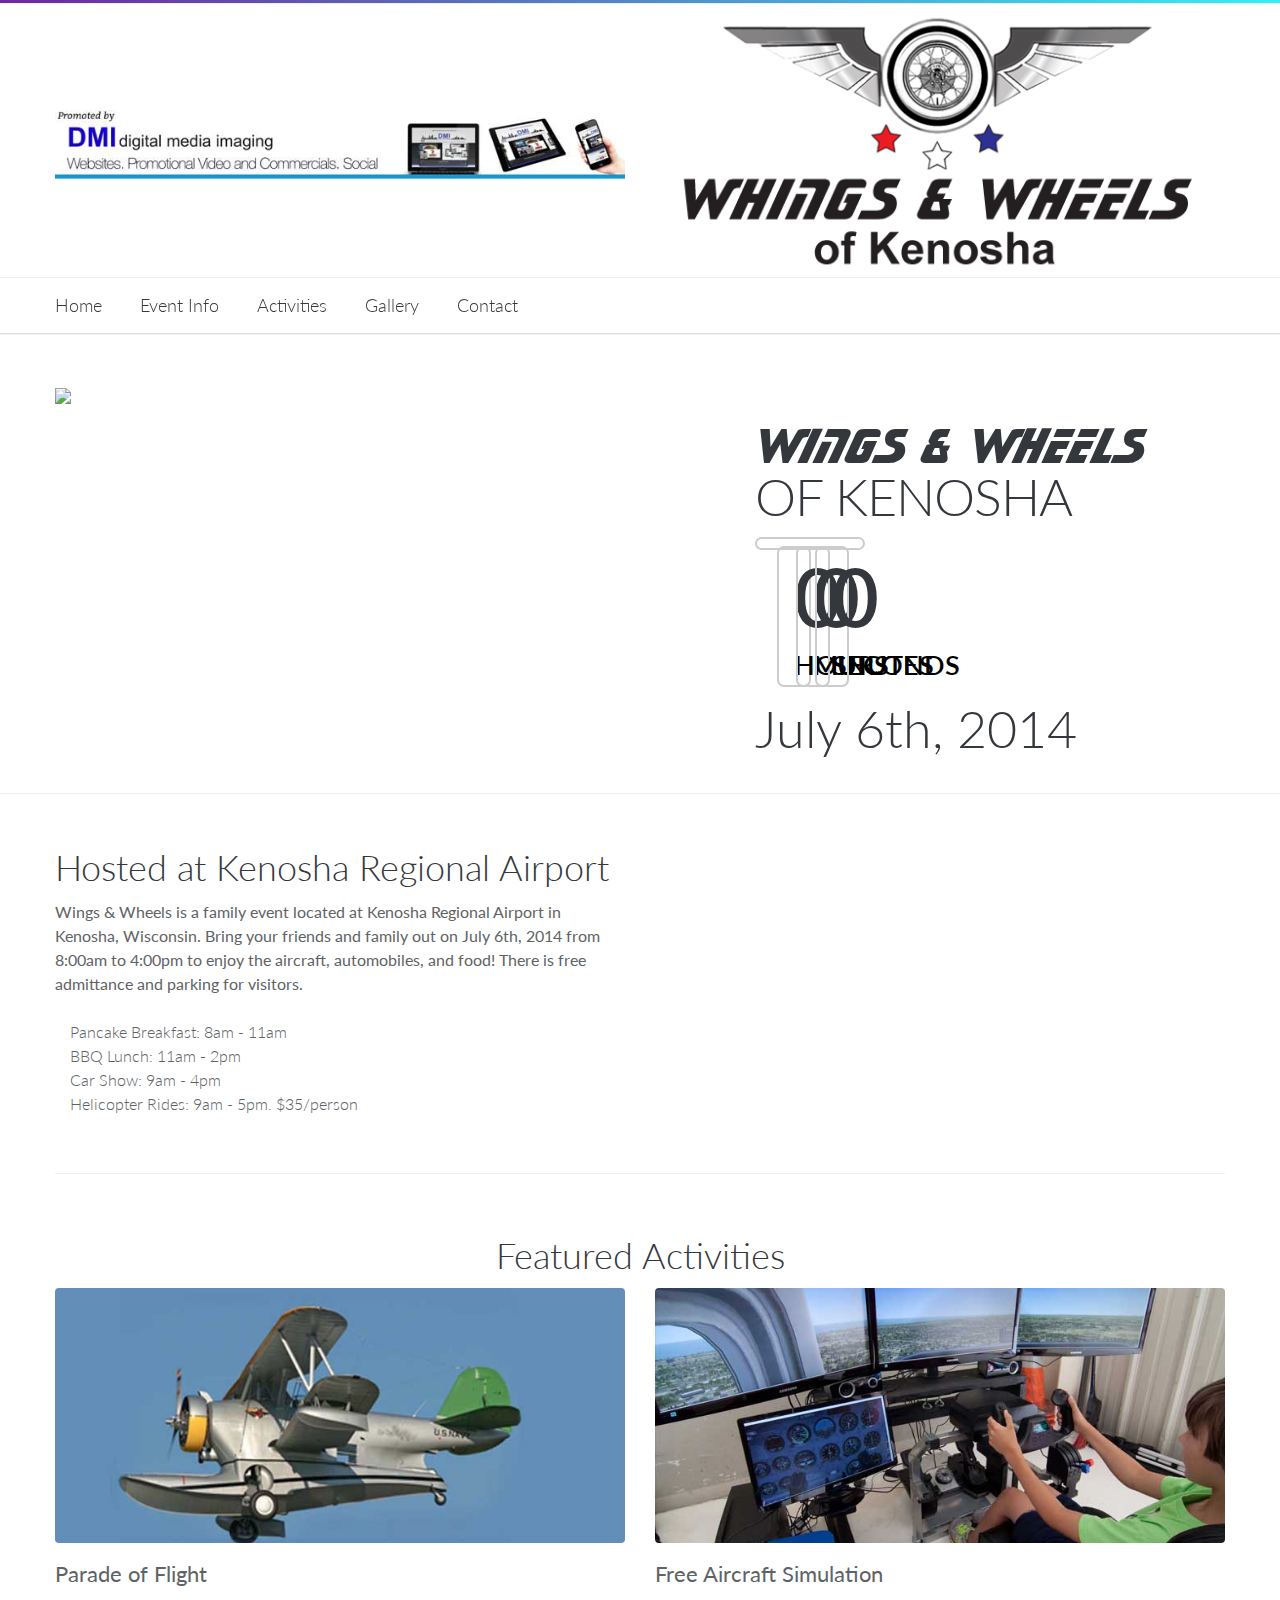
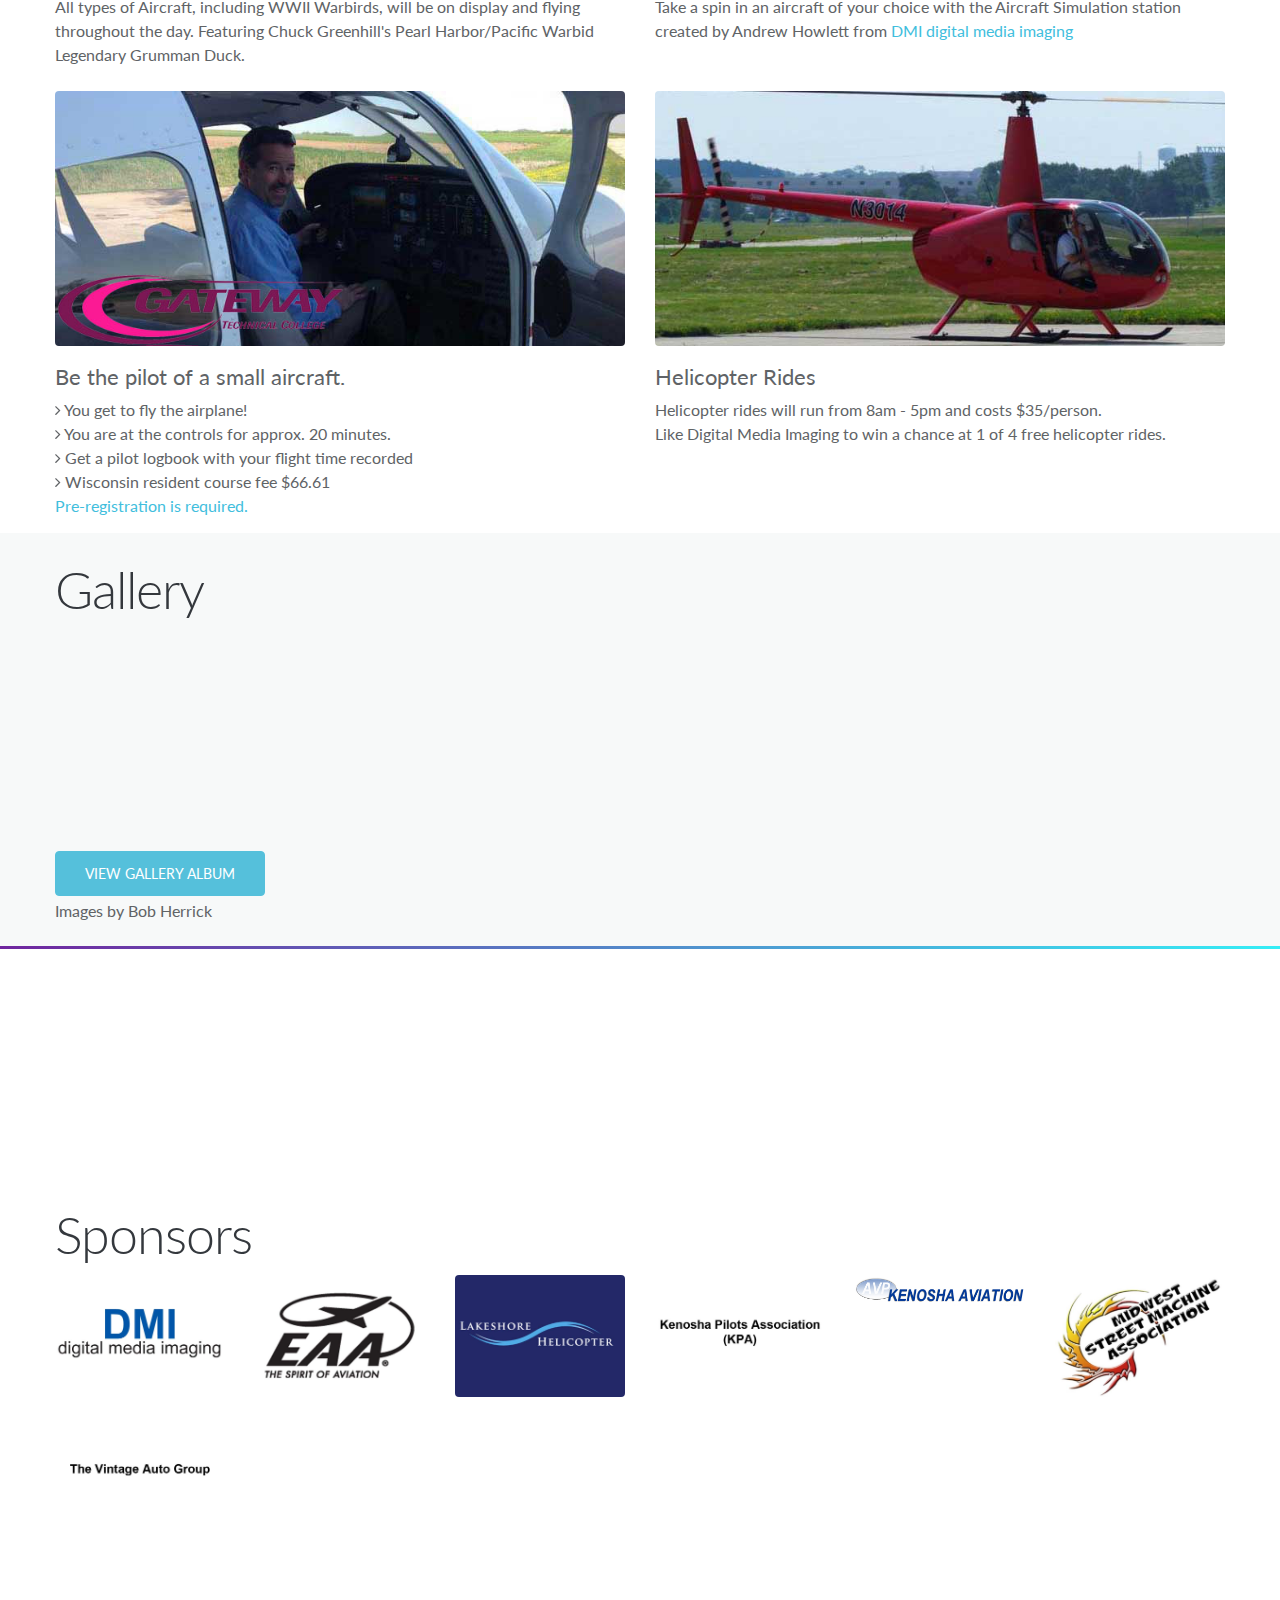
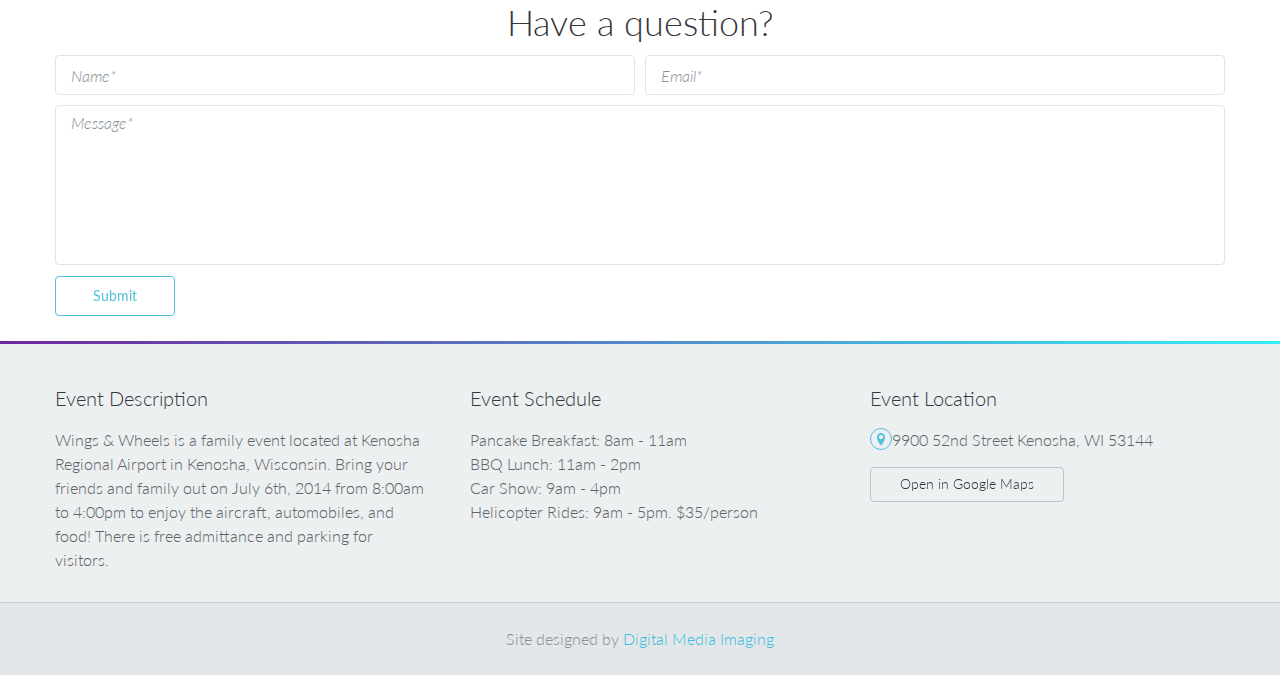
==== index.html @ 27fbc147 "test" ====
<!doctype html>
<!--[if IE 9]><html class="ie9" lang="en"><![endif]-->
<!--[if (gt IE 9)|!(IE)]><!--><html lang="en"><!--<![endif]-->
	<head>
		<title>Wings and Wheels</title>
		<!--meta info-->
		<meta charset="utf-8">
		<meta name="viewport" content="initial-scale=1.0,maximum-scale=1.0,user-scalable=no">
		<meta name="author" content="">
		<meta name="keywords" content="">
		<meta name="description" content="">
		<link rel="shortcut icon" type="image/x-icon" href="images/fav.ico">
		<!--web fonts-->
		<link href='http://fonts.googleapis.com/css?family=Lato:100,300,400,700,900,100italic,300italic,400italic' rel='stylesheet' type='text/css'>

		<!--libs css-->
		<link rel="stylesheet" type="text/css" media="all" href="plugins/owl-carousel/owl.carousel.css">
		<link rel="stylesheet" type="text/css" media="all" href="plugins/owl-carousel/owl.transitions.css">
		<link rel="stylesheet" type="text/css" media="all" href="plugins/jackbox/css/jackbox.min.css">
		<link rel="stylesheet" type="text/css" media="screen" href="plugins/rs-plugin/css/settings.css">
		<!--theme css-->
		<link rel="stylesheet" type="text/css" media="all" href="css/bootstrap.min.css">
		<link rel="stylesheet" type="text/css" media="all" href="css/theme-animate.css">
		<link rel="stylesheet" type="text/css" media="all" href="css/style.css">
		<!--head libs-->
		<script src="js/jquery-2.1.0.min.js"></script>
		<script src="plugins/jquery.queryloader2.min.js"></script>
		<script>
			$('html').addClass('d_none');
			$(document).ready(function(){
				$('html').show();
				$("body").queryLoader2({
					backgroundColor: '#fff',
					barColor : '#35eef6',
					barHeight: 4,
					percentage:true,
					deepSearch:true,
					minimumTime:1000
				});
			});
		</script>
	</head>
	<body class="sticky_menu">
		<div id="fb-root"></div>
		<script>(function(d, s, id) {
		var js, fjs = d.getElementsByTagName(s)[0];
		if (d.getElementById(id)) return;
		js = d.createElement(s); js.id = id;
		js.src = "//connect.facebook.net/en_US/sdk.js#xfbml=1&appId=125740726170&version=v2.0";
		fjs.parentNode.insertBefore(js, fjs);
		}(document, 'script', 'facebook-jssdk'));</script>
		<!--side menu-->
		<button id="open_side_menu" class="icon_wrap_size_2 circle color_black">
			<i class="icon-menu"></i>
		</button>
		<div id="side_menu">
			<header class="m_bottom_30 d_table w_full">
				<!--logo-->
				<div class="d_table_cell half_column v_align_m">
					<a href="index.html">
						<img src="images/logo.jpg" alt="">
					</a>
				</div>
				
		</div>
		<!--layout-->
		<div class="wide_layout bg_light">
			<!--header markup-->
			<header role="banner" class="relative type_2">
				<span class="gradient_line"></span>
				
				<hr class="m_xs_bottom_15">
				<!--header bottom part-->
				<section class="header_bottom_part bg_light">
					<div class="container">
						<!--logo-->
						<div class="d_table w_full d_xs_block t_xs_align_c">
							
							<div class="col-lg-4 col-md-4 col-sm-4 d_table_cell d_xs_block p_xs_hr_0 v_align_m f_none m_xs_bottom_10">
								<a href="index.html" class="d_inline_m">
									<img src="images/ad.jpg" alt="">
								</a>
							</div>
							<div class="col-lg-4 col-md-4 col-sm-4 d_table_cell d_xs_block p_xs_hr_0 v_align_m f_none m_xs_bottom_10">
								<a href="index.html" class="d_inline_m">
									<img src="images/logo.png" alt="">
								</a>
							</div>
														
						</div>
					</div>
				</section>
				<hr class="d_xs_none">
				<section class="sticky_part bg_light shadow_light">
					<div class="container clearfix relative">
						<!--main navigation-->
						<button id="menu_button" class="r_corners tr_all color_blue db_centered m_bottom_20 d_none d_xs_block">
							<i class="icon-menu"></i>
						</button>
						<nav role="navigation" class="d_inline_m f_left f_xs_none d_xs_none m_xs_right_0 m_right_15 m_sm_right_5 t_align_l m_xs_bottom_15">
							<ul class="hr_list main_menu type_2 fw_light">
								<li class="container3d relative f_xs_none m_xs_bottom_5">
									<a class="color_dark fs_large relative r_xs_corners" href="index.html">Home
									</a>
								</li>
								<li class="container3d relative f_xs_none m_xs_bottom_5">
									<a class="color_dark fs_large relative r_xs_corners" href="#event">Event Info
									</a>
								</li>
								<li class=" container3d relative f_xs_none m_xs_bottom_5">
									<a class="color_dark fs_large relative r_xs_corners" href="#activities">Activities
									</a>
								</li>
								<li class=" container3d relative f_xs_none m_xs_bottom_5">
									<a class="color_dark fs_large relative r_xs_corners" href="#gallery">Gallery
									</a>
								</li>
								<li class=" container3d relative f_xs_none m_xs_bottom_5">
									<a class="color_dark fs_large relative r_xs_corners" href="#contact">Contact
									</a>
								</li>
							</ul>
						</nav>
					</div>
				</section>
			</header>


			<section class="coming_soon type_2 color_light">
				<div class="container">
					<div class="row">
						<div class="col-md-7 m_sm_bottom_30">
							<img class="img-responsive" src="images/top_img.jpg"></img>
						</div>
						<div class="col-md-5 mini_coming_soon">
							<p class="static_head_title_1 lh_ex_small color_dark fw_light tt_uppercase ls_medium m_bottom_15 "><span class="sonic">Wings &amp; Wheels</span><br>of Kenosha</p>

							<div id="countdown" class="type_2 m_bottom_15 color_dark m_sm_bottom_30 m_md_bottom_15"></div>	
							<p class="static_head_title_1 lh_ex_small color_dark fw_light  m_bottom_15 ">July 6th, 2014</p>
						</div>
					</div>
					
				</div>
				<br>
				<hr>
			</section>
			
			<!--content-->
			<!-- Location -->
			<div class="container" id="event" >
				<div class="row">
					<div class="col-md-6">
						<h3 class="color_dark fw_light m_bottom_15 heading_1" >Hosted at Kenosha Regional Airport</h3>
						
						
							<p>Wings &amp; Wheels is a family event located at Kenosha Regional Airport in Kenosha, Wisconsin. Bring your friends and family out on July 6th, 2014 from 8:00am to 4:00pm to enjoy the aircraft, automobiles, and food! There is free admittance and parking for visitors.</p>
							<br>
							<ul class="col-sm-12 m_xs_bottom_30 ">
								<li class="m_bottom_8 fw_light">
									<ul>
										<li>Pancake Breakfast: 8am - 11am</li>
										<li>BBQ Lunch: 11am - 2pm</li>
										<li>Car Show: 9am - 4pm</li>
										<li>Helicopter Rides: 9am - 5pm. $35/person</li>
									</ul>
								</li>
							</ul>
						
					</div>
					<div class="col-md-5 col-md-offset-1">
						<iframe class="w_full" height="300" scrolling="no" src="http://maps.google.com/maps?f=q&amp;source=s_q&amp;hl=en&amp;geocode=&amp;q=9900+52nd+Street,+Kenosha,+WI&amp;aq=2&amp;oq=9900+52nd+Street+&amp;sll=42.589346,-87.928337&amp;sspn=0.006832,0.016512&amp;ie=UTF8&amp;hq=&amp;hnear=9900+52nd+St,+Kenosha,+Wisconsin+53144&amp;t=m&amp;ll=42.589362,-87.928305&amp;spn=0.037914,0.081453&amp;z=14&amp;iwloc=A&amp;output=embed">
						</iframe>
						 
					</div>
				</div>
				<br>
				<hr>
			</div>
			
			<section class="section_offset m_bottom_15 p_bottom_0" id="activities">
				<div class="container ">
					<h3 class="color_dark fw_light m_bottom_15 heading_1 t_align_c">Featured Activities</h3>
					<!-- <p class="m_bottom_35 heading_2 t_align_c">Nam elit agna,endrerit sit amet, tincidunt ac, viverra sed, nulla. Donec porta diam eu massa. </p> -->
					<div class="row">
						
						<div class="col-sm-6 m_xs_bottom_30 t_xs_align_c">
							<div class="r_corners wrapper m_bottom_20 d_xs_inline_b d_mxs_block">
								<img src="images/warbird.jpg" alt="">
							</div>
							<h4 class="m_bottom_10 t_xs_align_l">Parade of Flight</h4>
							<p class="t_xs_align_l">All types of Aircraft, including WWII Warbirds, will be on display and flying throughout the day. Featuring Chuck Greenhill's Pearl Harbor/Pacific Warbid Legendary Grumman Duck.</p>
						</div>
						<div class="col-sm-6 t_xs_align_c">
							<div class="r_corners wrapper m_bottom_20 d_xs_inline_b d_mxs_block">
								<img src="images/flight_sim.jpg" alt="">
							</div>
							<h4 class="m_bottom_10 t_xs_align_l">Free Aircraft Simulation</h4>
							<p class="t_xs_align_l">Take a spin in an aircraft of your choice with the Aircraft Simulation station created by Andrew Howlett from <a href="http://www.dmiwebsite.com" target="_blank">DMI digital media imaging</a></p>
						</div>
					</div>
					<br>
					<div class="row">
						<div class="col-sm-6 m_xs_bottom_30 t_xs_align_c">
							<div class="r_corners wrapper m_bottom_20 d_xs_inline_b d_mxs_block">
								<img src="images/plane_lesson.jpg" alt="">
							</div>
							<h4 class="m_bottom_10 t_xs_align_l">Be the pilot of a small aircraft.</h4>
							<p class="t_xs_align_l">
							<ul>
								<li>
									<i class="icon-angle-right"></i> You get to fly the airplane!
								</li>
								<li><i class="icon-angle-right"></i> You are at the controls for approx. 20 minutes.</li>
								<li><i class="icon-angle-right"></i> Get a pilot logbook with your flight time recorded</li>
								<li><i class="icon-angle-right"></i> Wisconsin resident course fee $66.61</li>
							</ul><a href="https://docs.google.com/a/gtc.edu/presentation/d/1HU1LVpwKc3styaCyf51kw0R4Fh5dRrtLPnX3n_kvugY/present#slide=id.gc597646a_00">Pre-registration is required.</a></p>
						</div>

						<div class="col-sm-6 m_xs_bottom_30 t_xs_align_c">
							<div class="r_corners wrapper m_bottom_20 d_xs_inline_b d_mxs_block">
								<img src="images/helicopter.jpg" alt="">
							</div>
							<h4 class="m_bottom_10 t_xs_align_l">Helicopter Rides</h4>
							<p class="t_xs_align_l">Helicopter rides will run from 8am - 5pm and costs $35/person.</p>
							<p class="t_xs_align_l">Like Digital Media Imaging to win a chance at 1 of 4 free helicopter rides.</p>
							<div class="fb-like" data-href="https://www.facebook.com/digitalmediaimaging" data-width="400" data-layout="button" data-action="like" data-show-faces="false" data-share="false"></div>
						</div>

					</div>
				</div>
			</section>

			<!--Gallery-->
			<section class="section_offset_3 bg_light_2 relative" id="gallery">
				<div class="container">
					<div class="row">
						<p class="static_head_title_1 lh_ex_small color_dark fw_light ls_medium m_left_15 m_bottom_15 ">Gallery</p>						
						<div class="owl-carousel" data-plugin-options='{"itemsCustom": [[992,4],[768,3],[450,1],[10,1]],"autoPlay":true,"singleItem" : false}' data-nav="lp_nav_">
							<figure class="col-lg-12 col-md-12 col-sm-12" data-appear-animation="fadeInDown">
								<!--image-->
								<div class="popup_wrap relative r_corners wrapper m_bottom_20 d_xs_inline_b">
									<img src="images/gallery/planes/1.jpg" alt="">
									<div class="popup_buttons tr_all_long w_md_full t_md_align_c">
										<a href="images/gallery/planes/1.jpg" data-group="latest_news" data-title="Title 1" class="jackbox icon_wrap_size_3 color_light n_sc_hover d_block circle f_left m_right_10 f_md_none d_md_inline_b">
											<i class="icon-plus"></i>
										</a>
									</div>
								</div>
							</figure>
							<figure class="col-lg-12 col-md-12 col-sm-12" data-appear-animation="fadeInDown">
								<!--image-->
								<div class="popup_wrap relative r_corners wrapper m_bottom_20 d_xs_inline_b">
									<img src="images/gallery/cars/1.jpg" alt="">
									<div class="popup_buttons tr_all_long w_md_full t_md_align_c">
										<a href="images/gallery/cars/1.jpg" data-group="latest_news" data-title="Title 1" class="jackbox icon_wrap_size_3 color_light n_sc_hover d_block circle f_left m_right_10 f_md_none d_md_inline_b">
											<i class="icon-plus"></i>
										</a>
									</div>
								</div>
							</figure>
							<figure class="col-lg-12 col-md-12 col-sm-12" data-appear-animation="fadeInDown">
								<!--image-->
								<div class="popup_wrap relative r_corners wrapper m_bottom_20 d_xs_inline_b">
									<img src="images/gallery/planes/2.jpg" alt="">
									<div class="popup_buttons tr_all_long w_md_full t_md_align_c">
										<a href="images/gallery/planes/2.jpg" data-group="latest_news" data-title="Title 1" class="jackbox icon_wrap_size_3 color_light n_sc_hover d_block circle f_left m_right_10 f_md_none d_md_inline_b">
											<i class="icon-plus"></i>
										</a>
									</div>
								</div>
							</figure>
							<figure class="col-lg-12 col-md-12 col-sm-12" data-appear-animation="fadeInDown">
								<!--image-->
								<div class="popup_wrap relative r_corners wrapper m_bottom_20 d_xs_inline_b">
									<img src="images/gallery/cars/2.jpg" alt="">
									<div class="popup_buttons tr_all_long w_md_full t_md_align_c">
										<a href="images/gallery/cars/2.jpg" data-group="latest_news" data-title="Title 1" class="jackbox icon_wrap_size_3 color_light n_sc_hover d_block circle f_left m_right_10 f_md_none d_md_inline_b">
											<i class="icon-plus"></i>
										</a>
									</div>
								</div>
							</figure>
							<figure class="col-lg-12 col-md-12 col-sm-12" data-appear-animation="fadeInDown">
								<!--image-->
								<div class="popup_wrap relative r_corners wrapper m_bottom_20 d_xs_inline_b">
									<img src="images/gallery/planes/3.jpg" alt="">
									<div class="popup_buttons tr_all_long w_md_full t_md_align_c">
										<a href="images/gallery/planes/3.jpg" data-group="latest_news" data-title="Title 1" class="jackbox icon_wrap_size_3 color_light n_sc_hover d_block circle f_left m_right_10 f_md_none d_md_inline_b">
											<i class="icon-plus"></i>
										</a>
									</div>
								</div>
							</figure>
							<figure class="col-lg-12 col-md-12 col-sm-12" data-appear-animation="fadeInDown">
								<!--image-->
								<div class="popup_wrap relative r_corners wrapper m_bottom_20 d_xs_inline_b">
									<img src="images/gallery/cars/3.jpg" alt="">
									<div class="popup_buttons tr_all_long w_md_full t_md_align_c">
										<a href="images/gallery/cars/3.jpg" data-group="latest_news" data-title="Title 1" class="jackbox icon_wrap_size_3 color_light n_sc_hover d_block circle f_left m_right_10 f_md_none d_md_inline_b">
											<i class="icon-plus"></i>
										</a>
									</div>
								</div>
							</figure>
							<figure class="col-lg-12 col-md-12 col-sm-12" data-appear-animation="fadeInDown">
								<!--image-->
								<div class="popup_wrap relative r_corners wrapper m_bottom_20 d_xs_inline_b">
									<img src="images/gallery/planes/4.jpg" alt="">
									<div class="popup_buttons tr_all_long w_md_full t_md_align_c">
										<a href="images/gallery/planes/4.jpg" data-group="latest_news" data-title="Title 1" class="jackbox icon_wrap_size_3 color_light n_sc_hover d_block circle f_left m_right_10 f_md_none d_md_inline_b">
											<i class="icon-plus"></i>
										</a>
									</div>
								</div>
							</figure>
							<figure class="col-lg-12 col-md-12 col-sm-12" data-appear-animation="fadeInDown">
								<!--image-->
								<div class="popup_wrap relative r_corners wrapper m_bottom_20 d_xs_inline_b">
									<img src="images/gallery/planes/5.jpg" alt="">
									<div class="popup_buttons tr_all_long w_md_full t_md_align_c">
										<a href="images/gallery/planes/5.jpg" data-group="latest_news" data-title="Title 1" class="jackbox icon_wrap_size_3 color_light n_sc_hover d_block circle f_left m_right_10 f_md_none d_md_inline_b">
											<i class="icon-plus"></i>
										</a>
									</div>
								</div>
							</figure>
							<figure class="col-lg-12 col-md-12 col-sm-12" data-appear-animation="fadeInDown">
								<!--image-->
								<div class="popup_wrap relative r_corners wrapper m_bottom_20 d_xs_inline_b">
									<img src="images/gallery/cars/6.jpg" alt="">
									<div class="popup_buttons tr_all_long w_md_full t_md_align_c">
										<a href="images/gallery/cars/6.jpg" data-group="latest_news" data-title="Title 1" class="jackbox icon_wrap_size_3 color_light n_sc_hover d_block circle f_left m_right_10 f_md_none d_md_inline_b">
											<i class="icon-plus"></i>
										</a>
									</div>
								</div>
							</figure>
							<figure class="col-lg-12 col-md-12 col-sm-12" data-appear-animation="fadeInDown">
								<!--image-->
								<div class="popup_wrap relative r_corners wrapper m_bottom_20 d_xs_inline_b">
									<img src="images/gallery/planes/6.jpg" alt="">
									<div class="popup_buttons tr_all_long w_md_full t_md_align_c">
										<a href="images/gallery/planes/6.jpg" data-group="latest_news" data-title="Title 1" class="jackbox icon_wrap_size_3 color_light n_sc_hover d_block circle f_left m_right_10 f_md_none d_md_inline_b">
											<i class="icon-plus"></i>
										</a>
									</div>
								</div>
							</figure>
							<figure class="col-lg-12 col-md-12 col-sm-12" data-appear-animation="fadeInDown">
								<!--image-->
								<div class="popup_wrap relative r_corners wrapper m_bottom_20 d_xs_inline_b">
									<img src="images/gallery/cars/7.jpg" alt="">
									<div class="popup_buttons tr_all_long w_md_full t_md_align_c">
										<a href="images/gallery/cars/7.jpg" data-group="latest_news" data-title="Title 1" class="jackbox icon_wrap_size_3 color_light n_sc_hover d_block circle f_left m_right_10 f_md_none d_md_inline_b">
											<i class="icon-plus"></i>
										</a>
									</div>
								</div>
							</figure>
							
						</div>
					</div>
					<a href="gallery.html" class="button_type_3 color_blue r_corners tt_uppercase fs_medium tr_all f_left m_right_10 m_md_bottom_10">View Gallery Album</a>
					<br><br><p>Images by Bob Herrick</p>
				</div>
				<!--carousel nav-->
				<button class="icon_wrap_size_4 circle color_grey_light tr_all color_blue_hover lp_nav_prev d_md_none" data-appear-animation="fadeIn">
					<i class="icon-left-open-big"></i>
				</button>
				<button class="icon_wrap_size_4 circle color_grey_light tr_all color_blue_hover lp_nav_next d_md_none" data-appear-animation="fadeIn">
					<i class="icon-right-open-big"></i>
				</button>
			</section>
			<hr class="divider_type_2">

			<!--banner-->
			<section class="section_offset bg_light_1">
				<div class="container">
					<div class="row">
						<div class="col-lg-8 col-md-9 col-sm-8 col-lg-offset-1" data-appear-animation="fadeInUp">
							<h3 class="color_dark fw_light m_bottom_15" style="font-family:arial;"><span class="color_blue" style="font-weight:bold;">DMI</span> digital media imaging</h3>
							<p class="heading_4">Digital Media Imaging is honored to work with the Experimental Aircraft Association and The City of Kenosha in presenting Wings &amp; Wheels of Kenosha 2014. What can DMI do for your business or event?</p>
						</div>
						<div class="col-lg-3 col-md-3 col-sm-4" data-appear-animation="fadeInUp" data-appear-animation-delay="150">
							<a href="http://dmiwebsite.com/contact.htm" id="get_started" class="button_type_4 r_corners d_inline_b color_blue tt_uppercase fs_large m_top_5 m_sm_top_25 tr_all">Get a free quote</a>
						</div>
					</div>
				</div>
			</section>
			

			<!--Sponsors-->
			<section class="section_offset_3 relative" id="sponsors">
				<div class="container">
					<div class="row">
						<p class="static_head_title_1 lh_ex_small color_dark fw_light ls_medium m_left_15 m_bottom_15 ">Sponsors</p>			
						<div class="col-md-2">
							<figure>
								<a href="http://www.dmiwebsite.com" class="d_block wrapper r_corners m_bottom_23">
									<img src="images/sponsers/dmi.jpg" alt="">
								</a>
							</figure>			
						</div>
						<div class="col-md-2">
							<figure>
								<a href="http://www.217.eaachapter.org/" class="d_block wrapper r_corners m_bottom_23">
									<img src="images/sponsers/eaa.jpg" alt="">
								</a>
							</figure>			
						</div>
					
						<div class="col-md-2">
							<figure>
								<a href="http://lakeshorehelicopter.com/" class="d_block wrapper r_corners m_bottom_23">
									<img src="images/sponsers/lakeshore.jpg" alt="">
								</a>
							</figure>			
						</div>
						<div class="col-md-2">
							<figure>
								
								<img src="images/sponsers/kpa.jpg" alt="">
								
							</figure>			
						</div>
					
						<div class="col-md-2">
							<figure>
								<a href="http://kenoshaairport.com/">
									<img src="images/sponsers/avp.jpg" alt="">
								</a>
							</figure>			
						</div>

						<div class="col-md-2">
							<figure>
								<a href="https://www.facebook.com/pages/Midwest-Street-Machine-Association-of-Kenosha/213533131246" class="d_block wrapper r_corners m_bottom_23">
									<img src="images/sponsers/midwest.jpg" alt="">
								</a>
							</figure>			
						</div>
						</div>
					<div class="row">
						<div class="col-md-2">
							<figure>
								
								<img src="images/sponsers/vintage.jpg" alt="">
								
							</figure>			
						</div>
					
					</div>
				</div>
				
			

			

			<section class="section_offset m_bottom_15 p_bottom_0" id="contact">
				<div class="container">
					<div class="row">
						<div class="col-sm-12  m_xs_bottom_30">
							<h3 class="color_dark t_align_c fw_light m_bottom_15 heading_1">Have a question?</h3>
							<form method="post" id="contactform" action="emailform.php">
								<ul>
									<li class="row m_bottom_10">
										<div class="col-lg-6 col-md-6 col-sm-6 w_xs_full m_xs_bottom_10">
											<input ype="text" required name="name" placeholder="Name*"  class="w_full r_corners fw_light">
										</div>
										<div class="col-lg-6 col-md-6 col-sm-6 w_xs_full">
											<input type="email" required name="email" placeholder="Email*" class="w_full r_corners fw_light">
										</div>
									</li>
									<li class="m_bottom_5">
										<textarea class="w_full r_corners fw_light height_3" rows="8" required name="comments" placeholder="Message*" ></textarea>
									</li>
									<li class="m_bottom_10">
										<button type="submit" value="submit" class="button_type_5 color_blue transparent r_corners fs_medium tr_all m_right_10 m_sm_bottom_10">Submit</button>
									</li>
								</ul>
							</form>
						</div>
					</div>
				</div>
			</section>
			<hr class="divider_type_2">
			<!--footer-->
			<footer role="contentinfo" class="bg_light_3" id="#footer_1">
				<!--top part-->
				<section class="footer_top_part">
					<div class="container">
						<div class="row">
							<!--about us-->
							<div class="col-lg-4 col-md-4 col-sm-4 fw_light m_bottom_30">
								<h5 class="color_dark m_bottom_20">Event Description</h5>
								<p>Wings &amp; Wheels is a family event located at Kenosha Regional Airport in Kenosha, Wisconsin. Bring your friends and family out on July 6th, 2014 from 8:00am to 4:00pm to enjoy the aircraft, automobiles, and food! There is free admittance and parking for visitors.</p>
							</div>

							<div class="col-lg-4 col-md-4 col-sm-4 fw_light m_bottom_30">
								<ul class="col-sm-12 m_xs_bottom_30 ">
								<li class="m_bottom_8 fw_light">
									<h5 class="color_dark m_bottom_20">Event Schedule</h5>
									<ul>
										<li>Pancake Breakfast: 8am - 11am</li>
										<li>BBQ Lunch: 11am - 2pm</li>
										<li>Car Show: 9am - 4pm</li>
										<li>Helicopter Rides: 9am - 5pm. $35/person</li>
									</ul>
								</li>
							</ul>
							</div>

							<div class="col-lg-4 col-md-4 col-sm-4 fw_light m_bottom_30">
								<ul class="col-sm-12 m_xs_bottom_30 ">
								<li class="m_bottom_8 fw_light">
									<h5 class="color_dark m_bottom_20">Event Location</h5>
									<ul class="">
										<li class="m_bottom_15 fw_light relative">
											<div class="icon_wrap_size_1 color_blue circle f_left">
												<i class="icon-location"></i>
											</div>
											 9900 52nd Street Kenosha, WI 53144
										</li>
										<li>
											<a href="https://www.google.com/maps/preview?ll=42.589384,-87.928169&z=14&t=m&hl=en-US&gl=US&mapclient=embed&q=9900+52nd+St+Kenosha,+WI+53144" target="_blank" class="button_type_2 color_dark r_corners tr_all color_blue_hover d_inline_m fs_medium t_md_align_c w_break">Open in Google Maps</a>
										</li>
									</ul>
								</li>
							</ul>
							</div>
						
						</div>
					</div>
				</section>
				<!--bottom part-->
				<section class="footer_bottom_part t_align_c color_grey bg_light_4 fw_light">
					<p>Site designed by <a href="http://www.dmiwebsite.com" target="_blank">Digital Media Imaging</a></p>
				</section>
			</footer>
		</div>
		<!--back to top button-->
		<button id="back_to_top" class="circle icon_wrap_size_2 color_blue_hover color_grey_light_4 tr_all d_md_none">
			<i class="icon-angle-up fs_large"></i>
		</button>

		<!--Libs-->
		<script src="plugins/jquery.appear.js"></script>
		<script src="plugins/afterresize.min.js"></script>
		<script src="plugins/jquery.plugin.min.js"></script>
		<script src="plugins/jquery.countdown.min.js"></script>
		<script src="plugins/jquery.easing.1.3.js"></script>
		
		<script src="plugins/jackbox/js/jackbox-packed.min.js"></script>
		
		<script src="plugins/owl-carousel/owl.carousel.min.js"></script>
		<script src="plugins/flickr.js"></script>
		 

		<!--Theme Initializer-->
		<script src="js/theme.plugins.js"></script>
		<script src="js/theme.js"></script>
		<script type="text/javascript">
        $(document).ready(function() {
            $('a[href*=#]').each(function() {
            if (location.pathname.replace(/^\//,'') == this.pathname.replace(/^\//,'')
            && location.hostname == this.hostname
            && this.hash.replace(/#/,'') ) {
              var $targetId = $(this.hash), $targetAnchor = $('[name=' + this.hash.slice(1) +']');
              var $target = $targetId.length ? $targetId : $targetAnchor.length ? $targetAnchor : false;
               if ($target) {
                 var targetOffset = $target.offset().top -55;
                 $(this).click(function() {
                   $('html, body').animate({scrollTop: targetOffset}, 400);
                   return false;
                 });
              }
            }
          });
        });
    </script>
	</body>
</html>
---- plugins/jackbox/css/jackbox.min.css ----
.jackbox-modal{font:12px Arial,Helvetica,sans-serif;color:#666;line-height:18px;background:rgba(0,0,0,0.75);-webkit-box-sizing:content-box;-moz-box-sizing:content-box;-o-box-sizing:content-box;-ms-box-sizing:content-box;box-sizing:content-box;-webkit-user-select:none;-moz-user-select:none;-ms-user-select:none;-o-user-select:none;user-select:none}.jackbox-modal *{-webkit-box-sizing:content-box;-moz-box-sizing:content-box;-o-box-sizing:content-box;-ms-box-sizing:content-box;box-sizing:content-box}.jackbox-container img{max-width:none}.jackbox-modal h2,.jackbox-modal h3{font:24px "Mako",sans-serif;font-weight:normal;color:#444}.jackbox-title-text{font:14px "Mako",sans-serif;color:#222}.jackbox-thumb-tip{background:url(../img/graphics/ie_bg.png);background:rgba(0,0,0,0.75)}.jackbox-thumb-tip-text{font:12px "Mako",sans-serif;text-transform:uppercase;color:#FFF}.jackbox-description-text{background-color:#FFF;text-align:left}.jackbox-html>div{background-color:#f5f5f5;border:1px solid #e5e5e5;text-align:left}.jackbox-holder{background-color:#FFF;-webkit-border-radius:5px;-moz-border-radius:5px;border-radius:5px}.jackbox-container{background:#000;background:-moz-radial-gradient(center,ellipse cover,rgba(68,68,68,1) 0,rgba(0,0,0,1) 100%);background:-webkit-gradient(radial,center center,0px,center center,100%,color-stop(0%,rgba(68,68,68,1)),color-stop(100%,rgba(0,0,0,1)));background:-webkit-radial-gradient(center,ellipse cover,rgba(68,68,68,1) 0,rgba(0,0,0,1) 100%);background:-o-radial-gradient(center,ellipse cover,rgba(68,68,68,1) 0,rgba(0,0,0,1) 100%);background:-ms-radial-gradient(center,ellipse cover,rgba(68,68,68,1) 0,rgba(0,0,0,1) 100%);background:radial-gradient(ellipse at center,rgba(68,68,68,1) 0,rgba(0,0,0,1) 100%)}.jackbox-panel:hover{background-color:#333}.jackbox-panel-left{background-image:url(../img/graphics/panel_left.png)}.jackbox-panel-right{background-image:url(../img/graphics/panel_right.png)}.jackbox-panel-left:hover{-webkit-box-shadow:5px 0 10px rgba(0,0,0,0.2);-moz-box-shadow:5px 0 10px rgba(0,0,0,0.2);box-shadow:5px 0 10px rgba(0,0,0,0.2);border-right:1px solid #4d4d4d;background-image:url(../img/graphics/panel_left_over.png)}.jackbox-panel-right:hover{-webkit-box-shadow:-5px 0 10px rgba(0,0,0,0.2);-moz-box-shadow:-5px 0 10px rgba(0,0,0,0.2);box-shadow:-5px 0 10px rgba(0,0,0,0.2);border-left:1px solid #4d4d4d;background-image:url(../img/graphics/panel_right_over.png)}.jackbox-button{width:20px;height:20px;background-size:20px 20px;background-repeat:no-repeat}.jackbox-arrow-left{background-image:url(../img/graphics/left_arrow.png)}.jackbox-arrow-right{background-image:url(../img/graphics/right_arrow.png)}.jackbox-info{background-image:url(../img/graphics/info.png)}.jackbox-show-thumbs{background-image:url(../img/graphics/thumbs_show.png)}.jackbox-hide-thumbs{background-image:url(../img/graphics/thumbs_hide.png)}.jackbox-close{background-image:url(../img/graphics/exit.png)}.jackbox-fs{background-image:url(../img/graphics/fullscreen.png)}.jackbox-ns{background-image:url(../img/graphics/normalscreen.png)}.jb-info-inactive,.jackbox-button:hover{opacity:.6}.jackbox-thumb-panel{background:url(../img/graphics/ie_bg.png);background:rgba(0,0,0,0.75)}.jackbox-thumb-left{width:20px;height:20px;margin:-9px 0 0 -30px;background-size:20px 20px;background-repeat:no-repeat;background-image:url(../img/graphics/thumb_left.png)}.jackbox-thumb-right{width:20px;height:20px;margin:-9px 0 0 12px;background-size:20px 20px;background-repeat:no-repeat;background-image:url(../img/graphics/thumb_right.png)}.jackbox-thumb-left:hover,.jackbox-thumb-right:hover{opacity:.70}.jackbox-pre-outside{padding:5px;background:url(../img/graphics/ie_preloader.gif);background:-moz-linear-gradient(top,#FFF 0,#FFF 25%,#444 90%);background:-webkit-gradient(linear,left top,left bottom,color-stop(0%,#FFF),color-stop(25%,#FFF),color-stop(90%,#444));background:-webkit-linear-gradient(top,#FFF 0,#FFF 25%,#444 90%);background:-o-linear-gradient(top,#FFF 0,#FFF 25%,#444 90%);background:-ms-linear-gradient(top,#FFF 0,#FFF 25%,#444 90%);background:linear-gradient(to bottom,#FFF 0,#FFF 25%,#444 90%)}.jackbox-pre-inside{background-color:#444}.jackbox{position:relative;display:inline-block}.jackbox-modal{position:fixed;left:0;top:0;width:100%;height:100%;display:none;z-index:9999;-webkit-user-select:none;-moz-user-select:none;-ms-user-select:none;-o-user-select:none;user-select:none}.jackbox-modal h2{margin:0 0 12px -2px}.jackbox-modal h3{margin:0 0 8px -2px}.jackbox-modal ul{margin:0;padding:0}.jackbox-modal li{margin:0 0 10px 0;padding:0}.jackbox-modal li:last-child{margin-bottom:-10px}.jackbox-html>div{padding:16px 20px 16px 20px;box-sizing:border-box}.jackbox-html>div p{margin:5px 0 0 0;color:#808080}.jackbox-title-text{position:absolute;left:6px;top:7px;width:100%;overflow:hidden;text-align:center;white-space:nowrap;z-index:0}.jackbox-info-text{display:inline-block;overflow-y:auto;z-index:999;width:100%;position:absolute;top:0;left:0}.jackbox-description-text{padding:14px 17px 19px 17px}.jackbox-html,.jackbox-wrapper,.jackbox-content,.jackbox-description,.jackbox-hidden-items{display:none}.jackbox-youtube{visibility:hidden;margin:0 auto}.jackbox-html{overflow-y:auto}.jackbox-modal img{image-rendering:optimizeQuality}.jackbox-holder{position:absolute;left:50%;top:50%;width:100%;height:100%;overflow:hidden;opacity:0;padding:33px 6px 34px 6px;-webkit-user-select:none;-moz-user-select:none;-ms-user-select:none;-o-user-select:none;user-select:none}.jackbox-container{width:100%;height:100%;position:relative;overflow:hidden;z-index:0;text-align:center}.jackbox-content{margin:0 auto}.jackbox-overflow{overflow:hidden!important}.jackbox-thumb-holder{position:absolute;width:100%;bottom:0;left:0}.jackbox-thumb-panel{position:absolute;left:50%;overflow:hidden;white-space:nowrap;padding:2px 2px 0 2px}.jackbox-thumb-strip{position:relative}.jackbox-thumb{overflow:hidden;position:absolute;top:0;-webkit-user-select:none;-moz-user-select:none;-ms-user-select:none;-o-user-select:none;user-select:none}.jackbox-thumb img{cursor:pointer;-ms-filter:"alpha(opacity=0)";filter:alpha(opacity=0);opacity:0;-webkit-transition:opacity .4s cubic-bezier(0.230,1.000,0.320,1.000);-moz-transition:opacity .4s cubic-bezier(0.230,1.000,0.320,1.000);-o-transition:opacity .4s cubic-bezier(0.230,1.000,0.320,1.000);-ms-transition:opacity .4s cubic-bezier(0.230,1.000,0.320,1.000);transition:opacity .4s cubic-bezier(0.230,1.000,0.320,1.000)}.jb-thumb-fadein img{-ms-filter:"alpha(opacity=50)";filter:alpha(opacity=50);opacity:.5}.jb-thumb-active img{-ms-filter:"alpha(opacity=100)";filter:alpha(opacity=100);opacity:1}.jb-thumb-hover img:hover{-ms-filter:"alpha(opacity=100)";filter:alpha(opacity=100);opacity:1}.jb-thumb-active img{cursor:auto}.jackbox-thumb-left,.jackbox-thumb-right{cursor:pointer;position:absolute;display:none}.jackbox-top{position:absolute;top:7px;left:5px}.jackbox-top:after{content:"";position:absolute;top:26px;left:1px;width:100%;height:1px;background-color:#FFF;display:block;z-index:999}.jackbox-bottom{position:relative;white-space:nowrap;z-index:99}.jackbox-social{position:absolute}.jackbox-top-icons{position:absolute;right:-1px}.jackbox-bottom-icons{position:absolute;right:0;top:7px}.jackbox-controls{position:absolute;left:0;top:7px;z-index:1}.jackbox-button{cursor:pointer;display:inline-block}.jackbox-arrow-right{margin-left:6px}.jackbox-button-margin{margin-left:6px}:-webkit-full-screen .jackbox-fs{display:none!important}:-moz-full-screen .jackbox-fs{display:none!important}:-webkit-full-screen .jackbox-ns{display:inline-block!important}:-moz-full-screen .jackbox-ns{display:inline-block!important}.jackbox-panel{display:block;cursor:pointer;visibility:hidden;background-position:center center;background-repeat:no-repeat;background-size:38px 38px;width:58px;height:100%;position:absolute;top:0;-ms-filter:"alpha(opacity=0)";filter:alpha(opacity=0);opacity:0;-webkit-transition:all .6s cubic-bezier(0.230,1.000,0.320,1.000);-moz-transition:all .6s cubic-bezier(0.230,1.000,0.320,1.000);-o-transition:all .6s cubic-bezier(0.230,1.000,0.320,1.000);-ms-transition:all .6s cubic-bezier(0.230,1.000,0.320,1.000);transition:all .6s cubic-bezier(0.230,1.000,0.320,1.000)}.jackbox-panel-left{left:0}.jackbox-panel-right{right:0}.jackbox-preloader{position:fixed;left:50%;top:50%;visibility:hidden;width:20px;height:20px;margin:-15px 0 0 -15px;z-index:9999}.jackbox-spin-preloader{visibility:visible;-webkit-animation:rotator 1s linear infinite;-moz-animation:rotator 1s linear infinite;-ms-animation:rotator 1s linear infinite;-o-animation:rotator 1s linear infinite;animation:rotator 1s linear infinite}.jackbox-pre-outside{width:20px;height:20px;display:inline-block;position:relative;top:-25%;left:-25%;-moz-border-radius:50%;-webkit-border-radius:50%;border-radius:50%}.jackbox-pre-inside{display:none;width:20px;height:20px;display:inline-block;position:absolute;top:5px;left:5px;-moz-border-radius:50%;-webkit-border-radius:50%;border-radius:50%;-webkit-transition:background-color .6s cubic-bezier(0.230,1.000,0.320,1.000);-moz-transition:background-color .6s cubic-bezier(0.230,1.000,0.320,1.000);-o-transition:background-color .6s cubic-bezier(0.230,1.000,0.320,1.000);-ms-transition:background-color .6s cubic-bezier(0.230,1.000,0.320,1.000);transition:background-color .6s cubic-bezier(0.230,1.000,0.320,1.000)}.jackbox-thumb-tip{display:block;position:fixed;overflow:hidden;opacity:0;z-index:9999;visibility:hidden;pointer-events:none;padding:5px 10px 5px 10px;-webkit-transition:all .6s cubic-bezier(0.230,1.000,0.320,1.000);-moz-transition:all .6s cubic-bezier(0.230,1.000,0.320,1.000);-o-transition:all .6s cubic-bezier(0.230,1.000,0.320,1.000);-ms-transition:all .6s cubic-bezier(0.230,1.000,0.320,1.000);transition:all .6s cubic-bezier(0.230,1.000,0.320,1.000)}.jackbox-thumb-tip-text{white-space:nowrap;display:inline-block;text-transform:uppercase;-webkit-transition:width .6s cubic-bezier(0.230,1.000,0.320,1.000);-moz-transition:width .6s cubic-bezier(0.230,1.000,0.320,1.000);-o-transition:width .6s cubic-bezier(0.230,1.000,0.320,1.000);-ms-transition:width .6s cubic-bezier(0.230,1.000,0.320,1.000);transition:width .6s cubic-bezier(0.230,1.000,0.320,1.000)}@-webkit-keyframes rotator{from{-webkit-transform:rotate(0deg)}50%{-webkit-transform:rotate(180deg)}to{-webkit-transform:rotate(360deg)}}@-moz-keyframes rotator{from{-moz-transform:rotate(0deg)}50%{-moz-transform:rotate(180deg)}to{-moz-transform:rotate(360deg)}}@-o-keyframes rotator{from{-o-transform:rotate(0deg)}50%{-o-transform:rotate(180deg)}to{-o-transform:rotate(360deg)}}@-ms-keyframes rotator{from{-ms-transform:rotate(0deg)}50%{-ms-transform:rotate(180deg)}to{-ms-transform:rotate(360deg)}}@keyframes rotator{from{transform:rotate(0deg)}50%{transform:rotate(180deg)}to{transform:rotate(360deg)}}@media screen and (max-width:600px){.jackbox-panel,.jackbox-thumb-holder{display:none!important}.jackbox-show-thumbs,.jackbox-hide-thumbs{width:0;margin-left:0;overflow:hidden}}@media only screen and (-webkit-min-device-pixel-ratio:2),only screen and (min--moz-device-pixel-ratio:2),only screen and (-o-min-device-pixel-ratio:2/1),only screen and (min-device-pixel-ratio:2),only screen and (min-resolution:192dpi),only screen and (min-resolution:2dppx){.jackbox-arrow-left{background-image:url(../img/graphics/retina/left_arrow@2x.png)}.jackbox-arrow-right{background-image:url(../img/graphics/retina/right_arrow@2x.png)}.jackbox-info{background-image:url(../img/graphics/retina/info@2x.png)}.jackbox-show-thumbs{background-image:url(../img/graphics/retina/thumbs_show@2x.png)}.jackbox-hide-thumbs{background-image:url(../img/graphics/retina/thumbs_hide@2x.png)}.jackbox-close{background-image:url(../img/graphics/retina/exit@2x.png)}.jackbox-fs{background-image:url(../img/graphics/retina/fullscreen@2x.png)}.jackbox-ns{background-image:url(../img/graphics/retina/normalscreen@2x.png)}.jackbox-thumb-left{background-image:url(../img/graphics/retina/thumb_left@2x.png)}.jackbox-thumb-right{background-image:url(../img/graphics/retina/thumb_right@2x.png)}.jackbox-panel-left{background-image:url(../img/graphics/retina/panel_left@2x.png)}.jackbox-panel-right{background-image:url(../img/graphics/retina/panel_right@2x.png)}.jackbox-panel-left:hover{background-image:url(../img/graphics/retina/panel_left_over@2x.png)}.jackbox-panel-right:hover{background-image:url(../img/graphics/retina/panel_right_over@2x.png)}}

.jackbox-hover{width:100%;height:100%;display:block;position:absolute;background-position:center 75%;background-repeat:no-repeat;background-size:45px 45px;opacity:0;-ms-filter:"alpha(opacity=0)";filter:alpha(opacity=0);-webkit-box-sizing:content-box;-moz-box-sizing:content-box;-o-box-sizing:content-box;-ms-box-sizing:content-box;box-sizing:content-box;-webkit-transition:all .6s cubic-bezier(0.230,1.000,0.320,1.000);-moz-transition:all .6s cubic-bezier(0.230,1.000,0.320,1.000);-o-transition:all .6s cubic-bezier(0.230,1.000,0.320,1.000);-ms-transition:all .6s cubic-bezier(0.230,1.000,0.320,1.000);transition:all .6s cubic-bezier(0.230,1.000,0.320,1.000)}.jackbox-hover *{-webkit-box-sizing:content-box;-moz-box-sizing:content-box;-o-box-sizing:content-box;-ms-box-sizing:content-box;box-sizing:content-box}.jackbox-hover:visited{text-decoration:none!}.jackbox-hover-black{background-color:#000;background-color:rgba(0,0,0,0.65)}.jackbox-hover-white{background-color:#FFF;background-color:rgba(255,255,255,0.9)}.jackbox-hover-magnify{background-image:url(../img/graphics/hover_magnify.png)}.jackbox-hover-play{background-image:url(../img/graphics/hover_play.png)}.jackbox-hover-document{background-image:url(../img/graphics/hover_document.png)}.jackbox-hover-blur{background-color:#000;background-color:rgba(255,255,255,0.25)}.jackbox-canvas-blur{position:absolute;top:0;left:0;opacity:0;-ms-filter:"alpha(opacity=0)";filter:alpha(opacity=0);-webkit-transition:all .6s cubic-bezier(0.230,1.000,0.320,1.000);-moz-transition:all .6s cubic-bezier(0.230,1.000,0.320,1.000);-o-transition:all .6s cubic-bezier(0.230,1.000,0.320,1.000);-ms-transition:all .6s cubic-bezier(0.230,1.000,0.320,1.000);transition:all .6s cubic-bezier(0.230,1.000,0.320,1.000)}.jackbox:hover>.jackbox-hover{opacity:1;-ms-filter:"alpha(opacity=100)";filter:alpha(opacity=100);background-position:center center}.jackbox:hover>.jackbox-canvas-blur{opacity:1;-ms-filter:"alpha(opacity=100)";filter:alpha(opacity=100)}.jackbox>.jackbox-hover-black,.jackbox>.jackbox-hover-blur,.jackbox:visited>.jackbox-hover-black,.jackbox:visited>.jackbox-hover-blur{color:#EEE}.jackbox>.jackbox-hover-white,.jackbox:visited>.jackbox-hover-white{color:#333}.jackbox{font:14px "Mako",sans-serif;text-decoration:none;line-height:0}.jackbox-hover p{margin:0;text-align:left;padding:10px 10px 0 10px;line-height:normal}.jackbox-tooltip{position:absolute;display:inline-block;pointer-events:none;-webkit-border-radius:8px;-moz-border-radius:8px;border-radius:8px;border:1px solid #FFF;border-bottom:0;background:#f5f5f5;background:-moz-linear-gradient(top,#f5f5f5 0,#e5e5e5 100%);background:-webkit-gradient(linear,left top,left bottom,color-stop(0%,#f5f5f5),color-stop(100%,#e5e5e5));background:-webkit-linear-gradient(top,#f5f5f5 0,#e5e5e5 100%);background:-o-linear-gradient(top,#f5f5f5 0,#e5e5e5 100%);background:-ms-linear-gradient(top,#f5f5f5 0,#e5e5e5 100%);background:linear-gradient(to bottom,#f5f5f5 0,#e5e5e5 100%);-moz-box-shadow:0 0 5px rgba(0,0,0,0.15);-webkit-box-shadow:0 0 5px rgba(0,0,0,0.15);box-shadow:0 0 5px rgba(0,0,0,0.15);-ms-filter:"alpha(opacity=0)";filter:alpha(opacity=0);opacity:0;-webkit-transition:all .6s cubic-bezier(0.230,1.000,0.320,1.000);-moz-transition:all .6s cubic-bezier(0.230,1.000,0.320,1.000);-o-transition:all .6s cubic-bezier(0.230,1.000,0.320,1.000);-ms-transition:all .6s cubic-bezier(0.230,1.000,0.320,1.000);transition:all .6s cubic-bezier(0.230,1.000,0.320,1.000)}.jackbox-tooltip p{font:14px "Mako",sans-serif;line-height:normal;white-space:nowrap;padding:6px 10px 7px 10px;margin:0;color:#444;text-shadow:1px 1px 0 #FFF}.jackbox-tooltip p:after{width:0;height:0;content:"";border-left:10px solid transparent;border-right:10px solid transparent;border-top:10px solid #e5e5e5;position:absolute;bottom:-10px;left:65%}@media only screen and (-webkit-min-device-pixel-ratio:2),only screen and (min--moz-device-pixel-ratio:2),only screen and (-o-min-device-pixel-ratio:2/1),only screen and (min-device-pixel-ratio:2),only screen and (min-resolution:192dpi),only screen and (min-resolution:2dppx){.jackbox-hover-magnify{background-image:url(../img/graphics/retina/hover_magnify@2x.png)}.jackbox-hover-play{background-image:url(../img/graphics/retina/hover_play@2x.png)}.jackbox-hover-document{background-image:url(../img/graphics/retina/hover_document@2x.png)}}
---- plugins/rs-plugin/css/settings.css ----
/*-----------------------------------------------------------------------------

	-	Revolution Slider 4.1 Captions -

		Screen Stylesheet

version:   	1.4.5
date:      	27/11/13
author:		themepunch
email:     	info@themepunch.com
website:   	http://www.themepunch.com
-----------------------------------------------------------------------------*/



/*************************
	-	CAPTIONS	-
**************************/

.tp-hide-revslider,.tp-caption.tp-hidden-caption	{	visibility:hidden !important; display:none !important;}


.tp-caption { z-index:1; white-space:nowrap}

.tp-caption-demo .tp-caption	{	position:relative !important; display:inline-block; margin-bottom:10px; margin-right:20px !important;}


.tp-caption.whitedivider3px {

	color: #000000;
	text-shadow: none;
	background-color: rgb(255, 255, 255);
	background-color: rgba(255, 255, 255, 1);
	text-decoration: none;
	min-width: 408px;
	min-height: 3px;
	background-position: initial initial;
	background-repeat: initial initial;
	border-width: 0px;
	border-color: #000000;
	border-style: none;
}


.tp-caption.finewide_large_white {
color:#ffffff;
text-shadow:none;
font-size:60px;
line-height:60px;
font-weight:300;
font-family:"Open Sans", sans-serif;
background-color:transparent;
text-decoration:none;
text-transform:uppercase;
letter-spacing:8px;
border-width:0px;
border-color:rgb(0, 0, 0);
border-style:none;
}

.tp-caption.whitedivider3px {
color:#000000;
text-shadow:none;
background-color:rgb(255, 255, 255);
background-color:rgba(255, 255, 255, 1);
text-decoration:none;
font-size:0px;
line-height:0;
min-width:468px;
min-height:3px;
border-width:0px;
border-color:rgb(0, 0, 0);
border-style:none;
}

.tp-caption.finewide_medium_white {
color:#ffffff;
text-shadow:none;
font-size:37px;
line-height:37px;
font-weight:300;
font-family:"Open Sans", sans-serif;
background-color:transparent;
text-decoration:none;
text-transform:uppercase;
letter-spacing:5px;
border-width:0px;
border-color:rgb(0, 0, 0);
border-style:none;
}

.tp-caption.boldwide_small_white {
font-size:25px;
line-height:25px;
font-weight:800;
font-family:"Open Sans", sans-serif;
color:rgb(255, 255, 255);
text-decoration:none;
background-color:transparent;
text-shadow:none;
text-transform:uppercase;
letter-spacing:5px;
border-width:0px;
border-color:rgb(0, 0, 0);
border-style:none;
}

.tp-caption.whitedivider3px_vertical {
color:#000000;
text-shadow:none;
background-color:rgb(255, 255, 255);
background-color:rgba(255, 255, 255, 1);
text-decoration:none;
font-size:0px;
line-height:0;
min-width:3px;
min-height:130px;
border-width:0px;
border-color:rgb(0, 0, 0);
border-style:none;
}

.tp-caption.finewide_small_white {
color:#ffffff;
text-shadow:none;
font-size:25px;
line-height:25px;
font-weight:300;
font-family:"Open Sans", sans-serif;
background-color:transparent;
text-decoration:none;
text-transform:uppercase;
letter-spacing:5px;
border-width:0px;
border-color:rgb(0, 0, 0);
border-style:none;
}

.tp-caption.finewide_verysmall_white_mw {
font-size:13px;
line-height:25px;
font-weight:400;
font-family:"Open Sans", sans-serif;
color:#ffffff;
text-decoration:none;
background-color:transparent;
text-shadow:none;
text-transform:uppercase;
letter-spacing:5px;
max-width:470px;
white-space:normal !important;
border-width:0px;
border-color:rgb(0, 0, 0);
border-style:none;
}

.tp-caption.lightgrey_divider {
text-decoration:none;
background-color:rgb(235, 235, 235);
background-color:rgba(235, 235, 235, 1);
width:370px;
height:3px;
background-position:initial initial;
background-repeat:initial initial;
border-width:0px;
border-color:rgb(34, 34, 34);
border-style:none;
}

.tp-caption.finewide_large_white {
color: #FFF;
text-shadow: none;
font-size: 60px;
line-height: 60px;
font-weight: 300;
font-family: "Open Sans", sans-serif;
background-color: rgba(0, 0, 0, 0);
text-decoration: none;
text-transform: uppercase;
letter-spacing: 8px;
border-width: 0px;
border-color: #000;
border-style: none;
}

.tp-caption.finewide_medium_white {
color: #FFF;
text-shadow: none;
font-size: 34px;
line-height: 34px;
font-weight: 300;
font-family: "Open Sans", sans-serif;
background-color: rgba(0, 0, 0, 0);
text-decoration: none;
text-transform: uppercase;
letter-spacing: 5px;
border-width: 0px;
border-color: #000;
border-style: none;
}

.tp-caption.huge_red {
position:absolute;
color:rgb(223,75,107);
font-weight:400;
font-size:150px;
line-height:130px;
font-family: 'Oswald', sans-serif;
margin:0px;
border-width:0px;
border-style:none;
white-space:nowrap;
background-color:rgb(45,49,54);
padding:0px;
}

.tp-caption.middle_yellow {
position:absolute;
color:rgb(251,213,114);
font-weight:600;
font-size:50px;
line-height:50px;
font-family: 'Open Sans', sans-serif;
margin:0px;
border-width:0px;
border-style:none;
white-space:nowrap;
}

.tp-caption.huge_thin_yellow {
	position:absolute;
color:rgb(251,213,114);
font-weight:300;
font-size:90px;
line-height:90px;
font-family: 'Open Sans', sans-serif;
margin:0px;
letter-spacing: 20px;
border-width:0px;
border-style:none;
white-space:nowrap;
}

.tp-caption.big_dark {
position:absolute;
color:#333;
font-weight:700;
font-size:70px;
line-height:70px;
font-family:"Open Sans";
margin:0px;
border-width:0px;
border-style:none;
white-space:nowrap;
}

.tp-caption.medium_dark {
position:absolute;
color:#333;
font-weight:300;
font-size:40px;
line-height:40px;
font-family:"Open Sans";
margin:0px;
letter-spacing: 5px;
border-width:0px;
border-style:none;
white-space:nowrap;
}


.tp-caption.medium_grey {
position:absolute;
color:#fff;
text-shadow:0px 2px 5px rgba(0, 0, 0, 0.5);
font-weight:700;
font-size:20px;
line-height:20px;
font-family:Arial;
padding:2px 4px;
margin:0px;
border-width:0px;
border-style:none;
background-color:#888;
white-space:nowrap;
}

.tp-caption.small_text {
position:absolute;
color:#fff;
text-shadow:0px 2px 5px rgba(0, 0, 0, 0.5);
font-weight:700;
font-size:14px;
line-height:20px;
font-family:Arial;
margin:0px;
border-width:0px;
border-style:none;
white-space:nowrap;
}

.tp-caption.medium_text {
position:absolute;
color:#fff;
text-shadow:0px 2px 5px rgba(0, 0, 0, 0.5);
font-weight:700;
font-size:20px;
line-height:20px;
font-family:Arial;
margin:0px;
border-width:0px;
border-style:none;
white-space:nowrap;
}


.tp-caption.large_bold_white_25 {
font-size:55px;
line-height:65px;
font-weight:700;
font-family:"Open Sans";
color:#fff;
text-decoration:none;
background-color:transparent;
text-align:center;
text-shadow:#000 0px 5px 10px;
border-width:0px;
border-color:rgb(255, 255, 255);
border-style:none;
}

.tp-caption.medium_text_shadow {
font-size:25px;
line-height:25px;
font-weight:600;
font-family:"Open Sans";
color:#fff;
text-decoration:none;
background-color:transparent;
text-align:center;
text-shadow:#000 0px 5px 10px;
border-width:0px;
border-color:rgb(255, 255, 255);
border-style:none;
}

.tp-caption.large_text {
position:absolute;
color:#fff;
text-shadow:0px 2px 5px rgba(0, 0, 0, 0.5);
font-weight:700;
font-size:40px;
line-height:40px;
font-family:Arial;
margin:0px;
border-width:0px;
border-style:none;
white-space:nowrap;
}

.tp-caption.medium_bold_grey {
font-size:30px;
line-height:30px;
font-weight:800;
font-family:"Open Sans";
color:rgb(102, 102, 102);
text-decoration:none;
background-color:transparent;
text-shadow:none;
margin:0px;
padding:1px 4px 0px;
border-width:0px;
border-color:rgb(255, 214, 88);
border-style:none;
}

.tp-caption.very_large_text {
position:absolute;
color:#fff;
text-shadow:0px 2px 5px rgba(0, 0, 0, 0.5);
font-weight:700;
font-size:60px;
line-height:60px;
font-family:Arial;
margin:0px;
border-width:0px;
border-style:none;
white-space:nowrap;
letter-spacing:-2px;
}

.tp-caption.very_big_white {
position:absolute;
color:#fff;
text-shadow:none;
font-weight:800;
font-size:60px;
line-height:60px;
font-family:Arial;
margin:0px;
border-width:0px;
border-style:none;
white-space:nowrap;
padding:0px 4px;
padding-top:1px;
background-color:#000;
}

.tp-caption.very_big_black {
position:absolute;
color:#000;
text-shadow:none;
font-weight:700;
font-size:60px;
line-height:60px;
font-family:Arial;
margin:0px;
border-width:0px;
border-style:none;
white-space:nowrap;
padding:0px 4px;
padding-top:1px;
background-color:#fff;
}

.tp-caption.modern_medium_fat {
position:absolute;
color:#000;
text-shadow:none;
font-weight:800;
font-size:24px;
line-height:20px;
font-family:"Open Sans", sans-serif;
margin:0px;
border-width:0px;
border-style:none;
white-space:nowrap;
}

.tp-caption.modern_medium_fat_white {
position:absolute;
color:#fff;
text-shadow:none;
font-weight:800;
font-size:24px;
line-height:20px;
font-family:"Open Sans", sans-serif;
margin:0px;
border-width:0px;
border-style:none;
white-space:nowrap;
}

.tp-caption.modern_medium_light {
position:absolute;
color:#000;
text-shadow:none;
font-weight:300;
font-size:24px;
line-height:20px;
font-family:"Open Sans", sans-serif;
margin:0px;
border-width:0px;
border-style:none;
white-space:nowrap;
}

.tp-caption.modern_big_bluebg {
position:absolute;
color:#fff;
text-shadow:none;
font-weight:800;
font-size:30px;
line-height:36px;
font-family:"Open Sans", sans-serif;
padding:3px 10px;
margin:0px;
border-width:0px;
border-style:none;
background-color:#4e5b6c;
letter-spacing:0;
}

.tp-caption.modern_big_redbg {
position:absolute;
color:#fff;
text-shadow:none;
font-weight:300;
font-size:30px;
line-height:36px;
font-family:"Open Sans", sans-serif;
padding:3px 10px;
padding-top:1px;
margin:0px;
border-width:0px;
border-style:none;
background-color:#de543e;
letter-spacing:0;
}

.tp-caption.modern_small_text_dark {
position:absolute;
color:#555;
text-shadow:none;
font-size:14px;
line-height:22px;
font-family:Arial;
margin:0px;
border-width:0px;
border-style:none;
white-space:nowrap;
}

.tp-caption.boxshadow {
-moz-box-shadow:0px 0px 20px rgba(0, 0, 0, 0.5);
-webkit-box-shadow:0px 0px 20px rgba(0, 0, 0, 0.5);
box-shadow:0px 0px 20px rgba(0, 0, 0, 0.5);
}

.tp-caption.black {
color:#000;
text-shadow:none;
}

.tp-caption.noshadow {
text-shadow:none;
}

.tp-caption a {
/*color:#ff7302;*/
text-shadow:none;
-webkit-transition:all 0.2s ease-out;
-moz-transition:all 0.2s ease-out;
-o-transition:all 0.2s ease-out;
-ms-transition:all 0.2s ease-out;
}

.tp-caption a:hover {
color:#ffa902;
}

.tp-caption.thinheadline_dark {
position:absolute;
color:rgba(0,0,0,0.85);
text-shadow:none;
font-weight:300;
font-size:30px;
line-height:30px;
font-family:"Open Sans";
background-color:transparent;
}

.tp-caption.thintext_dark {
position:absolute;
color:rgba(0,0,0,0.85);
text-shadow:none;
font-weight:300;
font-size:16px;
line-height:26px;
font-family:"Open Sans";
background-color:transparent;
}

.tp-caption.medium_bg_red a {
	color: #fff;
    text-decoration: none;
}

.tp-caption.medium_bg_red a:hover {
	color: #fff;
    text-decoration: underline;
}

.tp-caption.smoothcircle {
font-size:30px;
line-height:75px;
font-weight:800;
font-family:"Open Sans";
color:rgb(255, 255, 255);
text-decoration:none;
background-color:rgb(0, 0, 0);
background-color:rgba(0, 0, 0, 0.498039);
padding:50px 25px;
text-align:center;
border-radius:500px 500px 500px 500px;
border-width:0px;
border-color:rgb(0, 0, 0);
border-style:none;
}

.tp-caption.largeblackbg {
font-size:50px;
line-height:70px;
font-weight:300;
font-family:"Open Sans";
color:rgb(255, 255, 255);
text-decoration:none;
background-color:rgb(0, 0, 0);
padding:0px 20px 5px;
text-shadow:none;
border-width:0px;
border-color:rgb(255, 255, 255);
border-style:none;
}

.tp-caption.largepinkbg {
position:absolute;
color:#fff;
text-shadow:none;
font-weight:300;
font-size:50px;
line-height:70px;
font-family:"Open Sans";
background-color:#db4360;
padding:0px 20px;
-webkit-border-radius:0px;
-moz-border-radius:0px;
border-radius:0px;
}

.tp-caption.largewhitebg {
position:absolute;
color:#000;
text-shadow:none;
font-weight:300;
font-size:50px;
line-height:70px;
font-family:"Open Sans";
background-color:#fff;
padding:0px 20px;
-webkit-border-radius:0px;
-moz-border-radius:0px;
border-radius:0px;
}

.tp-caption.largegreenbg {
position:absolute;
color:#fff;
text-shadow:none;
font-weight:300;
font-size:50px;
line-height:70px;
font-family:"Open Sans";
background-color:#67ae73;
padding:0px 20px;
-webkit-border-radius:0px;
-moz-border-radius:0px;
border-radius:0px;
}

.tp-caption.excerpt {
font-size:36px;
line-height:36px;
font-weight:700;
font-family:Arial;
color:#ffffff;
text-decoration:none;
background-color:rgba(0, 0, 0, 1);
text-shadow:none;
margin:0px;
letter-spacing:-1.5px;
padding:1px 4px 0px 4px;
width:150px;
white-space:normal !important;
height:auto;
border-width:0px;
border-color:rgb(255, 255, 255);
border-style:none;
}

.tp-caption.large_bold_grey {
font-size:60px;
line-height:60px;
font-weight:800;
font-family:"Open Sans";
color:rgb(102, 102, 102);
text-decoration:none;
background-color:transparent;
text-shadow:none;
margin:0px;
padding:1px 4px 0px;
border-width:0px;
border-color:rgb(255, 214, 88);
border-style:none;
}

.tp-caption.medium_thin_grey {
font-size:34px;
line-height:30px;
font-weight:300;
font-family:"Open Sans";
color:rgb(102, 102, 102);
text-decoration:none;
background-color:transparent;
padding:1px 4px 0px;
text-shadow:none;
margin:0px;
border-width:0px;
border-color:rgb(255, 214, 88);
border-style:none;
}

.tp-caption.small_thin_grey {
font-size:18px;
line-height:26px;
font-weight:300;
font-family:"Open Sans";
color:rgb(117, 117, 117);
text-decoration:none;
background-color:transparent;
padding:1px 4px 0px;
text-shadow:none;
margin:0px;
border-width:0px;
border-color:rgb(255, 214, 88);
border-style:none;
}

.tp-caption.lightgrey_divider {
text-decoration:none;
background-color:rgba(235, 235, 235, 1);
width:370px;
height:3px;
background-position:initial initial;
background-repeat:initial initial;
border-width:0px;
border-color:rgb(34, 34, 34);
border-style:none;
}

.tp-caption.large_bold_darkblue {
font-size:58px;
line-height:60px;
font-weight:800;
font-family:"Open Sans";
color:rgb(52, 73, 94);
text-decoration:none;
background-color:transparent;
border-width:0px;
border-color:rgb(255, 214, 88);
border-style:none;
}

.tp-caption.medium_bg_darkblue {
font-size:20px;
line-height:20px;
font-weight:800;
font-family:"Open Sans";
color:rgb(255, 255, 255);
text-decoration:none;
background-color:rgb(52, 73, 94);
padding:10px;
border-width:0px;
border-color:rgb(255, 214, 88);
border-style:none;
}

.tp-caption.medium_bold_red {
font-size:24px;
line-height:30px;
font-weight:800;
font-family:"Open Sans";
color:rgb(227, 58, 12);
text-decoration:none;
background-color:transparent;
padding:0px;
border-width:0px;
border-color:rgb(255, 214, 88);
border-style:none;
}

.tp-caption.medium_light_red {
font-size:21px;
line-height:26px;
font-weight:300;
font-family:"Open Sans";
color:rgb(227, 58, 12);
text-decoration:none;
background-color:transparent;
padding:0px;
border-width:0px;
border-color:rgb(255, 214, 88);
border-style:none;
}

.tp-caption.medium_bg_red {
font-size:20px;
line-height:20px;
font-weight:800;
font-family:"Open Sans";
color:rgb(255, 255, 255);
text-decoration:none;
background-color:rgb(227, 58, 12);
padding:10px;
border-width:0px;
border-color:rgb(255, 214, 88);
border-style:none;
}

.tp-caption.medium_bold_orange {
font-size:24px;
line-height:30px;
font-weight:800;
font-family:"Open Sans";
color:rgb(243, 156, 18);
text-decoration:none;
background-color:transparent;
border-width:0px;
border-color:rgb(255, 214, 88);
border-style:none;
}

.tp-caption.medium_bg_orange {
font-size:20px;
line-height:20px;
font-weight:800;
font-family:"Open Sans";
color:rgb(255, 255, 255);
text-decoration:none;
background-color:rgb(243, 156, 18);
padding:10px;
border-width:0px;
border-color:rgb(255, 214, 88);
border-style:none;
}

.tp-caption.grassfloor {
text-decoration:none;
background-color:rgba(160, 179, 151, 1);
width:4000px;
height:150px;
border-width:0px;
border-color:rgb(34, 34, 34);
border-style:none;
}

.tp-caption.large_bold_white {
font-size:58px;
line-height:60px;
font-weight:800;
font-family:"Open Sans";
color:rgb(255, 255, 255);
text-decoration:none;
background-color:transparent;
border-width:0px;
border-color:rgb(255, 214, 88);
border-style:none;
}

.tp-caption.medium_light_white {
font-size:30px;
line-height:36px;
font-weight:300;
font-family:"Open Sans";
color:rgb(255, 255, 255);
text-decoration:none;
background-color:transparent;
padding:0px;
border-width:0px;
border-color:rgb(255, 214, 88);
border-style:none;
}

.tp-caption.mediumlarge_light_white {
font-size:34px;
line-height:40px;
font-weight:300;
font-family:"Open Sans";
color:rgb(255, 255, 255);
text-decoration:none;
background-color:transparent;
padding:0px;
border-width:0px;
border-color:rgb(255, 214, 88);
border-style:none;
}

.tp-caption.mediumlarge_light_white_center {
font-size:34px;
line-height:40px;
font-weight:300;
font-family:"Open Sans";
color:#ffffff;
text-decoration:none;
background-color:transparent;
padding:0px 0px 0px 0px;
text-align:center;
border-width:0px;
border-color:rgb(255, 214, 88);
border-style:none;
}

.tp-caption.medium_bg_asbestos {
font-size:20px;
line-height:20px;
font-weight:800;
font-family:"Open Sans";
color:rgb(255, 255, 255);
text-decoration:none;
background-color:rgb(127, 140, 141);
padding:10px;
border-width:0px;
border-color:rgb(255, 214, 88);
border-style:none;
}

.tp-caption.medium_light_black {
font-size:30px;
line-height:36px;
font-weight:300;
font-family:"Open Sans";
color:rgb(0, 0, 0);
text-decoration:none;
background-color:transparent;
padding:0px;
border-width:0px;
border-color:rgb(255, 214, 88);
border-style:none;
}

.tp-caption.large_bold_black {
font-size:58px;
line-height:60px;
font-weight:800;
font-family:"Open Sans";
color:rgb(0, 0, 0);
text-decoration:none;
background-color:transparent;
border-width:0px;
border-color:rgb(255, 214, 88);
border-style:none;
}

.tp-caption.mediumlarge_light_darkblue {
font-size:34px;
line-height:40px;
font-weight:300;
font-family:"Open Sans";
color:rgb(52, 73, 94);
text-decoration:none;
background-color:transparent;
padding:0px;
border-width:0px;
border-color:rgb(255, 214, 88);
border-style:none;
}

.tp-caption.small_light_white {
font-size:17px;
line-height:28px;
font-weight:300;
font-family:"Open Sans";
color:rgb(255, 255, 255);
text-decoration:none;
background-color:transparent;
padding:0px;
border-width:0px;
border-color:rgb(255, 214, 88);
border-style:none;
}

.tp-caption.roundedimage {
border-width:0px;
border-color:rgb(34, 34, 34);
border-style:none;
}

.tp-caption.large_bg_black {
font-size:40px;
line-height:40px;
font-weight:800;
font-family:"Open Sans";
color:rgb(255, 255, 255);
text-decoration:none;
background-color:rgb(0, 0, 0);
padding:10px 20px 15px;
border-width:0px;
border-color:rgb(255, 214, 88);
border-style:none;
}

.tp-caption.mediumwhitebg {
font-size:30px;
line-height:30px;
font-weight:300;
font-family:"Open Sans";
color:rgb(0, 0, 0);
text-decoration:none;
background-color:rgb(255, 255, 255);
padding:5px 15px 10px;
text-shadow:none;
border-width:0px;
border-color:rgb(0, 0, 0);
border-style:none;
}

.tp-caption.medium_bg_orange_new1 {
font-size:20px;
line-height:20px;
font-weight:800;
font-family:"Open Sans";
color:rgb(255, 255, 255);
text-decoration:none;
background-color:rgb(243, 156, 18);
padding:10px;
border-width:0px;
border-color:rgb(255, 214, 88);
border-style:none;
}



.tp-caption.boxshadow{
		-moz-box-shadow: 0px 0px 20px rgba(0, 0, 0, 0.5);
		-webkit-box-shadow: 0px 0px 20px rgba(0, 0, 0, 0.5);
		box-shadow: 0px 0px 20px rgba(0, 0, 0, 0.5);
	}

.tp-caption.black{
		color: #000;
		text-shadow: none;
		font-weight: 300;
		font-size: 19px;
		line-height: 19px;
		font-family: 'Open Sans', sans;
	}

.tp-caption.noshadow {
		text-shadow: none;
	}


.tp_inner_padding	{	box-sizing:border-box;
						-webkit-box-sizing:border-box;
						-moz-box-sizing:border-box;
						max-height:none !important;	}


/*.tp-caption			{	transform:none !important}*/


/*********************************
	-	SPECIAL TP CAPTIONS -
**********************************/
.tp-caption .frontcorner		{
										width: 0;
										height: 0;
										border-left: 40px solid transparent;
										border-right: 0px solid transparent;
										border-top: 40px solid #00A8FF;
										position: absolute;left:-40px;top:0px;
									}

.tp-caption .backcorner		{
										width: 0;
										height: 0;
										border-left: 0px solid transparent;
										border-right: 40px solid transparent;
										border-bottom: 40px solid #00A8FF;
										position: absolute;right:0px;top:0px;
									}

.tp-caption .frontcornertop		{
										width: 0;
										height: 0;
										border-left: 40px solid transparent;
										border-right: 0px solid transparent;
										border-bottom: 40px solid #00A8FF;
										position: absolute;left:-40px;top:0px;
									}

.tp-caption .backcornertop		{
										width: 0;
										height: 0;
										border-left: 0px solid transparent;
										border-right: 40px solid transparent;
										border-top: 40px solid #00A8FF;
										position: absolute;right:0px;top:0px;
									}

/******************************
	-	BUTTONS	-
*******************************/

.tp-simpleresponsive .button				{	padding:6px 13px 5px; border-radius: 3px; -moz-border-radius: 3px; -webkit-border-radius: 3px; height:30px;
												cursor:pointer;
												color:#fff !important; text-shadow:0px 1px 1px rgba(0, 0, 0, 0.6) !important; font-size:15px; line-height:45px !important;
												background:url(../images/gradient/g30.png) repeat-x top; font-family: arial, sans-serif; font-weight: bold; letter-spacing: -1px;
											}

.tp-simpleresponsive  .button.big			{	color:#fff; text-shadow:0px 1px 1px rgba(0, 0, 0, 0.6); font-weight:bold; padding:9px 20px; font-size:19px;  line-height:57px !important; background:url(../images/gradient/g40.png) repeat-x top;}


.tp-simpleresponsive  .purchase:hover,
.tp-simpleresponsive  .button:hover,
.tp-simpleresponsive  .button.big:hover		{	background-position:bottom, 15px 11px;}



	@media only screen and (min-width: 768px) and (max-width: 959px) {

	 }



	@media only screen and (min-width: 480px) and (max-width: 767px) {
		.tp-simpleresponsive  .button	{	padding:4px 8px 3px; line-height:25px !important; font-size:11px !important;font-weight:normal;	}
		.tp-simpleresponsive  a.button { -webkit-transition: none; -moz-transition: none; -o-transition: none; -ms-transition: none;	 }


	}

    @media only screen and (min-width: 0px) and (max-width: 479px) {
		.tp-simpleresponsive  .button	{	padding:2px 5px 2px; line-height:20px !important; font-size:10px !important;}
		.tp-simpleresponsive  a.button { -webkit-transition: none; -moz-transition: none; -o-transition: none; -ms-transition: none;	 }
	}





/*	BUTTON COLORS	*/



.tp-simpleresponsive  .button.green, .tp-simpleresponsive  .button:hover.green,
.tp-simpleresponsive  .purchase.green, .tp-simpleresponsive  .purchase:hover.green			{ background-color:#21a117; -webkit-box-shadow:  0px 3px 0px 0px #104d0b;        -moz-box-shadow:   0px 3px 0px 0px #104d0b;        box-shadow:   0px 3px 0px 0px #104d0b;  }


.tp-simpleresponsive  .button.blue, .tp-simpleresponsive  .button:hover.blue,
.tp-simpleresponsive  .purchase.blue, .tp-simpleresponsive  .purchase:hover.blue			{ background-color:#1d78cb; -webkit-box-shadow:  0px 3px 0px 0px #0f3e68;        -moz-box-shadow:   0px 3px 0px 0px #0f3e68;        box-shadow:   0px 3px 0px 0px #0f3e68;}


.tp-simpleresponsive  .button.red, .tp-simpleresponsive  .button:hover.red,
.tp-simpleresponsive  .purchase.red, .tp-simpleresponsive  .purchase:hover.red				{ background-color:#cb1d1d; -webkit-box-shadow:  0px 3px 0px 0px #7c1212;        -moz-box-shadow:   0px 3px 0px 0px #7c1212;        box-shadow:   0px 3px 0px 0px #7c1212;}

.tp-simpleresponsive  .button.orange, .tp-simpleresponsive  .button:hover.orange,
.tp-simpleresponsive  .purchase.orange, .tp-simpleresponsive  .purchase:hover.orange		{ background-color:#ff7700; -webkit-box-shadow:  0px 3px 0px 0px #a34c00;        -moz-box-shadow:   0px 3px 0px 0px #a34c00;        box-shadow:   0px 3px 0px 0px #a34c00;}

.tp-simpleresponsive  .button.darkgrey, .tp-simpleresponsive  .button.grey,
.tp-simpleresponsive  .button:hover.darkgrey, .tp-simpleresponsive  .button:hover.grey,
.tp-simpleresponsive  .purchase.darkgrey, .tp-simpleresponsive  .purchase:hover.darkgrey	{ background-color:#555; -webkit-box-shadow:  0px 3px 0px 0px #222;        -moz-box-shadow:   0px 3px 0px 0px #222;        box-shadow:   0px 3px 0px 0px #222;}

.tp-simpleresponsive  .button.lightgrey, .tp-simpleresponsive  .button:hover.lightgrey,
.tp-simpleresponsive  .purchase.lightgrey, .tp-simpleresponsive  .purchase:hover.lightgrey	{ background-color:#888; -webkit-box-shadow:  0px 3px 0px 0px #555;        -moz-box-shadow:   0px 3px 0px 0px #555;        box-shadow:   0px 3px 0px 0px #555;}



/****************************************************************

	-	SET THE ANIMATION EVEN MORE SMOOTHER ON ANDROID   -

******************************************************************/

/*.tp-simpleresponsive				{	-webkit-perspective: 1500px;
										-moz-perspective: 1500px;
										-o-perspective: 1500px;
										-ms-perspective: 1500px;
										perspective: 1500px;
									}*/




/**********************************************
	-	FULLSCREEN AND FULLWIDHT CONTAINERS	-
**********************************************/

.fullscreen-container {
		width:100%;
		position:relative;
		padding:0;
}



.fullwidthbanner-container{
	width:100%;
	position:relative;
	padding:0;
	overflow:hidden;
}

.fullwidthbanner-container .fullwidthbanner{
	width:100%;
	position:relative;
}



/************************************************
	  - SOME CAPTION MODIFICATION AT START  -
*************************************************/
.tp-simpleresponsive .caption,
.tp-simpleresponsive .tp-caption {
	/*-ms-filter: "progid:DXImageTransform.Microsoft.Alpha(Opacity=0)";		-moz-opacity: 0;	-khtml-opacity: 0;	opacity: 0; */
	position:absolute;visibility: hidden;
	-webkit-font-smoothing: antialiased !important;
}


.tp-simpleresponsive img	{	max-width:none;}



/******************************
	-	IE8 HACKS	-
*******************************/
.noFilterClass {
	filter:none !important;
}


/******************************
	-	SHADOWS		-
******************************/
.tp-bannershadow  {
		position:absolute;

		margin-left:auto;
		margin-right:auto;
		-moz-user-select: none;
        -khtml-user-select: none;
        -webkit-user-select: none;
        -o-user-select: none;
	}

.tp-bannershadow.tp-shadow1 {	background:url(../assets/shadow1.png) no-repeat; background-size:100% 100%; width:890px; height:60px; bottom:-60px;}
.tp-bannershadow.tp-shadow2 {	background:url(../assets/shadow2.png) no-repeat; background-size:100% 100%; width:890px; height:60px;bottom:-60px;}
.tp-bannershadow.tp-shadow3 {	background:url(../assets/shadow3.png) no-repeat; background-size:100% 100%; width:890px; height:60px;bottom:-60px;}


/********************************
	-	FULLSCREEN VIDEO	-
*********************************/
.caption.fullscreenvideo {	left:0px; top:0px; position:absolute;width:100%;height:100%;}
.caption.fullscreenvideo iframe,
.caption.fullscreenvideo video	{ width:100% !important; height:100% !important; display: none}

.tp-caption.fullscreenvideo	{	left:0px; top:0px; position:absolute;width:100%;height:100%;}


.tp-caption.fullscreenvideo iframe,
.tp-caption.fullscreenvideo iframe video	{ width:100% !important; height:100% !important; display: none;}


.fullcoveredvideo video,
.fullscreenvideo video					{	background: #000;}

.fullcoveredvideo .tp-poster		{	background-position: center center;background-size: cover;width:100%;height:100%;top:0px;left:0px;}

.html5vid.videoisplaying .tp-poster	{	display: none}

.tp-video-play-button		{	background:#000;
								background:rgba(0,0,0,0.3);
								padding:5px;
								border-radius:5px;-moz-border-radius:5px;-webkit-border-radius:5px;
								position: absolute;
								top: 50%;
								left: 50%;
								font-size: 40px;
								color: #FFF;
								z-index: 3;
								margin-top: -27px;
								margin-left: -28px;
								text-align: center;
								cursor: pointer;
							}

.html5vid .tp-revstop		{	width:6px;height:20px; border-left:5px solid #fff; border-right:5px solid #fff; position: relative;margin:10px 20px;}						
.html5vid .tp-revstop	{	display:none;}
.html5vid.videoisplaying .revicon-right-dir	{	display:none}
.html5vid.videoisplaying .tp-revstop	{	display:block}

.html5vid.videoisplaying .tp-video-play-button	{	display:none}
.html5vid:hover .tp-video-play-button { display:block}		

.fullcoveredvideo .tp-video-play-button	{	display:none !important}			


/********************************
	-	FULLSCREEN VIDEO ENDS	-
*********************************/


/********************************
	-	DOTTED OVERLAYS	-
*********************************/
.tp-dottedoverlay						{	background-repeat:repeat;width:100%;height:100%;position:absolute;top:0px;left:0px;z-index:1;}
.tp-dottedoverlay.twoxtwo				{	background:url(../assets/gridtile.png)}
.tp-dottedoverlay.twoxtwowhite			{	background:url(../assets/gridtile_white.png)}
.tp-dottedoverlay.threexthree			{	background:url(../assets/gridtile_3x3.png)}
.tp-dottedoverlay.threexthreewhite		{	background:url(../assets/gridtile_3x3_white.png)}
/********************************
	-	DOTTED OVERLAYS ENDS	-
*********************************/


/************************
	-	NAVIGATION	-
*************************/

/** BULLETS **/

.tpclear		{	clear:both;}


.tp-bullets									{	z-index:1000; position:absolute;
												-ms-filter: "progid:DXImageTransform.Microsoft.Alpha(Opacity=100)";
												-moz-opacity: 1;
												-khtml-opacity: 1;
												opacity: 1;
												-webkit-transition: opacity 0.2s ease-out; -moz-transition: opacity 0.2s ease-out; -o-transition: opacity 0.2s ease-out; -ms-transition: opacity 0.2s ease-out;-webkit-transform: translateZ(5px);
											}
.tp-bullets.hidebullets					{
												-ms-filter: "progid:DXImageTransform.Microsoft.Alpha(Opacity=0)";
												-moz-opacity: 0;
												-khtml-opacity: 0;
												opacity: 0;
											}


.tp-bullets.simplebullets.navbar						{ 	border:1px solid #666; border-bottom:1px solid #444; background:url(../assets/boxed_bgtile.png); height:40px; padding:0px 10px; -webkit-border-radius: 5px; -moz-border-radius: 5px; border-radius: 5px ;}

.tp-bullets.simplebullets.navbar-old					{ 	 background:url(../assets/navigdots_bgtile.png); height:35px; padding:0px 10px; -webkit-border-radius: 5px; -moz-border-radius: 5px; border-radius: 5px ;}


.tp-bullets.simplebullets.round .bullet					{	cursor:pointer; position:relative;	background:url(../assets/bullet.png) no-Repeat top left;	width:20px;	height:20px;  margin-right:0px; float:left; margin-top:0px; margin-left:3px;}
.tp-bullets.simplebullets.round .bullet.last			{	margin-right:3px;}

.tp-bullets.simplebullets.round-old .bullet				{	cursor:pointer; position:relative;	background:url(../assets/bullets.png) no-Repeat bottom left;	width:23px;	height:23px;  margin-right:0px; float:left; margin-top:0px;}
.tp-bullets.simplebullets.round-old .bullet.last		{	margin-right:0px;}


/**	SQUARE BULLETS **/
.tp-bullets.simplebullets.square .bullet				{	cursor:pointer; position:relative;	background:url(../assets/bullets2.png) no-Repeat bottom left;	width:19px;	height:19px;  margin-right:0px; float:left; margin-top:0px;}
.tp-bullets.simplebullets.square .bullet.last			{	margin-right:0px;}


/**	SQUARE BULLETS **/
.tp-bullets.simplebullets.square-old .bullet			{	cursor:pointer; position:relative;	background:url(../assets/bullets2.png) no-Repeat bottom left;	width:19px;	height:19px;  margin-right:0px; float:left; margin-top:0px;}
.tp-bullets.simplebullets.square-old .bullet.last		{	margin-right:0px;}


/** navbar NAVIGATION VERSION **/
.tp-bullets.simplebullets.navbar .bullet			{	cursor:pointer; position:relative;	background:url(../assets/bullet_boxed.png) no-Repeat top left;	width:18px;	height:19px;   margin-right:5px; float:left; margin-top:0px;}

.tp-bullets.simplebullets.navbar .bullet.first		{	margin-left:0px !important;}
.tp-bullets.simplebullets.navbar .bullet.last		{	margin-right:0px !important;}



/** navbar NAVIGATION VERSION **/
.tp-bullets.simplebullets.navbar-old .bullet			{	cursor:pointer; position:relative;	background:url(../assets/navigdots.png) no-Repeat bottom left;	width:15px;	height:15px;  margin-left:5px !important; margin-right:5px !important;float:left; margin-top:10px;}
.tp-bullets.simplebullets.navbar-old .bullet.first		{	margin-left:0px !important;}
.tp-bullets.simplebullets.navbar-old .bullet.last		{	margin-right:0px !important;}


.tp-bullets.simplebullets .bullet:hover,
.tp-bullets.simplebullets .bullet.selected				{	background-position:top left; }

.tp-bullets.simplebullets.round .bullet:hover,
.tp-bullets.simplebullets.round .bullet.selected,
.tp-bullets.simplebullets.navbar .bullet:hover,
.tp-bullets.simplebullets.navbar .bullet.selected		{	background-position:bottom left; }



/*************************************
	-	TP ARROWS 	-
**************************************/
.tparrows												{	-ms-filter: "progid:DXImageTransform.Microsoft.Alpha(Opacity=100)";
															-moz-opacity: 1;
															-khtml-opacity: 1;
															opacity: 1;
															-webkit-transition: opacity 0.2s ease-out; -moz-transition: opacity 0.2s ease-out; -o-transition: opacity 0.2s ease-out; -ms-transition: opacity 0.2s ease-out;			
															-webkit-transform: translateZ(5000px);
															-webkit-transform-style: flat;
															-webkit-backface-visibility: hidden;
															z-index:600;
															position: relative;

														}
.tparrows.hidearrows									{
															-ms-filter: "progid:DXImageTransform.Microsoft.Alpha(Opacity=0)";
															-moz-opacity: 0;
															-khtml-opacity: 0;
															opacity: 0;
														}
.tp-leftarrow											{	z-index:100;cursor:pointer; position:relative;	background:url(../assets/large_left.png) no-Repeat top left;	width:40px;	height:40px;   }
.tp-rightarrow											{	z-index:100;cursor:pointer; position:relative;	background:url(../assets/large_right.png) no-Repeat top left;	width:40px;	height:40px;   }


.tp-leftarrow.round										{	z-index:100;cursor:pointer; position:relative;	background:url(../assets/small_left.png) no-Repeat top left;	width:19px;	height:14px;  margin-right:0px; float:left; margin-top:0px;	}
.tp-rightarrow.round									{	z-index:100;cursor:pointer; position:relative;	background:url(../assets/small_right.png) no-Repeat top left;	width:19px;	height:14px;  margin-right:0px; float:left;	margin-top:0px;}


.tp-leftarrow.round-old									{	z-index:100;cursor:pointer; position:relative;	background:url(../assets/arrow_left.png) no-Repeat top left;	width:26px;	height:26px;  margin-right:0px; float:left; margin-top:0px;	}
.tp-rightarrow.round-old								{	z-index:100;cursor:pointer; position:relative;	background:url(../assets/arrow_right.png) no-Repeat top left;	width:26px;	height:26px;  margin-right:0px; float:left;	margin-top:0px;}


.tp-leftarrow.navbar									{	z-index:100;cursor:pointer; position:relative;	background:url(../assets/small_left_boxed.png) no-Repeat top left;	width:20px;	height:15px;   float:left;	margin-right:6px; margin-top:12px;}
.tp-rightarrow.navbar									{	z-index:100;cursor:pointer; position:relative;	background:url(../assets/small_right_boxed.png) no-Repeat top left;	width:20px;	height:15px;   float:left;	margin-left:6px; margin-top:12px;}


.tp-leftarrow.navbar-old								{	z-index:100;cursor:pointer; position:relative;	background:url(../assets/arrowleft.png) no-Repeat top left;		width:9px;	height:16px;   float:left;	margin-right:6px; margin-top:10px;}
.tp-rightarrow.navbar-old								{	z-index:100;cursor:pointer; position:relative;	background:url(../assets/arrowright.png) no-Repeat top left;	width:9px;	height:16px;   float:left;	margin-left:6px; margin-top:10px;}

.tp-leftarrow.navbar-old.thumbswitharrow				{	margin-right:10px; }
.tp-rightarrow.navbar-old.thumbswitharrow				{	margin-left:0px; }

.tp-leftarrow.square									{	z-index:100;cursor:pointer; position:relative;	background:url(../assets/arrow_left2.png) no-Repeat top left;	width:12px;	height:17px;   float:left;	margin-right:0px; margin-top:0px;}
.tp-rightarrow.square									{	z-index:100;cursor:pointer; position:relative;	background:url(../assets/arrow_right2.png) no-Repeat top left;	width:12px;	height:17px;   float:left;	margin-left:0px; margin-top:0px;}


.tp-leftarrow.square-old								{	z-index:100;cursor:pointer; position:relative;	background:url(../assets/arrow_left2.png) no-Repeat top left;	width:12px;	height:17px;   float:left;	margin-right:0px; margin-top:0px;}
.tp-rightarrow.square-old								{	z-index:100;cursor:pointer; position:relative;	background:url(../assets/arrow_right2.png) no-Repeat top left;	width:12px;	height:17px;   float:left;	margin-left:0px; margin-top:0px;}


.tp-leftarrow.default									{	z-index:100;cursor:pointer; position:relative;	background:url(../assets/large_left.png) no-Repeat 0 0;	width:40px;	height:40px;

														}
.tp-rightarrow.default									{	z-index:100;cursor:pointer; position:relative;	background:url(../assets/large_right.png) no-Repeat 0 0;	width:40px;	height:40px;

														}




.tp-leftarrow:hover,
.tp-rightarrow:hover 									{	background-position:bottom left; }






/****************************************************************************************************
	-	TP THUMBS 	-
*****************************************************************************************************

 - tp-thumbs & tp-mask Width is the width of the basic Thumb Container (500px basic settings)

 - .bullet width & height is the dimension of a simple Thumbnail (basic 100px x 50px)

 *****************************************************************************************************/


.tp-bullets.tp-thumbs						{	z-index:1000; position:absolute; padding:3px;background-color:#fff;
												width:500px;height:50px; 			/* THE DIMENSIONS OF THE THUMB CONTAINER */
												margin-top:-50px;
											}


.fullwidthbanner-container .tp-thumbs		{  padding:3px;}

.tp-bullets.tp-thumbs .tp-mask				{	width:500px; height:50px;  			/* THE DIMENSIONS OF THE THUMB CONTAINER */
												overflow:hidden; position:relative;}


.tp-bullets.tp-thumbs .tp-mask .tp-thumbcontainer	{	width:5000px; position:absolute;}

.tp-bullets.tp-thumbs .bullet				{   width:100px; height:50px; 			/* THE DIMENSION OF A SINGLE THUMB */
												cursor:pointer; overflow:hidden;background:none;margin:0;float:left;
												-ms-filter: "progid:DXImageTransform.Microsoft.Alpha(Opacity=50)";
												/*filter: alpha(opacity=50);	*/
												-moz-opacity: 0.5;
												-khtml-opacity: 0.5;
												opacity: 0.5;

												-webkit-transition: all 0.2s ease-out; -moz-transition: all 0.2s ease-out; -o-transition: all 0.2s ease-out; -ms-transition: all 0.2s ease-out;
											}


.tp-bullets.tp-thumbs .bullet:hover,
.tp-bullets.tp-thumbs .bullet.selected		{ 	-ms-filter: "progid:DXImageTransform.Microsoft.Alpha(Opacity=100)";

												-moz-opacity: 1;
												-khtml-opacity: 1;
												opacity: 1;
											}
.tp-thumbs img								{	width:100%; }


/************************************
		-	TP BANNER TIMER		-
*************************************/
.tp-bannertimer								{	width:100%; height:10px; background:url(../assets/timer.png);position:absolute; z-index:200;top:0px;}
.tp-bannertimer.tp-bottom					{	bottom:0px;height:5px; top:auto;}




/***************************************
	-	RESPONSIVE SETTINGS 	-
****************************************/




    @media only screen and (min-width: 0px) and (max-width: 479px) {
				.responsive .tp-bullets	{	display:none}
				.responsive .tparrows	{	display:none;}
	}





/*********************************************

	-	BASIC SETTINGS FOR THE BANNER	-

***********************************************/

 .tp-simpleresponsive img {
		-moz-user-select: none;
        -khtml-user-select: none;
        -webkit-user-select: none;
        -o-user-select: none;
}



.tp-simpleresponsive a{	text-decoration:none;}

.tp-simpleresponsive ul {
	list-style:none;
	padding:0;
	margin:0;
}

.tp-simpleresponsive >ul >li{
	list-stye:none;
	position:absolute;
	visibility:hidden;
}
/*  CAPTION SLIDELINK   **/
.caption.slidelink a div,
.tp-caption.slidelink a div {	width:3000px; height:1500px;  background:url(../assets/coloredbg.png) repeat;}

/******************************
	-	LOADER FORMS	-
********************************/

.tp-loader 	{	  
				top:50%; left:50%; 
				z-index:10000; 
				position:absolute;
				

			}
			
.tp-loader.spinner0 {
  width: 40px;
  height: 40px;
  background:url(../assets/loader.gif) no-repeat center center;
  background-color: #fff;
  box-shadow: 0px 0px 20px 0px rgba(0,0,0,0.15);
  -webkit-box-shadow: 0px 0px 20px 0px rgba(0,0,0,0.15);  
  margin-top:-20px;
  margin-left:-20px;
  -webkit-animation: tp-rotateplane 1.2s infinite ease-in-out;
  animation: tp-rotateplane 1.2s infinite ease-in-out;
  border-radius: 3px;
	-moz-border-radius: 3px;
	-webkit-border-radius: 3px;
}


.tp-loader.spinner1 {
  width: 40px;
  height: 40px;
  background-color: #fff;
  box-shadow: 0px 0px 20px 0px rgba(0,0,0,0.15);
  -webkit-box-shadow: 0px 0px 20px 0px rgba(0,0,0,0.15);  
  margin-top:-20px;
  margin-left:-20px;
  -webkit-animation: tp-rotateplane 1.2s infinite ease-in-out;
  animation: tp-rotateplane 1.2s infinite ease-in-out;
  border-radius: 3px;
	-moz-border-radius: 3px;
	-webkit-border-radius: 3px;
}



.tp-loader.spinner5 	{	background:url(../assets/loader.gif) no-repeat 10px 10px; 
							background-color:#fff;  
							margin:-22px -22px; 							
							width:44px;height:44px;
							border-radius: 3px;
							-moz-border-radius: 3px;
							-webkit-border-radius: 3px;
						}


@-webkit-keyframes tp-rotateplane {
  0% { -webkit-transform: perspective(120px) }
  50% { -webkit-transform: perspective(120px) rotateY(180deg) }
  100% { -webkit-transform: perspective(120px) rotateY(180deg)  rotateX(180deg) }
}

@keyframes tp-rotateplane {
  0% { 
    transform: perspective(120px) rotateX(0deg) rotateY(0deg);
    -webkit-transform: perspective(120px) rotateX(0deg) rotateY(0deg) 
  } 50% { 
    transform: perspective(120px) rotateX(-180.1deg) rotateY(0deg);
    -webkit-transform: perspective(120px) rotateX(-180.1deg) rotateY(0deg) 
  } 100% { 
    transform: perspective(120px) rotateX(-180deg) rotateY(-179.9deg);
    -webkit-transform: perspective(120px) rotateX(-180deg) rotateY(-179.9deg);
  }
}


.tp-loader.spinner2 {
  width: 40px;
  height: 40px;
  margin-top:-20px;margin-left:-20px;
  background-color: #ff0000;
   box-shadow: 0px 0px 20px 0px rgba(0,0,0,0.15);
  -webkit-box-shadow: 0px 0px 20px 0px rgba(0,0,0,0.15);  
  border-radius: 100%;  
  -webkit-animation: tp-scaleout 1.0s infinite ease-in-out;
  animation: tp-scaleout 1.0s infinite ease-in-out;
}

@-webkit-keyframes tp-scaleout {
  0% { -webkit-transform: scale(0.0) }
  100% {
    -webkit-transform: scale(1.0);
    opacity: 0;
  }
}

@keyframes tp-scaleout {
  0% { 
    transform: scale(0.0);
    -webkit-transform: scale(0.0);
  } 100% {
    transform: scale(1.0);
    -webkit-transform: scale(1.0);
    opacity: 0;
  }
}




.tp-loader.spinner3 {
  margin: -9px 0px 0px -35px;
  width: 70px;
  text-align: center;

}

.tp-loader.spinner3 .bounce1,
.tp-loader.spinner3 .bounce2,
.tp-loader.spinner3 .bounce3 {
  width: 18px;
  height: 18px;
  background-color: #fff;
  box-shadow: 0px 0px 20px 0px rgba(0,0,0,0.15);
  -webkit-box-shadow: 0px 0px 20px 0px rgba(0,0,0,0.15);  
  border-radius: 100%;
  display: inline-block;
  -webkit-animation: tp-bouncedelay 1.4s infinite ease-in-out;
  animation: tp-bouncedelay 1.4s infinite ease-in-out;
  /* Prevent first frame from flickering when animation starts */
  -webkit-animation-fill-mode: both;
  animation-fill-mode: both;
}

.tp-loader.spinner3 .bounce1 {
  -webkit-animation-delay: -0.32s;
  animation-delay: -0.32s;
}

.tp-loader.spinner3 .bounce2 {
  -webkit-animation-delay: -0.16s;
  animation-delay: -0.16s;
}

@-webkit-keyframes tp-bouncedelay {
  0%, 80%, 100% { -webkit-transform: scale(0.0) }
  40% { -webkit-transform: scale(1.0) }
}

@keyframes tp-bouncedelay {
  0%, 80%, 100% { 
    transform: scale(0.0);
    -webkit-transform: scale(0.0);
  } 40% { 
    transform: scale(1.0);
    -webkit-transform: scale(1.0);
  }
}




.tp-loader.spinner4 {
  margin: -20px 0px 0px -20px;
  width: 40px;
  height: 40px;
  text-align: center; 
  -webkit-animation: tp-rotate 2.0s infinite linear;
  animation: tp-rotate 2.0s infinite linear;
}

.tp-loader.spinner4 .dot1, 
.tp-loader.spinner4 .dot2 {
  width: 60%;
  height: 60%;
  display: inline-block;
  position: absolute;
  top: 0;
  background-color: #fff;
  border-radius: 100%;  
  -webkit-animation: tp-bounce 2.0s infinite ease-in-out;
  animation: tp-bounce 2.0s infinite ease-in-out;
  box-shadow: 0px 0px 20px 0px rgba(0,0,0,0.15);
  -webkit-box-shadow: 0px 0px 20px 0px rgba(0,0,0,0.15);  
}

.tp-loader.spinner4 .dot2 {
  top: auto;
  bottom: 0px;
  -webkit-animation-delay: -1.0s;
  animation-delay: -1.0s;
}

@-webkit-keyframes tp-rotate { 100% { -webkit-transform: rotate(360deg) }}
@keyframes tp-rotate { 100% { transform: rotate(360deg); -webkit-transform: rotate(360deg) }}

@-webkit-keyframes tp-bounce {
  0%, 100% { -webkit-transform: scale(0.0) }
  50% { -webkit-transform: scale(1.0) }
}

@keyframes tp-bounce {
  0%, 100% { 
    transform: scale(0.0);
    -webkit-transform: scale(0.0);
  } 50% { 
    transform: scale(1.0);
    -webkit-transform: scale(1.0);
  }
}



.tp-transparentimg {	content:"url(../assets/transparent.png)"}
.tp-3d				{	-webkit-transform-style: preserve-3d;
						 -webkit-transform-origin: 50% 50%;
					}



.tp-caption img {
background: transparent;
-ms-filter: "progid:DXImageTransform.Microsoft.gradient(startColorstr=#00FFFFFF,endColorstr=#00FFFFFF)";
filter: progid:DXImageTransform.Microsoft.gradient(startColorstr=#00FFFFFF,endColorstr=#00FFFFFF);
zoom: 1;
}


@font-face {
  font-family: 'revicons';
  src: url('../font/revicons.eot?5510888');
  src: url('../font/revicons.eot?5510888#iefix') format('embedded-opentype'),
       url('../font/revicons.woff?5510888') format('woff'),
       url('../font/revicons.ttf?5510888') format('truetype'),
       url('../font/revicons.svg?5510888#revicons') format('svg');
  font-weight: normal;
  font-style: normal;
}
/* Chrome hack: SVG is rendered more smooth in Windozze. 100% magic, uncomment if you need it. */
/* Note, that will break hinting! In other OS-es font will be not as sharp as it could be */
/*
@media screen and (-webkit-min-device-pixel-ratio:0) {
  @font-face {
    font-family: 'revicons';
    src: url('../font/revicons.svg?5510888#revicons') format('svg');
  }
}
*/

 [class^="revicon-"]:before, [class*=" revicon-"]:before {
  font-family: "revicons";
  font-style: normal;
  font-weight: normal;
  speak: none;

  display: inline-block;
  text-decoration: inherit;
  width: 1em;
  margin-right: .2em;
  text-align: center;
  /* opacity: .8; */

  /* For safety - reset parent styles, that can break glyph codes*/
  font-variant: normal;
  text-transform: none;

  /* fix buttons height, for twitter bootstrap */
  line-height: 1em;

  /* Animation center compensation - margins should be symmetric */
  /* remove if not needed */
  margin-left: .2em;

  /* you can be more comfortable with increased icons size */
  /* font-size: 120%; */

  /* Uncomment for 3D effect */
  /* text-shadow: 1px 1px 1px rgba(127, 127, 127, 0.3); */
}

.revicon-search-1:before { content: '\e802'; } /* '' */
.revicon-pencil-1:before { content: '\e831'; } /* '' */
.revicon-picture-1:before { content: '\e803'; } /* '' */
.revicon-cancel:before { content: '\e80a'; } /* '' */
.revicon-info-circled:before { content: '\e80f'; } /* '' */
.revicon-trash:before { content: '\e801'; } /* '' */
.revicon-left-dir:before { content: '\e817'; } /* '' */
.revicon-right-dir:before { content: '\e818'; } /* '' */
.revicon-down-open:before { content: '\e83b'; } /* '' */
.revicon-left-open:before { content: '\e819'; } /* '' */
.revicon-right-open:before { content: '\e81a'; } /* '' */
.revicon-angle-left:before { content: '\e820'; } /* '' */
.revicon-angle-right:before { content: '\e81d'; } /* '' */
.revicon-left-big:before { content: '\e81f'; } /* '' */
.revicon-right-big:before { content: '\e81e'; } /* '' */
.revicon-magic:before { content: '\e807'; } /* '' */
.revicon-picture:before { content: '\e800'; } /* '' */
.revicon-export:before { content: '\e80b'; } /* '' */
.revicon-cog:before { content: '\e832'; } /* '' */
.revicon-login:before { content: '\e833'; } /* '' */
.revicon-logout:before { content: '\e834'; } /* '' */
.revicon-video:before { content: '\e805'; } /* '' */
.revicon-arrow-combo:before { content: '\e827'; } /* '' */
.revicon-left-open-1:before { content: '\e82a'; } /* '' */
.revicon-right-open-1:before { content: '\e82b'; } /* '' */
.revicon-left-open-mini:before { content: '\e822'; } /* '' */
.revicon-right-open-mini:before { content: '\e823'; } /* '' */
.revicon-left-open-big:before { content: '\e824'; } /* '' */
.revicon-right-open-big:before { content: '\e825'; } /* '' */
.revicon-left:before { content: '\e836'; } /* '' */
.revicon-right:before { content: '\e826'; } /* '' */
.revicon-ccw:before { content: '\e808'; } /* '' */
.revicon-arrows-ccw:before { content: '\e806'; } /* '' */
.revicon-palette:before { content: '\e829'; } /* '' */
.revicon-list-add:before { content: '\e80c'; } /* '' */
.revicon-doc:before { content: '\e809'; } /* '' */
.revicon-left-open-outline:before { content: '\e82e'; } /* '' */
.revicon-left-open-2:before { content: '\e82c'; } /* '' */
.revicon-right-open-outline:before { content: '\e82f'; } /* '' */
.revicon-right-open-2:before { content: '\e82d'; } /* '' */
.revicon-equalizer:before { content: '\e83a'; } /* '' */
.revicon-layers-alt:before { content: '\e804'; } /* '' */
.revicon-popup:before { content: '\e828'; } /* '' */
---- css/style.css ----
/* ----------------------------------
	1. Reset default browser styles
	2. Basic classes and elements 
	3. Colors
	4. Typography
	5. Header
	6. Sliders
	7. Tabs,Accordions,toggles
	8. Carousels
	9. Twitter Feed
	10. Lists and navigations
	11. Buttons
	12. Tables
	13. Icons
	14. Main content elements
	15. Forms
	16. Footer
	17. Animations
	18. Responsive changes
	19. Retina ready
-------------------------------------*/

/* -----------------------------------

	1. Reset default browser styles

------------------------------------- */
@import "reset.css";
@import "fontello.css";

/* -----------------------------------

	2. Custom

------------------------------------- */

.sonic {
	font-family: sonic;
}

#youtube_vid  {
		width:370px;
		height: 275px;
	}

/* -----------------------------------

	3. Basic classes and elements 

------------------------------------- */

::-webkit-selection{
	background:#41bedd;
	color:#fff;
}
::-moz-selection{
	background:#41bedd;
	color:#fff;
}
::selection{
	background:#41bedd;
	color:#fff;
}
::-webkit-scrollbar{
	width:10px;
	background:#f7f9f9;
}
::-webkit-scrollbar-thumb{
	background:-webkit-gradient(linear,left top,right bottom,from(#70269f),to(#35eef6));
	background:linear-gradient(top,#70269f,#35eef6);
}
::-webkit-input-placeholder{
	-webkit-transition:text-indent .5s ease,color .5s ease;
	color:#899096;
}
input::-moz-placeholder{
	color:#899096;
}
::ms-input-placeholder{
	color:#899096;
}
[placeholder]:focus::-webkit-input-placeholder{
	text-indent:10em;
	color:transparent;
}
.circle,
.flickr_list li:hover,
#dribbble_feed li:hover,
.owl-pagination > .owl-page,
input[type="radio"] + label:after,
input[type="radio"] + label:before{
	-webkit-border-radius:50%;
	-moz-border-radius:50%;
	border-radius:50%;
}
.f_none{
	float:none;
}
.f_left{
	float:left;
}
.f_right{
	float:right;
}
.d_block{
	display:block;
}
.d_table{
	display:table;
}
.d_table > [class*="col-"]:last-child{
	padding-right:0px;
}
.d_table > [class*="col-"]:first-child{
	padding-left:0px;
}
.d_table_cell{
	display:table-cell;
}
.d_inline_b,
.clients.brands .owl-pagination{
	display:inline-block;
}
.d_inline_m{
	display:inline-block;
	vertical-align: middle;
}
.d_none,
.sticky_menu #side_menu,
.sticky_menu #open_side_menu{
	display:none;
}
.v_align_m{
	vertical-align: middle;
}
.v_align_b{
	vertical-align: bottom;
}
.v_align_t{
	vertical-align: top;
}
.relative,
.tooltip_container{
	position:relative;
	z-index:1;
}
.half_column{
	width:50%;
}
.im_half_container .half_column:last-child{
	margin-left:-5px;
}
.ie9 .im_half_container .half_column:last-child{
	margin-left:-4px;
}
.counter{
	counter-reset: counter;
}
.counter_inc{
	counter-increment: counter;
}
.ls_medium{
	letter-spacing: -1px;
}
.w_auto{
	width:auto;
}
.w_full,
.wide_layout,
[class*="_isotope_container"] .shop_isotope_item.list_view{
	width:100%;
}
.translucent{
	opacity:.5;
}
.wrapper{
	overflow:hidden;
}
.ellipsis{
	text-overflow:ellipsis;
}
.w_break{
	word-break:break-all;
}
.t_align_c,
.clients.brands .owl-controls{
	text-align:center;
}
.t_align_r{
	text-align:right;
}
.t_align_l,.fp_item:hover,.fp_item:hover .fp_price{
	text-align:left;
}
.lh_inherit{
	line-height: inherit;
}
.lh_small{
	line-height:1.18em;
}
.lh_medium{
	line-height:1.125em;
}
.lh_large{
	line-height:1.375em;
}
.fs_ex_small,#countdown.type_2 dd{
	font-size:0.75em;
}
.fs_small{
	font-size:0.812em;
}
.fs_medium,
.accordion_item .icon-plus{
	font-size:0.875em;
}
.fw_ex_light{
	font-weight:100;
}
.fw_light{
	font-weight:300;
}
.fw_normal{
	font-weight:400;
}
.fw_ex_bold{
	font-weight:900;
}
.m_right_2{
	margin-right:2px;
}
.m_right_5{
	margin-right:5px;
}
.m_right_8{
	margin-right:8px;
}
.m_right_10{
	margin-right:10px;
}
.m_right_15{
	margin-right:15px;
}
.m_right_20{
	margin-right:20px;
}
.m_right_30{
	margin-right:30px;
}
.m_right_40{
	margin-right:40px;
}
.m_right_60{
	margin-right:60px;
}
.m_left_5{
	margin-left:5px;
}
.m_left_8{
	margin-left:8px;
}
.m_left_10{
	margin-left:10px;
}
.m_left_15{
	margin-left:15px;
}
.m_bottom_0{
	margin-bottom:0px !important;
}
.m_bottom_3{
	margin-bottom:3px;
}
.m_bottom_5{
	margin-bottom:5px;
}
.m_bottom_8{
	margin-bottom:8px;
}
.m_bottom_10{
	margin-bottom:10px;
}
.m_bottom_12{
	margin-bottom:12px;
}
.m_bottom_15{
	margin-bottom:15px;
}
.m_bottom_20{
	margin-bottom:20px;
}
.m_bottom_23{
	margin-bottom:23px;
}
.m_bottom_25{
	margin-bottom:25px;
}
.m_bottom_30{
	margin-bottom:30px;
}
.m_bottom_35{
	margin-bottom:35px;
}
.m_bottom_40{
	margin-bottom:40px;
}
.m_bottom_45{
	margin-bottom:45px;
}
.m_bottom_50{
	margin-bottom:50px;
}
.m_bottom_55{
	margin-bottom:55px;
}
.m_bottom_70{
	margin-bottom:70px;
}
.m_top_0{
	margin-top:0px !important;
}
.m_top_5{
	margin-top:5px;
}
.m_top_8{
	margin-top:8px;
}
.m_top_10{
	margin-top:10px;
}
.m_top_15{
	margin-top:15px;
}
.m_top_20{
	margin-top:20px;
}
.m_top_35{
	margin-top:35px;
}
.p_bottom_0{
	padding-bottom:0 !important;
}
.p_top_0{
	padding-top:0 !important;
}
.tt_uppercase{
	text-transform: uppercase;
}
.db_centered{
	margin-left:auto;
	margin-right:auto;
}
.container3d{
	-webkit-transform-style:preserve-3d;
	-moz-transform-style:preserve-3d;
	-o-transform-style:preserve-3d;
	-ms-transform-style:preserve-3d;
	transform-style:preserve-3d;
	-webkit-transform:perspective(600);
	-moz-transform:perspective(600);
	-o-transform:perspective(600);
	-ms-transform:perspective(600);
	transform:perspective(600);
	perspective:600px;
}
.tr_all,
.popup_wrap:before,
.popup_wrap:after,
.owl-pagination > div{
	-webkit-transition:all .5s ease;
	-moz-transition:all .5s ease;
	-o-transition:all .5s ease;
	transition:all .5s ease;
	-webkit-animation-duration:.5s;	
	-moz-animation-duration:.5s;	
	-o-animation-duration:.5s;	
	animation-duration:.5s;	
}
.tr_all_long{
	-webkit-transition:all 1.1s ease;
	-moz-transition:all 1.1s ease;
	-o-transition:all 1.1s ease;
	transition:all 1.1s ease;
	-webkit-animation-duration:1.1s;	
	-moz-animation-duration:1.1s;	
	-o-animation-duration:1.1s;	
	animation-duration:1.1s;
}
.tr_all_medium{
	-webkit-transition:all .8s ease;
	-moz-transition:all .8s ease;
	-o-transition:all .8s ease;
	transition:all .8s ease;
	-webkit-animation-duration:.8s;	
	-moz-animation-duration:.8s;	
	-o-animation-duration:.8s;	
	animation-duration:.8s;	
}
.border_none{
	border:none !important;
}
.mw_none{
	min-width:0 !important;
}
.trf_none,
.ie9 [class*="animate_f"]:not(.with_ie){
	-webkit-transform:none !important;
	-moz-transform:none !important;
	-o-transform:none !important;
	-ms-transform:none !important;
	transform:none !important;
}
.shadow_1{
	-webkit-box-shadow:0 1px 1px rgba(0,0,0,.15);
	-moz-box-shadow:0 1px 1px rgba(0,0,0,.15);
	-o-box-shadow:0 1px 1px rgba(0,0,0,.15);
	-ms-box-shadow:0 1px 1px rgba(0,0,0,.15);
	box-shadow:0 1px 1px rgba(0,0,0,.15);
}
.r_corners,
input[type="checkbox"] + label:before,
.ui-slider,.zoomWindow{
	-webkit-border-radius:4px;
	-moz-border-radius:4px;
	border-radius:4px;
}
.r_corners_2{
	-webkit-border-radius:7px;
	-moz-border-radius:7px;
	border-radius:7px;	
}
.rc_first_hr{
	-webkit-border-radius:4px 0 0 4px;
	-moz-border-radius:4px 0 0 4px;
	border-radius:4px 0 0 4px;
}
.rc_last_hr{
	-webkit-border-radius:0 4px 4px 0;
	-moz-border-radius:0 4px 4px 0;
	border-radius:0 4px 4px 0;
}
.vc_child:after{
	content:"";
	height:100%;
	display:inline-block;
	vertical-align: middle;
}
.boxed_layout{
	width:1250px;
	margin:0 auto;
}

/* -----------------------------------

	3. Colors

------------------------------------- */

/* scheme color*/
a,a:not([class*="_hover"]):hover,
.main_menu .current > a,
.main_menu li:hover > a,
.main_menu > .current_click > a,
.sub_menu .current_click > a,
blockquote.type_2:before,
.thumbnails_container > ul > .active article > p,
.thumbnails_container > ul > li:hover article > p,
blockquote.type_2 > p:last-of-type:after,
.main_menu li:hover > a i[class|="icon"],
a:not([class*="_hover"]):hover [class*="icon_wrap"][class*="color_"],
a:not([class*="_hover"]):hover [class|="icon"][class*="color_"],
.categories_list li:hover > a,.categories_list li:hover > a > *,
.color_scheme,.color_scheme_hover:hover,.color_scheme_hover:hover [class*="color_"],
.dropdown_2_container.login:hover > [class*="icon_wrap_"] > [class|="icon"]{
	color:#41bedd;
}
mark,
#open_switcher,
.bg_color_blue,
.tabs_nav .active a,
.owl-pagination > .active,
.bg_color_blue_hover:hover,
.p_table.bg_color_blue_hover.active,
[class*="icon_wrap_"].animation_fill.color_scheme:before{
	background:#41bedd;
}
.translucent_bg_color_scheme,
.translucent_bg_color_scheme.image_fixed:before{
	background-color:rgba(65,190,221,.7);
}
.tabs_nav .active a,
.accordion_item.active,
.owl-pagination > .active,
.p_table.bg_color_blue_hover:hover,
.p_table.bg_color_blue_hover.active,
.dropdown .sub_menu,
.color_scheme_hover:not(.color_light):hover,.color_scheme_hover:hover [class*="color_"],
.dropdown_2_container.login:hover > [class*="icon_wrap_"]{
	border-color:#41bedd;
}
.dropdown_2_container.login .dropdown_2:before{
	border-bottom-color:#41bedd;
}
.dropdown_2_container.login .dropdown_2{
	border-top-color:#41bedd;
}
.tabs_nav .active + li a{
	border-left-color:#41bedd;
}
.main_menu > li > a:after{
	background:#3fb8d6;
}
/* other colors */
.color_default{
	color:#606366;
}
.color_black,
.color_black_hover:hover{
	color:#000;
}
.color_grey_light,
.accordion_item:not(.active) dt [class*="icon_wrap"]{
	color:#bdc3c7;
}
.color_grey_light_2{
	color:#d1d5d8;
}
.color_grey_light_3{
	color:#ecf0f1;
}
.color_grey_light_4{
	color:#cbd0d4;
}
.color_grey_light_5{
	color:#bfc4c8;
}
.color_grey,
.tweet_time a{
	color:#899096;
}
mark,
.color_light,
.social_icons a:hover,
.tabs_nav .active a,
.checkout_video:hover *,
.paginations .active a,
.color_light_hover:hover,
.paginations li a:hover,
.step:hover .step_counter,
.link_container:hover [class*="icon_wrap_"],
.p_table:hover > *:not([class*="button_type"]),
.p_table.active > *:not([class*="button_type"]),
.steps_nav li .animation_fill.type_2,
[class*="button_type_"].transparent:not(.color_light):hover,
[class*="button_type_"]:not(.transparent),
.animation_fill[class*="color_"]:hover,
.item_services h6:hover .animation_fill{
	color:#fff;
}
.color_light,
.p_table:hover .pt_icon,
.p_table.active .pt_icon,
.p_table:hover [class*="button_type"],
.p_table.active [class*="button_type"],
.link_container:hover [class*="icon_wrap_"]{
	border-color:#fff;
}
.color_light_2{
	color:#f7f9f9;
}
.color_dark,
.tweet_text a:hover,
.color_dark_hover:hover,
.select_list li:hover,
[class*="button_type_"].color_dark,
.breadcrumbs li a.color_default:hover{
	color:#34383d;
}
.breadcrumbs li a.color_default:hover{
	border-color:#34383d;	
}
[class*="button_type_"].color_dark,
.accordion_item:not(.active) dt [class*="icon_wrap"]{
	border-color:#bdc3c7;
}
.translucent_bg_color_dark,
.translucent_bg_color_dark.image_fixed:before{
	background:rgba(0,0,0,.7);
}
.color_grey_light[class*="icon_wrap"]{
	border-color:#d2d6d9;
}
.checkout_video:hover .video_button i[class|="icon"],
.color_purple,
.step:hover h3,
blockquote.type_3:before,
blockquote.type_3 > p:last-of-type:after,
.color_purple_hover:hover,
.category_link:hover .category_title,
.color_purple [class*="icon_wrap_"],
[class*="button_type_"]:not(.transparent).color_purple:hover{
	color:#4e4ca0;
}
.border_color_purple,
.paginations .active a,
.paginations .active:last-child a,
.paginations li a:hover,
.paginations li:last-child a:hover,
.step:hover .step_counter,
[class*="icon_wrap_"].color_purple,
.color_purple [class*="icon_wrap_"],
[class*="button_type"].color_purple,
.bg_color_purple_hover:hover,
.p_table.bg_color_purple_hover:hover,
.p_table.bg_color_purple_hover.active,
[class*="icon_wrap_"].color_purple_hover:hover,
[class*="button_type"].color_purple_hover:not(.color_light):hover{
	border-color:#4e4ca0;
}
.paginations .active + li a,
.paginations li:hover + li a{
	border-left-color:#4e4ca0;
}
.bg_color_purple,
.paginations .active a,
.paginations li a:hover,
.step:hover .step_counter,
.title_counter_type:before,
.bg_color_purple_hover:hover,
.animation_fill.color_purple:before,
.p_table.bg_color_purple_hover.active,
[class*="button_type_"].transparent.color_purple:hover,
[class*="button_type_"].color_purple:not(.transparent){
	background:#4e4ca0;
}
.translucent_bg_purple,
.translucent_bg_purple.image_fixed:before{
	background-color:rgba(78,76,160,.7);
}
.color_pink,
.color_pink_hover:hover,
.color_pink_hover:hover [class*="color_"],
[class*="button_type_"].color_pink:not(.transparent):hover,
.dropdown_2_container.shoppingcart:hover > [class*="icon_wrap_"] > [class|="icon"]{
	color:#a255c4;
}
.border_color_pink,
[class*="icon_wrap_"].color_pink,
.color_pink_hover:hover [class*="icon_wrap_"],
[class*="button_type_"].color_pink,
.p_table.bg_color_pink_hover:hover,
.p_table.bg_color_pink_hover.active,
[class*="button_type_"].color_pink_hover:not(.color_light):hover,
[class*="icon_wrap_"].color_pink_hover:hover,
.dropdown_2_container.shoppingcart:hover > [class*="icon_wrap_"]{
	border-color:#a255c4;
}
.dropdown_2_container.shoppingcart .dropdown_2:before{
	border-bottom-color:#a255c4;
}
.dropdown_2_container.shoppingcart .dropdown_2{
	border-top-color:#a255c4;
}
.bg_color_pink,
.ui-slider-range,
.bg_color_pink_hover:hover,
.p_table.bg_color_pink_hover.active,
.animation_fill.color_pink:before,
[class*="button_type_"].transparent.color_pink:hover,
[class*="button_type_"].color_pink:not(.transparent){
	background:#a255c4;
}
.color_green,
.color_green_hover:hover,
[class*="button_type_"].color_green_hover:hover,
[class*="button_type_"].color_green:not(.transparent):hover{
	color:#2ecc71;
}
.select_button_left,
input:not([type="submit"]).success,
[class*="button_type_"].color_green_hover:hover,
[class*="button_type_"].color_green{
	border-color:#2ecc71;
}
.bg_color_green,
[class*="button_type_"].color_green.transparent:hover,
[class*="button_type_"].color_green:not(.transparent){
	background:#2ecc71;
}
.translucent_bg_green,
.translucent_bg_green.image_fixed:before{
	background-color:rgba(39,174,96,.7);
}
.bg_color_dark_green{
	background:#00a847;
}
.color_blue,
.color_blue_hover:hover,
[class*="button_type_"].color_blue:not(.transparent):hover{
	color:#55c0db;
}
.main_menu > li > a,
#menu_button.color_blue,
[class*="icon_wrap_"].color_blue,
[class*="button_type_"].color_blue,
[class*="icon_wrap_"].color_blue_hover:hover,
[class*="button_type_"].color_blue_hover:hover{
	border-color:#55c0db;
}
[class*="button_type_"].transparent.color_blue:hover,
[class*="button_type_"].color_blue:not(.transparent),
.animation_fill.color_blue:before{
	background:#55c0db;
}
.color_red,
.required:after,
.required_l:before,
.color_red_hover:hover,
.color_red_hover:hover [class*="color_"],
[class*="button_type_"].color_red:not(.transparent):hover{
	color:#e74c3c;
}
.bg_color_red,
[class*="button_type_"].transparent.color_red:hover,
[class*="button_type_"].color_red:not(.transparent){
	background:#e74c3c;
}
input:not([type="submit"]).error,
[class*="button_type_"].color_red,
.blog_side_button[class*="border_"]:hover{
	border-color:#e74c3c;
}
.translucent_bg_red,
.translucent_bg_red.image_fixed:before{
	background-color:rgba(231,76,60,.9);
}
.color_yellow,
[class*="button_type_"].color_yellow:not(.transparent):hover{
	color:#f1c40f;
}
.color_light_green{
	color:#27ae60;
}
[class*="button_type_"].color_yellow,
.p_table.bg_color_yellow_hover:hover,
.p_table.bg_color_yellow_hover.active{
	border-color:#f1c40f;
}
.bg_color_yellow,
.bg_color_yellow_hover:hover,
.p_table.bg_color_yellow_hover.active,
[class*="button_type_"].color_yellow:not(.transparent),
[class*="button_type_"].color_yellow.transparent:hover{
	background:#f1c40f;	
}
.color_dark_blue{
	color:#3498db;
}
.bg_color_dark_blue{
	background:#3498db;
}
.bg_color_dark{
	background:#161618;
}
input:not([type="submit"]).info{
	border-color:#3498db;
}
.translucent_bg_orange,
.translucent_bg_orange.image_fixed:before{
	background-color:rgba(219,175,0,.7);
}
.color_orange{
	color:#e67e22;
}
input:not([type="submit"]).warning{
	border-color:#e67e22;
}
.bg_light,
[class*="button_type_"].transparent.color_light:hover,
.p_table:hover [class*="button_type"],
.p_table.active [class*="button_type"]{
	background:#fff;
}
.bg_light_2,
.sub_menu li:hover > a,
.sub_menu .current > a,
table:not(.table_type_9) tr:hover,
.categories_list ul a:hover,
.sub_menu .current_click > a{
	background:#f7f9f9;
}
.bg_light_3,.category_link:hover .category_title,
.thumbnails_container > ul > .active,
.thumbnails_container > ul > li:hover{
	background:#ecf0f1;
}
.bg_light_4{
	background:#e3e7e9;
}
.facebook:hover,.facebook_static_color{
	background:#39599f;
	border-color:#39599f;
}
.twitter:hover,.twitter_static_color{
	background:#40bff5;
	border-color:#40bff5;	
}
.googleplus:hover,.googleplus_static_color{
	background:#eb5b4c;
	border-color:#eb5b4c;	
}
.pinterest:hover,.pinterest_static_color{
	background:#b8242a;
	border-color:#b8242a;	
}
.dribbble:hover,.dribbble_static_color{
	background:#e65992;
	border-color:#e65992;	
}
.flickr:hover,.flickr_static_color{
	background:#ff1981;
	border-color:#ff1981;	
}
.youtube:hover,.youtube_static_color{
	background:#cd322c;
	border-color:#cd322c;	
}
.vimeo:hover,.vimeo_static_color{
	background:#44bbff;
	border-color:#44bbff;	
}
.instagram:hover,.instagram_static_color{
	background:#a47a5e;
	border-color:#a47a5e;	
}
.linkedin:hover{
	background:#328dd3;
	border-color:#328dd3;	
}
.facebook_color:hover *{
	color:#39599f !important;
}
.twitter_color:hover *{
	color:#40bff5 !important;
}
.googleplus_color:hover *{
	color:#eb5b4c !important;
}
.pinterest_color:hover *{
	color:#b8242a !important;
}
.label.color_scheme{
	background:#e6f7fb;
}
.label.color_pink{
	background:#f6eef9;
}
.rss{
	background: #e67e22;
	border-color:#e67e22;
}

/* -----------------------------------

	4. Typography

------------------------------------- */

body{
	font:400 16px/1.5em "Lato","sans-serif";
	color:#606366;
	overflow-x:hidden;
	background: #2c2b44;
	background-attachment: fixed;
}
.tr_delay,
a:not([class*="tr_all"]){
	-webkit-transition:color 1.1s ease,background-color 1.1s ease,border-color 1.1s ease;
	-moz-transition:color 1.1s ease,background-color 1.1s ease,border-color 1.1s ease;
	-o-transition:color 1.1s ease,background-color 1.1s ease,border-color 1.1s ease;
	transition:color 1.1s ease,background-color 1.1s ease,border-color 1.1s ease;
}
.tr_delay:hover,
a:not(.tr_all):hover{
	-webkit-transition:color .1s ease,background-color .1s ease,border-color .1s ease;
	-moz-transition:color .1s ease,background-color .1s ease,border-color .1s ease;
	-o-transition:color .1s ease,background-color .1s ease,border-color .1s ease;
	transition:color .1s ease,background-color .1s ease,border-color .1s ease;
}
.tr_inherit{
	-webkit-transition:inherit;
	-moz-transition:inherit;
	-o-transition:inherit;
	transition:inherit;
}
h1,.pt_price,#countdown dt{
	font-size:3.75em;
}
h2,
.first_letter_1 > .fl,
.item_statistic dt{
	font-size:3em;
}
h3,.day_of_the_month,
#countdown.type_2 dt{
	font-size:2.25em;
}
h4{
	font-size:1.375em;
}
h5{
	font-size:1.25em;
}
h6,.fs_large{
	font-size:1.125em;
}
h1,h2,h3,h4,h5,h6,.pt_price,
.item_statistic dt,#countdown dt,.article_stats,
.lh_ex_small,.clients.brands .owl-controls {
	line-height:1em;
}
.fs_middle,
.p_table:hover .pt_title:not(.pt_time),
.p_table.active .pt_title:not(.pt_time){
	font-size:1.875em;
}
.mega_menu_container p{
	padding-left:20px;
}
blockquote{
	padding:24px 25px 22px 50px;
	word-break:break-all;
	line-height: 1.42em;
}
blockquote.type_2{
	background:#ecf0f1;
}
blockquote.type_2:after{
	content:"";
	width:0;
	height:0;
	border-left:11px solid transparent;
	border-top:8px solid #ecf0f1;
	border-right:11px solid transparent;
	position:absolute;
	left:24px;
	bottom:-8px;
}
blockquote:before,
blockquote > p:last-of-type:after{
	font-size:50px;
	font-weight:bold;
	opacity:.5;
}
blockquote:before{
	content:open-quote;
	position:absolute;
	left:19px;
	top:33px;
}
blockquote > p:last-of-type:after{
	content:close-quote;
	display: inline-block;
	line-height: 0;
	height:0;
	vertical-align: -27px;
	margin-left:12px;
}
.first_letter_1 > .fl{
	margin:12px 10px 0 0;
}
.first_letter_2 > .fl{
	font-size:1.5em;
	border-width:1px;
	border-style:solid;
	width:40px;
	height:40px;
	padding-top:7px;
	margin:6px 10px 0 0;
}
.title_counter_type{
	padding:12px 20px 14px 70px;
	font-size:1.5em;
	position:relative;
}
.title_counter_type:before{
	content:counter(counter);
	font-style:italic;
	color:#fff;
	position:absolute;
	left:0;
	padding:12px 0;
	height:100%;
	width:50px;
	text-align:center;
	top:0;
}
.static_head_title_1{
	font-size:3.25em;
}
.bn_title{
	padding:3px 21px 3px;
	width:11.09%;
}
.title_size_1{
	font-size:2.625em;
}

/* -----------------------------------

	5. Header

------------------------------------- */

[role="banner"]{
	padding-top:3px;
	width:inherit;
	z-index:150;
}
[role="banner"] .container > a:only-child{
	margin:35px 0;
}
/* sticky */
.sticky_menu [role="banner"]{
	border-bottom-color:transparent;
	border-bottom-style:solid;
}
.gradient_line{
	display:block;
	width:100%;
	position:absolute;
	top:0;
}
.header_top_part{
	padding:6px 0 8px;
}
[role="banner"] [class*="_part"]{
	width:inherit;
}
.header_bottom_part.fixed,.sticky_part.fixed{
	position:fixed;
	top:0;
	-webkit-backface-visibility:hidden;
}
.header_bottom_part.type_2{
	padding:30px 0;
}
.header_bottom_part.type_3{
	padding:22px 0;
}
.sticky_part:after,.header_bottom_part:not([class*="type_"]):after,.header_bottom_part.type_3.sticky:after{
	content:"";
	display:block;
	position:absolute;
	height:3px;
	width:100%;
	bottom:-3px;
	left:0;
	background:url("../images/shadow.png") repeat-x;
}
.sticky_part.shadow_light:not(.fixed):after{
	opacity:.5;
}
.main_menu > li > a{
	display:block;
	padding:36px 19px 37px;
}
.main_menu.type_2 > li > a{
	padding-top:15px;
	padding-bottom:16px;
}
.main_menu.type_2 > li:first-child > a{
	padding-left:0;
}
.main_menu.type_2 > li > a:after{
	display:none;
}
.main_menu > li > a:after{
	content:"";
	display:block;
	height:2px;
	width:100%;
	position:absolute;
	opacity:0;
	left:0;
	bottom:-2px;
	-webkit-transition:opacity 1.1s ease;
	-moz-transition:opacity 1.1s ease;
	-o-transition:opacity 1.1s ease;
	transition:opacity 1.1s ease;
}
.main_menu > li:hover > a:after,
.main_menu > .current > a:after{
	opacity:1;
	-webkit-transition:opacity .1s ease;
	-moz-transition:opacity .1s ease;
	-o-transition:opacity .1s ease;
	transition:opacity .1s ease;
}
.main_menu > li > ul{
	top:100%;
	margin-top:2px;
}
.main_menu.type_2 > li > ul{
	margin-top:0;
}
.mega_menu_container,
.mega_menu_container .container3d .sub_menu{
	position:absolute;
	top:100%;
	padding:21px 20px;
	-webkit-transform:translateY(55px);
	-moz-transform:translateY(55px);
	-o-transform:translateY(55px);
	-ms-transform:translateY(55px);
	transform:translateY(55px);
	opacity:0;
	visibility: hidden;
}
.mega_menu_container .container3d .sub_menu{
	padding:0;
	top:-1px;
}
.sub_menu.relative,.container_zoom_image{
	z-index:0;
}
.sub_menu:not(.relative){
	border-left:1px solid #f7f7f7;
	border-right:1px solid #f7f7f7;
	border-bottom:1px solid #f7f7f7;
	min-width:127px;
	position:absolute;
	-webkit-box-shadow:0 1px 1px rgba(0,0,0,.05);
	-moz-box-shadow:0 1px 1px rgba(0,0,0,.05);
	-o-box-shadow:0 1px 1px rgba(0,0,0,.05);
	-ms-box-shadow:0 1px 1px rgba(0,0,0,.05);
	box-shadow:0 1px 1px rgba(0,0,0,.05);
	-webkit-transform:rotate3d(1,0,0,-90deg);
	-moz-transform:rotate3d(1,0,0,-90deg);
	-o-transform:rotate3d(1,0,0,-90deg);
	-ms-transform:rotate3d(1,0,0,-90deg);
	transform:rotate3d(1,0,0,-90deg);
	-webkit-transform-origin:0 0 0;
	-moz-transform-origin:0 0 0;
	-o-transform-origin:0 0 0;
	-ms-transform-origin:0 0 0;
	transform-origin:0 0 0;
}
.sub_menu a{
	padding:9px 18px;
	white-space:nowrap;
}
.sub_menu .container3d > a{
	padding-right:36px;
}
.sub_menu .sub_menu{
	left:100%;
	top:0;
	margin-left:1px;
	-webkit-transform:rotate3d(0,1,0,90deg);
	-moz-transform:rotate3d(0,1,0,90deg);
	-o-transform:rotate3d(0,1,0,90deg);
	-ms-transform:rotate3d(0,1,0,90deg);
	transform:rotate3d(0,1,0,90deg);
}
.main_menu li:hover > .sub_menu,.dropdown:hover .sub_menu{
	-webkit-transform:rotate3d(0,0,0,0deg);
	-moz-transform:rotate3d(0,0,0,0deg);
	-o-transform:rotate3d(0,0,0,0deg);
	-ms-transform:rotate3d(0,0,0,0deg);
	transform:rotate3d(0,0,0,0deg);
}
.ie9 .sub_menu:not(.relative){
	visibility: hidden;
}
doesnotexist:-o-prefocus, .sub_menu:not(.relative) {
  visibility: hidden;
}
doesnotexist:-o-prefocus, .main_menu li:hover > .sub_menu,.dropdown:hover .sub_menu{
	visibility:visible;
}
.ie9 .main_menu li:hover > .sub_menu,
.ie9 .dropdown:hover .sub_menu{
	visibility:visible;
}
.main_menu *,.tooltip,.tooltip_type_2,.item_services h6,
.steps_nav li [class*="icon_wrap"],.animation_fill{
	-webkit-backface-visibility:hidden;
	-moz-backface-visibility:hidden;
	-o-backface-visibility:hidden;
	backface-visibility:hidden;
}
.dropdown a img{
	margin-top:6px;
}
.dropdown > a{
	padding:6px 10px;
	display:block;
	z-index:1;
}
.dropdown .sub_menu a{
	padding:5.5px 10px;
}
.dropdown{
	z-index:15;
	margin-left:-3px;
}
.dropdown:last-child > a{
	padding-right:0;
}
.dropdown .sub_menu{
	min-width:100px;
	width:100%;
	border-top-width:2px;
	border-top-style:solid;
}

/* -----------------------------------

	6. Sliders

------------------------------------- */

.r_slider{
	width:100%;
	position:relative;
}
[class*="ios_nav_"],.ls-nav-prev,.ls-nav-next{
	position:absolute;
}
[class*="ios_nav_"],
.flexslider .flex-direction-nav a,
.simple_slideshow .flex-direction-nav a,
.tp-rightarrow.default,.tp-leftarrow.default,[class*="ls-nav-"]{
	width:50px;
	height:50px;
	cursor:pointer;
	background:url("../images/prevnext.png") no-repeat 0 1px;
	opacity:.5;
	top:50% !important;
	margin-top:-25px !important;
}
.tp-rightarrow,.simple_slideshow .flex-next,.ios_nav_next,
.flexslider .flex-next{
	background-position:1px -47px !important;
}
.ls-nav-prev{
	background-position:0 2px !important;
}
.ls-nav-next{
	background-position:3px -46px !important;
}
.tp-leftarrow:hover,
.tp-rightarrow:hover,
[class*="ios_nav_"]:hover,
.jackbox[data-group]:hover,
.popup_wrap [class*="icon_wrap"]:hover,
.simple_slideshow .flex-direction-nav a:hover,
.flexslider .flex-direction-nav a:hover,
.ls-nav-prev:hover,.ls-nav-next:hover{
	background-color:rgba(255,255,255,.2);
	opacity:1;
}
.caption iframe{
	-webkit-box-shadow:0 0 18px 0 rgba(0,0,0,.25);
	-moz-box-shadow:0 0 18px 0 rgba(0,0,0,.25);
	-o-box-shadow:0 0 18px 0 rgba(0,0,0,.25);
	-ms-box-shadow:0 0 18px 0 rgba(0,0,0,.25);
	box-shadow:0 0 18px 0 rgba(0,0,0,.25);
}
.simple_slideshow .flex-next{
	right:20px;
}
.simple_slideshow .flex-prev{
	left:20px;
}
[class*="col-"]:not(.snormal_size) .simple_slideshow .flex-direction-nav a,
.blog_isotope_item .simple_slideshow .flex-direction-nav a{
	width:36px;
	height:36px;
	margin-top:-18px !important;
	background-size:100% 200%;
}
[class*="col-"] .simple_slideshow .flex-prev,
.blog_isotope_item .simple_slideshow .flex-prev{
	background-position:0 2px;
}
[class*="col-"] .simple_slideshow .flex-next,
.blog_isotope_item .simple_slideshow .flex-next{
	background-position:2px 90% !important;
}
.slider_title_1{
	font-size:9.375em;
	line-height:.75em;
}
.slider_title_2{
	font-size:4.5em;
}
.slider_title_3{
	font-size:5em;
}
.iosslider {
	position: relative;
	padding-bottom:26.5%;
	overflow: hidden;	
	width: 100%;
	height: 0;
}
.iosslider .slider {
	width: 100%;
	height: 100%;
}
.iosslider .slider .slide {
	float: left;
	width: 100%;
}
.iosslider .slider .slide img{
	max-width:none;
	width:100%;
	height:auto;
}
.iosslider .slider .slide [class^="item"]{
	position:absolute;
	left:50%;
}
.iosslider .slider .slide .item{
	margin-left:115px;
	top:17.95%;
}
.iosslider .slider .slide .item_2{
	left:0;
	top:14.73%;
	width:100%;
}
.iosslider .slider .slide .item_3{
	margin-left:-588px;
	top:14.73%;
}
.flex_container{
	width:74.35%;
	-webkit-border-radius:4px 0 0 4px;
	-moz-border-radius:4px 0 0 4px;
	border-radius:4px 0 0 4px;
}
.thumbnails_container{
	width:25.64%;
	-webkit-border-radius:0 4px 4px 0;
	-moz-border-radius:0 4px 4px 0;
	border-radius:0 4px 4px 0;
}
.flexslider .slides > li > iframe{
	width:100%;
}
.flexslider .flex-direction-nav a{
	top:auto !important;
	bottom: 20px;
	margin-top:0 !important;
}
.flexslider .flex-next{
	right:20px !important;
}
.flexslider .flex-prev{
	right:80px !important;
	left:auto !important;
}
#layerslider_video [class^="ls-nav-"]{
	top:50% !important;
	margin-top:-25px !important;
	background-image:url("../images/prevnext.png");
}

/* -----------------------------------

	7. Tabs,Accordions,Toggles

------------------------------------- */

.tabs_nav li:first-child a{
	-webkit-border-radius:4px 0 0 4px;
	-moz-border-radius:4px 0 0 4px;
	border-radius:4px 0 0 4px;
}
.tabs_nav li:last-child a{
	-webkit-border-radius:0 4px 4px 0;
	-moz-border-radius:0 4px 4px 0;
	border-radius:0 4px 4px 0;
}
.tabs_nav a{
	padding:9px 20px 10px;
}
.tabs_nav.type_2 a{
	padding:5px 28px;
}
.tabs_nav.type_3 a{
	padding-left:14px;
	padding-right:14px;
}
.tabs_nav a,
.border_grey,
.accordion_item,
.ui-slider{
	border:1px solid #bdc3c7;
}
.tabs_nav li:not(:last-child) a{
	border-right:none;	
}
.accordion_item dt{
	padding:9px 50px 10px 19px;
	cursor:pointer;
}
.accordion_item dd{
	padding:7px 20px 23px;
}
.accordion_item dt [class*="icon_wrap"]{
	position:absolute;
	right:19px;
	top:50%;
	margin-top:-11px;
	font-size:16px;
}

/* -----------------------------------

	8. Carousels

------------------------------------- */

.brands_carousel .owl-item{
	padding:0 15px;
}
[class*="fp_nav_"]{
	position:absolute;
	top:38.5%;
}
.ios_nav_prev,
.lp_nav_prev,
.c_nav_prev.nav_type_3,
.fp_nav_prev,.pc_nav_prev,.rp_nav_prev,
.extended.simple_slideshow .flex-prev{
	left:30px;
}
.ios_nav_next,
.lp_nav_next,
.c_nav_next.nav_type_3,
.fp_nav_next,.pc_nav_next,.rp_nav_next,
.extended.simple_slideshow .flex-next{
	right:30px;
}
.owl-pagination > div{
	width:12px;
	height:12px;
	border:1px solid rgba(255,255,255,.5);
	float:left;
}
.owl-pagination > div:not(:last-child){
	margin-right:8px;
}
.bg_light_2 .owl-pagination > div:not(.active),
.clients.brands:not(.with_video) .owl-pagination > div:not(.active){
	border-color:#bfc4c8;
}
[class*="pc_nav_"],[class*="rp_nav"],[class*="fproducts_nav_"]:not(.fn_type_2),[class*="ln_nav_"],
[class*="fp_nav_"].nav_type_2,[class*="lp_nav_"]{
	position:absolute;
	top:50%;
	margin-top:-18px;
}
[class*="c_nav_"].nav_type_2{
	position:absolute;
	top:38px;
}
[class*="c_nav_"].nav_type_3{
	position:absolute;
	top:50%;
	margin-top:20px;
}
.twc_prev,.twc_next{
	position:absolute;
	top:50%;
	margin-top:-12px;
}
.twc_prev{
	left:0;
}
.twc_next{
	right:0;
}
.related_projects .owl-item,
.wfilter_carousel .owl-item{
	padding-bottom:75px;
}
[class*="rp_nav"]{
	margin-top:-47px;
}
[class*="fproducts_nav_"]:not(.fn_type_2){
	margin-top:-90px;
}
[class*="ln_nav_"]{
	top:78px;
}
.fproducts_nav_prev,.ln_nav_prev{
	left:-50px;
}
.fproducts_nav_next,.ln_nav_next{
	right:-50px;
}
.c_nav_prev.nav_type_2{
	left:-54px;
}
.c_nav_next.nav_type_2{
	right:-54px;
}
.boxed_layout .fproducts_nav_prev,.boxed_layout .ln_nav_prev{
	left:-35px;
}
.boxed_layout .fproducts_nav_next,.boxed_layout .ln_nav_next{
	right:-35px;
}
.boxed_layout .c_nav_next.nav_type_2{
	right:-32px;
}
.boxed_layout .c_nav_prev.nav_type_2{
	left:-32px;
}
.featured_products .owl-item{
	padding-bottom:1px;
}
.thumbnails_carousel{
	width:80px;
}
[class*="fp_nav_"].nav_type_2{
	margin-top:15px;
}
#breaking_news{
	width:87.03%;
	margin-top:3px;
}
.photo_carousel img{
	min-width:100%;
}

/* -----------------------------------

	9. Twitter Feed

------------------------------------- */

.single{
	padding:0 34px;
}
.tweet_list li{
	padding-left:35px;
}
.single .tweet_list li {
	padding-left:0;
}
.tweet_list li > [class*="icon_wrap_"]{
	position:absolute;
	left:0;
	top:4px;
}

/* -----------------------------------

	10. Lists and Navigations

------------------------------------- */

.hr_list > li{
	float:left;
}
.m_left_0,.hr_list > li:first-child{
	margin-left:0;
}
.hr_list > li:last-child{
	margin-right:0;
}
.hr_list:after,.clearfix:after,
.clients.brands .owl-pagination:after{
	content:"";
	display:block;
	clear:both;
	width:100%;
}
.vr_list li:not(:first-child),
.select_list li:not(:first-child){
	border-top:1px solid #ecf0f1;
}
.vr_list:not(.sub_menu) li{
	padding:9px 5px 9px 35px;
}
.social_icons{
	padding-top:2px;
}
.breadcrumbs{
	margin-top:4px;
}
.breadcrumbs li a,
.project_description h4 a,
.project_description .category a{
	border-bottom:1px solid transparent;
}
.breadcrumbs li a:hover,
.project_description h4 a:hover,
.project_description .category a:hover{
	color:#fff;
	border-color:#fff;
}
.dotted_list li:not(:last-child):after{
	content:".";
	font-size:25px;
	position:absolute;
	display:block;
	width:3px;
	height:3px;
	line-height: 0;
	right:-10px;
	top:50%;
	margin-top:-8px;
}
.dotted_list.type_2 li:not(:last-child):after{
	right:-17px;
}
.vr_list_type_2 li,
.vr_list_type_4 li a{
	padding-left:28px;
}
.vr_list_type_2 li [class*="icon_wrap"],
.vr_list_type_4 li a [class*="icon_wrap"]{
	margin:4px 0 0 -28px;
}
.vr_list_type_2 li > [class|="icon"]{
	margin-left:-28px;
}
.vr_list_type_3 li:before{
	content: counter(counter) ".";
	display:inline-block;
	margin-right:3px;
}
.vr_list_type_5 li{
	padding-left:37px;
}
.vr_list_type_5 li .icon_wrap_size_1{
	margin-left:-37px;
	margin-top:2px;
}
.vr_list_type_5 li [class*="button_type_"]{
	margin-left:-37px;
}
.paginations li a{
	width:39px;
	height:35px;
	line-height: 32px;
	display:block;
	border-top:1px solid #bdc3c7;
	border-bottom:1px solid #bdc3c7;
	border-left:1px solid #bdc3c7;
}
.paginations li:last-child a{
	border-right:1px solid #bdc3c7;
}
.steps_nav li .container3d{
	width:140px;
	height:140px;
}
.steps_nav li [class*="icon_wrap"]{
	position:absolute;
}
.step_counter:before,
.steps_nav li .step_num:before{
	content:counter(counter);
	font-style:italic;
	font-weight:300;
	display:inline-block;
}
.steps_nav li .step_num:before{
	font-size:1.36em;
	margin-top:-10px;
}
.steps_nav .active .step_num,
.steps_nav li [class*="icon_wrap"]:not(.step_num){
	-webkit-transform:rotate3d(1,0,0,180deg);
	-moz-transform:rotate3d(1,0,0,180deg);
	-o-transform:rotate3d(1,0,0,180deg);
	-ms-transform:rotate3d(1,0,0,180deg);
	transform:rotate3d(1,0,0,180deg);
}
.steps_nav .active [class*="icon_wrap"]:not(.step_num){
	-webkit-transform:rotate3d(1,0,0,0deg);
	-moz-transform:rotate3d(1,0,0,0deg);
	-o-transform:rotate3d(1,0,0,0deg);
	-ms-transform:rotate3d(1,0,0,0deg);
	transform:rotate3d(1,0,0,0deg);
}
.steps_nav li:not(:last-child):after{
	content:"";
	display:block;
	width:22px;
	height:40px;
	position:absolute;
	right:-42px;
	top:50%;
	margin-top:-20px;
	background:url("../images/icon-right.png") no-repeat;
}
.sitemap_list ul{
	padding-left:30px;
}
.flickr_list{
	margin:0 -7.5px;
}
.flickr_list li,#dribbble_feed li{
	margin:0 7.5px 15px;
}
.flickr_list img{
	width:80px;
	height:80px;
}
.stripe_list li:not(:last-child){
	position:relative;
	margin-right:19px;
}
.stripe_list li:not(:last-child)::after{
	content:"";
	display:block;
	width:1px;
	height:11px;
	background:#c7cccf;
	position:absolute;
	top:50%;
	margin-top:-4px;
	right:-10px;
}
.contact_info_list{
	padding-top:6px;
}
.added_items_list{
	padding:20px 0 0 2px;
}
.added_items_list li{
	padding-right:35px;
}
.added_items_list li > [class|="icon"]{
	cursor:pointer;
	position:absolute;
	right:0px;
	top:-5px;
	display:block;
	width:16px;
	height:16px;
}
.added_items_list.type_2{
	margin-top:-17px;
}
.added_items_list.type_2 li{
	padding:17px 10px 17px 0;
}
.added_items_list.type_2 li > [class|="icon"]{
	top:15px;
}
.fp_item .rating_list{
	margin-top:-5px;
}
.rating_list li:not(:last-child){
	margin-right:2px;
}
.rating_list li{
	width:15px;
	height:15px;
	cursor:pointer;
}
.rating_list li > [class|="icon"]{
	position:absolute;
	left:0;
}
.categories_list li:not(:first-child) > a,
.categories_list ul{
	border-top:1px solid #ecf0f1;
}
.categories_list{
	margin-top:-6px;
}
.categories_list li a{
	padding:5px 0 7px;
}
.categories_list ul a{
	padding:4px 0 6px 28px;
}
.categories_list ul ul a{
	padding-left:43px;
}
.helper-list{
	height:0;
	overflow: hidden;
}
.news_list > li:first-child{
	padding-top:0;
}
.news_list > li{
	padding:20px 0 20px 20px;
}
.thumbnails_container{
	padding:10px 0;
}
.thumbnails_container > ul > li{
	padding:20px 15px 20px 20px;
	cursor: pointer;
}

/* -----------------------------------

	11. Buttons

------------------------------------- */

.search_buttons{
	width:40px;
	height:40px;
}
.search_buttons > button{
	position:absolute;
	top:0;
	left:0;
}
.search_buttons > .active{
	z-index:1;
}
[class*="button_type"]{
	border-width:1px;
	border-style:solid;
	padding-left:29px;
	padding-right:29px;
	backface-visibility:hidden;
}
.button_type_1{
	padding-top:2px;
	padding-bottom:2px;
}
.button_type_2{
	padding-top:4px;
	padding-bottom:5px;
}
.button_type_3{
	padding-top:10px;
	padding-bottom:9px;
}
.button_type_4{
	padding-top:19px;
	padding-bottom:20px;
}
.button_type_5{
	min-height:40px;
	padding:7px 18px 7px;
}
.button_type_6{
	padding:2px 10px;
	height:40px;
	min-width:40px;
}
.button_type_7{
	padding:2px 10px;
	height:45px;
}
[class*="button_type"]:not(.transparent):hover,
[class*="select_button_"]:hover,.checkout_video:hover .video_button{
	background:transparent;
}
.popup_buttons{
	position:absolute;
	top:50%;
	left:50%;
	z-index:3;
	opacity:0;
	-webkit-transform:translate(-50%,-50%);
	-moz-transform:translate(-50%,-50%);
	-o-transform:translate(-50%,-50%);
	-ms-transform:translate(-50%,-50%);
	transform:translate(-50%,-50%);
}
#back_to_top{
	position:fixed;
	top:59.6%;
	z-index:5;
}
#open_side_menu{
	position:fixed;
	top:30px;
	right:-40px;
	cursor:pointer;
	z-index:25;
	opacity:0;
}
.side_main_menu > li > ul,
.side_main_menu > li > ul ul{
	padding-left:10px;
}
#menu_button{
	width:50px;
	height:40px;
	border-width:1px;
	border-style:solid;
	font-size:30px;
}
[class*="page_button"],.mini_side_offset{
	padding-left:18px;
	padding-right:18px;
}
.tags_list [class*="button_type"]{
	padding-left:10px;
	padding-right:10px;
}
.blog_side_button{
	height:70px;
	width:70px;
}
.blog_side_button [class|="icon"]{
	font-size:30px;
}
.calendar_nav{
	padding:8px 0 7px;
}
.calendar_nav [data-calendar-nav]{
	position: absolute;
	top:50%;
	margin-top:-9px;
}
[data-calendar-nav="prev"]{
	left:10px;
}
[data-calendar-nav="next"]{
	right:10px;
}
#back_to_top [class|="icon"]{
	margin-top:-3px;
}
.color_button{
	border:1px solid #bec3c7;
	width:30px;
	height:30px;
	padding:3px;
	background-clip:content-box;
}
.color_button:hover{
	border-color:#363a3f;
}
.quantity > button{
	width:29px;
	height:33px;
}
.open_product{
	position:relative;
	margin:-50px 10px 0 0;
	z-index:110;
	width:40px;
	height:40px;
	border-color:#575a5f;
	line-height: 40px;
	opacity:.5;	
}
.open_product i[class|="icon"]{
	color:#575a5e;
	font-size:1.9em;
	display: inline-block;
	margin:-3px 0 0 -2px;
}
.open_product:hover{
	opacity:.7;
	background:rgba(52,56,61,.2) !important;
}
[class*="select_button_"]{
	padding:10px 15px 9px;
	min-width:214px;
	border-style:solid;
	-webkit-transition:background-color .5s ease,color .5s ease,border-color .5s ease !important;
	-moz-transition:background-color .5s ease,color .5s ease,border-color .5s ease !important;
	transition:background-color .5s ease,color .5s ease,border-color .5s ease !important;
}
.select_button_left{
	-webkit-border-radius:4px 0 0 4px;
	-moz-border-radius:4px 0 0 4px;
	border-radius:4px 0 0 4px;
	border-width:1px 0px 1px 1px;
	/*margin-right:15px;*/
}
.select_button_right{
	-webkit-border-radius:0 4px 4px 0;
	-moz-border-radius:0 4px 4px 0;
	border-radius:0 4px 4px 0;
	border-width:1px 1px 1px 0px;
	border-color:#fff;
	/*margin-left:15px;*/
}
[class*="select_button_"]:before,
[class*="select_button_"]:after{
	content:"";
	position:absolute;
	top:-1px;
	display:block;
	width:14px;
	height:45px;
	-webkit-transition:opacity .5s;
	-moz-transition:opacity .5s;
	-o-transition:opacity .5s;
	transition:opacity .5s;
}
.select_button_left:after,.select_button_left:before{
	background:url("../images/select_button_left.png") no-repeat;
	right:-14px;
}
.select_button_right:after,.select_button_right:before{
	background:url("../images/select_button_right.png") no-repeat;
	left:-14px;
}
[class*="select_button_"]:before{
	background-position:0 -45px;
}
.or{
	padding:10px 8px 9px;
	font-size:0.625em;
}
.video_button{
	width:60px;
	height:60px;
	border-width:2px;
	border-style:solid;
	line-height:56px;
}
.video_button:after{
	border-color:#4e4ca0 !important;
}
.video_button:before{
	background:#fff !important;
}
.video_button i[class|="icon"]{
	font-size:2.2em;
	margin:0px 0 0 5px;
}

/* -----------------------------------

	12. Tables

------------------------------------- */

table td,
table th{
	padding:9px 18px 10px;
	border:1px solid #bdc3c7;
}
table td{
	padding-top:9px;
	padding-bottom:9px;
}
table tr:first-child td,
table tr:first-child th{
	border-top:none;
}
table tr:last-child td{
	border-bottom:none;
}
table tr td:first-child,
table tr th:first-child{
	border-left:none;
}
table tr td:last-child,
table tr th:last-child{
	border-right:none;
}
.three_columns th{
	width:33.3333%;
}
.p_table{
	padding:35px 19px 39px;
	-webkit-transition:background-color .5s ease,border-color .5s ease;
	-moz-transition:background-color .5s ease,border-color .5s ease;
	-o-transition:background-color .5s ease,border-color .5s ease;
	transition:background-color .5s ease,border-color .5s ease;
}
.p_table:hover,
.p_table.active{
	margin:-10px -10px 0;
	padding:36px 29px 50px;
}
.border_light{
	border:1px solid #fff;
}
.border_dark{
	border:2px solid #ccc;
}
.pt_icon{
	width:100px;
	height:100px;
	font-size:39px;
	border:1px solid transparent;
}
.pt_title{
	font-size:1.375em;
	padding-bottom:2px;
}
.pt_icon,.pt_title,.pt_price,.price_icon{
	-webkit-transition:color .5s ease;
	-moz-transition:color .5s ease;
	-o-transition:color .5s ease;
	transition:color .5s ease;
}
.pt_time{
	padding-bottom:3px;	
}
.price_icon{
	font-size:1.8em;
	margin-top:13px;
}
.p_table:hover .pt_icon,
.p_table.active .pt_icon{
	font-size:50px;
}
.calendar{
	border-collapse: separate;
}
.calendar th,
.calendar td{
	width:14.28%;
	border:none;
	vertical-align: middle;
}
.calendar .bg_light_2 th{
	border-top:1px solid #bdc3c7;
	border-bottom:1px solid #bdc3c7;
}
.calendar th{
	padding:3px 0 2px;
}
.calendar td{
	padding:6.5px 0;
}
.calendar td.active span{
	width:30px;
	padding:2px 0;
}
.table_type_2 td:not([colspan]),.table_type_4 td{
	padding:19px;
}
.table_type_8 td:not([colspan]){
	padding:17px 19px 0;
	height:120px;
}
.table_type_5 tr:first-child td:not(:first-child){
	padding:19px 19px 6px;
}
.table_type_2 tr:first-child th:nth-child(2){
	width:330px;
}
.table_type_2 tr:first-child th:nth-child(3),
.table_type_2 tr:first-child th:nth-child(4),
.table_type_2 tr:first-child th:nth-child(7),
.table_type_8 tr:first-child th:nth-child(4),
.table_type_8 tr:first-child th:nth-child(7){
	width:100px;
}
.table_type_2 tr:first-child th:first-child,
.table_type_2 tr:first-child th:nth-child(5),
.table_type_4 tr:first-child th:nth-child(3),
.table_type_8 tr:first-child th:nth-child(3){
	width:140px;
}
.table_type_2 tr:first-child th:nth-child(6),
.fe_width_3{
	width:90px;
}
.table_type_2 tr:first-child th:nth-child(8){
	width:120px;
}
.table_type_3 td:first-child,
.table_type_4 tr:first-child th:first-child,
.table_type_5 td:first-child,
.table_type_8 tr:first-child th:nth-child(2){
	width:200px;
}
.table_type_4 tr:first-child th:nth-child(2){
	width:300px;
}
.table_type_5 td:not(:first-child){
	width:325px;
}
.table_type_6 td:first-child,
.table_type_6 td:nth-child(2),
.table_type_7 td:first-child{
	width:150px;
}
.table_type_6 td:nth-child(3){
	width:400px;
}
.table_type_8 tr:first-child th:first-child,
.table_type_8 tr:first-child th:nth-child(6){
	width:80px;
}
.table_type_8 tr:first-child th:nth-child(5){
	width:65px;
}
.table_type_9 td{
	padding:0;
	border:none;
}
.table_type_9 td:first-child{
	width:110px;
}

/* -----------------------------------

	13. Icons

------------------------------------- */

i[class|="icon"]{
	line-height: inherit;
}
[class*="icon_wrap"] i[class|="icon"]{
	display:block;
	width:inherit;
	height:inherit;
	margin:-1px 0 0 -1px;
	backface-visibility:hidden;
}
[class*="icon_wrap"]{
	border-width:1px;
	border-style:solid;
	text-align:center;
}
[class*="icon_wrap"].type_2{
	border-width:2px;
}
[class*="icon_wrap"].d_inline_m{
	margin-top:-2px;
}
.icon_wrap_size_1 [class*="icon-mail-alt"]{
	font-size:10px;
}
.icon_wrap_size_1 [class*="icon-location"]{
	font-size:16px;
}
.icon_wrap_size_0{
	width:18px;
	height:18px;
	line-height: 18px;
	font-size:12px;
}
.icon_wrap_size_1{
	width:22px;
	height:22px;
	line-height: 22px;
	font-size:12px;
}
.icon_wrap_size_2{
	width:40px;
	height:40px;
	line-height: 40px;
	font-size:23.3px;
}
.icon_wrap_size_3{
	width:50px;
	height:50px;
	line-height: 50px;
	font-size:23px;
}
.icon_wrap_size_4{
	width:36px;
	height:36px;
	line-height: 36px;
	font-size:20px;
}
.icon_wrap_size_5{
	width:24px;
	height:24px;
	line-height: 24px;
	font-size:13px;
}
.icon_wrap_size_6{
	width:100px;
	height:100px;
	line-height: 100px;
	font-size:40px;
}
.icon_wrap_size_7{
	width:140px;
	height:140px;
	line-height: 140px;
	font-size:53px;
}
.main_menu > li [class|="icon"]{
	font-size:13px;
	margin-left:4px;
}
.main_menu > li {
	z-index:10;
}
.main_menu.type_2 > li > .sub_menu:before,
.main_menu.type_2 > li > .sub_menu > li:first-child > .sub_menu:before,
.main_menu > li > .mega_menu_container:before{
	content:"";
	display: block;
	width:100%;
	height:3px;
	position: absolute;
	top:0;
	z-index:2;
	left:0;
	background:url("../images/shadow.png") repeat-x;
}
.sub_menu li a i[class|="icon"]{
	color:#939597;
	position:absolute;
	right:17px;
	top:50%;
	-webkit-transform:translateY(-43%);
	-moz-transform:translateY(-43%);
	-o-transform:translateY(-43%);
	-ms-transform:translateY(-43%);
	transform:translateY(-43%);
}
.vr_list:not(.sub_menu) li [class|="icon"]{
	position:absolute;
	top:9px;
	left:17px;
	font-size:9px;
}
.item_services h6 [class*="icon_wrap_"]{
	position:absolute;
	left:-70px;
	top:-6px;
}
.animation_fill:after,.animation_fill:before{
	content:"";
	position:absolute;
	width:inherit;
	height:inherit;
	z-index:-1;
	top:-1px;
	left:-1px;
	-webkit-border-radius:inherit;
	-moz-border-radius:inherit;
	border-radius:inherit;
	-webkit-transform:scale(.25);
	-moz-transform:scale(.25);
	-o-transform:scale(.25);
	-ms-transform:scale(.25);
	transform:scale(.25);
	opacity:0;
	-webkit-transition:-webkit-transform .8s ease,opacity .8s ease;
	-moz-transition:transform .8s ease,opacity .8s ease;
	-o-transition:transform .8s ease,opacity .8s ease;
	transition:transform .8s ease,opacity .8s ease;
}
.animation_fill:after{
	border-width:inherit;
	border-style: solid;
	border-color: #fff;
	-webkit-transform:scale(.25);
	-moz-transform:scale(.25);
	-o-transform:scale(.25);
	-ms-transform:scale(.25);
	transform:scale(.25);
	-webkit-transition-delay:.1s;
	-moz-transition-delay:.1s;
	-o-transition-delay:.1s;
	transition-delay:.1s;
}
.animation_fill.type_2:after,.animation_fill.type_2:before{
	top:-2px;
	left:-2px;
}
.animation_fill:hover:after,
.steps_nav li .animation_fill:after,
.item_services h6:hover .animation_fill:after{
	-webkit-transform:scale(.85);
	-moz-transform:scale(.85);
	-o-transform:scale(.85);
	-ms-transform:scale(.85);
	transform:scale(.85);
	opacity:1;
}
.checkout_video:hover .animation_fill.type_2:after,
.steps_nav li .animation_fill.type_2:after,
.animation_fill.type_2:hover:after{
	-webkit-transform:scale(.92) !important;
	-moz-transform:scale(.92) !important;
	-o-transform:scale(.92) !important;
	-ms-transform:scale(.92) !important;
	transform:scale(.92) !important;
}
.animation_fill:hover:before,
.checkout_video:hover .animation_fill.type_2:before,
.steps_nav li .animation_fill.type_2:before,
.item_services h6:hover .animation_fill:before{
	-webkit-transform:scale(1) !important;
	-moz-transform:scale(1) !important;
	-o-transform:scale(1) !important;
	-ms-transform:scale(1) !important;
	transform:scale(1) !important;
	opacity:1 !important;
}
.checkout_video:hover .animation_fill.type_2:after,
.checkout_video:hover .animation_fill.type_2:before{
	opacity:1 !important;
}
.popular{
	position:absolute;
	top:-6px;
	right:-6px;
	z-index:2;
}
.paginations i[class|="icon"],.product_current_price{
	font-size:1.5em;
}
.like_project .icon-heart-empty-1{
	font-size:22px;
}
.login_icon{
	position:absolute;
	top:50%;
	right:20px;
	-webkit-transform:translateY(-50%);
	-moz-transform:translateY(-50%);
	-o-transform:translateY(-50%);
	-ms-transform:translateY(-50%);
	transform:translateY(-50%);
}
.login_form .login_icon{
	right:15px;
}
.icon-heart.fs_large{
	font-size:1.27em;
}
.paginations i.icon-layout,
.paginations i.icon-menu{
	font-size:24px;
}
[class*="button_type_"].mini_side_offset .icon-check.fs_large{
	font-size:25px;
	margin-top:-2px;
}
[class*="fproducts_nav"].fn_type_2 i[class|="icon"],
[class*="web_design_"] i[class|="icon"]{
	font-size:20px;
	margin-top:-2px;
}
.thumbnails_carousel i[class|="icon"]{
	font-size:19px;
}
.thumbnails_carousel .flex-direction-nav li:first-child i[class|="icon"]{
	display: inline-block;
	margin-top:-2px;
}

/* -----------------------------------

	14. Main Content Elements

------------------------------------- */

hr{
	height:1px;
	background:#ecf0f1;
}
.bg_gradient,
.divider_type_2,.gradient_line,#qLbar{
	background:#70269f;
	background:-webkit-gradient(linear,left top,right top,from(#70269f),to(#35eef6));
	background:-webkit-linear-gradient(left,#70269f,#35eef6);
	background:-moz-linear-gradient(left,#70269f,#35eef6);
	background:-o-linear-gradient(left,#70269f,#35eef6);
	background:-ms-linear-gradient(left,#70269f,#35eef6);
	background:linear-gradient(left,#70269f,#35eef6);
	filter: progid:DXImageTransform.Microsoft.gradient( startColorstr='#70269f', endColorstr='#35eef6',GradientType=1 );
}
.divider_type_2,.gradient_line{
	height:3px;
}
.divider_type_3{
	background:#d9dee0;
}
.divider_type_4{
	background:rgba(236,240,241,.07);
}
.divider_type_5,.p_table:hover hr,.p_table.active hr{
	background:rgba(255,255,255,.5);
}
.show,
.translucent:hover,
#thumbnails .active,
.search_buttons > .active,
.popup_wrap:hover .popup_buttons,
[class*="select_button"]:hover:before,
.popup_wrap:hover .project_description,
.rating_list .active > [class|="icon"]:last-child,
.accordion_item.active dt [class*="icon_wrap"]:first-child,
.wfilter_carousel .owl-item:hover .popup_wrap .popup_buttons,
.related_projects .owl-item:hover .popup_wrap .popup_buttons{
	opacity:1;
}
.hide,
.search_buttons > button,
[class*="select_button"]:before,
[class*="select_button"]:hover:after,
.fp_item:hover .fp_images > img:first-child,
.rating_list li > [class|="icon"]:last-child,
.rating_list .active > [class|="icon"]:first-child,
.accordion_item dt [class*="icon_wrap"]:first-child,
.accordion_item.active dt [class*="icon_wrap"]:nth-child(2){
	opacity:0;
}
.section_offset{
	padding:63px 0 67px;
}
.section_offset_2{
	padding:70px 0 60px;
}
.section_offset_3{
	padding:30px 0 23px;
}
.page_title,.coming_soon{
	padding:100px 0 104px;
}
.coming_soon.type_2{
	padding:55px 0;
	min-height:none;
	min-height:0px;
}
.page_title_2{
	padding:30px 0;
}
.page_title.type_3{
	padding:130px 0;
	max-height:none;
}
.iframe_video_wrap{
	width: 100%;
	height: 0;
	position: relative;
	padding-bottom: 56%;
}
.iframe_video_wrap.type_2{
	padding-bottom:61%;
}
.video_wrap{
	position:absolute;
	width:100%;
	height:0;
	padding-bottom:57%;
	left:0;
	top:0;
	z-index:-1;
}
.video_wrap > video,
.iframe_video_wrap > iframe,
.slider_video_wrap > iframe{
	position: absolute;
	width: 100%;
	height: 100%;
	top: 0;
	left: 0;
}
.video_wrap > video{
	top:-10%;
}
.item_services{
	padding-left:70px;
}
.image_bg_1{background:rgba(236,240,241,.4) url("../images/image_bg_1.png") 0 -150px;}
.image_bg_2{background:url("../images/image_bg_2.jpg") no-repeat;}
.image_bg_3{background:url("../images/image_bg_3.jpg") no-repeat;}
.image_bg_4{background:url("../images/image_bg_5.jpg") no-repeat;}
.image_bg_5{background:url("../images/image_bg_8.jpg") no-repeat;}
.image_bg_6{background:url("../images/home_img_13.jpg") no-repeat;}
.image_bg_7{background:url("../images/image_bg_13.jpg") no-repeat;}
.image_bg_8{background:url("../images/home_img_19.jpg") no-repeat;}
.image_bg_9{background:url("../images/image_bg_4.jpg") no-repeat;}
.image_bg_10{background:url("../images/image_bg_6.jpg") no-repeat;}
.image_bg_11{background:url("../images/image_bg_7.jpg") no-repeat;}
.image_bg_12{background:url("../images/image_bg_9.jpg") no-repeat;}
.image_bg_13{background:url("../images/image_bg_10.jpg") no-repeat;}
.image_bg_14{background:url("../images/image_bg_11.jpg") no-repeat;}
.image_bg_15{background:url("../images/image_bg_12.jpg") no-repeat;}
.image_bg_16{background:url("../images/home_img_18.jpg") no-repeat;}
[class*="image_bg_"]{
	background-attachment:fixed;
	background-size:cover;
}
[class*="translucent_bg"].image_fixed{
	background-color:transparent;
}
[class*="translucent_bg"][class*="image_bg_"].image_fixed{
	background-attachment: scroll;
}
[class*="translucent_bg"].image_fixed.type_2:before{
	z-index:0;
}
.darkness{
	background-size:auto auto;
	padding:153px 0;
}
.darkness.type_2{
	padding:135px 0;
}
.darkness:after{
	background:rgba(0,0,0,.5);
}
.darkness.type_3:after{
	background:rgba(0,0,0,.4);	
}
.darkness.type_4{
	padding:96px 0;
	background-size:cover;
}
[class*="translucent_bg"].image_fixed:before,.darkness:after{
	content:"";
	position:absolute;
	left:0;
	top:0;
	width:100%;
	height:100%;
	z-index:-1;
}
[class*="translucent_bg"].image_fixed > img.page_404{
	position:absolute;
	top:0;
	left:0;
	z-index:-2;
	left:50%;
	-webkit-transform:translateX(-50%);
	-moz-transform:translateX(-50%);
	-o-transform:translateX(-50%);
	-ms-transform:translateX(-50%);
	transform:translateX(-50%);
}
.popup_wrap:before,
.popup_wrap:after{
	content:"";
	display:block;
	position:absolute;
	width:50%;
	height:100%;
	left:0;
	top:0;
	background:rgba(0,0,0,.3);
	-webkit-transform:translateX(-100%);
	-moz-transform:translateX(-100%);
	-o-transform:translateX(-100%);
	-ms-transform:translateX(-100%);
	transform:translateX(-100%);
	z-index:1;
}
.popup_wrap:after{
	-webkit-transform:translateX(100%);
	-moz-transform:translateX(100%);
	-o-transform:translateX(100%);
	-ms-transform:translateX(100%);
	transform:translateX(100%);
	left:auto;
	right:0;
}
[class*="tooltip"]:not(.tooltip_container){
	position:absolute;
	white-space: nowrap;
	opacity:0;
	visibility: hidden;
}
.tooltip{
	background:#e6f7fb;
	margin-bottom:10px;
	padding:4px 9px;
}
.tooltip,.tooltip_type_2.top{
	bottom:100%;
	left:50%;
	-webkit-transform:translate(-50%,-15px);
	-moz-transform:translate(-50%,-15px);
	-o-transform:translate(-50%,-15px);
	-ms-transform:translate(-50%,-15px);
	transform:translate(-50%,-15px);
}
.tooltip:after{
	content:"";
	width:0;
	height:0;
	border-left:6px solid transparent;
	border-top:5px solid #606366;
	border-right:6px solid transparent;
	position:absolute;
	bottom:-5px;
	left:50%;
	margin-left:-6px;
}
.tooltip_type_2{
	background:rgba(52,56,61,.8);
	padding:2px 10px;
}
.tooltip_type_2:after{
	content:"";
	position:absolute;
}
.tooltip_type_2.bottom{
	top:100%;
	left:50%;
	-webkit-transform:translate(-50%,15px);
	-moz-transform:translate(-50%,15px);
	-o-transform:translate(-50%,15px);
	-ms-transform:translate(-50%,15px);
	transform:translate(-50%,15px);
}
.tooltip_type_2.left{
	top:50%;
	right:100%;
	margin-right:9px;
	-webkit-transform:translate(-15px,-50%);
	-moz-transform:translate(-15px,-50%);
	-o-transform:translate(-15px,-50%);
	-ms-transform:translate(-15px,-50%);
	transform:translate(-15px,-50%);
}
.tooltip_type_2.right{
	top:50%;
	left:100%;
	margin-left:9px;
	-webkit-transform:translate(15px,-50%);
	-moz-transform:translate(15px,-50%);
	-o-transform:translate(15px,-50%);
	-ms-transform:translate(15px,-50%);
	transform:translate(15px,-50%);
}
.tooltip_type_2.top:after{
	top:100%;
	border-left:7px solid transparent;
	border-top:5px solid rgba(52,56,61,.8);
	border-right:7px solid transparent;
	left:50%;
	margin-left:-7px;
}
.tooltip_type_2.bottom:after{
	bottom:100%;
	border-left:7px solid transparent;
	border-bottom:5px solid rgba(52,56,61,.8);
	border-right:7px solid transparent;
	left:50%;
	margin-left:-7px;
}
.tooltip_type_2.left:after{
	top:50%;
	border-top:7px solid transparent;
	border-left:5px solid rgba(52,56,61,.8);
	border-bottom:7px solid transparent;
	left:100%;
	margin-top:-7px;
}
.tooltip_type_2.right:after{
	top:50%;
	border-top:7px solid transparent;
	border-right:5px solid rgba(52,56,61,.8);
	border-bottom:7px solid transparent;
	right:100%;
	margin-top:-7px;
}
.tooltip_container:hover .tooltip,
.tooltip_container:hover .tooltip_type_2.top,
.tooltip_container:hover .tooltip_type_2.bottom{
	-webkit-transform:translate(-50%,0px);
	-moz-transform:translate(-50%,0px);
	-o-transform:translate(-50%,0px);
	-ms-transform:translate(-50%,0px);
	transform:translate(-50%,0px);
	opacity:1 !important;
	visibility: visible;
}
.tooltip_container:hover .tooltip_type_2.left,
.tooltip_container:hover .tooltip_type_2.right{
	-webkit-transform:translate(0px,-50%);
	-moz-transform:translate(0px,-50%);
	-o-transform:translate(0px,-50%);
	-ms-transform:translate(0px,-50%);
	transform:translate(0px,-50%);
	opacity:1;
	visibility: visible;
}
#side_menu{
	position:fixed;
	top:0;
	right:-280px;
	z-index:26;
	width:280px;
	background:#34383d;
	padding:33px 30px;
	height:100%;
	overflow-y:auto;
}
#side_menu > hr{
	margin-right:-30px;
	margin-left:-30px;
}
.alert_box{
	padding:13px 55px 13px 20px;
}
.alert_box i[class|="icon"]{
	width:16px;
	height:16px;
	position:absolute;
	top:50%;
	right:20px;
	margin-top:-8px;
	cursor:pointer;
	line-height: 16px;
	font-size:17px;
}
.alert_box.warning{
	background:#fae5d3;
	color:#d35400;
}
.alert_box.warning i[class|="icon"]{
	color:#fae5d3;
	background:#d35400;
}
.alert_box.error{
	background:#f2d7d5;
	color:#c0392b;
}
.alert_box.error i[class|="icon"]{
	color:#f2d7d5;
	background:#c0392b;
}
.alert_box.success{
	background:#d5f5e3;
	color:#27ae60;
}
.alert_box.success i[class|="icon"]{
	color:#d5f5e3;
	background:#27ae60;
}
.alert_box.info{
	background:#d6eaf8;
	color:#2980b9;
}
.alert_box.info i[class|="icon"]{
	color:#d6eaf8;
	background:#2980b9;
}
.progress_indicator{
	position:relative;
	height:9px;
}
.progress_indicator > div{
	position:absolute;
	top:2px;
	left:2px;
	right:2px;
	bottom:2px;
	width:0;
}
.item_statistic{
	height:140px;
}
.item_statistic [class|="icon"]{
	position:absolute;
	z-index:0;
	opacity:.15;
	font-size:137px;
	line-height: 140px;
	top:0;
	left:0;
	width:100%;
}
.item_statistic .icon-coffee{
	font-size:145px;
	margin-top:-10px;
}
.step_counter{
	border-width:2px;
	border-style:solid;
	width:95px;
	-webkit-border-radius:4px 0 0 4px;
	-moz-border-radius:4px 0 0 4px;
	border-radius:4px 0 0 4px;
}
.step_img_container .d_table_cell:not(.step_counter){
	padding:0 0 0 5px;
}
.step_img_container.right .d_table_cell:not(.step_counter){
	padding:0 5px 0 0;
}
.step_img_container.right .step_counter{
	-webkit-border-radius:0 4px 4px 0;
	-moz-border-radius:0 4px 4px 0;
	border-radius:0 4px 4px 0;	
}
.step_counter:before{
	font-size:4.5em;
	margin-top:16px;
}
.step_description{
	padding-top:12px;
}
.coming_soon{
	background:white;
}
#countdown dl{
	padding:30px 20px 23px;
}
#countdown dl hr{
	margin-top:12px;
}
[class*="_isotope_container"]{
	margin-left:-15px;
	margin-right:-15px;
	overflow: hidden;
	-webkit-transition:height .7s ease;
	-moz-transition:height .7s ease;
	-o-transition:height .7s ease;
	transition:height .7s ease;
}
[class*="_isotope_container"].without_text .portfolio_item,
[class*="_isotope_container"] .blog_isotope_item,
[class*="_isotope_container"] .shop_isotope_item{
	margin-top:15px;
	margin-bottom:15px;
}
[class*="_isotope_container"] .blog_isotope_item,
[class*="_isotope_container"] .shop_isotope_item{
	border-left:15px solid transparent;
	border-right:15px solid transparent;
}
.portfolio_item{
	margin:25px 0;
	border-left:15px solid transparent;
	border-right:15px solid transparent;
}
[class*="_isotope_container"].two_columns .portfolio_item,
[class*="_isotope_container"].two_columns .blog_isotope_item{
	width:50%;
}
[class*="_isotope_container"].three_columns .portfolio_item,
[class*="_isotope_container"].three_columns .blog_isotope_item,
[class*="_isotope_container"].three_columns .shop_isotope_item:not(.list_view){
	width:33.333333%;
}
[class*="_isotope_container"].four_columns .portfolio_item,
[class*="_isotope_container"].four_columns .blog_isotope_item{
	width:25%;
}
.project_description{
	position:absolute;
	top:0;
	left:0;
	width:100%;
	height:100%;
	z-index:2;
	opacity:0;
	padding-left:50px;
	padding-right:50px;
}
.project_description.type_2{
	padding-left:10px;
	padding-right:10px;
}
.project_description_up{
	padding:16px 0 8px;
	position:absolute;
	top:100%;
	left:0;
	width:100%;
	z-index:5;
}
.portfolio_item.type_2 .popup_wrap:hover img{
	-webkit-transform:translateY(-75px);
	-moz-transform:translateY(-75px);
	-o-transform:translateY(-75px);
	-ms-transform:translateY(-75px);
	transform:translateY(-75px);
}
.portfolio_item.type_2 .popup_wrap:hover .project_description{
	-webkit-transform:translateY(-37px);
	-moz-transform:translateY(-37px);
	-o-transform:translateY(-37px);
	-ms-transform:translateY(-37px);
	transform:translateY(-37px);	
}
.portfolio_item.type_2 .popup_wrap:hover .project_description_up{
	-webkit-transform:translateY(-100%);
	-moz-transform:translateY(-100%);
	-o-transform:translateY(-100%);
	-ms-transform:translateY(-100%);
	transform:translateY(-100%);
}
.project_description_up [class*="col-"].d_table_cell{
	padding:0 20px;
}
.p_carousel_description{
	position:absolute;
	bottom:0;
	left:0;
	width:100%;
	padding:15px 20px 13px;
	z-index:-1;
	max-height:75px;
	min-height: 75px;
}
.related_projects .owl-item:hover .p_carousel_description,
.wfilter_carousel .owl-item:hover .p_carousel_description{
	-webkit-transform:translateY(100%);
	-moz-transform:translateY(100%);
	-o-transform:translateY(100%);
	-ms-transform:translateY(100%);
	transform:translateY(100%);
}
.like_project{
	margin-top:-8px;
}
.blog_date{
	padding:14px 0 7px;
}
.blog_date > span:first-child{
	margin-bottom:1px;
}
[class*="border_color_"]{
	border-width:1px;
	border-style:solid;
}
.link_container{
	padding:17px 19px 19px;
}
.link_container.type_2{
	padding-left:17px;
	padding-right:17px;
}
.link_container [class*="icon_wrap_"],[class*="latest_projects_"],.tags_icon,
[class*="specials_"],td .reviews{
	margin-top:2px;
}
.blog_side_container{
	width:70px;
	margin-left:-100px;
}
figcaption.blog_post .blog_side_container{
	margin-top:-9px;
}
.blog_post{
	padding-left:100px;
}
.advertising_area{
	padding:0px 10px 10px;
}
.advertising_area.type_2{
	padding:0 8px 8px;
}
.advertising_area.type_3{
	padding:0 70px 10px;
}
.advertising_area.type_4{
	padding:0;
}
.advertising_area.type_3 > div:not(.advertising_row),
.advertising_area.type_4 > div:not(.advertising_row){
	height:90px;
}
.advertising_area.type_4{
	width:728px;
}
.advertising_area > div:not(.advertising_row){
	height:250px;
}
.advertising_area > span{
	font-size:0.625em;
}
.advertising_area .half_column > div{
	font-size:0.75em;
	line-height: 1.2em;
	height:125px;
}
.advertising_area .half_column{
	padding:0 2px;
}
.advertising_row{
	margin:0 -2px;
}
.advertising_row > .clearfix:first-child{
	margin-bottom:4px;
}
.blog_isotope_container{
	margin-top:-15px;
}
.blog_isotope_item > article{
	padding:19px 19px 27px;
}
.comment{
	padding:13px 20px;
}
.comment:before{
	content:"";
	width:0;
	height:0;
	position:absolute;
	left:30px;
	top:-8px;
	border-left:10px solid transparent;
	border-bottom:8px solid #ecf0f1;
	border-right:10px solid transparent;
}
.comment_level_2{
	padding-left:30px;
}
.addthis_floating_style{
	position:relative !important;
	margin-top:15px;
	left:0 !important;
	top:0 !important;
}
.category_select{
	width:215px;
	z-index:14;
}
.dropdown_2{
	position:absolute;
	top:100%;
	margin-top:15px;
	width:380px;
	right:0;
	border-top-width:3px;
	border-top-style:solid;
	-webkit-transform-origin:100% 0;
	-moz-transform-origin:100% 0;
	-o-transform-origin:100% 0;
	-ms-transform-origin:100% 0;
	transform-origin:100% 0;
	-webkit-transform:translateY(20px);
	-moz-transform:translateY(20px);
	-o-transform:translateY(20px);
	-ms-transform:translateY(20px);
	transform:translateY(20px);
	opacity:0;
	visibility: hidden;
}
.dropdown_2:before{
	content:"";
	position:absolute;
	top:-8px;
	right:15px;
	border-left:6px solid transparent;
	border-bottom-width:5px;
	border-bottom-style:solid;
	border-right:6px solid transparent;
}
.dropdown_2:after{
	content:"";
	display:block;
	height:15px;
	width:100%;
	position:absolute;
	top:-18px;
	right:0;
}
.dropdown_2_container{
	z-index:12;
}
.dropdown_2_container .dropdown_2{
	padding:27px 15px 0;
}
.dropdown_2_container.shoppingcart .dropdown_2 .sc_header,.total_price{
	margin-left:-15px;
	margin-right:-15px;
	padding:4px 15px 3px;
	border-bottom:1px solid #ecf0f1;
}
.dropdown_2 .sc_footer{
	padding:16px 15px;
	margin:0 -15px;
	border-top:1px solid #ecf0f1;
}
.item_description{
	max-width:150px;
}
.total_price{
	border-top:1px solid #ecf0f1;
	padding:8px 50px 8px 15px;
}
.total_price .price{
	min-width:60px;
	margin-bottom:1px;
}
.fp_images > img:last-child{
	position:absolute;
	top:0;
	left:0;
	z-index:-1;
}
.labels_container{
	position:absolute;
	left:10px;
	top:10px;
	z-index:2;
}
.label{
	width:50px;
	height:50px;
}
.client_item::after{
	content:"";
	display:block;
	position:absolute;
	left:0;
	top:0;
	width:100%;
	height:100%;
	background:#fff;
	z-index:-1;
}
.category_title{
	padding:15px 5px 14px;
}
.quantity{
	border:1px solid #e1e4e6;
}
.privacy{
	padding:17px 19px 15px;
}
.banners_container{
	padding:10px 10px 8px;
}
.product_view{
	width:54%;
}
.product_info{
	width:42.52%;
}
.zoomWindowContainer > div{
	z-index:100 !important;
}
.slider_video_wrap{
	padding-right:30px;
}
.mini_coming_soon{
	padding-top:30px;
}
#countdown.type_2 dt{
	font-weight:600;
	margin-bottom:0;
}
#countdown.type_2 dl{
	text-align: center;
	padding:7px 15px 2px;
}
#countdown.type_2 hr{
	margin:8px 0 2px;
}
#countdown.type_2 [class*="col-"]{
	padding:0 5px;
}
#countdown.type_2 .row{
	margin-left:-5px;
	margin-right:-5px;
}
.wfilter_carousel:after{
	content:"";
	display:none;
	width:32px;
	height:32px;
	background:url("../images/loader2.gif") no-repeat;
	position:absolute;
	top:50%;
	left:50%;
	margin:-59px 0 0 -16px;
}
.wfilter_carousel.changed:after{
	display:block;
}
.screens,.mobile{
	height:450px;
}
.screens > [class^="layer_"],.mobile > [class^="layer_"]{
	position:absolute;
	bottom:0;
}
.screens > .layer_1{
	left:50%;
	margin-left:-344px;
	z-index:2;
}
.screens > .layer_2{
	left:0;
	z-index:1;
}
.screens > .layer_3{
	right:0;
}
.mobile > .layer_2{
	right:-10px;
}
.tablet > .layer_1{
	max-width:none;
	margin-top:-63px;
}
.stat{
	width:100px;
}
.breaking_news{
	padding:5px 0;
}
.news_main_item{
	width:54.02%;
}
.news_list{
	width:44.82%;
}
.fs_caption{
	background:rgba(255,255,255,.7);
	padding:45px 20px 17px;
	position:absolute;
	bottom:20px;
	left:20px;
	width:430px;
}
.fs_caption > header{
	position:absolute;
	top:0;
	left:0;
	padding:5px 20px 7px;
	-webkit-border-bottom-right-radius:4px;
	-moz-border-bottom-right-radius:4px;
	border-bottom-right-radius:4px;
}
.create_account_form_wrap{
	background:rgba(255,255,255,.6);
	padding:28px 20px 30px;
	width:390px;
}
.clients_item:before{
	content:"";
	display:block;
	position:absolute;
	-webkit-border-radius:5px 5px 5px 5px;
	-moz-border-radius:5px 5px 5px 5px;
	border-radius:5px 5px 5px 5px;
	top:0px;
	left:0px;
	right:0px;
	bottom:0px;
	background:#fff;
	z-index:-1;
}
.form_description{
	padding-left:65px;
}

/* -----------------------------------

	15. Forms

------------------------------------- */

[role="banner"] [role="search"]:not(.type_3){
	position:absolute;
	width:100%;
	height:100%;
	left:-47px;
	top:0;
	z-index:11;
	-webkit-transform:translateX(-100px);
	-moz-transform:translateX(-100px);
	-o-transform:translateX(-100px);
	-ms-transform:translateX(-100px);
	transform:translateX(-100px);
	opacity:0;
	visibility: hidden;
}
textarea,
.select_title,
input:not([type="submit"]){
	border:1px solid #e1e4e6;
	height:40px;
	padding:5px 15px;
	font-style:italic;
}
textarea{
	resize:none;
	outline:none;
	height:250px;
}
.height_2{
	height:150px;
}
.height_3{
	height:160px;
}
.height_4{
	height:210px;
}
.height_5{
	height:120px;
}
form li label{
	width:17%;
}
form li input,
form li textarea,form .inline_select{
	width:82%;
}
label[for^="input_"]:not([for="input_1"]){
	width:144px;
}
input[type="radio"] + label,
input[type="checkbox"] + label{
	width:auto !important;
	position:relative;
	padding-left:36px;
	cursor:pointer;
}
input[type="radio"] + label:after,
input[type="radio"] + label:before,
input[type="checkbox"] + label:before{
	content:"";
	display:block;
	position:absolute;
	background:#fff;
	top:0;
	left:0;
	width:26px;
	height:26px;
	border:1px solid #e2e5e7;
}
input[type="radio"] + label:after{
	display:none;
	border:none;
	background:#606366;
	width:10px;
	height:10px;
	left:8px;
	top:8px;
}
input[type="checkbox"] + label:after{
	content:'\e914';
	font-family: "fontello";
	position:absolute;
	left:8px;
	top:2px;
	display:none;
}
input[type="radio"]:checked + label:after,
input[type="checkbox"]:checked + label:after{
	display:block;
}
[role="banner"] [role="search"]:not(.type_3) input[type="text"]{
	width:520px;
}
.custom_select{
	position:relative;
}
.select_title{
	padding:6px 35px 5px 13px;
	cursor:pointer;
}
.custom_select.type_2 .select_title{
	font-style:normal;
	height:35px;
	padding-top:4px;
	padding-bottom:4px;
}
.products_filter{
	width:180px;
}
.show_per_page_select{
	min-width:70px;
}
.select_title:after,
.side_main_menu .has_sub_menu > a:after{
	content:'\e9f9';
	font-family: "fontello";
	display:block;
	font-style:normal;
	position: absolute;
	top:0;
	height:40px;
	line-height:40px;
	color:#606366;
	font-size:20px;
	right:14px;
}
.select_title.active:after,
.side_main_menu .has_sub_menu.active > a:after{
	content:'\e9f8';
}
.custom_select.type_2 .select_title:after{
	font-size:17px;
	height:34px;
	line-height: 34px;
}
.select_list{
	width:100%;
	position:absolute;
	top:100%;
	-webkit-transform:translateY(15px);
	-moz-transform:translateY(15px);
	-o-transform:translateY(15px);
	-ms-transform:translateY(15px);
	transform:translateY(15px);
	opacity:0;
	visibility: hidden;
	z-index:2;
}
.select_list li{
	cursor: pointer;
	padding:6px 13px 5px;
}
.select_list li:hover{
	background:#f7f7f7;
}
[role="search"].type_2 input[type="text"]{
	padding-right:45px;
}
[role="search"].type_2 button{
	position:absolute;
	top:0;
	width:46px;
	height:100%;
	right:0;
	font-size:23px;
}
form .row{
	margin-left:-5px;
	margin-right:-5px;
}
form [class*="col-"]{
	padding-left:5px;
	padding-right:5px;
}
#capcha{
	width:100px;
}
#contactform [class*="button_type"]{
	min-width:120px;
}
form.login_form [class*="button_type"]{
	min-width:72px;
	padding-left:10px;
	padding-right:10px;
}
.notify_me input[type="email"]{
	width:77.19%;
}
.notify_me button{
	width:21.05%;
}
.side_main_menu .has_sub_menu > a:after{
	height:100%;
	line-height: inherit;
	right:0;
	font-size:13px;
	opacity:.8;
	color:inherit;
}
[role="search"].type_3{
	width:350px;
}
input[class*="_limit"]{
	border:none;
	padding:0;
	font-style:normal;
}
.login_icon + input:not([type="submit"]){
	padding-right:40px;
}
.ui-slider{
	height:9px;
	cursor:pointer;
	position:relative;
	padding:0 2px;
}
.ui-slider-handle{
	display:block;
	width:13px;
	height:20px;
	position:absolute;
	margin-left:-6px;
	top:-7px;
	background:url("../images/slider_range_icon.png") no-repeat;
}
.ui-slider-range{
	position:absolute;
	top:2px;
	bottom:2px;
}
.quantity input[type="text"]{
	border-top:none;
	border-bottom:none;
	border-left:1px solid #e1e4e6;
	border-right:1px solid #e1e4e6;
	padding-left:2px;
	padding-right:2px;
	text-align:center;
	font-style:normal;
	height:33px;
	width:40px;
}
.quantity.type_2 input[type="text"]{
	width:60px;
}
.coupon{
	width:325px;
	margin:2px 3px;
}
.coupon + button{
	margin-top:-10px;
}
.required:after,.required_l:before{
	content:"*";
}
.required:after{
	display:inline-block;
	margin-left:3px;
}
.fe_width_1{
	width:170px;
}
.fe_width_2,.table_type_3{
	width:370px;
}
.subscribe_form{
	background:#dbf2fa;
	padding:10px;
}
.subscribe_form input[type="email"]{
	width:76%;
}
.subscribe_form button{
	width:22.88%;
}
[role="search"]:not(.type_3).type_4{
	width:calc(100% - 50px);
	left:0;
}
[role="search"]:not(.type_3).type_4 input[type="text"]{
	width:100%;
	height:100%;
	border:none;
	padding-left:0;
}

/* chrome special fixes*/
@media only screen and (-webkit-min-device-pixel-ratio:0){
	.side_main_menu .has_sub_menu > a:after{
		top:1px;
	}
	.categories_list li a{
		padding:6px 0;
	}
	.categories_list ul a{
		padding:4px 0 5px 28px;
	}
	.open_product i[class|="icon"]{
		margin:-4px 0 0 -2px;
	}
	[class*="select_button_"]:before,
	[class*="select_button_"]:after{
		-webkit-transition:opacity .56s;
		-moz-transition:opacity .56s;
		-o-transition:opacity .56s;
		transition:opacity .56s;
	}
	.flex_container .slides > li > img{
		-webkit-border-radius:4px 0 0 4px;
	}
	.icon_wrap_size_1 > .icon-lifebuoy{
		font-size:.95em;
	}
	.owl-carousel:not(.wfilter_carousel) .owl-item{
		padding:0 1px;
	}
	.photo_carousel .owl-item{
		padding-left:0 !important;
		padding-right: 0 !important;
	}
}
/* firefox special fixes*/
@-moz-document url-prefix() { 
	.breadcrumbs i[class|="icon"]{
		margin-top:2px;
	}
	.stripe_list li:not(:last-child)::after{
		margin-top:-4px;
	}
	.button_type_2{
		padding-top:3px;
		padding-bottom:6px;
	}
	.button_type_3{
		padding-top:10px;
		padding-bottom:10px;
	}
	.button_type_5{
		padding-top:6px;
		padding-bottom:7px;
	}
	.button_type_6{
		padding-top:1px;
		padding-bottom:3px;
	}
	.category_title{
		padding:14px 5px 15px;
	}
	.custom_select.type_2 .select_title{
		padding-top:3px;
	}
	.paginations i[class|="icon"]{
		margin-top:-.5px;
		display:inline-block;
	}
	table td{
		padding-top:8px;
		padding-bottom:10px;
	}
	.thumbnails_carousel .flex-direction-nav li:first-child i[class|="icon"]{
		margin-top:-3px;
	}
	.thumbnails_carousel .flex-direction-nav li:last-child i[class|="icon"]{
		margin-top:-2px;
	}
	.project_description_up{
		padding:15px 0 9px;
	}
	.tabs_nav.type_2 a{
		padding-top:4px;
		padding-bottom:5px;
	}
	#breaking_news{
		margin-top:2px;
	}
	.button_type_1{
		padding-top:1px;
		padding-bottom:3px;
	}
	.icon_wrap_size_2{
		line-height: 39px;
	}
	[class*="icon_wrap"] .icon-play{
		margin-left:0px !important;
	}
	[class*="icon_wrap"] .icon-plus,[class*="icon_wrap"] .icon-minus{
		margin-top:-2px !important;
	}
	[class*="icon_wrap"] [class^="icon-angle-"]{
		margin-top:-2px !important;
	}
	.icon_wrap_size_0 .icon-link{
		font-size:.95em;
		margin-top:-2px;
	}
	.step .d_table_cell img{
		width:100%;
	}
	.video_button i[class|="icon"]{
		margin-top:1px;
	}
}

/* -----------------------------------

	16. Footer

------------------------------------- */

[role="contentinfo"]{
	padding:44px 0 0;
}
.footer_bottom_part{
	padding:24px 0;
	border-top:1px solid #cbd0d4;
}

/* -----------------------------------

	17. Animations

------------------------------------- */
[class*="animate_f"],#back_to_top{
	opacity:0;
	visibility: hidden;
}
.animate_ftr{
	-webkit-transform:translateX(-60px);
	-moz-transform:translateX(-60px);
	-o-transform:translateX(-60px);
	-ms-transform:translateX(-60px);
	transform:translateX(-60px);
}
.animate_ftl,#back_to_top{
	-webkit-transform:translateX(60px);
	-moz-transform:translateX(60px);
	-o-transform:translateX(60px);
	-ms-transform:translateX(60px);
	transform:translateX(60px);
}
.animate_ftt{
	-webkit-transform:translateY(60px);
	-moz-transform:translateY(60px);
	-o-transform:translateY(60px);
	-ms-transform:translateY(60px);
	transform:translateY(60px);
}
.animate_ftb{
	-webkit-transform:translateY(-60px);
	-moz-transform:translateY(-60px);
	-o-transform:translateY(-60px);
	-ms-transform:translateY(-60px);
	transform:translateY(-60px);
}
.animate_fctr{
	-webkit-transform:translateX(-50%);
	-moz-transform:translateX(-50%);
	-o-transform:translateX(-50%);
	-ms-transform:translateX(-50%);
	transform:translateX(-50%);
}
.animate_fctl{
	-webkit-transform:translateX(50%);
	-moz-transform:translateX(50%);
	-o-transform:translateX(50%);
	-ms-transform:translateX(50%);
	transform:translateX(50%);
}
.wfilter_carousel .owl-item:hover .popup_wrap:before,
.wfilter_carousel .owl-item:hover .popup_wrap:after,
.related_projects .owl-item:hover .popup_wrap:before,
.related_projects .owl-item:hover .popup_wrap:after,
.popup_wrap:hover:before,
.popup_wrap:hover:after,
.horizontal_animate_finished[class*="animate_"],
[role="banner"] [role="search"]:not(.type_3).horizontal_animate_finished,
#back_to_top.horizontal_animate_finished,
.dropdown_2_container:hover .dropdown_2,
.fp_item:hover [class*="animate_fc"],.no_children_animate [class*="animate_f"]{
	-webkit-transform:translateX(0px);
	-moz-transform:translateX(0px);
	-o-transform:translateX(0px);
	-ms-transform:translateX(0px);
	transform:translateX(0px);
	opacity:1;
	visibility: visible;
}
.vertical_animate_finished,
.main_menu li:hover > .mega_menu_container,
.mega_menu_container .container3d:hover .sub_menu,
.no_children_animate [class*="animate_f"]{
	-webkit-transform:translateY(0px);
	-moz-transform:translateY(0px);
	-o-transform:translateY(0px);
	-ms-transform:translateY(0px);
	transform:translateY(0px);
	opacity:1;
	visibility: visible;
}
.animate_fsj_finished{
	-webkit-animation-name:sizejump;
	-moz-animation-name:sizejump;
	-o-animation-name:sizejump;
	animation-name:sizejump;
	-webkit-animation-timing-function:ease;
	-moz-animation-timing-function:ease;
	-o-animation-timing-function:ease;
	animation-timing-function:ease;
	opacity:1;
	visibility: visible;
}
@-webkit-keyframes sizejump{
	0% {-webkit-transform:scale(.8);}
	50% {-webkit-transform:scale(1.05);}
	100% {-webkit-transform:scale(1);}
}
@keyframes sizejump{
	0% {-moz-transform:scale(.8);-o-transform:scale(.8);transform:scale(.8);}
	50% {-moz-transform:scale(1.05);-o-transform:scale(1.05);transform:scale(1.05);}
	100% {-moz-transform:scale(1);-o-transform:scale(1);transform:scale(1);}
}
.ie9 [class*="animate_f"]:not(.with_ie),.fade_finished,.fp_item .animate_fctl{
	opacity:1;
	visibility: visible;
}
#close_side_menu{
	opacity:.2;
}

/* -----------------------------------

	18. Responsive changes

------------------------------------- */

/* slider layers fix*/
@media only screen and (max-width:1600px){
	.slider_title_1{
		font-size:6em;
	}
	.slider_title_2{
		font-size:3.5em;
	}
	.iosslider .slider .slide .item_3,.iosslider .slider .slide .item_2{
		top:8%;
	}
}

@media only screen and (max-width:1200px){
	/* scheme color */
	.tabs_nav.type_3 .active a{
		border-right-color:#41bedd !important;
	}
	.tabs_nav.type_3 .active + li a{
		border-top-color:#41bedd;
	}

	.boxed_layout{
		width:1000px;
	}
	[class*="animate_f"]{
		-webkit-transform:none;
		-moz-transform:none;
		-o-transform:none;
		-ms-transform:none;
		transform:none;
		opacity:1;
		visibility: visible;
	}
	iframe[src^="http://www.facebook.com/plugins"]{
		width:100% !important;
		height:auto !important;
	}
	#scroll_sidebar{
		position:relative !important;
		top:auto !important;
		right:auto !important;
	}
	.step_description{
		padding-top:0;
	}
	.tabs_nav.type_3 li:first-child a{
		-webkit-border-radius:4px 4px 0 0;
		-moz-border-radius:4px 4px 0 0;
		border-radius:4px 4px 0 0;
	}
	.tabs_nav.type_3 li:last-child a{
		-webkit-border-radius:0 0 4px 4px;
		-moz-border-radius:0 0 4px 4px;
		border-radius:0 0 4px 4px;
	}
	.tabs_nav.type_3 li:not(:last-child) a{
		border-right:1px solid #bdc3c7;
		border-bottom:none;
	}
	.tabs_nav.type_3 .active + li a{
		border-left-color:#bdc3c7;
	}
	.iosslider .slider .slide h1,.slider_title_1,.slider_title_2,.slider_title_3{
		font-size:2.5em;
	}
	[role="banner"].type_2 .header_top_part{
		padding-bottom:6px !important;
	}
	.category_link{
		width:136px;
	}
	.table_type_2 tr:first-child th:nth-child(2){
		width:285px;
	}
	.table_type_2 tr:first-child th:nth-child(5){
		width:190px;
	}
	.table_type_2 td:not([colspan]),.table_type_2 th,
	.table_type_8 td:not([colspan]),.table_type_8 th{
		padding-left:15px;
		padding-right:15px;
	}
	.table_type_8 td:not([colspan]){
		padding-bottom:10px;
	}
	.table_type_4 tr:first-child th:nth-child(2){
		width:180px;
	}
	.title_size_1{
		line-height: 1em;
	}
	.mini_coming_soon{
		padding-top:0;
	}
	.darkness{
		padding:120px 0;
	}
	.darkness.type_2{
		padding:100px 0;
	}
	.bn_title{
		width:13.3%;
	}
	#breaking_news{
		width:83.03%;
	}
	.thumbnails_container > ul > li{
		width:25%;
	}
	.iosslider .slider .slide .item_3,.iosslider .slider .slide .item_2{
		top:6%;
	}
	.iosslider .slider .slide .item{
		top:8%;
	}
	.iosslider .slider .slide .item_3{
		margin-left:-480px;
	}
	.flex_container{
		-webkit-border-radius:5px 5px 0 0;
		-moz-border-radius:5px 5px 0 0;
		border-radius:5px 5px 0 0;
	}
	.thumbnails_container{
		-webkit-border-radius:0 0 4px 4px;
		-moz-border-radius:0 0 4px 4px;
		border-radius:0 0 4px 4px;
	}
	.main_menu > li > a{
		padding-left:16px;
		padding-right:16px;
	}
	.page_title.type_3{
		padding:75px 0;
	}
	.md_wrapper{
		overflow: hidden;
	}
	.f_md_left{
		float:left;
	}
	.w_md_full,.flex_container,.thumbnails_container{
		width:100%;
	}
	.f_md_none,.hr_list > .f_md_none{
		float:none;
	}
	.d_md_block{
		display:block;
	}
	.d_md_none,
	.zoomContainer,
	.steps_nav li:not(:last-child):after{
		display:none;
	}
	.d_md_inline_b{
		display:inline-block;
	}
	.t_md_align_c,.fp_item:hover,.fp_item:hover .fp_price{
		text-align:center;
	}
	.t_md_align_l,.list_view .fp_item:hover,.list_view .fp_item:hover .fp_price{
		text-align:left;
	}
	.m_md_right_0{
		margin-right:0px;
	}
	.m_md_right_10{
		margin-right:10px;
	}
	.m_md_right_15{
		margin-right:15px;
	}
	.m_md_right_20{
		margin-right:20px;
	}
	.m_md_bottom_5{
		margin-bottom:5px;
	}
	.m_md_bottom_10{
		margin-bottom:10px;
	}
	.m_md_bottom_15{
		margin-bottom:15px;
	}
	.m_md_bottom_30{
		margin-bottom:30px;
	}

	#youtube_vid  {
		width:303px;
		height: 225px;
	}
}
@media only screen and (max-width:992px){
	
	.boxed_layout{
		width:780px;
	}
	.container,.project_description{
		padding-left:10px;
		padding-right:10px;
	}
	.main_menu > li > a{
		padding:25px 5px;
	}
	.main_menu > li [class|="icon"]{
		margin-left:0;
	}
	.item_services{
		padding-left:60px;
	}
	.item_services h6 [class*="icon_wrap_"]{
		left:-60px;
	}
	[class*="button_type"]:not(.button_type_6){
		padding-left:27px;
		padding-right:27px;
	}
	[role="banner"] [role="search"]:not(.type_3){
		width:93%;
		left:0;
	}
	.tabs_nav a{
		padding-left:16px;
		padding-right:16px;
	}
	.steps_nav li .step_num:before{
		margin-top:-4px;
	}
	.steps_nav li .icon_wrap_size_7,
	.steps_nav li .container3d{
		width:105px;
		height:105px;
		line-height: 105px;
	}
	.flickr_list img{
		width:72px;
		height:auto;
	}
	.calendar td.active span{
		width: 26px;
		padding: 1px 0;
	}
	.blog_isotope_container[class*="_columns"].type_2 .blog_isotope_item > article {
		padding: 14px 14px 27px;
	}
	.blog_isotope_container[class*="_columns"].type_2{
		margin-top:-2px;
		margin-left:-2px;
		margin-right:-2px;
	}
	.blog_isotope_container[class*="_columns"].type_2 .blog_isotope_item{
		border-left-width:2px;
		border-right-width:2px;
		margin:2px 0;
	}
	.portfolio_isotope_container.home .portfolio_item{
		width:50%;
	}
	.category_select,.type_3[role="search"]{
		width:200px;
	}
	.category_link{
		width:100px;
	}
	.screens{
		height:350px;
	}
	.screens > .layer_1{
		width:70%;
		margin-left:-35%;
	}
	.screens > .layer_2,
	.screens > .layer_3{
		width:50%;
	}
	.tablet > .layer_1{
		max-width:100%;
		margin-top:0;
	}
	.table_type_2 td:not([colspan]),.table_type_2 th{
		padding-left:5px;
		padding-right:5px;
	}
	.table_type_2 .quantity input[type="text"]{
		width:30px;
	}
	.table_type_4 td:not([colspan]),.table_type_4 th,.table_type_5 td,.table_type_5 th{
		padding-left:15px;
		padding-right:15px;
	}
	.table_type_4 td:not(:last-child),.table_type_4 th:not(:last-child){
		width:22%;
	}
	.table_type_4 img{
		width:100px;
	}
	.table_type_8 td:not([colspan]),.table_type_8 th,.table_type_8 td[colspan]{
		padding-left:6px;
		padding-right:6px;
	}
	.coupon{
		width: 280px;
	}
	.slider_video_wrap{
		padding-right:0;
	}
	.product_view{
		width:470px;
	}
	.iosslider .slider .slide .item,
	.iosslider .slider .slide .item_3{
		min-width:400px;
		margin-left:0px;
	}
	.iosslider .slider .slide .item_3{
		top:3%;
		margin-left:-364px;
	}
	.p_sm_top_0{
		padding-top: 0px !important;
	}
	.w_sm_full,.advertising_area.type_4,form .inline_select{
		width:100%;
	}
	.w_sm_auto{
		width:auto;
	}
	.f_sm_none{
		float:none;
	}
	.f_sm_left{
		float:left;
	}
	.f_sm_right{
		float:right;
	}
	.t_sm_align_l{
		text-align: left;
	}
	.t_sm_align_c{
		text-align: center;
	}
	.d_sm_block{
		display:block;
	}
	.d_sm_none{
		display:none;
	}
	.d_sm_inline_b{
		display:inline-block;
	}
	.m_sm_right_0{
		margin-right:0px;
	}
	.m_sm_right_5{
		margin-right:5px;
	}
	.m_sm_right_15{
		margin-right:15px;
	}
	.m_sm_left_15{
		margin-left:15px;
	}
	.m_sm_top_25{
		margin-top:25px;
	}
	.m_sm_bottom_0{
		margin-bottom:0px;
	}
	.m_sm_bottom_5{
		margin-bottom:5px;
	}
	.m_sm_bottom_10{
		margin-bottom:10px;
	}
	.m_sm_bottom_20{
		margin-bottom:20px;
	}
	.m_sm_bottom_30{
		margin-bottom:30px;
	}
	.m_sm_bottom_60{
		margin-bottom:60px;
	}
	#youtube_vid  {
		width:223px;
		height: 166px;
	}
}
@media only screen and (max-width:768px){
	/* scheme color */
	html{
 		overflow-x:hidden;
	}
	.tabs_nav .active a{
		border-right-color:#41bedd !important;
	}
	.tabs_nav .active + li a{
		border-top-color:#41bedd;
	}
	h1:not(.ls-l){
		font-size:1.75em;
	}
	.page_title,.page_title.type_3{
		padding:20px 0;
	}
	.boxed_layout{
		width:auto;
		margin-left:10px;
		margin-right: 10px;
	}
	[class*="image_bg_"]{
		background-attachment:scroll;
		background-position:0 0;
	}
	[role="banner"]{
		padding-bottom:1px;
	}
	[role="banner"] [role="search"]{
		position:relative !important;
		top:auto !important;
	}
	[role="banner"]{
		border-bottom:none !important;
	}
	.header_bottom_part{
		padding-bottom:20px;
	}
	.type_2[role="banner"] .header_top_part{
		padding-bottom:1px !important;
	}
	.header_bottom_part.type_2{
		padding:0;
	}
	.main_menu > li > a,
	.main_menu.type_2 > li > a{
		padding:8px 40px 9px 20px;
		border-top-width:1px;
		border-right-width:1px;
		border-left-width:1px;
		border-bottom-width:2px;
		border-style:solid;
	}
	.main_menu > li > a > i{
		position: absolute;
		height:100%;
		right:15px;
	}
	.main_menu.type_2 > li:first-child > a{
		padding-left:20px;
	}
	[class*="translucent_bg"].image_fixed > img{
		left:-70%;
	}
	.r_xs_corners{
		-webkit-border-radius:4px;
		-moz-border-radius:4px;
		border-radius:4px;
	}
	.mega_menu_container{
		width:100% !important;
		left:0 !important;
		padding:0;
	}
	.mega_menu_container,
	.sub_menu:not(.relative),
	.mega_menu_container .container3d .sub_menu{
		position:relative;
		top:auto;
		margin-top: 5px;
		border:1px solid #F7F7F7;
	}
	.main_menu.type_2 > li > ul{
		margin-top:5px;
	}
	.dropdown .sub_menu{
		position:absolute;
		top:100%;
		border-top:2px solid #41bedd;
		margin-top:0px;
	}
	.sub_menu .sub_menu,
	[role="banner"] [role="search"]:not(.type_3){
		left:0;
		margin-left:0;
	}
	.sub_menu .sub_menu,
	.mega_menu_container .container3d .sub_menu{
		margin-top:0;
		border:none;
		-webkit-border-radius:0px;
		-moz-border-radius:0px;
		border-radius:0px;
	}
	.sub_menu ul li a{
		padding-left:30px;
	}
	.sub_menu ul ul li a{
		padding-left:40px;
	}
	.section_offset,.section_offset_2{
		padding:35px 0 40px;
	}
	[role="contentinfo"]{
		padding-top:35px;
	}
	.r_xs_corners_none{
		-webkit-border-radius:0px;
		-moz-border-radius:0px;
		border-radius:0px;
	}
	.tabs_nav li:first-child a{
		-webkit-border-radius:4px 4px 0 0;
		-moz-border-radius:4px 4px 0 0;
		border-radius:4px 4px 0 0;
	}
	.tabs_nav li:last-child a{
		-webkit-border-radius:0 0 4px 4px;
		-moz-border-radius:0 0 4px 4px;
		border-radius:0 0 4px 4px;
	}
	.tabs_nav li:not(:last-child) a{
		border-right:1px solid #bdc3c7;
		border-bottom:none;
	}
	.tabs_nav .active + li a{
		border-left-color:#bdc3c7;
	}
	.clients_item{
		max-width:170px;
	}
	.d_table > [class*="col-"]:last-child{
		padding-right:15px;
	}
	.d_table > [class*="col-"]:first-child{
		padding-left:15px;
	}
	.p_table:hover,.p_table.active{
		margin:0;
		padding:35px 19px 39px;
	}
	.page_title{
		max-height:268px;
	}
	[class*="_isotope_container"] .portfolio_item,
	[class*="_isotope_container"] .blog_isotope_item,
	.blog_isotope_container[class*="_columns"].type_2 .blog_isotope_item{
		border-left:none;
		border-right:none;
		margin-top:15px;
		margin-bottom:15px;
	}
	.project_description,.p_carousel_description,.blog_post{
		padding-left:0;
		padding-right:0;
	}
	.p_xs_hr_0{
		padding-left:0 !important;
		padding-right:0 !important;
	}
	.blog_side_container{
		margin-left:0;
	}
	.advertising_area.type_3{
		padding-left:30px;
		padding-right:30px;
	}
	.blog_isotope_container[class*="_columns"].type_2 .blog_isotope_item > article {
		padding: 19px 19px 27px;
	}
	.dropdown_2{
		width:280px;
		right:auto;
		left:50%;
		margin-left:-140px;
	}
	.item_description{
		max-width:145px;
	}
	.dropdown_2:before{
		right:50%;
		margin-right:-6px;
	}
	.featured_products .owl-wrapper{
		padding-bottom:2px;
	}
	.clients.brands .owl-controls{
		margin-top:20px;
	}
	[class*="addthis_button_"],.addthis_counter{
		display:block !important;
	}
	.thumbnails_carousel .flex-direction-nav{
		margin-top:15px !important;
	}
	[role="search"]:not(.type_3).type_4 input[type="text"]{
		border:1px solid #e1e4e6;
		padding-left:20px;
		height:40px;
	}
	.header_bottom_part.type_3{
		padding-bottom:14px;
	}
	[class*="select_button"]{
		-webkit-border-radius:4px;
		-moz-border-radius:4px;
		border-radius:4px;
		border-width:1px;
	}
	.darkness{
		padding:80px 0;
	}
	.darkness.type_3{
		padding:20px 0;
	}
	.screens{
		height:0;
		padding-bottom:48%;
	}
	.tablet{
		padding-bottom:30px;
	}
	.mobile{
		height:0;
		padding-bottom:67%;
	}
	.news_list > li {
		padding-left:0;
	}
	.video_wrap > video{
		width:auto;
		height:auto;
	}
	.coming_soon{
		background-size:100% 100%;
	}
	.table_type_8 td:not([colspan]){
		height:auto;
	}
	.form_description{
		padding-left:0;
		padding-right:0;
	}
	.db_xs_centered,
	[class*="_isotope_container"],
	.blog_isotope_container[class*="_columns"].type_2,
	[role="banner"] [role="search"]:not(.type_3){
		margin-left:auto;
		margin-right: auto;
	}
	.bs_xs_none,
	.sub_menu.bs_xs_none{
		-webkit-box-shadow:none;
		-moz-box-shadow:none;
		-o-box-shadow:none;
		box-shadow:none;
	}
	.tr_xs_none{
		-webkit-transition:none !important;
		-moz-transition:none !important;
		-o-transition:none !important;
		transition:none !important;
	}
	.trf_xs_none{
		-webkit-transform:none !important;
		-moz-transform:none !important;
		-o-transform:none !important;
		-ms-transform:none !important;
		transform:none !important;
		opacity:1 !important;
		visibility: visible !important;
	}
	.w_xs_auto,.notify_me button,.bn_title{
		width:auto;
	}
	.w_xs_full,
	#breaking_news,
	.thumbnails_container > ul > li,
	.notify_me input[type="email"],
	[role="banner"] [role="search"],
	.addthis_floating_style.addthis_counter_style,
	[role="banner"] [role="search"]:not(.type_3) input[type="text"],
	[class*="_isotope_container"][class*="_columns"] .portfolio_item,
	[class*="_isotope_container"][class*="_columns"] .blog_isotope_item,
	[class*="_isotope_container"][class*="_columns"] .shop_isotope_item:not(.list_view),
	.addthis_floating_style.addthis_counter_style .addthis_internal_container{
		width:100%;
	}
	.f_xs_none,
	.hr_list > .f_xs_none{
		float:none;
	}
	.d_xs_none,
	.main_menu > li > a:after,
	[class*="select_button"]:after,
	[class*="select_button"]:before,
	[role="banner"] [role="search"]:after,
	[class*="ios_nav_"],
	.tp-leftarrow,.tp-rightarrow,
	.main_menu.type_2 > li > .sub_menu:before,
	.main_menu > li > .mega_menu_container:before,
	.main_menu.type_2 > li > .sub_menu > li:first-child > .sub_menu:before{
		display:none;
	}
	.w_xs_half_column{
		width:50%;
	}
	.f_xs_left,[class*="addthis_button_"],.addthis_counter{
		float:left;
	}
	.f_xs_right{
		float: right;
	}
	.d_xs_block{
		display:block;
	}
	.d_xs_inline_b{
		display:inline-block;
	}
	.d_xs_inline_m{
		display:inline-block;
		vertical-align: middle;
	}
	.t_xs_align_c{
		text-align:center;
	}
	.t_xs_align_l{
		text-align:left;
	}
	.m_xs_left_0{
		margin-left:0px;
	}
	.m_xs_left_5{
		margin-right:5px;
	}
	.m_xs_right_0{
		margin-right:0;
	}
	.m_xs_right_5{
		margin-right:5px;
	}
	.m_xs_right_8{
		margin-right:8px;
	}
	.m_xs_right_15{
		margin-right:15px;
	}
	.m_xs_right_20{
		margin-right:20px;
	}
	.m_xs_top_0{
		margin-top:0px;
	}
	.m_xs_top_10{
		margin-top:10px;
	}
	.m_xs_top_15{
		margin-top:15px;	
	}
	.m_xs_top_20{
		margin-top:20px;
	}
	.m_xs_bottom_0{
		margin-bottom:0;
	}
	.m_xs_bottom_5{
		margin-bottom:5px;
	}
	.m_xs_bottom_8{
		margin-bottom:8px;
	}
	.m_xs_bottom_10{
		margin-bottom:10px;
	}
	.m_xs_bottom_15{
		margin-bottom:15px;
	}
	.m_xs_bottom_20{
		margin-bottom:20px;
	}
	.m_xs_bottom_30{
		margin-bottom:30px;
	}
	.responsive_table thead tr,.responsive_table td.d_xs_none{
		display:none !important;
	}
	.responsive_table.rt_type_2 tbody tr{
		counter-reset: counter;
	}
	.responsive_table tbody td[colspan]{
		display: block;
		text-align: center;
		border-left:none;
		border-right: none;
		border-top:none;
		width:100%;
	}
	.responsive_table tbody td:not([colspan]){
		display:block;
		padding-left:52% !important;
		position:relative;
		border-left:none;
		border-right: none;
		border-top:none;
		width:100%;
	}
	.responsive_table tbody tr:nth-child(2n+1){
		background:#f7f9f9;
	}
	.responsive_table tbody td:not([colspan]):before{
		content: attr(data-title);
		position:absolute;
		left:15px;
		top:50%;
		width:40%;
		-webkit-transform:translateY(-50%);
		-moz-transform:translateY(-50%);
		-o-transform:translateY(-50%);
		-ms-transform:translateY(-50%);
		transform:translateY(-50%);
	}
	.responsive_table.rt_type_2 tbody tr td{
		counter-increment: counter;
	}
	.responsive_table.rt_type_2 tbody td:not([colspan]):before{
		content:counter(counter)". "attr(data-title);
	}
	.responsive_table tbody td:not([colspan]):after{
		content:"";
		display:block;
		height:100%;
		border-left:1px solid #bdc3c7;
		position:absolute;
		left:49%;
		top:0;
	}
	.responsive_table tr:last-child td:not(:last-child){
		border-bottom:1px solid #bdc3c7;
	}
	.coupon{
		width: 80%;
	}

	#youtube_vid  {
		width:100%;
		height: 300px;
	}
}
@media only screen and (max-width:696px){
	.steps_nav li .icon_wrap_size_7,
	.steps_nav li .container3d{
		width:60px;
		height:60px;
		line-height: 60px;
		font-size:30px;

	}


}
@media only screen and (max-width:500px){
	.product_view{
		width:100%;
	}

	
}
@media only screen and (max-width:390px){
	.table_type_5 .quantity input[type="text"]{
		width:30px;
	}
	.w_mxs_full{
		width:100%;
	}
	.d_mxs_none{
		display:none;
	}
	.d_mxs_block{
		display:block;
	}
	.d_mxs_inline_b{
		display:inline-block;
	}
	.d_mxs_table_cell{
		display:table-cell;
	}
	.m_mxs_left_0{
		margin-left:0;
	}
	.m_mxs_bottom_5{
		margin-bottom:5px;
	}
	.m_mxs_bottom_10{
		margin-bottom:10px;
	}
	.f_mxs_none{
		float:none;
	}

}

/* -----------------------------------

	19. Retina ready

------------------------------------- */

@media only screen and (-webkit-min-device-pixel-ratio: 1.5),
only screen and (min-resolution: 144 dpi){
	.simple_slideshow .flex-direction-nav a,
	.ls-nav-prev,.ls-nav-next{
		background-image:url("../images/prevnext@2x.png");
		background-size:50px 100px;
	}
	.steps_nav li:after{
		background-image:url("../images/icon-right@2x.png");
		background-size:22px 40px;
	}
	.select_button_left:after,.select_button_left:before{
		background-image:url("../images/select_button_left@2x.png");
		background-size:14px 90px;
	}
}
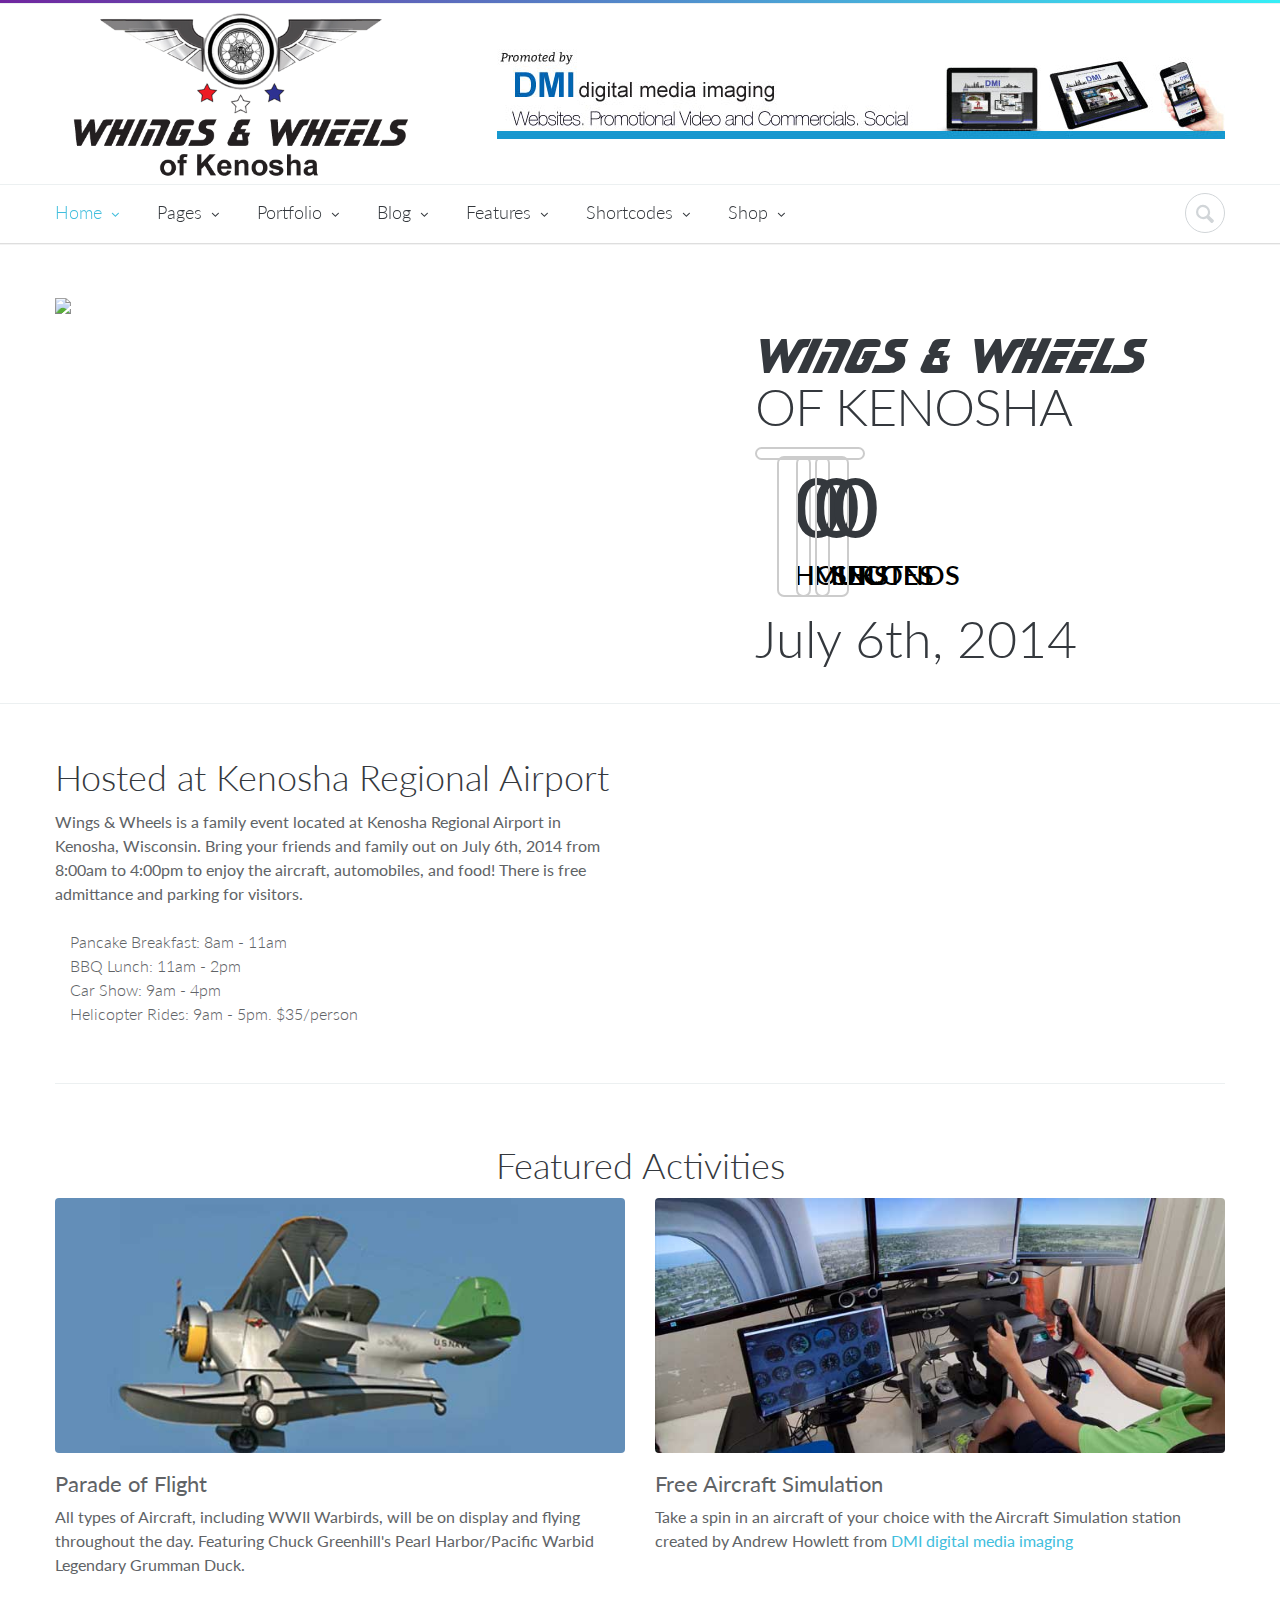
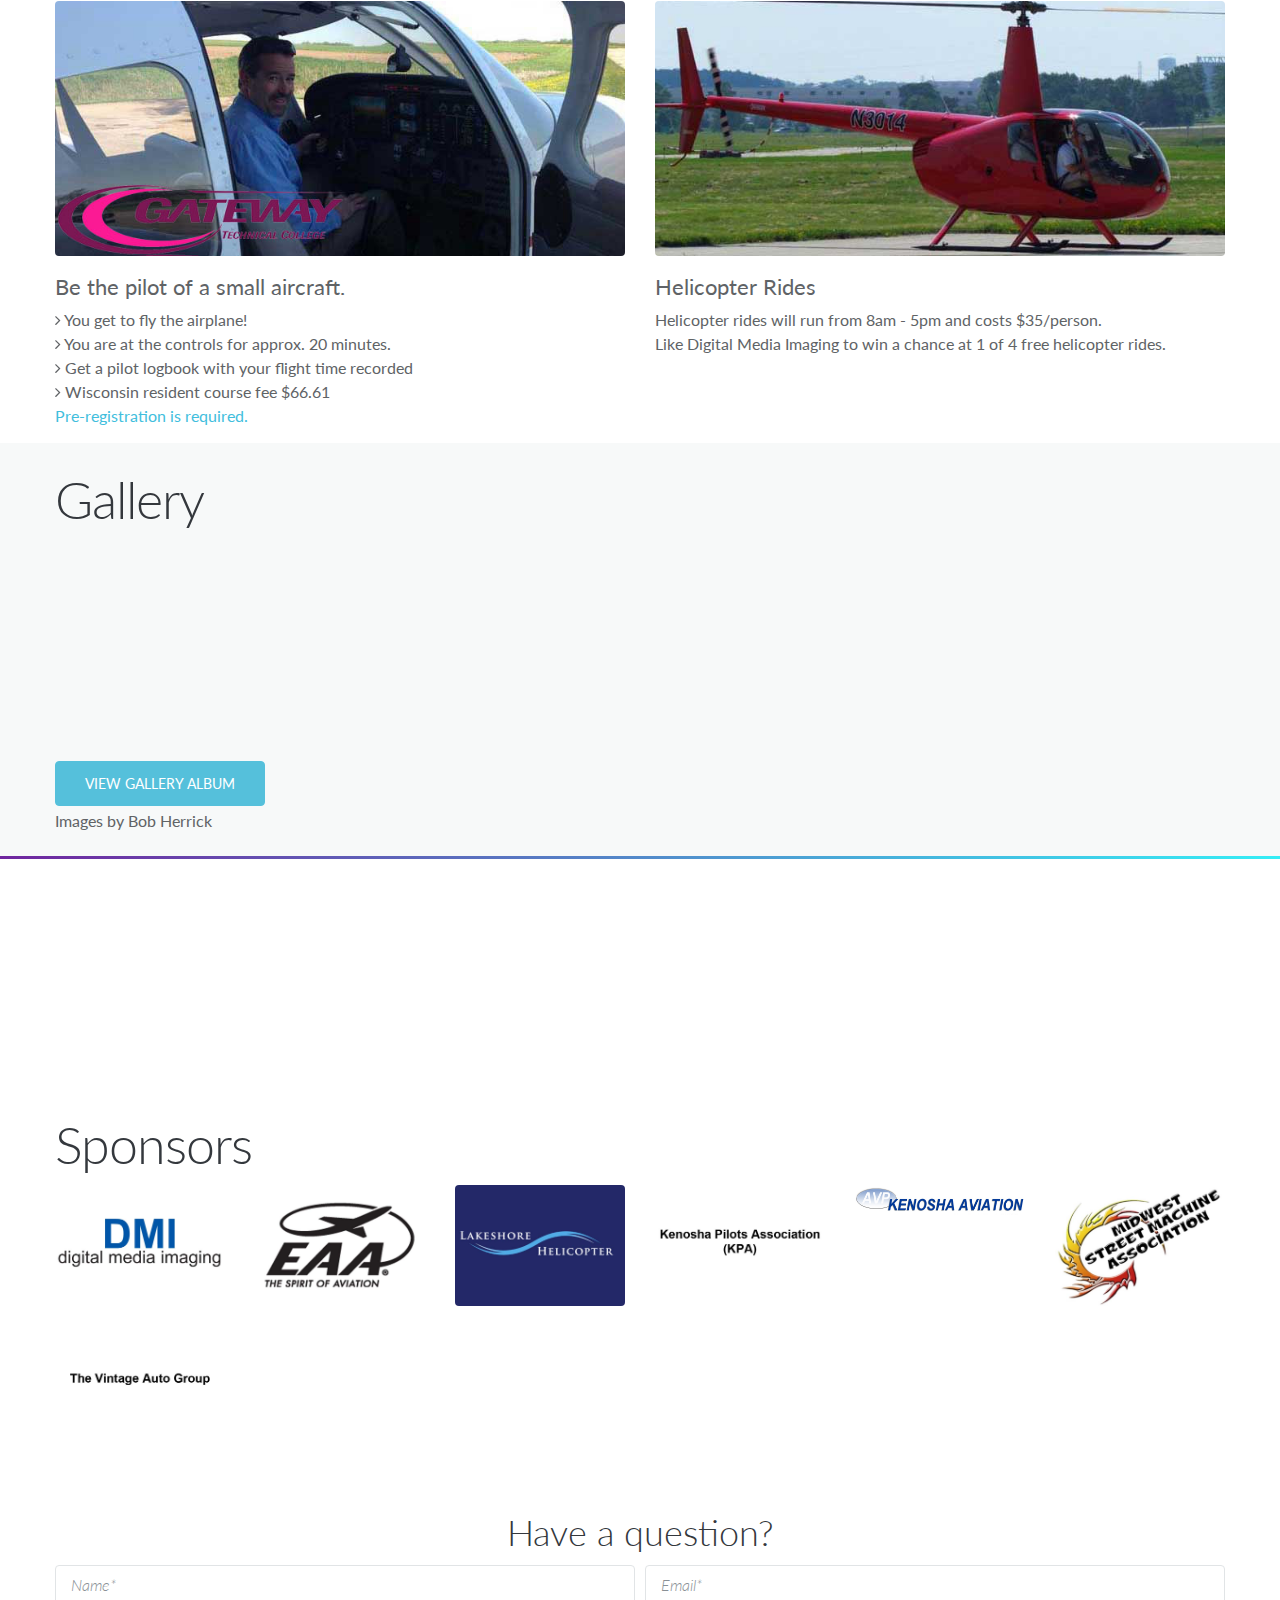
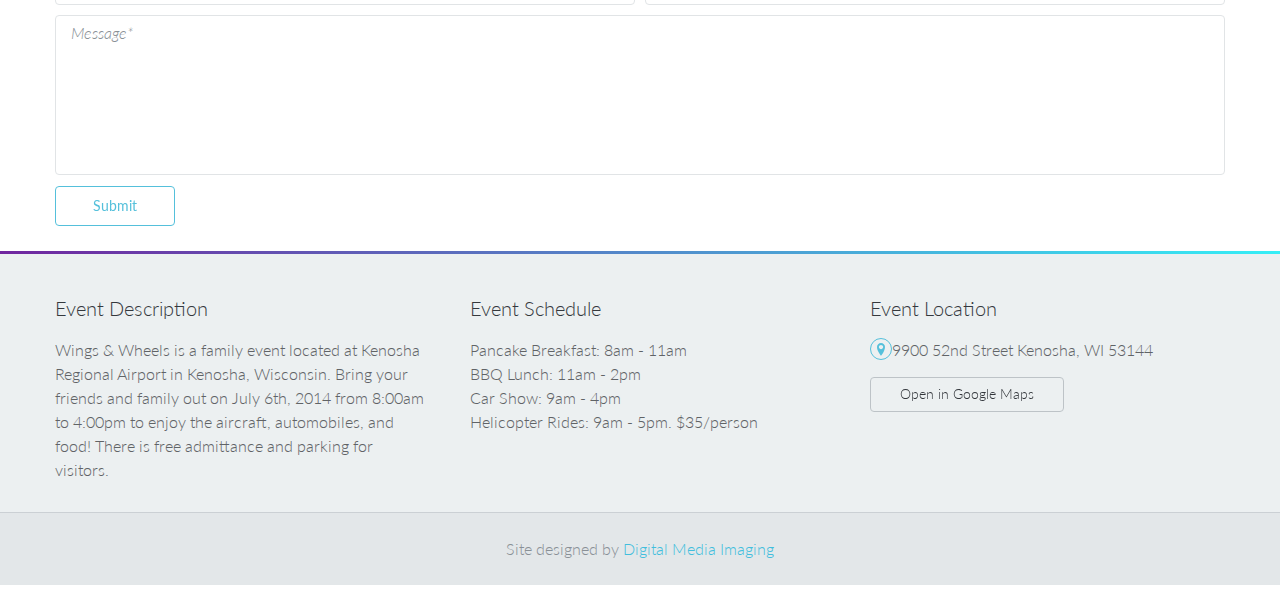
==== commit 70c41e8f: "sync" ====
--- a/index.html
+++ b/index.html
@@ -2,7 +2,7 @@
 <!--[if IE 9]><html class="ie9" lang="en"><![endif]-->
 <!--[if (gt IE 9)|!(IE)]><!--><html lang="en"><!--<![endif]-->
 	<head>
-		<title>Wings and Wheels</title>
+		<title>Home - Illusion</title>
 		<!--meta info-->
 		<meta charset="utf-8">
 		<meta name="viewport" content="initial-scale=1.0,maximum-scale=1.0,user-scalable=no">
@@ -12,12 +12,12 @@
 		<link rel="shortcut icon" type="image/x-icon" href="images/fav.ico">
 		<!--web fonts-->
 		<link href='http://fonts.googleapis.com/css?family=Lato:100,300,400,700,900,100italic,300italic,400italic' rel='stylesheet' type='text/css'>
-
 		<!--libs css-->
+		<link rel="stylesheet" type="text/css" media="all" href="plugins/flexslider/flexslider.css">
+		<link rel="stylesheet" type="text/css" media="all" href="plugins/colorpicker/colorpicker.css">
 		<link rel="stylesheet" type="text/css" media="all" href="plugins/owl-carousel/owl.carousel.css">
 		<link rel="stylesheet" type="text/css" media="all" href="plugins/owl-carousel/owl.transitions.css">
 		<link rel="stylesheet" type="text/css" media="all" href="plugins/jackbox/css/jackbox.min.css">
-		<link rel="stylesheet" type="text/css" media="screen" href="plugins/rs-plugin/css/settings.css">
 		<!--theme css-->
 		<link rel="stylesheet" type="text/css" media="all" href="css/bootstrap.min.css">
 		<link rel="stylesheet" type="text/css" media="all" href="css/theme-animate.css">
@@ -41,14 +41,6 @@
 		</script>
 	</head>
 	<body class="sticky_menu">
-		<div id="fb-root"></div>
-		<script>(function(d, s, id) {
-		var js, fjs = d.getElementsByTagName(s)[0];
-		if (d.getElementById(id)) return;
-		js = d.createElement(s); js.id = id;
-		js.src = "//connect.facebook.net/en_US/sdk.js#xfbml=1&appId=125740726170&version=v2.0";
-		fjs.parentNode.insertBefore(js, fjs);
-		}(document, 'script', 'facebook-jssdk'));</script>
 		<!--side menu-->
 		<button id="open_side_menu" class="icon_wrap_size_2 circle color_black">
 			<i class="icon-menu"></i>
@@ -58,10 +50,322 @@
 				<!--logo-->
 				<div class="d_table_cell half_column v_align_m">
 					<a href="index.html">
-						<img src="images/logo.jpg" alt="">
+						<img src="images/logo_side.png" alt="">
 					</a>
 				</div>
-				
+				<!--close sidemenu button-->
+				<div class="d_table_cell half_column v_align_m t_align_r">
+					<button class="icon_wrap_size_2 circle color_grey_light_2 d_inline_m" id="close_side_menu">
+						<i class="icon-cancel"></i>
+					</button>
+				</div>
+			</header>
+			<hr class="divider_type_4 m_bottom_20">
+			<!--searchform-->
+			<form role="search" class="m_bottom_20 relative type_2">
+				<input type="text" placeholder="Search" class="r_corners fw_light bg_light w_full">
+				<button class="color_grey_light color_purple_hover tr_all">
+					<i class="icon-search"></i>
+				</button>
+			</form>
+			<hr class="divider_type_4 m_bottom_25">
+			<!--main menu-->
+			<nav>
+				<ul class="side_main_menu fw_light">
+					<li class="has_sub_menu active m_bottom_10">
+						<a href="index.html" class="d_block relative fs_large color_light_2 color_blue_hover">Home</a>
+						<!--sub menu(second level)-->
+						<ul class="m_top_10">
+							<li class="has_sub_menu m_bottom_10">
+								<a href="index.html" class="d_block relative color_light_2 color_blue_hover">Layouts</a>
+								<!--sub menu(third level)-->
+								<ul class="m_top_10 d_none">
+									<li class="m_bottom_10"><a href="index.html" class="d_block relative color_light_2 color_blue_hover">Business</a></li>
+									<li class="m_bottom_10"><a href="index_agency.html" class="d_block relative color_light_2 color_blue_hover">Agency</a></li>
+									<li class="m_bottom_10"><a href="index_portfolio.html" class="d_block relative color_light_2 color_blue_hover">Portfolio</a></li>
+									<li class="m_bottom_10"><a href="index_landing.html" class="d_block relative color_light_2 color_blue_hover">Landing Page</a></li>
+									<li class="m_bottom_10"><a href="index_magazine.html" class="d_block relative color_light_2 color_blue_hover">Magazine</a></li>
+									<li><a href="shop.html" class="d_block relative color_light_2 color_blue_hover">Shop</a></li>
+								</ul>
+							</li>
+							<li class="has_sub_menu active">
+								<a href="index.html" class="d_block relative color_light_2 color_blue_hover">Sliders</a>
+								<!--sub menu(third level)-->
+								<ul class="m_top_10">
+									<li class="m_bottom_10"><a href="index.html" class="d_block relative color_light_2 color_blue_hover">Revolution</a></li>
+									<li class="m_bottom_10"><a href="index_magazine.html" class="d_block relative color_light_2 color_blue_hover">Flex</a></li>
+									<li class="m_bottom_10"><a href="shop.html" class="d_block relative color_light_2 color_blue_hover">iosSlider</a></li>
+									<li class="m_bottom_10"><a href="index_portfolio.html" class="d_block relative color_light_2 color_blue_hover">Layer</a></li>
+									<li class="m_bottom_10"><a href="index_video_slider.html" class="d_block relative color_light_2 color_blue_hover">Video Slider</a></li>
+									<li class="has_sub_menu active">
+										<a href="index_boxed_static_video.html" class="d_block relative color_light_2 color_blue_hover">Static Content</a>
+										<!--sub menu(fourth level)-->
+										<ul class="m_top_10">
+											<li class="m_bottom_10"><a href="index_text_and_form.html" class="d_block relative color_light_2 color_blue_hover">Text &amp; Form</a></li>
+											<li class="m_bottom_10"><a href="index_other_head_static_content.html" class="d_block relative color_light_2 color_blue_hover">Event Countdown</a></li>
+											<li class="m_bottom_10"><a href="index_video_background.html" class="d_block relative color_light_2 color_blue_hover">Video Background</a></li>
+											<li class="m_bottom_10"><a href="index_video_in_popup.html" class="d_block relative color_light_2 color_blue_hover">Video in Popup Window</a></li>
+											<li class="m_bottom_10"><a href="index_static_image.html" class="d_block relative color_light_2 color_blue_hover">Static Image</a></li>
+											<li><a href="index_boxed_static_video.html" class="d_block relative color_light_2 color_blue_hover">Static Video</a></li>
+										</ul>
+									</li>
+								</ul>
+							</li>
+						</ul>
+					</li>
+					<li class="has_sub_menu m_bottom_10">
+						<a href="pages_about.html" class="d_block relative fs_large color_light_2 color_blue_hover">Pages</a>
+						<!--sub menu(second level)-->
+						<ul class="d_none m_top_10">
+							<li class="m_bottom_10">
+								<a href="pages_about.html" class="d_block relative color_light_2 color_blue_hover">About us</a>
+							</li>
+							<li class="m_bottom_10">
+								<a href="pages_services.html" class="d_block relative color_light_2 color_blue_hover">Services</a>
+							</li>
+							<li class="m_bottom_10">
+								<a href="pages_team.html" class="d_block relative color_light_2 color_blue_hover">Team</a>
+							</li>
+							<li class="m_bottom_10">
+								<a href="pages_process.html" class="d_block relative color_light_2 color_blue_hover">Process</a>
+							</li>
+							<li class="m_bottom_10">
+								<a href="pages_careers.html" class="d_block relative color_light_2 color_blue_hover">Careers</a>
+							</li>
+							<li class="m_bottom_10">
+								<a href="pages_faq.html" class="d_block relative color_light_2 color_blue_hover">FAQ</a>
+							</li>
+							<li class="m_bottom_10">
+								<a href="index_landing.html" class="d_block relative color_light_2 color_blue_hover">Landing Page</a>
+							</li>
+							<li class="m_bottom_10">
+								<a href="pages_404.html" class="d_block relative color_light_2 color_blue_hover">404 Page</a>
+							</li>
+							<li class="m_bottom_10">
+								<a href="pages_coming_soon.html" class="d_block relative color_light_2 color_blue_hover">Coming soon page</a>
+							</li>
+							<li class="m_bottom_10">
+								<a href="pages_sitemap.html" class="d_block relative color_light_2 color_blue_hover">Sitemap</a>
+							</li>
+							<li class="m_bottom_10">
+								<a href="pages_full_width.html" class="d_block relative color_light_2 color_blue_hover">Full width text page</a>
+							</li>
+							<li class="m_bottom_10">
+								<a href="pages_right_sidebar.html" class="d_block relative color_light_2 color_blue_hover">Text page with right sidebar</a>
+							</li>
+							<li class="m_bottom_10">
+								<a href="pages_left_sidebar.html" class="d_block relative color_light_2 color_blue_hover">Text page with left sidebar</a>
+							</li>
+							<li>
+								<a href="pages_contact.html" class="d_block relative color_light_2 color_blue_hover">Contact us</a>
+							</li>
+						</ul>
+					</li>
+					<li class="has_sub_menu m_bottom_10">
+						<a href="portfolio_classic_1_column.html" class="d_block relative fs_large color_light_2 color_blue_hover">Portfolio</a>
+						<!--sub menu(second level)-->
+						<ul class="d_none m_top_10">
+							<li class="has_sub_menu m_bottom_10">
+								<a href="portfolio_classic_1_column.html" class="d_block relative color_light_2 color_blue_hover">Classic</a>
+								<!--sub menu(third level)-->
+								<ul class="d_none m_top_10">
+									<li class="m_bottom_10"><a href="portfolio_classic_1_column.html" class="d_block relative color_light_2 color_blue_hover">1 column</a></li>
+									<li class="m_bottom_10"><a href="portfolio_classic_2_columns.html" class="d_block relative color_light_2 color_blue_hover">2 columns</a></li>
+									<li class="m_bottom_10"><a href="portfolio_classic_2_columns_rsidebar.html" class="d_block relative color_light_2 color_blue_hover">2 columns with right sidebar</a></li>
+									<li class="m_bottom_10"><a href="portfolio_classic_3_columns.html" class="d_block relative color_light_2 color_blue_hover">3 columns</a></li>
+									<li class="m_bottom_10"><a href="portfolio_classic_3_columns_lsidebar.html" class="d_block relative color_light_2 color_blue_hover">3 columns with left sidebar</a></li>
+									<li><a href="portfolio_classic_4_columns.html" class="d_block relative color_light_2 color_blue_hover">4 columns</a></li>
+								</ul>
+							</li>
+							<li class="has_sub_menu m_bottom_10">
+								<a href="portfolio_sortable_t_2_columns.html" class="d_block relative color_light_2 color_blue_hover">Sortable grid with text</a>
+								<!--sub menu(third level)-->
+								<ul class="d_none m_top_10">
+									<li class="m_bottom_10"><a href="portfolio_sortable_t_2_columns.html" class="d_block relative color_light_2 color_blue_hover">2 columns</a></li>
+									<li class="m_bottom_10"><a href="portfolio_sortable_t_2_columns_rsidebar.html" class="d_block relative color_light_2 color_blue_hover">2 columns with right sidebar</a></li>
+									<li class="m_bottom_10"><a href="portfolio_sortable_t_3_columns.html" class="d_block relative color_light_2 color_blue_hover">3 columns</a></li>
+									<li class="m_bottom_10"><a href="portfolio_sortable_t_3_columns_lsidebar.html" class="d_block relative color_light_2 color_blue_hover">3 columns with left sidebar</a></li>
+									<li><a href="portfolio_sortable_t_4_columns.html" class="d_block relative color_light_2 color_blue_hover">4 columns</a></li>
+								</ul>
+							</li>
+							<li class="has_sub_menu m_bottom_10">
+								<a href="portfolio_sortable_wt_2_columns.html" class="d_block relative color_light_2 color_blue_hover">Sortable grid without text</a>
+								<!--sub menu(third level)-->
+								<ul class="d_none m_top_10">
+									<li class="m_bottom_10"><a href="portfolio_sortable_wt_2_columns.html" class="d_block relative color_light_2 color_blue_hover">2 columns</a></li>
+									<li class="m_bottom_10"><a href="portfolio_sortable_wt_2_columns_rsidebar.html" class="d_block relative color_light_2 color_blue_hover">2 columns with right sidebar</a></li>
+									<li class="m_bottom_10"><a href="portfolio_sortable_wt_3_columns.html" class="d_block relative color_light_2 color_blue_hover">3 columns</a></li>
+									<li class="m_bottom_10"><a href="portfolio_sortable_wt_3_columns_lsidebar.html" class="d_block relative color_light_2 color_blue_hover">3 columns with left sidebar</a></li>
+									<li><a href="portfolio_sortable_wt_4_columns.html" class="d_block relative color_light_2 color_blue_hover">4 columns</a></li>
+								</ul>
+							</li>
+							<li class="has_sub_menu m_bottom_10">
+								<a href="portfolio_masonry_2_columns.html" class="d_block relative color_light_2 color_blue_hover">Sortable masonry</a>
+								<!--sub menu(third level)-->
+								<ul class="d_none m_top_10">
+									<li class="m_bottom_10"><a href="portfolio_masonry_2_columns.html" class="d_block relative color_light_2 color_blue_hover">2 columns</a></li>
+									<li class="m_bottom_10"><a href="portfolio_masonry_2_columns_rsidebar.html" class="d_block relative color_light_2 color_blue_hover">2 columns with right sidebar</a></li>
+									<li class="m_bottom_10"><a href="portfolio_masonry_3_columns.html" class="d_block relative color_light_2 color_blue_hover">3 columns</a></li>
+									<li class="m_bottom_10"><a href="portfolio_masonry_3_columns_lsidebar.html" class="d_block relative color_light_2 color_blue_hover m_bottom_10">3 columns with left sidebar</a></li>
+									<li><a href="portfolio_masonry_4_columns.html" class="d_block relative color_light_2 color_blue_hover">4 columns</a></li>
+								</ul>
+							</li>
+							<li class="has_sub_menu">
+								<a href="portfolio_single_side_image_list.html" class="d_block relative color_light_2 color_blue_hover">Single project pages</a>
+								<!--sub menu(third level)-->
+								<ul class="d_none m_top_10">
+									<li class="m_bottom_10"><a href="portfolio_single_side_image_list.html" class="d_block relative color_light_2 color_blue_hover">Project with side image list</a></li>
+									<li class="m_bottom_10"><a href="portfolio_single_full_width_image_list.html" class="d_block relative color_light_2 color_blue_hover">Project with full width image list</a></li>
+									<li class="m_bottom_10"><a href="portfolio_single_side_image_slider.html" class="d_block relative color_light_2 color_blue_hover">Project with side image slider</a></li>
+									<li class="m_bottom_10"><a href="portfolio_single_full_width_image_slider.html" class="d_block relative color_light_2 color_blue_hover">Project with full width image slider</a></li>
+									<li class="m_bottom_10"><a href="portfolio_single_extended_image_slider.html" class="d_block relative color_light_2 color_blue_hover">Project with extended image list</a></li>
+									<li class="m_bottom_10"><a href="portfolio_single_side_video_list.html" class="d_block relative color_light_2 color_blue_hover">Project with side video list</a></li>
+									<li><a href="portfolio_single_full_width_video.html" class="d_block relative color_light_2 color_blue_hover">Project with full width video list</a></li>
+								</ul>
+							</li>
+						</ul>
+					</li>
+					<li class="has_sub_menu m_bottom_10">
+						<a href="blog_classic_1_column.html" class="d_block relative fs_large color_light_2 color_blue_hover">Blog</a>
+						<!--sub menu(second level)-->
+						<ul class="d_none m_top_10">
+							<li class="has_sub_menu m_bottom_10">
+								<a href="blog_classic_1_column.html" class="d_block relative color_light_2 color_blue_hover">Classic</a>
+								<!--sub menu(third level)-->
+								<ul class="d_none m_top_10">
+									<li class="m_bottom_10"><a href="blog_classic_1_column.html" class="d_block relative color_light_2 color_blue_hover">1 column</a></li>
+									<li><a href="portfolio_classic_2_columns.html" class="d_block relative color_light_2 color_blue_hover">1 Column with right sidebar</a></li>
+								</ul>
+							</li>
+							<li class="has_sub_menu m_bottom_10">
+								<a href="blog_grid_2_columns.html" class="d_block relative color_light_2 color_blue_hover">Grid</a>
+								<!--sub menu(third level)-->
+								<ul class="d_none m_top_10">
+									<li class="m_bottom_10"><a href="blog_grid_2_columns.html" class="d_block relative color_light_2 color_blue_hover">2 columns</a></li>
+									<li class="m_bottom_10"><a href="blog_grid_2_columns_left_sidebar.html" class="d_block relative color_light_2 color_blue_hover">2 columns with left sidebar</a></li>
+									<li class="m_bottom_10"><a href="blog_grid_3_columns.html" class="d_block relative color_light_2 color_blue_hover">3 columns</a></li>
+									<li class="m_bottom_10"><a href="blog_grid_3_columns_right_sidebar.html" class="d_block relative color_light_2 color_blue_hover">3 columns with right sidebar</a></li>
+									<li><a href="blog_grid_4_columns.html" class="d_block relative color_light_2 color_blue_hover">4 columns</a></li>
+								</ul>
+							</li>
+							<li class="has_sub_menu m_bottom_10">
+								<a href="blog_masonry_2_columns.html" class="d_block relative color_light_2 color_blue_hover">Masonry</a>
+								<!--sub menu(third level)-->
+								<ul class="d_none m_top_10">
+									<li class="m_bottom_10"><a href="blog_masonry_2_columns.html" class="d_block relative color_light_2 color_blue_hover">2 columns</a></li>
+									<li class="m_bottom_10"><a href="blog_masonry_2_columns_right_sidebar.html" class="d_block relative color_light_2 color_blue_hover">2 columns with right sidebar</a></li>
+									<li class="m_bottom_10"><a href="blog_masonry_3_columns.html" class="d_block relative color_light_2 color_blue_hover">3 columns</a></li>
+									<li class="m_bottom_10"><a href="blog_masonry_3_columns_left_sidebar.html" class="d_block relative color_light_2 color_blue_hover">3 columns with left sidebar</a></li>
+									<li><a href="blog_masonry_4_columns.html" class="d_block relative color_light_2 color_blue_hover">4 columns</a></li>
+								</ul>
+							</li>
+							<li class="has_sub_menu">
+								<a href="blog_single_right_sidebar.html" class="d_block relative color_light_2 color_blue_hover">Single blog post</a>
+								<!--sub menu(third level)-->
+								<ul class="d_none m_top_10">
+									<li class="m_bottom_10"><a href="blog_single_right_sidebar.html" class="d_block relative color_light_2 color_blue_hover">Image post</a></li>
+									<li class="m_bottom_10"><a href="blog_single_image_slideshow_post.html" class="d_block relative color_light_2 color_blue_hover">Image slideshow post</a></li>
+									<li class="m_bottom_10"><a href="blog_single_video_post.html" class="d_block relative color_light_2 color_blue_hover">Video post</a></li>
+									<li class="m_bottom_10"><a href="blog_single_audio_post.html" class="d_block relative color_light_2 color_blue_hover">Audio post</a></li>
+									<li class="m_bottom_10"><a href="blog_single_blockquote_post.html" class="d_block relative color_light_2 color_blue_hover">Blockquote post</a></li>
+									<li class="m_bottom_10"><a href="blog_single_link_post.html" class="d_block relative color_light_2 color_blue_hover">Link post</a></li>
+									<li><a href="blog_single_full_width.html" class="d_block relative color_light_2 color_blue_hover">Full Width Post</a></li>
+								</ul>
+							</li>
+						</ul>
+					</li>
+					<li class="has_sub_menu m_bottom_10">
+						<a href="#" class="d_block relative fs_large color_light_2 color_blue_hover">Features</a>
+						<!--sub menu(second level)-->
+						<ul class="d_none m_top_10">
+							<li class="has_sub_menu m_bottom_10">
+								<a href="index.html" class="d_block relative color_light_2 color_blue_hover">Layouts</a>
+								<!--sub menu(third level)-->
+								<ul class="d_none m_top_10">
+									<li class="m_bottom_10"><a href="index.html" class="d_block relative color_light_2 color_blue_hover">Business</a></li>
+									<li><a href="index_agency.html" class="d_block relative color_light_2 color_blue_hover">Agency</a></li>
+									<li><a href="index_portfolio.html" class="d_block relative color_light_2 color_blue_hover">Portfolio</a></li>
+									<li><a href="index_landing.html" class="d_block relative color_light_2 color_blue_hover">Landing Page</a></li>
+									<li><a href="index_magazine.html" class="d_block relative color_light_2 color_blue_hover">Magazine</a></li>
+									<li><a href="shop.html" class="d_block relative color_light_2 color_blue_hover">Shop</a></li>
+								</ul>
+							</li>
+							<li class="has_sub_menu m_bottom_10">
+								<a href="index.html" class="d_block relative color_light_2 color_blue_hover">Sliders</a>
+								<!--sub menu(third level)-->
+								<ul class="d_none m_top_10">
+									<li class="m_bottom_10"><a href="index.html" class="d_block relative color_light_2 color_blue_hover">Revolution</a></li>
+									<li><a href="index_agency.html" class="d_block relative color_light_2 color_blue_hover">Flex</a></li>
+									<li><a href="index_portfolio.html" class="d_block relative color_light_2 color_blue_hover">iosSlider</a></li>
+									<li><a href="index_landing.html" class="d_block relative color_light_2 color_blue_hover">Layer</a></li>
+									<li><a href="index_magazine.html" class="d_block relative color_light_2 color_blue_hover">Video Slider</a></li>
+									<li class="has_sub_menu active">
+										<a href="index_boxed_static_video.html" class="d_block relative color_light_2 color_blue_hover">Static Content</a>
+										<!--sub menu(fourth level)-->
+										<ul class="m_top_10">
+											<li class="m_bottom_10"><a href="index_text_and_form.html" class="d_block relative color_light_2 color_blue_hover">Text &amp; Form</a></li>
+											<li class="m_bottom_10"><a href="index_other_head_static_content.html" class="d_block relative color_light_2 color_blue_hover">Event Countdown</a></li>
+											<li class="m_bottom_10"><a href="index_video_background.html" class="d_block relative color_light_2 color_blue_hover">Video Background</a></li>
+											<li class="m_bottom_10"><a href="index_video_in_popup.html" class="d_block relative color_light_2 color_blue_hover">Video in Popup Window</a></li>
+											<li class="m_bottom_10"><a href="index_static_image.html" class="d_block relative color_light_2 color_blue_hover">Static Image</a></li>
+											<li><a href="index_boxed_static_video.html" class="d_block relative color_light_2 color_blue_hover">Static Video</a></li>
+										</ul>
+									</li>
+								</ul>
+							</li>
+							<li class="has_sub_menu m_bottom_10">
+								<a href="index.html" class="d_block relative color_light_2 color_blue_hover">Headers</a>
+								<!--sub menu(third level)-->
+								<ul class="d_none m_top_10">
+									<li class="m_bottom_10"><a href="index.html" class="d_block relative color_light_2 color_blue_hover">Header 1</a></li>
+									<li class="m_bottom_10"><a href="index_agency.html" class="d_block relative color_light_2 color_blue_hover">Header 2</a></li>
+									<li class="m_bottom_10"><a href="index_portfolio.html" class="d_block relative color_light_2 color_blue_hover">Header 3</a></li>
+									<li class="m_bottom_10"><a href="index_landing.html" class="d_block relative color_light_2 color_blue_hover">Header 4</a></li>
+									<li class="m_bottom_10"><a href="index_magazine.html" class="d_block relative color_light_2 color_blue_hover">Header 5</a></li>
+									<li><a href="shop.html" class="d_block relative color_light_2 color_blue_hover">Header 6</a></li>
+								</ul>
+							</li>
+							<li class="has_sub_menu m_bottom_10">
+								<a href="index.html" class="d_block relative color_light_2 color_blue_hover">Footers</a>
+								<!--sub menu(third level)-->
+								<ul class="d_none m_top_10">
+									<li class="m_bottom_10"><a href="index.html" class="d_block relative color_light_2 color_blue_hover">Footer 1</a></li>
+									<li class="m_bottom_10"><a href="index_agency.html" class="d_block relative color_light_2 color_blue_hover">Footer 2</a></li>
+									<li class="m_bottom_10"><a href="index_portfolio.html" class="d_block relative color_light_2 color_blue_hover">Footer 3</a></li>
+									<li class="m_bottom_10"><a href="index_landing.html" class="d_block relative color_light_2 color_blue_hover">Footer 4</a></li>
+									<li class="m_bottom_10"><a href="index_magazine.html" class="d_block relative color_light_2 color_blue_hover">Footer 5</a></li>
+									<li><a href="shop.html" class="d_block relative color_light_2 color_blue_hover">Footer 6</a></li>
+								</ul>
+							</li>
+						</ul>
+					</li>
+					<li class="has_sub_menu m_bottom_10">
+						<a href="shortcodes_elements.html" class="d_block relative fs_large color_light_2 color_blue_hover">Shortcodes</a>
+						<!--sub menu(second level)-->
+						<ul class="d_none m_top_10">
+							<li class="m_bottom_10"><a href="shortcodes_elements.html" class="d_block relative color_light_2 color_blue_hover">Elements</a></li>
+							<li class="m_bottom_10"><a href="shortcodes_columns.html" class="d_block relative color_light_2 color_blue_hover">Columns</a></li>
+							<li><a href="shortcodes_typography.html" class="d_block relative color_light_2 color_blue_hover">Typography</a></li>
+						</ul>
+					</li>
+					<li class="has_sub_menu m_bottom_10">
+						<a href="shop.html" class="d_block relative fs_large color_light_2 color_blue_hover">Shop</a>
+						<!--sub menu(second level)-->
+						<ul class="d_none m_top_10">
+							<li class="m_bottom_10"><a href="shop.html" class="d_block relative color_light_2 color_blue_hover">Front Page</a></li>
+							<li class="m_bottom_10"><a href="shop_category_v1.html" class="d_block relative color_light_2 color_blue_hover">Category Page v1</a></li>
+							<li class="m_bottom_10"><a href="shop_category_v2.html" class="d_block relative color_light_2 color_blue_hover">Category Page v2</a></li>
+							<li class="m_bottom_10"><a href="shop_product_page_v1.html" class="d_block relative color_light_2 color_blue_hover">Product Page v1</a></li>
+							<li class="m_bottom_10"><a href="shop_product_page_v2.html" class="d_block relative color_light_2 color_blue_hover">Product Page v2</a></li>
+							<li class="m_bottom_10"><a href="shop_cart.html" class="d_block relative color_light_2 color_blue_hover">Shoping Cart &amp; Checkout</a></li>
+							<li class="m_bottom_10"><a href="shop_wishlist.html" class="d_block relative color_light_2 color_blue_hover">Wishlist</a></li>
+							<li class="m_bottom_10"><a href="shop_compare_products.html" class="d_block relative color_light_2 color_blue_hover">Compare products</a></li>
+							<li class="m_bottom_10"><a href="shop_order_list.html" class="d_block relative color_light_2 color_blue_hover">Orders list</a></li>
+							<li><a href="shop_order_information.html" class="d_block relative color_light_2 color_blue_hover">Order information</a></li>
+						</ul>
+					</li>
+				</ul>
+			</nav>
 		</div>
 		<!--layout-->
 		<div class="wide_layout bg_light">
@@ -75,18 +379,17 @@
 					<div class="container">
 						<!--logo-->
 						<div class="d_table w_full d_xs_block t_xs_align_c">
-							
-							<div class="col-lg-4 col-md-4 col-sm-4 d_table_cell d_xs_block p_xs_hr_0 v_align_m f_none m_xs_bottom_10">
-								<a href="index.html" class="d_inline_m">
-									<img src="images/ad.jpg" alt="">
-								</a>
-							</div>
 							<div class="col-lg-4 col-md-4 col-sm-4 d_table_cell d_xs_block p_xs_hr_0 v_align_m f_none m_xs_bottom_10">
 								<a href="index.html" class="d_inline_m">
 									<img src="images/logo.png" alt="">
 								</a>
 							</div>
-														
+							<div class="col-lg-8 col-md-6 col-sm-8 d_table_cell d_xs_block p_xs_hr_0 v_align_m f_none t_align_r t_xs_align_c">
+								<!--advertising area-->
+	 							<div class="advertising_area type_4 d_inline_b t_align_c  m_top_10 m_bottom_10 m_xs_bottom_0">
+									<div class="tt_uppercase vc_child"><div class="d_inline_m  fw_light lh_medium"><img src="images/ad.jpg"></div></div>
+								</div>
+							</div>
 						</div>
 					</div>
 				</section>
@@ -99,28 +402,398 @@
 						</button>
 						<nav role="navigation" class="d_inline_m f_left f_xs_none d_xs_none m_xs_right_0 m_right_15 m_sm_right_5 t_align_l m_xs_bottom_15">
 							<ul class="hr_list main_menu type_2 fw_light">
-								<li class="container3d relative f_xs_none m_xs_bottom_5">
+								<li class="current container3d relative f_xs_none m_xs_bottom_5">
 									<a class="color_dark fs_large relative r_xs_corners" href="index.html">Home
+										<i class="icon-angle-down d_inline_m"></i>
 									</a>
+									<!--sub menu-->
+									<ul class="sub_menu r_xs_corners bg_light vr_list tr_all tr_xs_none trf_xs_none bs_xs_none d_xs_none">
+										<li class="current container3d relative">
+											<a href="index.html" class="d_block color_dark relative">Layouts
+												<i class="icon-angle-right"></i>
+											</a>
+											<ul class="sub_menu bg_light vr_list tr_all tr_xs_none trf_xs_none bs_xs_none d_xs_none">
+												<li><a href="index.html" class="d_block color_dark">Business</a></li>
+												<li><a href="index_agency.html" class="d_block color_dark">Agency</a></li>
+												<li><a href="index_portfolio.html" class="d_block color_dark">Portfolio</a></li>
+												<li><a href="index_landing.html" class="d_block color_dark">Landing page</a></li>
+												<li class="current"><a href="index_magazine.html" class="d_block color_dark">Magazine</a></li>
+												<li><a href="shop.html" class="d_block color_dark">Shop</a></li>
+											</ul>
+										</li>
+										<li class="container3d relative">
+											<a href="index.html" class="d_block color_dark relative">Sliders
+												<i class="icon-angle-right"></i>
+											</a>
+											<!--sub menu (third level)-->
+											<ul class="sub_menu bg_light vr_list tr_all tr_xs_none trf_xs_none bs_xs_none d_xs_none">
+												<li><a href="index.html" class="d_block color_dark">Revolution</a></li>
+												<li><a href="index_magazine.html" class="d_block color_dark">Flex</a></li>
+												<li><a href="shop.html" class="d_block color_dark">iosSlider</a></li>
+												<li><a href="index_portfolio.html" class="d_block color_dark">Layer</a></li>
+												<li><a href="index_video_slider.html" class="d_block color_dark">Video Slider</a></li>
+												<li class="container3d relative">
+													<a href="index_text_and_form.html" class="d_block color_dark relative">Static Content
+														<i class="icon-angle-right"></i>
+													</a>
+													<!--sub menu (fourth level)-->
+													<ul class="sub_menu bg_light vr_list tr_all tr_xs_none trf_xs_none bs_xs_none d_xs_none">
+														<li><a href="index_text_and_form.html" class="d_block color_dark">Text &amp; Form</a></li>
+														<li><a href="index_other_head_static_content.html" class="d_block color_dark">Event Countdown</a></li>
+														<li><a href="index_video_background.html" class="d_block color_dark">Video Background</a></li>
+														<li><a href="index_video_in_popup.html" class="d_block color_dark">Video in Popup Window</a></li>
+														<li><a href="index_static_image.html" class="d_block color_dark">Static Image</a></li>
+														<li><a href="index_boxed_static_video.html" class="d_block color_dark ">Static Video</a></li>
+													</ul>
+												</li>
+											</ul>
+										</li>
+									</ul>
 								</li>
 								<li class="container3d relative f_xs_none m_xs_bottom_5">
-									<a class="color_dark fs_large relative r_xs_corners" href="#event">Event Info
+									<a class="color_dark fs_large relative r_xs_corners" href="pages_about.html">Pages
+										<i class="icon-angle-down d_inline_m"></i>
 									</a>
+									<ul class="sub_menu r_xs_corners bg_light vr_list tr_all tr_xs_none trf_xs_none bs_xs_none d_xs_none">
+										<li>
+											<a href="pages_about.html" class="d_block color_dark relative">About us</a>
+										</li>
+										<li>
+											<a href="pages_services.html" class="d_block color_dark relative">Services</a>
+										</li>
+										<li>
+											<a href="pages_team.html" class="d_block color_dark relative">Team</a>
+										</li>
+										<li>
+											<a href="pages_process.html" class="d_block color_dark relative">Process</a>
+										</li>
+										<li>
+											<a href="pages_careers.html" class="d_block color_dark relative">Careers</a>
+										</li>
+										<li>
+											<a href="pages_faq.html" class="d_block color_dark relative">FAQ</a>
+										</li>
+										<li>
+											<a href="index_landing.html" class="d_block color_dark relative">Landing Page</a>
+										</li>
+										<li>
+											<a href="pages_404.html" class="d_block color_dark relative">404 Page</a>
+										</li>
+										<li>
+											<a href="pages_coming_soon.html" class="d_block color_dark relative">Coming soon page</a>
+										</li>
+										<li>
+											<a href="pages_sitemap.html" class="d_block color_dark relative">Sitemap</a>
+										</li>
+										<li>
+											<a href="pages_full_width.html" class="d_block color_dark relative">Full width text page</a>
+										</li>
+										<li>
+											<a href="pages_right_sidebar.html" class="d_block color_dark relative">Text page with right sidebar</a>
+										</li>
+										<li>
+											<a href="pages_left_sidebar.html" class="d_block color_dark relative">Text page with left sidebar</a>
+										</li>
+										<li>
+											<a href="pages_contact.html" class="d_block color_dark relative">Contact us</a>
+										</li>
+									</ul>
 								</li>
-								<li class=" container3d relative f_xs_none m_xs_bottom_5">
-									<a class="color_dark fs_large relative r_xs_corners" href="#activities">Activities
+								<li class="container3d relative f_xs_none m_xs_bottom_5">
+									<a class="color_dark fs_large relative r_xs_corners" href="portfolio_classic_1_column.html">Portfolio
+										<i class="icon-angle-down d_inline_m r_xs_corners"></i>
 									</a>
+									<!--sub menu-->
+									<ul class="sub_menu r_xs_corners bg_light vr_list tr_all tr_xs_none trf_xs_none bs_xs_none d_xs_none">
+										<li class="container3d relative">
+											<a href="portfolio_classic_1_column.html" class="d_block color_dark relative">Classic
+												<i class="icon-angle-right"></i>
+											</a>
+											<!--sub menu (third level)-->
+											<ul class="sub_menu bg_light vr_list tr_all tr_xs_none trf_xs_none bs_xs_none d_xs_none">
+												<li><a href="portfolio_classic_1_column.html" class="d_block color_dark">1 column</a></li>
+												<li><a href="portfolio_classic_2_columns.html" class="d_block color_dark">2 columns</a></li>
+												<li><a href="portfolio_classic_2_columns_rsidebar.html" class="d_block color_dark">2 columns with right sidebar</a></li>
+												<li><a href="portfolio_classic_3_columns.html" class="d_block color_dark">3 columns</a></li>
+												<li><a href="portfolio_classic_3_columns_lsidebar.html" class="d_block color_dark">3 columns with left sidebar</a></li>
+												<li><a href="portfolio_classic_4_columns.html" class="d_block color_dark">4 columns</a></li>
+											</ul>
+										</li>
+										<li class="container3d relative">
+											<a href="portfolio_sortable_t_2_columns.html" class="d_block color_dark relative">Sortable grid with text
+												<i class="icon-angle-right"></i>
+											</a>
+											<!--sub menu (third level)-->
+											<ul class="sub_menu bg_light vr_list tr_all tr_xs_none trf_xs_none bs_xs_none d_xs_none">
+												<li><a href="portfolio_sortable_t_2_columns.html" class="d_block color_dark">2 columns</a></li>
+												<li><a href="portfolio_sortable_t_2_columns_rsidebar.html" class="d_block color_dark">2 columns with right sidebar</a></li>
+												<li><a href="portfolio_sortable_t_3_columns.html" class="d_block color_dark">3 columns</a></li>
+												<li><a href="portfolio_sortable_t_3_columns_lsidebar.html" class="d_block color_dark">3 columns with left sidebar</a></li>
+												<li><a href="portfolio_sortable_t_4_columns.html" class="d_block color_dark">4 columns</a></li>
+											</ul>
+										</li>
+										<li class="container3d relative">
+											<a href="portfolio_sortable_wt_2_columns.html" class="d_block color_dark relative">Sortable grid without text
+												<i class="icon-angle-right"></i>
+											</a>
+											<!--sub menu (third level)-->
+											<ul class="sub_menu bg_light vr_list tr_all tr_xs_none trf_xs_none bs_xs_none d_xs_none">
+												<li><a href="portfolio_sortable_wt_2_columns.html" class="d_block color_dark">2 columns</a></li>
+												<li><a href="portfolio_sortable_wt_2_columns_rsidebar.html" class="d_block color_dark">2 columns with right sidebar</a></li>
+												<li><a href="portfolio_sortable_wt_3_columns.html" class="d_block color_dark">3 columns</a></li>
+												<li><a href="portfolio_sortable_wt_3_columns_lsidebar.html" class="d_block color_dark">3 columns with left sidebar</a></li>
+												<li><a href="portfolio_sortable_wt_4_columns.html" class="d_block color_dark">4 columns</a></li>
+											</ul>
+										</li>
+										<li class="container3d relative">
+											<a href="portfolio_masonry_2_columns.html" class="d_block color_dark relative">Sortable masonry
+												<i class="icon-angle-right"></i>
+											</a>
+											<!--sub menu (third level)-->
+											<ul class="sub_menu bg_light vr_list tr_all tr_xs_none trf_xs_none bs_xs_none d_xs_none">
+												<li><a href="portfolio_masonry_2_columns.html" class="d_block color_dark">2 columns</a></li>
+												<li><a href="portfolio_masonry_2_columns_rsidebar.html" class="d_block color_dark">2 columns with right sidebar</a></li>
+												<li><a href="portfolio_masonry_3_columns.html" class="d_block color_dark">3 columns</a></li>
+												<li><a href="portfolio_masonry_3_columns_lsidebar.html" class="d_block color_dark">3 columns with left sidebar</a></li>
+												<li><a href="portfolio_masonry_4_columns.html" class="d_block color_dark">4 columns</a></li>
+											</ul>
+										</li>
+										<li class="container3d relative">
+											<a href="portfolio_single_side_image_list.html" class="d_block color_dark relative">Single project pages
+												<i class="icon-angle-right"></i>
+											</a>
+											<!--sub menu (third level)-->
+											<ul class="sub_menu bg_light vr_list tr_all tr_xs_none trf_xs_none bs_xs_none d_xs_none">
+												<li><a href="portfolio_single_side_image_list.html" class="d_block color_dark">Project with side image list</a></li>
+												<li><a href="portfolio_single_full_width_image_list.html" class="d_block color_dark">Project with full width image list</a></li>
+												<li><a href="portfolio_single_side_image_slider.html" class="d_block color_dark">Project with side image slider</a></li>
+												<li><a href="portfolio_single_full_width_image_slider.html" class="d_block color_dark">Project with full width image slider</a></li>
+												<li><a href="portfolio_single_extended_image_slider.html" class="d_block color_dark">Project with extended image slider</a></li>
+												<li><a href="portfolio_single_side_video_list.html" class="d_block color_dark">Project with side video list</a></li>
+												<li><a href="portfolio_single_full_width_video.html" class="d_block color_dark">Project with full width video</a></li>
+											</ul>
+										</li>
+									</ul>
 								</li>
-								<li class=" container3d relative f_xs_none m_xs_bottom_5">
-									<a class="color_dark fs_large relative r_xs_corners" href="#gallery">Gallery
+								<li class="container3d relative f_xs_none m_xs_bottom_5">
+									<a class="color_dark fs_large relative r_xs_corners" href="blog_classic_1_column.html">Blog
+										<i class="icon-angle-down d_inline_m"></i>
 									</a>
+									<!--sub menu-->
+									<ul class="sub_menu r_xs_corners bg_light vr_list tr_all tr_xs_none trf_xs_none bs_xs_none d_xs_none">
+										<li class="container3d relative">
+											<a href="blog_classic_1_column.html" class="d_block color_dark relative">Classic
+												<i class="icon-angle-right"></i>
+											</a>
+											<ul class="sub_menu bg_light vr_list tr_all tr_xs_none trf_xs_none bs_xs_none d_xs_none">
+												<li><a href="blog_classic_1_column.html" class="d_block color_dark">1 column</a></li>
+												<li><a href="blog_classic_1_column_right_sidebar.html" class="d_block color_dark">1 column with right sidebar</a></li>
+											</ul>
+										</li>
+										<li class="container3d relative">
+											<a href="blog_grid_2_columns.html" class="d_block color_dark relative">Grid
+												<i class="icon-angle-right"></i>
+											</a>
+											<!--sub menu (third level)-->
+											<ul class="sub_menu bg_light vr_list tr_all tr_xs_none trf_xs_none bs_xs_none d_xs_none">
+												<li><a href="blog_grid_2_columns.html" class="d_block color_dark">2 columns</a></li>
+												<li><a href="blog_grid_2_columns_left_sidebar.html" class="d_block color_dark">2 columns with left sidebar</a></li>
+												<li><a href="blog_grid_3_columns.html" class="d_block color_dark">3 columns</a></li>
+												<li><a href="blog_grid_3_columns_right_sidebar.html" class="d_block color_dark">3 columns with right sidebar</a></li>
+												<li><a href="blog_grid_4_columns.html" class="d_block color_dark">4 columns</a></li>
+											</ul>
+										</li>
+										<li class="container3d relative">
+											<a href="blog_masonry_2_columns.html" class="d_block color_dark relative">Masonry
+												<i class="icon-angle-right"></i>
+											</a>
+											<!--sub menu (third level)-->
+											<ul class="sub_menu bg_light vr_list tr_all tr_xs_none trf_xs_none bs_xs_none d_xs_none">
+												<li><a href="blog_masonry_2_columns.html" class="d_block color_dark">2 columns</a></li>
+												<li><a href="blog_masonry_2_columns_right_sidebar.html" class="d_block color_dark">2 columns with right sidebar</a></li>
+												<li><a href="blog_masonry_3_columns.html" class="d_block color_dark">3 columns</a></li>
+												<li><a href="blog_masonry_3_columns_left_sidebar.html" class="d_block color_dark">3 columns with left sidebar</a></li>
+												<li><a href="blog_masonry_4_columns.html" class="d_block color_dark">4 columns</a></li>
+											</ul>
+										</li>
+										<li class="container3d relative">
+											<a href="blog_single_right_sidebar.html" class="d_block color_dark relative">Single blog post
+												<i class="icon-angle-right"></i>
+											</a>
+											<!--sub menu (third level)-->
+											<ul class="sub_menu bg_light vr_list tr_all tr_xs_none trf_xs_none bs_xs_none d_xs_none">
+												<li><a href="blog_single_right_sidebar.html" class="d_block color_dark">Image post</a></li>
+												<li><a href="blog_single_image_slideshow_post.html" class="d_block color_dark">Image slideshow post</a></li>
+												<li><a href="blog_single_video_post.html" class="d_block color_dark">Video post</a></li>
+												<li><a href="blog_single_audio_post.html" class="d_block color_dark">Audio post</a></li>
+												<li><a href="blog_single_blockquote_post.html" class="d_block color_dark">Blockquote post</a></li>
+												<li><a href="blog_single_link_post.html" class="d_block color_dark">Link post</a></li>
+												<li><a href="blog_single_full_width.html" class="d_block color_dark">Full Width Post</a></li>
+											</ul>
+										</li>
+									</ul>
 								</li>
-								<li class=" container3d relative f_xs_none m_xs_bottom_5">
-									<a class="color_dark fs_large relative r_xs_corners" href="#contact">Contact
+								<li class="container3d relative f_xs_none m_xs_bottom_5">
+									<a class="color_dark fs_large relative r_xs_corners" href="#">Features
+										<i class="icon-angle-down d_inline_m"></i>
 									</a>
+									<!--sub mega menu-->
+									<div class="mega_menu_container r_xs_corners bs_xs_none bg_light shadow_1 tr_all tr_xs_none trf_xs_none d_xs_none">
+										<div class="row">
+											<div class="col-lg-2 col-md-3 col-sm-3">
+												<p class="color_dark tt_uppercase m_bottom_10 m_xs_top_10">Layouts</p>
+												<!--sub menu-->
+												<ul class="sub_menu vr_list tr_all relative">
+													<li><a href="index.html" class="d_block color_dark">Business</a></li>
+													<li><a href="index_agency.html" class="d_block color_dark">Agency</a></li>
+													<li><a href="index_portfolio.html" class="d_block color_dark">Portfolio</a></li>
+													<li><a href="index_landing.html" class="d_block color_dark">Landing page</a></li>
+													<li><a href="index_magazine.html" class="d_block color_dark">Magazine</a></li>
+													<li><a href="shop.html" class="d_block color_dark">Shop</a></li>
+												</ul>
+											</div>
+											<div class="col-lg-2 col-md-3 col-sm-3 relative">
+												<p class="color_dark tt_uppercase m_bottom_10 m_xs_top_10">Sliders</p>
+												<!--sub menu-->
+												<ul class="sub_menu vr_list tr_all tr_xs_none relative">
+													<li><a href="index.html" class="d_block color_dark">Revolution</a></li>
+													<li><a href="index_magazine.html" class="d_block color_dark">Flex</a></li>
+													<li><a href="shop.html" class="d_block color_dark">iosSlider</a></li>
+													<li><a href="index_portfolio.html" class="d_block color_dark">Layer</a></li>
+													<li><a href="index_video_slider.html" class="d_block color_dark">Video Slider</a></li>
+													<li class="container3d relative">
+														<a href="index_boxed_static_video.html" class="d_block color_dark relative">Static Content
+															<i class="icon-angle-right"></i>
+														</a>
+														<!--sub menu(third level)-->
+														<ul class="sub_menu vr_list bg_light tr_all tr_xs_none trf_xs_none bs_xs_none d_xs_none">
+															<li><a href="index_text_and_form.html" class="d_block color_dark">Text &amp; Form</a></li>
+															<li><a href="index_other_head_static_content.html" class="d_block color_dark">Event Countdown</a></li>
+															<li><a href="index_video_background.html" class="d_block color_dark">Video Background</a></li>
+															<li><a href="index_video_in_popup.html" class="d_block color_dark">Video in Popup Window</a></li>
+															<li><a href="index_static_image.html" class="d_block color_dark">Static Image</a></li>
+															<li><a href="index_boxed_static_video.html" class="d_block color_dark ">Static Video</a></li>
+														</ul>
+													</li>
+												</ul>
+											</div>
+											<div class="col-lg-2 col-md-3 col-sm-3">
+												<p class="color_dark tt_uppercase m_bottom_10 m_xs_top_10">Headers</p>
+												<!--sub menu-->
+												<ul class="sub_menu vr_list tr_all relative">
+													<li><a href="index.html" class="d_block color_dark">Header 1</a></li>
+													<li><a href="index_agency.html" class="d_block color_dark">Header 2</a></li>
+													<li><a href="index_portfolio.html" class="d_block color_dark">Header 3</a></li>
+													<li><a href="index_landing.html" class="d_block color_dark">Header 4</a></li>
+													<li><a href="index_magazine.html" class="d_block color_dark">Header 5</a></li>
+													<li><a href="shop.html" class="d_block color_dark">Header 6</a></li>
+												</ul>
+											</div>
+											<div class="col-lg-2 col-md-3 col-sm-3">
+												<p class="color_dark tt_uppercase m_bottom_10 m_xs_top_10">Footers</p>
+												<!--sub menu-->
+												<ul class="sub_menu vr_list tr_all relative">
+													<li><a href="index.html#footer" class="d_block color_dark">Footer 1</a></li>
+													<li><a href="index_agency.html#footer" class="d_block color_dark">Footer 2</a></li>
+													<li><a href="index_portfolio.html#footer" class="d_block color_dark">Footer 3</a></li>
+													<li><a href="index_landing.html#footer" class="d_block color_dark">Footer 4</a></li>
+													<li><a href="index_magazine.html#footer" class="d_block color_dark">Footer 5</a></li>
+													<li><a href="shop.html#footer" class="d_block color_dark">Footer 6</a></li>
+												</ul>
+											</div>
+											<div class="col-lg-4 col-md-4 d_md_none">
+												<p class="color_dark tt_uppercase m_bottom_10 m_xs_top_10">More Features</p>
+												<div class="row">
+													<div class="col-lg-6 col-md-6 col-sm-6">
+														<ul class="vr_list">
+															<li class="relative"><i class="icon-check color_scheme"></i>Responsive design</li>
+															<li class="relative"><i class="icon-check color_scheme"></i>Bootstrap 3</li>
+															<li class="relative"><i class="icon-check color_scheme"></i>Retina ready</li>
+															<li class="relative"><i class="icon-check color_scheme"></i>Valid HTML code</li>
+															<li class="relative"><i class="icon-check color_scheme"></i>Boxed &amp; wide versions</li>
+														</ul>
+													</div>
+													<div class="col-lg-6 col-md-6 col-sm-6">
+														<ul class="vr_list">
+															<li class="relative"><i class="icon-check color_scheme"></i>Parallax effect</li>
+															<li class="relative"><i class="icon-check color_scheme"></i>Side menu</li>
+															<li class="relative"><i class="icon-check color_scheme"></i>Video Background</li>
+															<li class="relative"><i class="icon-check color_scheme"></i>Iconic fonts</li>
+															<li class="relative"><i class="icon-check color_scheme"></i>Plenty of elements</li>
+															<li class="relative">PSD files included</li>
+														</ul>
+													</div>
+												</div>
+											</div>
+										</div>
+									</div>
+								</li>
+								<li class="container3d relative f_xs_none m_xs_bottom_5">
+									<a class="color_dark fs_large relative r_xs_corners" href="shortcodes_elements.html">Shortcodes
+										<i class="icon-angle-down d_inline_m"></i>
+									</a>
+									<ul class="sub_menu r_xs_corners bg_light vr_list tr_all tr_xs_none trf_xs_none bs_xs_none d_xs_none">
+										<li>
+											<a href="shortcodes_elements.html" class="d_block color_dark relative">Elements</a>
+										</li>
+										<li>
+											<a href="shortcodes_columns.html" class="d_block color_dark relative">Columns</a>
+										</li>
+										<li>
+											<a href="shortcodes_typography.html" class="d_block color_dark relative">Typography</a>
+										</li>
+									</ul>
+								</li>
+								<li class="container3d relative f_xs_none m_xs_bottom_5">
+									<a class="color_dark fs_large relative r_xs_corners" href="shop.html">Shop
+										<i class="icon-angle-down d_inline_m"></i>
+									</a>
+									<ul class="sub_menu r_xs_corners bg_light vr_list tr_all tr_xs_none trf_xs_none bs_xs_none d_xs_none">
+										<li>
+											<a href="shop.html" class="d_block color_dark relative">Front page</a>
+										</li>
+										<li>
+											<a href="shop_category_v1.html" class="d_block color_dark relative">Category page v1</a>
+										</li>
+										<li>
+											<a href="shop_category_v2.html" class="d_block color_dark relative">Category page v2</a>
+										</li>
+										<li>
+											<a href="shop_product_page_v1.html" class="d_block color_dark relative">Product page v1</a>
+										</li>
+										<li>
+											<a href="shop_product_page_v2.html" class="d_block color_dark relative">Product page v2</a>
+										</li>
+										<li>
+											<a href="shop_cart.html" class="d_block color_dark relative">Shopping Cart &amp; Checkout</a>
+										</li>
+										<li>
+											<a href="shop_wishlist.html" class="d_block color_dark relative">Wishlist</a>
+										</li>
+										<li>
+											<a href="shop_compare_products.html" class="d_block color_dark relative">Compare products</a>
+										</li>
+										<li>
+											<a href="shop_order_list.html" class="d_block color_dark relative">Orders list</a>
+										</li>
+										<li>
+											<a href="shop_order_information.html" class="d_block color_dark relative">Order information</a>
+										</li>
+									</ul>
 								</li>
 							</ul>
 						</nav>
+						<div class="f_right m_top_8 f_xs_none m_xs_bottom_20">
+							<!--searchform button-->
+							<div class="relative d_inline_m search_buttons d_xs_none">
+								<button class="icon_wrap_size_2 circle color_grey_light_2 tr_all color_purple_hover"><i class="icon-cancel"></i></button>
+								<button class="icon_wrap_size_2 active circle color_grey_light_2 tr_all color_purple_hover"><i class="icon-search"></i></button>
+							</div>
+							<!--searchform-->
+							<form role="search" class="bg_light animate_ vc_child type_4 t_align_r fw_light tr_all trf_xs_none">
+								<input type="text" name="search" placeholder="Search" class="r_corners d_inline_m">
+							</form>
+						</div>
 					</div>
 				</section>
 			</header>
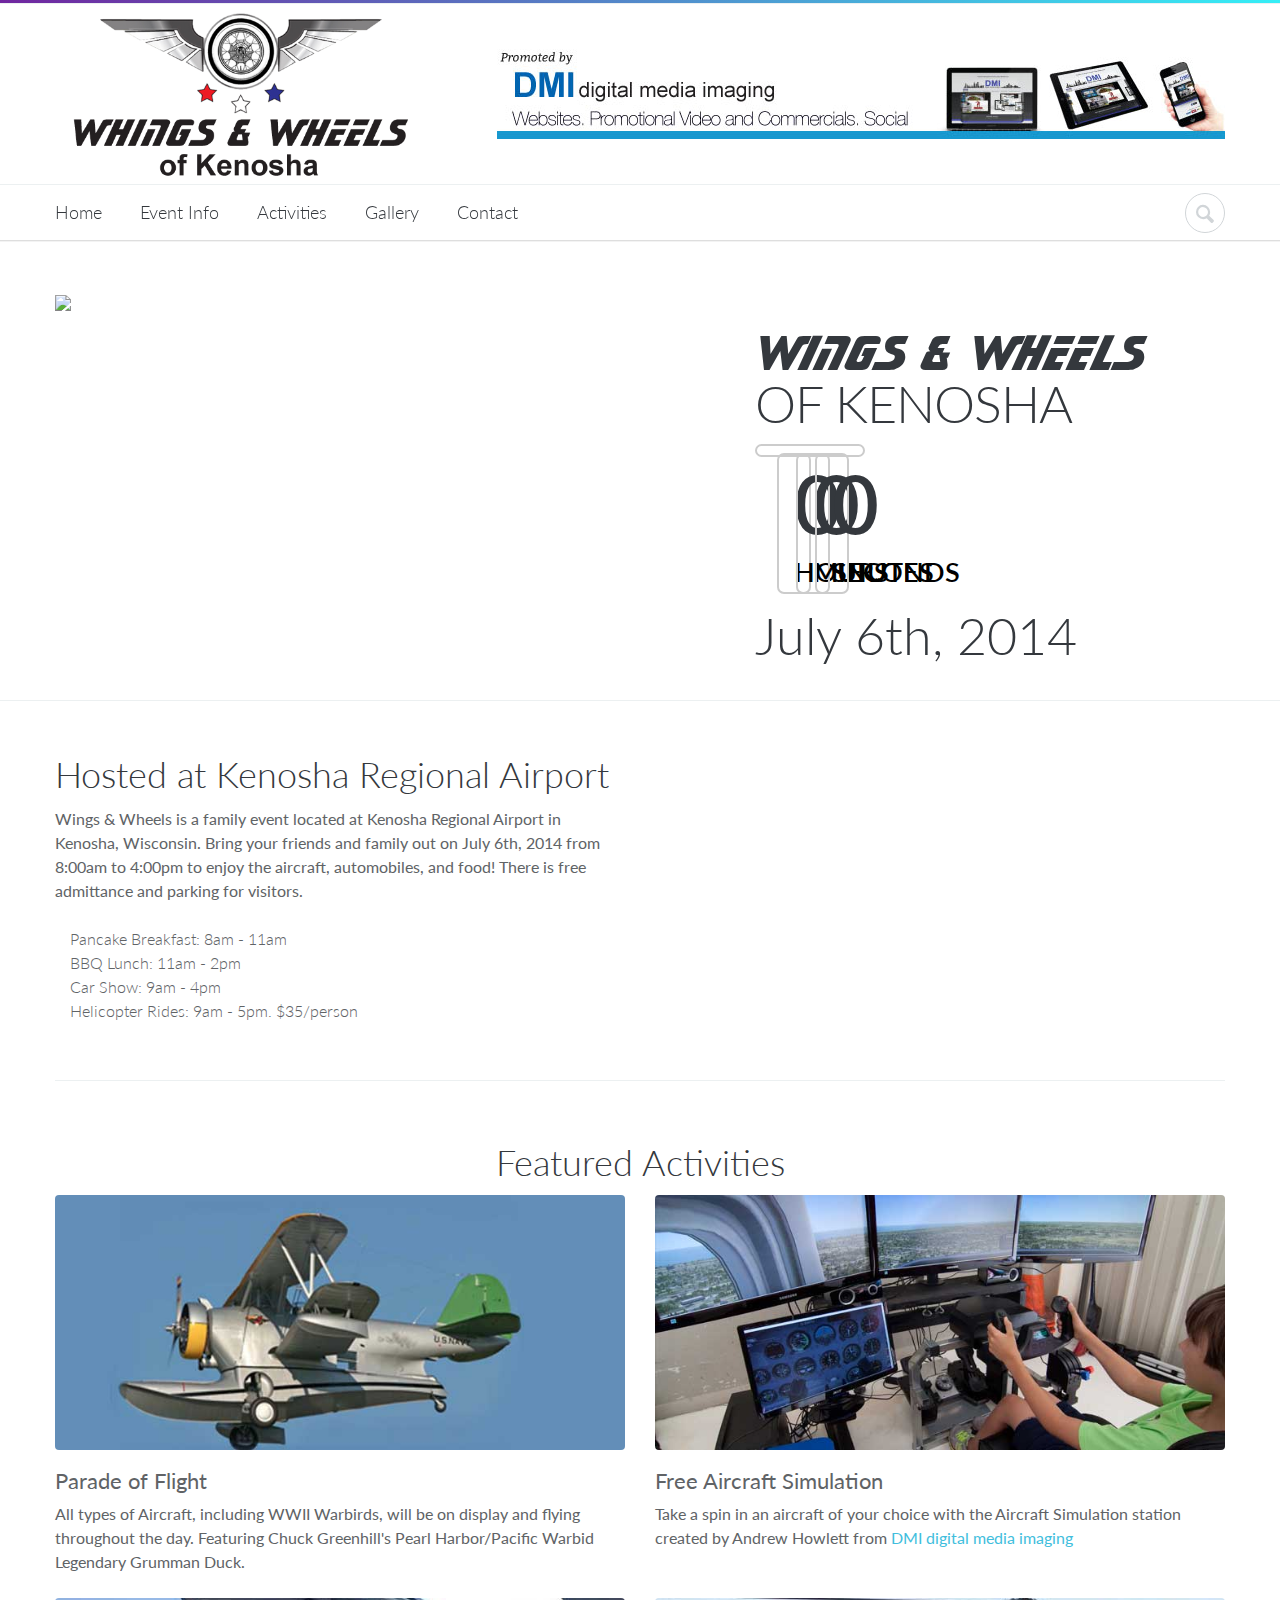
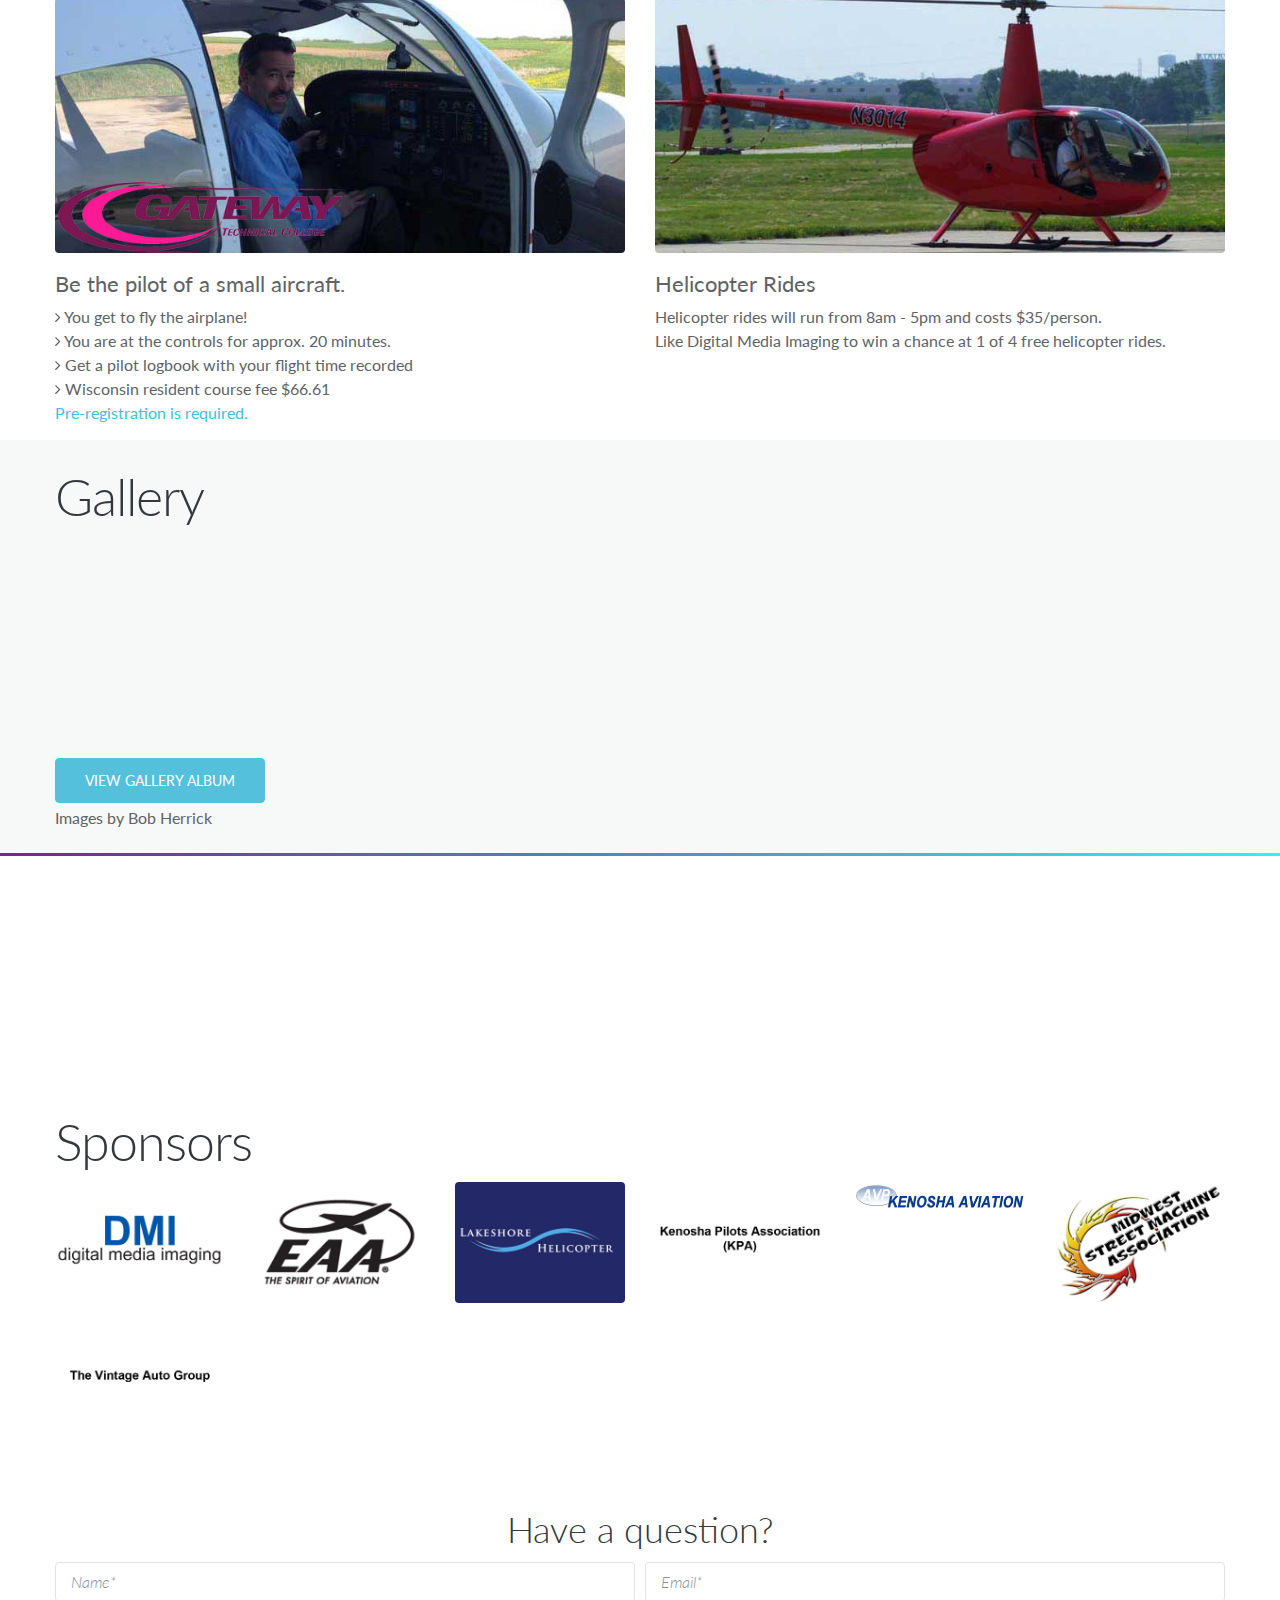
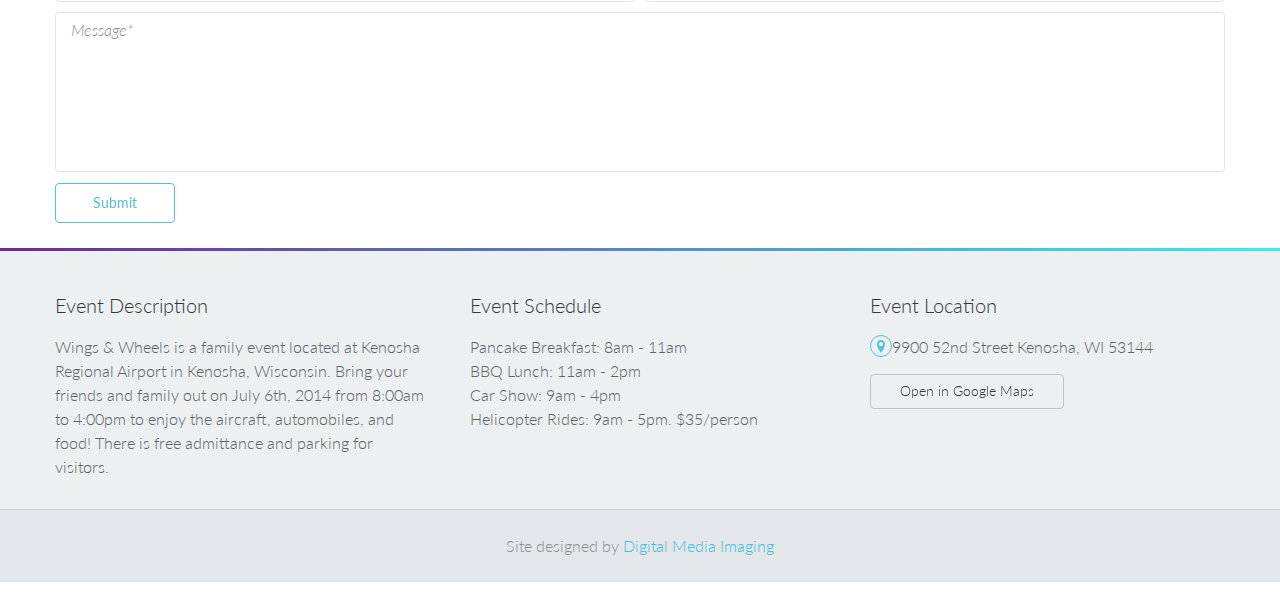
==== commit 5be60616: "banner ad" ====
--- a/index.html
+++ b/index.html
@@ -387,7 +387,11 @@
 							<div class="col-lg-8 col-md-6 col-sm-8 d_table_cell d_xs_block p_xs_hr_0 v_align_m f_none t_align_r t_xs_align_c">
 								<!--advertising area-->
 	 							<div class="advertising_area type_4 d_inline_b t_align_c  m_top_10 m_bottom_10 m_xs_bottom_0">
-									<div class="tt_uppercase vc_child"><div class="d_inline_m  fw_light lh_medium"><img src="images/ad.jpg"></div></div>
+									<div class="tt_uppercase vc_child">
+										<div class="d_inline_m  fw_light lh_medium">
+											<img src="images/ad.jpg">
+										</div>
+									</div>
 								</div>
 							</div>
 						</div>
@@ -402,384 +406,25 @@
 						</button>
 						<nav role="navigation" class="d_inline_m f_left f_xs_none d_xs_none m_xs_right_0 m_right_15 m_sm_right_5 t_align_l m_xs_bottom_15">
 							<ul class="hr_list main_menu type_2 fw_light">
-								<li class="current container3d relative f_xs_none m_xs_bottom_5">
+								<li class="container3d relative f_xs_none m_xs_bottom_5">
 									<a class="color_dark fs_large relative r_xs_corners" href="index.html">Home
-										<i class="icon-angle-down d_inline_m"></i>
 									</a>
-									<!--sub menu-->
-									<ul class="sub_menu r_xs_corners bg_light vr_list tr_all tr_xs_none trf_xs_none bs_xs_none d_xs_none">
-										<li class="current container3d relative">
-											<a href="index.html" class="d_block color_dark relative">Layouts
-												<i class="icon-angle-right"></i>
-											</a>
-											<ul class="sub_menu bg_light vr_list tr_all tr_xs_none trf_xs_none bs_xs_none d_xs_none">
-												<li><a href="index.html" class="d_block color_dark">Business</a></li>
-												<li><a href="index_agency.html" class="d_block color_dark">Agency</a></li>
-												<li><a href="index_portfolio.html" class="d_block color_dark">Portfolio</a></li>
-												<li><a href="index_landing.html" class="d_block color_dark">Landing page</a></li>
-												<li class="current"><a href="index_magazine.html" class="d_block color_dark">Magazine</a></li>
-												<li><a href="shop.html" class="d_block color_dark">Shop</a></li>
-											</ul>
-										</li>
-										<li class="container3d relative">
-											<a href="index.html" class="d_block color_dark relative">Sliders
-												<i class="icon-angle-right"></i>
-											</a>
-											<!--sub menu (third level)-->
-											<ul class="sub_menu bg_light vr_list tr_all tr_xs_none trf_xs_none bs_xs_none d_xs_none">
-												<li><a href="index.html" class="d_block color_dark">Revolution</a></li>
-												<li><a href="index_magazine.html" class="d_block color_dark">Flex</a></li>
-												<li><a href="shop.html" class="d_block color_dark">iosSlider</a></li>
-												<li><a href="index_portfolio.html" class="d_block color_dark">Layer</a></li>
-												<li><a href="index_video_slider.html" class="d_block color_dark">Video Slider</a></li>
-												<li class="container3d relative">
-													<a href="index_text_and_form.html" class="d_block color_dark relative">Static Content
-														<i class="icon-angle-right"></i>
-													</a>
-													<!--sub menu (fourth level)-->
-													<ul class="sub_menu bg_light vr_list tr_all tr_xs_none trf_xs_none bs_xs_none d_xs_none">
-														<li><a href="index_text_and_form.html" class="d_block color_dark">Text &amp; Form</a></li>
-														<li><a href="index_other_head_static_content.html" class="d_block color_dark">Event Countdown</a></li>
-														<li><a href="index_video_background.html" class="d_block color_dark">Video Background</a></li>
-														<li><a href="index_video_in_popup.html" class="d_block color_dark">Video in Popup Window</a></li>
-														<li><a href="index_static_image.html" class="d_block color_dark">Static Image</a></li>
-														<li><a href="index_boxed_static_video.html" class="d_block color_dark ">Static Video</a></li>
-													</ul>
-												</li>
-											</ul>
-										</li>
-									</ul>
 								</li>
 								<li class="container3d relative f_xs_none m_xs_bottom_5">
-									<a class="color_dark fs_large relative r_xs_corners" href="pages_about.html">Pages
-										<i class="icon-angle-down d_inline_m"></i>
+									<a class="color_dark fs_large relative r_xs_corners" href="#event">Event Info
 									</a>
-									<ul class="sub_menu r_xs_corners bg_light vr_list tr_all tr_xs_none trf_xs_none bs_xs_none d_xs_none">
-										<li>
-											<a href="pages_about.html" class="d_block color_dark relative">About us</a>
-										</li>
-										<li>
-											<a href="pages_services.html" class="d_block color_dark relative">Services</a>
-										</li>
-										<li>
-											<a href="pages_team.html" class="d_block color_dark relative">Team</a>
-										</li>
-										<li>
-											<a href="pages_process.html" class="d_block color_dark relative">Process</a>
-										</li>
-										<li>
-											<a href="pages_careers.html" class="d_block color_dark relative">Careers</a>
-										</li>
-										<li>
-											<a href="pages_faq.html" class="d_block color_dark relative">FAQ</a>
-										</li>
-										<li>
-											<a href="index_landing.html" class="d_block color_dark relative">Landing Page</a>
-										</li>
-										<li>
-											<a href="pages_404.html" class="d_block color_dark relative">404 Page</a>
-										</li>
-										<li>
-											<a href="pages_coming_soon.html" class="d_block color_dark relative">Coming soon page</a>
-										</li>
-										<li>
-											<a href="pages_sitemap.html" class="d_block color_dark relative">Sitemap</a>
-										</li>
-										<li>
-											<a href="pages_full_width.html" class="d_block color_dark relative">Full width text page</a>
-										</li>
-										<li>
-											<a href="pages_right_sidebar.html" class="d_block color_dark relative">Text page with right sidebar</a>
-										</li>
-										<li>
-											<a href="pages_left_sidebar.html" class="d_block color_dark relative">Text page with left sidebar</a>
-										</li>
-										<li>
-											<a href="pages_contact.html" class="d_block color_dark relative">Contact us</a>
-										</li>
-									</ul>
 								</li>
-								<li class="container3d relative f_xs_none m_xs_bottom_5">
-									<a class="color_dark fs_large relative r_xs_corners" href="portfolio_classic_1_column.html">Portfolio
-										<i class="icon-angle-down d_inline_m r_xs_corners"></i>
+								<li class=" container3d relative f_xs_none m_xs_bottom_5">
+									<a class="color_dark fs_large relative r_xs_corners" href="#activities">Activities
 									</a>
-									<!--sub menu-->
-									<ul class="sub_menu r_xs_corners bg_light vr_list tr_all tr_xs_none trf_xs_none bs_xs_none d_xs_none">
-										<li class="container3d relative">
-											<a href="portfolio_classic_1_column.html" class="d_block color_dark relative">Classic
-												<i class="icon-angle-right"></i>
-											</a>
-											<!--sub menu (third level)-->
-											<ul class="sub_menu bg_light vr_list tr_all tr_xs_none trf_xs_none bs_xs_none d_xs_none">
-												<li><a href="portfolio_classic_1_column.html" class="d_block color_dark">1 column</a></li>
-												<li><a href="portfolio_classic_2_columns.html" class="d_block color_dark">2 columns</a></li>
-												<li><a href="portfolio_classic_2_columns_rsidebar.html" class="d_block color_dark">2 columns with right sidebar</a></li>
-												<li><a href="portfolio_classic_3_columns.html" class="d_block color_dark">3 columns</a></li>
-												<li><a href="portfolio_classic_3_columns_lsidebar.html" class="d_block color_dark">3 columns with left sidebar</a></li>
-												<li><a href="portfolio_classic_4_columns.html" class="d_block color_dark">4 columns</a></li>
-											</ul>
-										</li>
-										<li class="container3d relative">
-											<a href="portfolio_sortable_t_2_columns.html" class="d_block color_dark relative">Sortable grid with text
-												<i class="icon-angle-right"></i>
-											</a>
-											<!--sub menu (third level)-->
-											<ul class="sub_menu bg_light vr_list tr_all tr_xs_none trf_xs_none bs_xs_none d_xs_none">
-												<li><a href="portfolio_sortable_t_2_columns.html" class="d_block color_dark">2 columns</a></li>
-												<li><a href="portfolio_sortable_t_2_columns_rsidebar.html" class="d_block color_dark">2 columns with right sidebar</a></li>
-												<li><a href="portfolio_sortable_t_3_columns.html" class="d_block color_dark">3 columns</a></li>
-												<li><a href="portfolio_sortable_t_3_columns_lsidebar.html" class="d_block color_dark">3 columns with left sidebar</a></li>
-												<li><a href="portfolio_sortable_t_4_columns.html" class="d_block color_dark">4 columns</a></li>
-											</ul>
-										</li>
-										<li class="container3d relative">
-											<a href="portfolio_sortable_wt_2_columns.html" class="d_block color_dark relative">Sortable grid without text
-												<i class="icon-angle-right"></i>
-											</a>
-											<!--sub menu (third level)-->
-											<ul class="sub_menu bg_light vr_list tr_all tr_xs_none trf_xs_none bs_xs_none d_xs_none">
-												<li><a href="portfolio_sortable_wt_2_columns.html" class="d_block color_dark">2 columns</a></li>
-												<li><a href="portfolio_sortable_wt_2_columns_rsidebar.html" class="d_block color_dark">2 columns with right sidebar</a></li>
-												<li><a href="portfolio_sortable_wt_3_columns.html" class="d_block color_dark">3 columns</a></li>
-												<li><a href="portfolio_sortable_wt_3_columns_lsidebar.html" class="d_block color_dark">3 columns with left sidebar</a></li>
-												<li><a href="portfolio_sortable_wt_4_columns.html" class="d_block color_dark">4 columns</a></li>
-											</ul>
-										</li>
-										<li class="container3d relative">
-											<a href="portfolio_masonry_2_columns.html" class="d_block color_dark relative">Sortable masonry
-												<i class="icon-angle-right"></i>
-											</a>
-											<!--sub menu (third level)-->
-											<ul class="sub_menu bg_light vr_list tr_all tr_xs_none trf_xs_none bs_xs_none d_xs_none">
-												<li><a href="portfolio_masonry_2_columns.html" class="d_block color_dark">2 columns</a></li>
-												<li><a href="portfolio_masonry_2_columns_rsidebar.html" class="d_block color_dark">2 columns with right sidebar</a></li>
-												<li><a href="portfolio_masonry_3_columns.html" class="d_block color_dark">3 columns</a></li>
-												<li><a href="portfolio_masonry_3_columns_lsidebar.html" class="d_block color_dark">3 columns with left sidebar</a></li>
-												<li><a href="portfolio_masonry_4_columns.html" class="d_block color_dark">4 columns</a></li>
-											</ul>
-										</li>
-										<li class="container3d relative">
-											<a href="portfolio_single_side_image_list.html" class="d_block color_dark relative">Single project pages
-												<i class="icon-angle-right"></i>
-											</a>
-											<!--sub menu (third level)-->
-											<ul class="sub_menu bg_light vr_list tr_all tr_xs_none trf_xs_none bs_xs_none d_xs_none">
-												<li><a href="portfolio_single_side_image_list.html" class="d_block color_dark">Project with side image list</a></li>
-												<li><a href="portfolio_single_full_width_image_list.html" class="d_block color_dark">Project with full width image list</a></li>
-												<li><a href="portfolio_single_side_image_slider.html" class="d_block color_dark">Project with side image slider</a></li>
-												<li><a href="portfolio_single_full_width_image_slider.html" class="d_block color_dark">Project with full width image slider</a></li>
-												<li><a href="portfolio_single_extended_image_slider.html" class="d_block color_dark">Project with extended image slider</a></li>
-												<li><a href="portfolio_single_side_video_list.html" class="d_block color_dark">Project with side video list</a></li>
-												<li><a href="portfolio_single_full_width_video.html" class="d_block color_dark">Project with full width video</a></li>
-											</ul>
-										</li>
-									</ul>
 								</li>
-								<li class="container3d relative f_xs_none m_xs_bottom_5">
-									<a class="color_dark fs_large relative r_xs_corners" href="blog_classic_1_column.html">Blog
-										<i class="icon-angle-down d_inline_m"></i>
+								<li class=" container3d relative f_xs_none m_xs_bottom_5">
+									<a class="color_dark fs_large relative r_xs_corners" href="#gallery">Gallery
 									</a>
-									<!--sub menu-->
-									<ul class="sub_menu r_xs_corners bg_light vr_list tr_all tr_xs_none trf_xs_none bs_xs_none d_xs_none">
-										<li class="container3d relative">
-											<a href="blog_classic_1_column.html" class="d_block color_dark relative">Classic
-												<i class="icon-angle-right"></i>
-											</a>
-											<ul class="sub_menu bg_light vr_list tr_all tr_xs_none trf_xs_none bs_xs_none d_xs_none">
-												<li><a href="blog_classic_1_column.html" class="d_block color_dark">1 column</a></li>
-												<li><a href="blog_classic_1_column_right_sidebar.html" class="d_block color_dark">1 column with right sidebar</a></li>
-											</ul>
-										</li>
-										<li class="container3d relative">
-											<a href="blog_grid_2_columns.html" class="d_block color_dark relative">Grid
-												<i class="icon-angle-right"></i>
-											</a>
-											<!--sub menu (third level)-->
-											<ul class="sub_menu bg_light vr_list tr_all tr_xs_none trf_xs_none bs_xs_none d_xs_none">
-												<li><a href="blog_grid_2_columns.html" class="d_block color_dark">2 columns</a></li>
-												<li><a href="blog_grid_2_columns_left_sidebar.html" class="d_block color_dark">2 columns with left sidebar</a></li>
-												<li><a href="blog_grid_3_columns.html" class="d_block color_dark">3 columns</a></li>
-												<li><a href="blog_grid_3_columns_right_sidebar.html" class="d_block color_dark">3 columns with right sidebar</a></li>
-												<li><a href="blog_grid_4_columns.html" class="d_block color_dark">4 columns</a></li>
-											</ul>
-										</li>
-										<li class="container3d relative">
-											<a href="blog_masonry_2_columns.html" class="d_block color_dark relative">Masonry
-												<i class="icon-angle-right"></i>
-											</a>
-											<!--sub menu (third level)-->
-											<ul class="sub_menu bg_light vr_list tr_all tr_xs_none trf_xs_none bs_xs_none d_xs_none">
-												<li><a href="blog_masonry_2_columns.html" class="d_block color_dark">2 columns</a></li>
-												<li><a href="blog_masonry_2_columns_right_sidebar.html" class="d_block color_dark">2 columns with right sidebar</a></li>
-												<li><a href="blog_masonry_3_columns.html" class="d_block color_dark">3 columns</a></li>
-												<li><a href="blog_masonry_3_columns_left_sidebar.html" class="d_block color_dark">3 columns with left sidebar</a></li>
-												<li><a href="blog_masonry_4_columns.html" class="d_block color_dark">4 columns</a></li>
-											</ul>
-										</li>
-										<li class="container3d relative">
-											<a href="blog_single_right_sidebar.html" class="d_block color_dark relative">Single blog post
-												<i class="icon-angle-right"></i>
-											</a>
-											<!--sub menu (third level)-->
-											<ul class="sub_menu bg_light vr_list tr_all tr_xs_none trf_xs_none bs_xs_none d_xs_none">
-												<li><a href="blog_single_right_sidebar.html" class="d_block color_dark">Image post</a></li>
-												<li><a href="blog_single_image_slideshow_post.html" class="d_block color_dark">Image slideshow post</a></li>
-												<li><a href="blog_single_video_post.html" class="d_block color_dark">Video post</a></li>
-												<li><a href="blog_single_audio_post.html" class="d_block color_dark">Audio post</a></li>
-												<li><a href="blog_single_blockquote_post.html" class="d_block color_dark">Blockquote post</a></li>
-												<li><a href="blog_single_link_post.html" class="d_block color_dark">Link post</a></li>
-												<li><a href="blog_single_full_width.html" class="d_block color_dark">Full Width Post</a></li>
-											</ul>
-										</li>
-									</ul>
 								</li>
-								<li class="container3d relative f_xs_none m_xs_bottom_5">
-									<a class="color_dark fs_large relative r_xs_corners" href="#">Features
-										<i class="icon-angle-down d_inline_m"></i>
+								<li class=" container3d relative f_xs_none m_xs_bottom_5">
+									<a class="color_dark fs_large relative r_xs_corners" href="#contact">Contact
 									</a>
-									<!--sub mega menu-->
-									<div class="mega_menu_container r_xs_corners bs_xs_none bg_light shadow_1 tr_all tr_xs_none trf_xs_none d_xs_none">
-										<div class="row">
-											<div class="col-lg-2 col-md-3 col-sm-3">
-												<p class="color_dark tt_uppercase m_bottom_10 m_xs_top_10">Layouts</p>
-												<!--sub menu-->
-												<ul class="sub_menu vr_list tr_all relative">
-													<li><a href="index.html" class="d_block color_dark">Business</a></li>
-													<li><a href="index_agency.html" class="d_block color_dark">Agency</a></li>
-													<li><a href="index_portfolio.html" class="d_block color_dark">Portfolio</a></li>
-													<li><a href="index_landing.html" class="d_block color_dark">Landing page</a></li>
-													<li><a href="index_magazine.html" class="d_block color_dark">Magazine</a></li>
-													<li><a href="shop.html" class="d_block color_dark">Shop</a></li>
-												</ul>
-											</div>
-											<div class="col-lg-2 col-md-3 col-sm-3 relative">
-												<p class="color_dark tt_uppercase m_bottom_10 m_xs_top_10">Sliders</p>
-												<!--sub menu-->
-												<ul class="sub_menu vr_list tr_all tr_xs_none relative">
-													<li><a href="index.html" class="d_block color_dark">Revolution</a></li>
-													<li><a href="index_magazine.html" class="d_block color_dark">Flex</a></li>
-													<li><a href="shop.html" class="d_block color_dark">iosSlider</a></li>
-													<li><a href="index_portfolio.html" class="d_block color_dark">Layer</a></li>
-													<li><a href="index_video_slider.html" class="d_block color_dark">Video Slider</a></li>
-													<li class="container3d relative">
-														<a href="index_boxed_static_video.html" class="d_block color_dark relative">Static Content
-															<i class="icon-angle-right"></i>
-														</a>
-														<!--sub menu(third level)-->
-														<ul class="sub_menu vr_list bg_light tr_all tr_xs_none trf_xs_none bs_xs_none d_xs_none">
-															<li><a href="index_text_and_form.html" class="d_block color_dark">Text &amp; Form</a></li>
-															<li><a href="index_other_head_static_content.html" class="d_block color_dark">Event Countdown</a></li>
-															<li><a href="index_video_background.html" class="d_block color_dark">Video Background</a></li>
-															<li><a href="index_video_in_popup.html" class="d_block color_dark">Video in Popup Window</a></li>
-															<li><a href="index_static_image.html" class="d_block color_dark">Static Image</a></li>
-															<li><a href="index_boxed_static_video.html" class="d_block color_dark ">Static Video</a></li>
-														</ul>
-													</li>
-												</ul>
-											</div>
-											<div class="col-lg-2 col-md-3 col-sm-3">
-												<p class="color_dark tt_uppercase m_bottom_10 m_xs_top_10">Headers</p>
-												<!--sub menu-->
-												<ul class="sub_menu vr_list tr_all relative">
-													<li><a href="index.html" class="d_block color_dark">Header 1</a></li>
-													<li><a href="index_agency.html" class="d_block color_dark">Header 2</a></li>
-													<li><a href="index_portfolio.html" class="d_block color_dark">Header 3</a></li>
-													<li><a href="index_landing.html" class="d_block color_dark">Header 4</a></li>
-													<li><a href="index_magazine.html" class="d_block color_dark">Header 5</a></li>
-													<li><a href="shop.html" class="d_block color_dark">Header 6</a></li>
-												</ul>
-											</div>
-											<div class="col-lg-2 col-md-3 col-sm-3">
-												<p class="color_dark tt_uppercase m_bottom_10 m_xs_top_10">Footers</p>
-												<!--sub menu-->
-												<ul class="sub_menu vr_list tr_all relative">
-													<li><a href="index.html#footer" class="d_block color_dark">Footer 1</a></li>
-													<li><a href="index_agency.html#footer" class="d_block color_dark">Footer 2</a></li>
-													<li><a href="index_portfolio.html#footer" class="d_block color_dark">Footer 3</a></li>
-													<li><a href="index_landing.html#footer" class="d_block color_dark">Footer 4</a></li>
-													<li><a href="index_magazine.html#footer" class="d_block color_dark">Footer 5</a></li>
-													<li><a href="shop.html#footer" class="d_block color_dark">Footer 6</a></li>
-												</ul>
-											</div>
-											<div class="col-lg-4 col-md-4 d_md_none">
-												<p class="color_dark tt_uppercase m_bottom_10 m_xs_top_10">More Features</p>
-												<div class="row">
-													<div class="col-lg-6 col-md-6 col-sm-6">
-														<ul class="vr_list">
-															<li class="relative"><i class="icon-check color_scheme"></i>Responsive design</li>
-															<li class="relative"><i class="icon-check color_scheme"></i>Bootstrap 3</li>
-															<li class="relative"><i class="icon-check color_scheme"></i>Retina ready</li>
-															<li class="relative"><i class="icon-check color_scheme"></i>Valid HTML code</li>
-															<li class="relative"><i class="icon-check color_scheme"></i>Boxed &amp; wide versions</li>
-														</ul>
-													</div>
-													<div class="col-lg-6 col-md-6 col-sm-6">
-														<ul class="vr_list">
-															<li class="relative"><i class="icon-check color_scheme"></i>Parallax effect</li>
-															<li class="relative"><i class="icon-check color_scheme"></i>Side menu</li>
-															<li class="relative"><i class="icon-check color_scheme"></i>Video Background</li>
-															<li class="relative"><i class="icon-check color_scheme"></i>Iconic fonts</li>
-															<li class="relative"><i class="icon-check color_scheme"></i>Plenty of elements</li>
-															<li class="relative">PSD files included</li>
-														</ul>
-													</div>
-												</div>
-											</div>
-										</div>
-									</div>
-								</li>
-								<li class="container3d relative f_xs_none m_xs_bottom_5">
-									<a class="color_dark fs_large relative r_xs_corners" href="shortcodes_elements.html">Shortcodes
-										<i class="icon-angle-down d_inline_m"></i>
-									</a>
-									<ul class="sub_menu r_xs_corners bg_light vr_list tr_all tr_xs_none trf_xs_none bs_xs_none d_xs_none">
-										<li>
-											<a href="shortcodes_elements.html" class="d_block color_dark relative">Elements</a>
-										</li>
-										<li>
-											<a href="shortcodes_columns.html" class="d_block color_dark relative">Columns</a>
-										</li>
-										<li>
-											<a href="shortcodes_typography.html" class="d_block color_dark relative">Typography</a>
-										</li>
-									</ul>
-								</li>
-								<li class="container3d relative f_xs_none m_xs_bottom_5">
-									<a class="color_dark fs_large relative r_xs_corners" href="shop.html">Shop
-										<i class="icon-angle-down d_inline_m"></i>
-									</a>
-									<ul class="sub_menu r_xs_corners bg_light vr_list tr_all tr_xs_none trf_xs_none bs_xs_none d_xs_none">
-										<li>
-											<a href="shop.html" class="d_block color_dark relative">Front page</a>
-										</li>
-										<li>
-											<a href="shop_category_v1.html" class="d_block color_dark relative">Category page v1</a>
-										</li>
-										<li>
-											<a href="shop_category_v2.html" class="d_block color_dark relative">Category page v2</a>
-										</li>
-										<li>
-											<a href="shop_product_page_v1.html" class="d_block color_dark relative">Product page v1</a>
-										</li>
-										<li>
-											<a href="shop_product_page_v2.html" class="d_block color_dark relative">Product page v2</a>
-										</li>
-										<li>
-											<a href="shop_cart.html" class="d_block color_dark relative">Shopping Cart &amp; Checkout</a>
-										</li>
-										<li>
-											<a href="shop_wishlist.html" class="d_block color_dark relative">Wishlist</a>
-										</li>
-										<li>
-											<a href="shop_compare_products.html" class="d_block color_dark relative">Compare products</a>
-										</li>
-										<li>
-											<a href="shop_order_list.html" class="d_block color_dark relative">Orders list</a>
-										</li>
-										<li>
-											<a href="shop_order_information.html" class="d_block color_dark relative">Order information</a>
-										</li>
-									</ul>
 								</li>
 							</ul>
 						</nav>
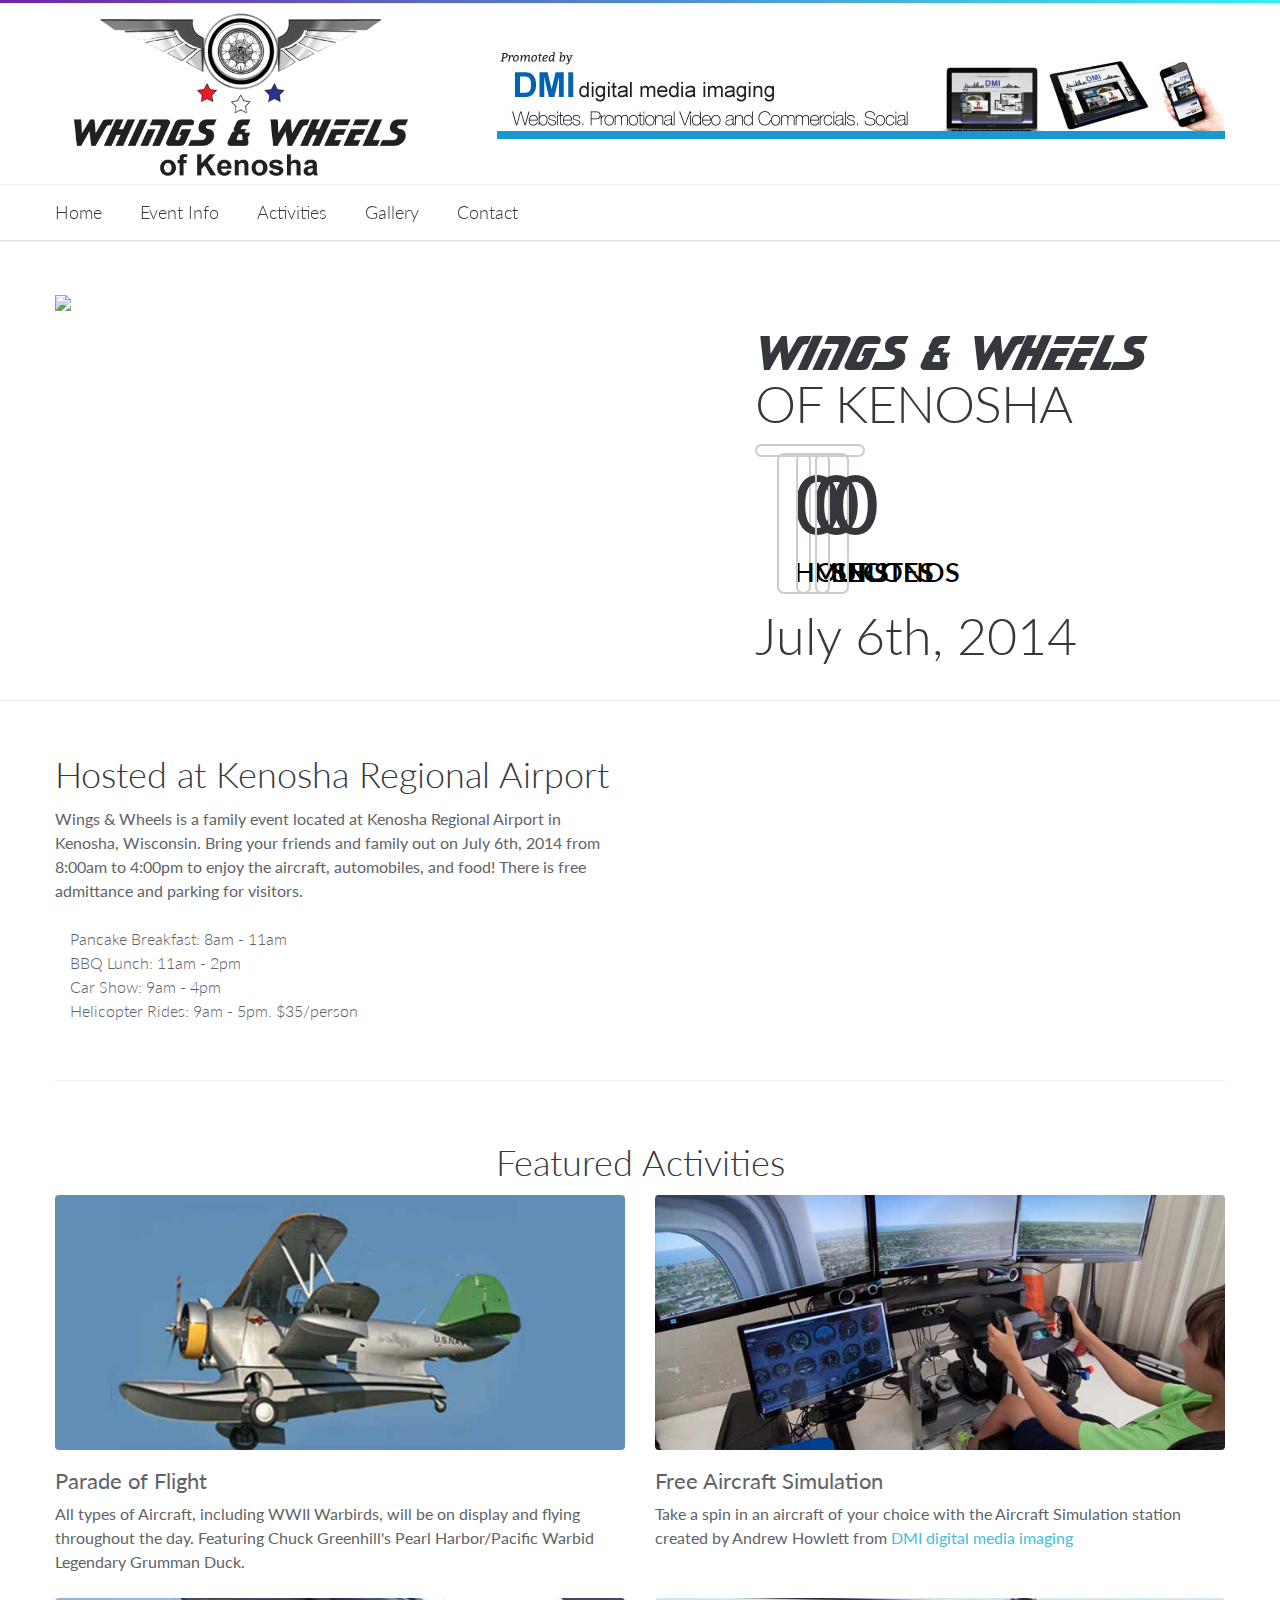
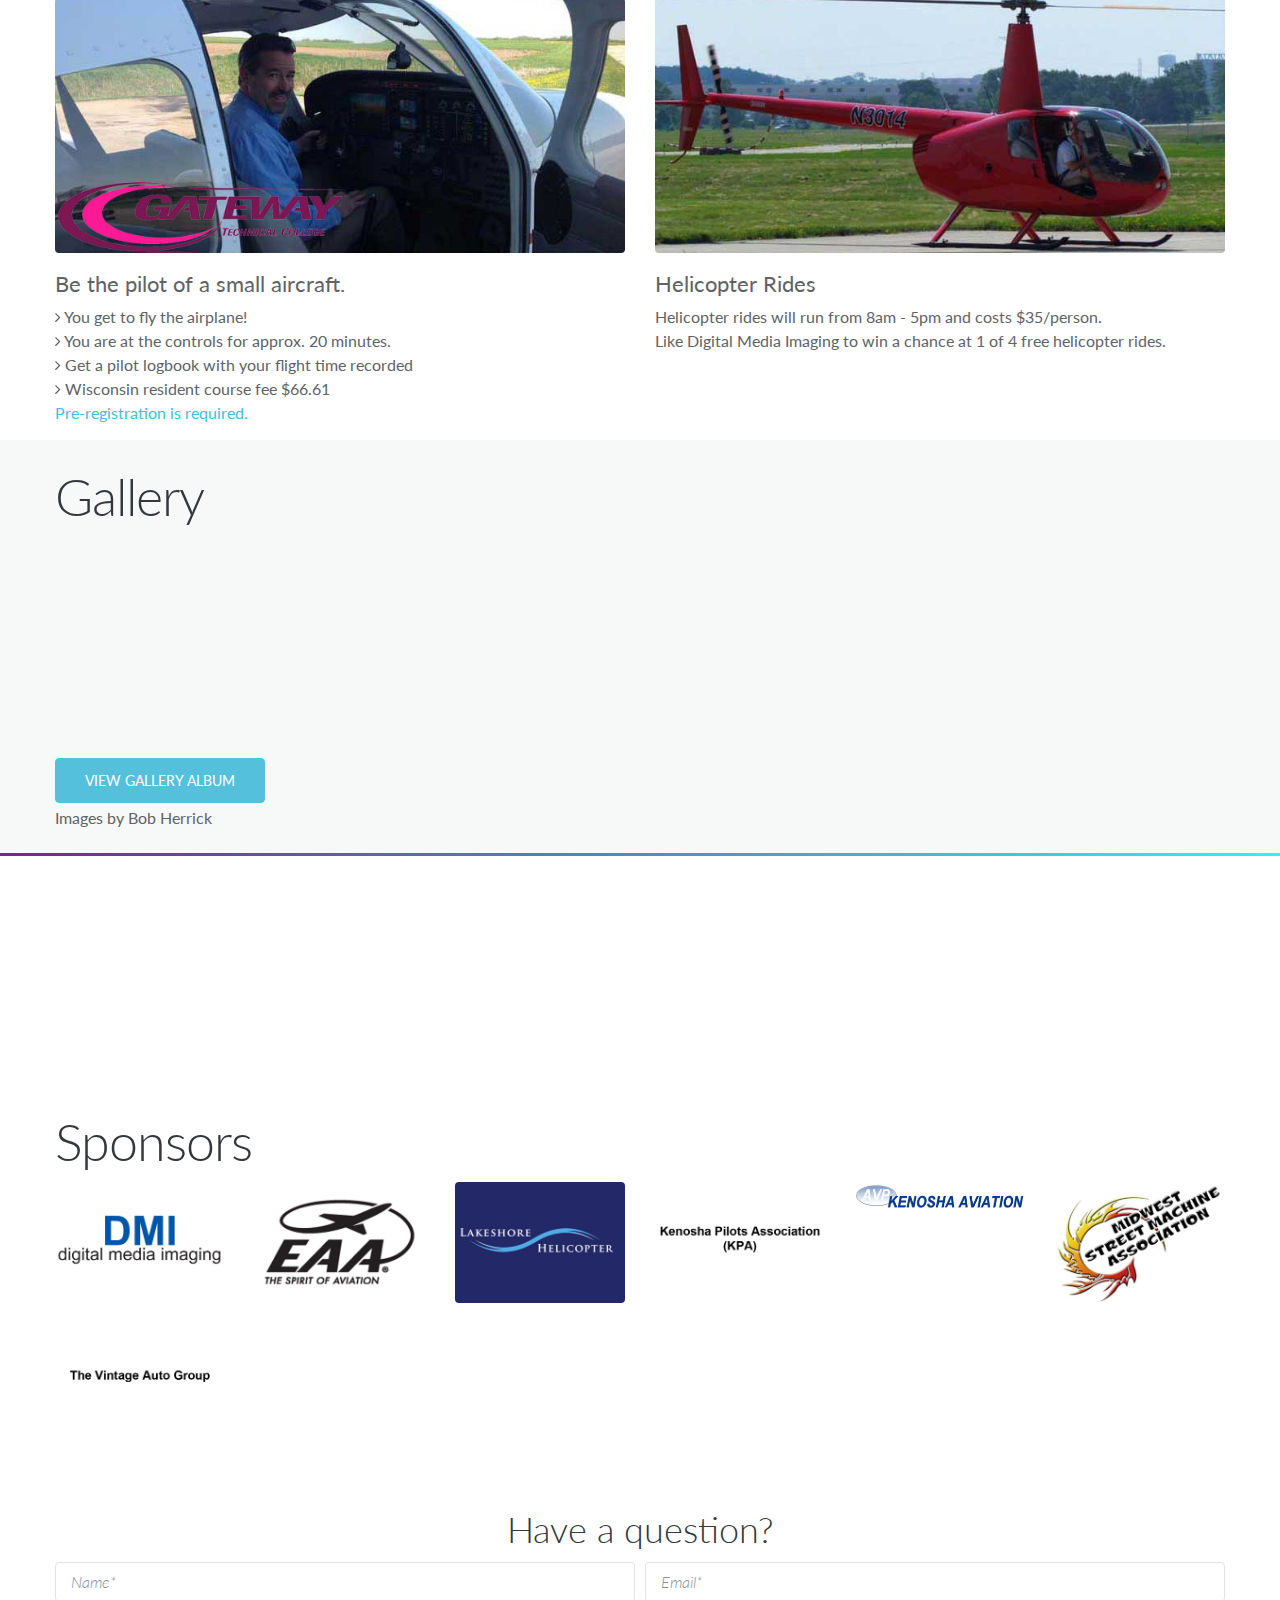
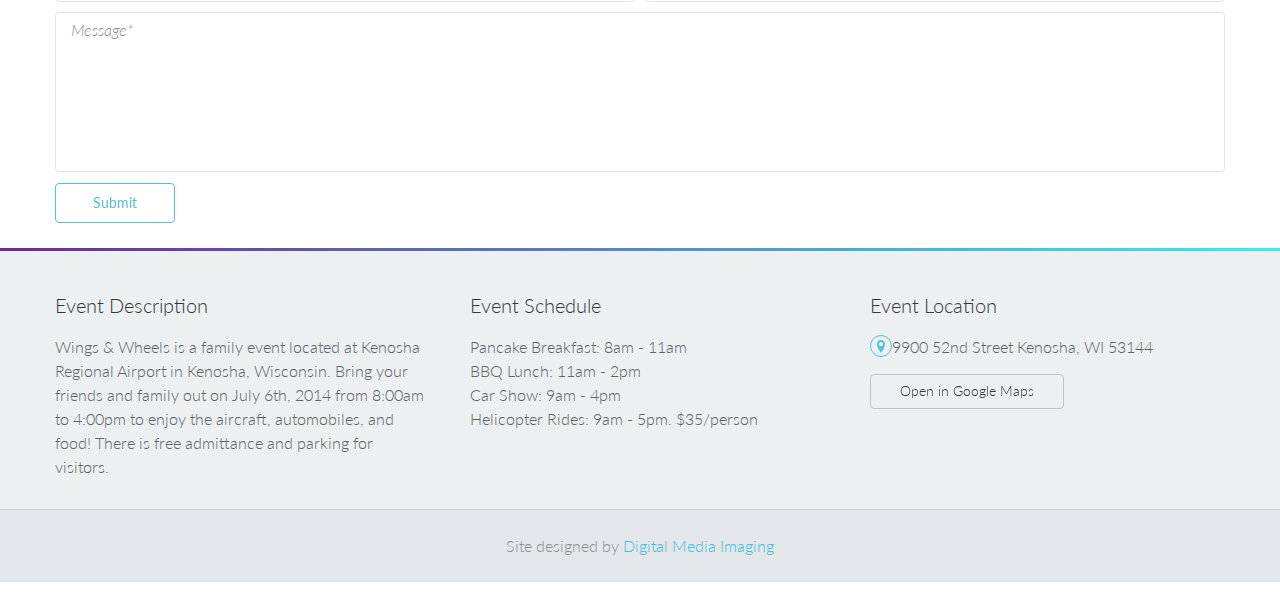
==== commit f47cf387: "logo width" ====
--- a/index.html
+++ b/index.html
@@ -2,7 +2,7 @@
 <!--[if IE 9]><html class="ie9" lang="en"><![endif]-->
 <!--[if (gt IE 9)|!(IE)]><!--><html lang="en"><!--<![endif]-->
 	<head>
-		<title>Home - Illusion</title>
+		<title>Wings and Wheel</title>
 		<!--meta info-->
 		<meta charset="utf-8">
 		<meta name="viewport" content="initial-scale=1.0,maximum-scale=1.0,user-scalable=no">
@@ -47,28 +47,10 @@
 		</button>
 		<div id="side_menu">
 			<header class="m_bottom_30 d_table w_full">
-				<!--logo-->
-				<div class="d_table_cell half_column v_align_m">
-					<a href="index.html">
-						<img src="images/logo_side.png" alt="">
-					</a>
-				</div>
-				<!--close sidemenu button-->
-				<div class="d_table_cell half_column v_align_m t_align_r">
-					<button class="icon_wrap_size_2 circle color_grey_light_2 d_inline_m" id="close_side_menu">
-						<i class="icon-cancel"></i>
-					</button>
-				</div>
-			</header>
+				
+				
 			<hr class="divider_type_4 m_bottom_20">
-			<!--searchform-->
-			<form role="search" class="m_bottom_20 relative type_2">
-				<input type="text" placeholder="Search" class="r_corners fw_light bg_light w_full">
-				<button class="color_grey_light color_purple_hover tr_all">
-					<i class="icon-search"></i>
-				</button>
-			</form>
-			<hr class="divider_type_4 m_bottom_25">
+			
 			<!--main menu-->
 			<nav>
 				<ul class="side_main_menu fw_light">
@@ -381,7 +363,7 @@
 						<div class="d_table w_full d_xs_block t_xs_align_c">
 							<div class="col-lg-4 col-md-4 col-sm-4 d_table_cell d_xs_block p_xs_hr_0 v_align_m f_none m_xs_bottom_10">
 								<a href="index.html" class="d_inline_m">
-									<img src="images/logo.png" alt="">
+									<img src="images/logo.png" style="width: 100%; max-width:100%;" alt="">
 								</a>
 							</div>
 							<div class="col-lg-8 col-md-6 col-sm-8 d_table_cell d_xs_block p_xs_hr_0 v_align_m f_none t_align_r t_xs_align_c">
@@ -428,17 +410,7 @@
 								</li>
 							</ul>
 						</nav>
-						<div class="f_right m_top_8 f_xs_none m_xs_bottom_20">
-							<!--searchform button-->
-							<div class="relative d_inline_m search_buttons d_xs_none">
-								<button class="icon_wrap_size_2 circle color_grey_light_2 tr_all color_purple_hover"><i class="icon-cancel"></i></button>
-								<button class="icon_wrap_size_2 active circle color_grey_light_2 tr_all color_purple_hover"><i class="icon-search"></i></button>
-							</div>
-							<!--searchform-->
-							<form role="search" class="bg_light animate_ vc_child type_4 t_align_r fw_light tr_all trf_xs_none">
-								<input type="text" name="search" placeholder="Search" class="r_corners d_inline_m">
-							</form>
-						</div>
+						
 					</div>
 				</section>
 			</header>
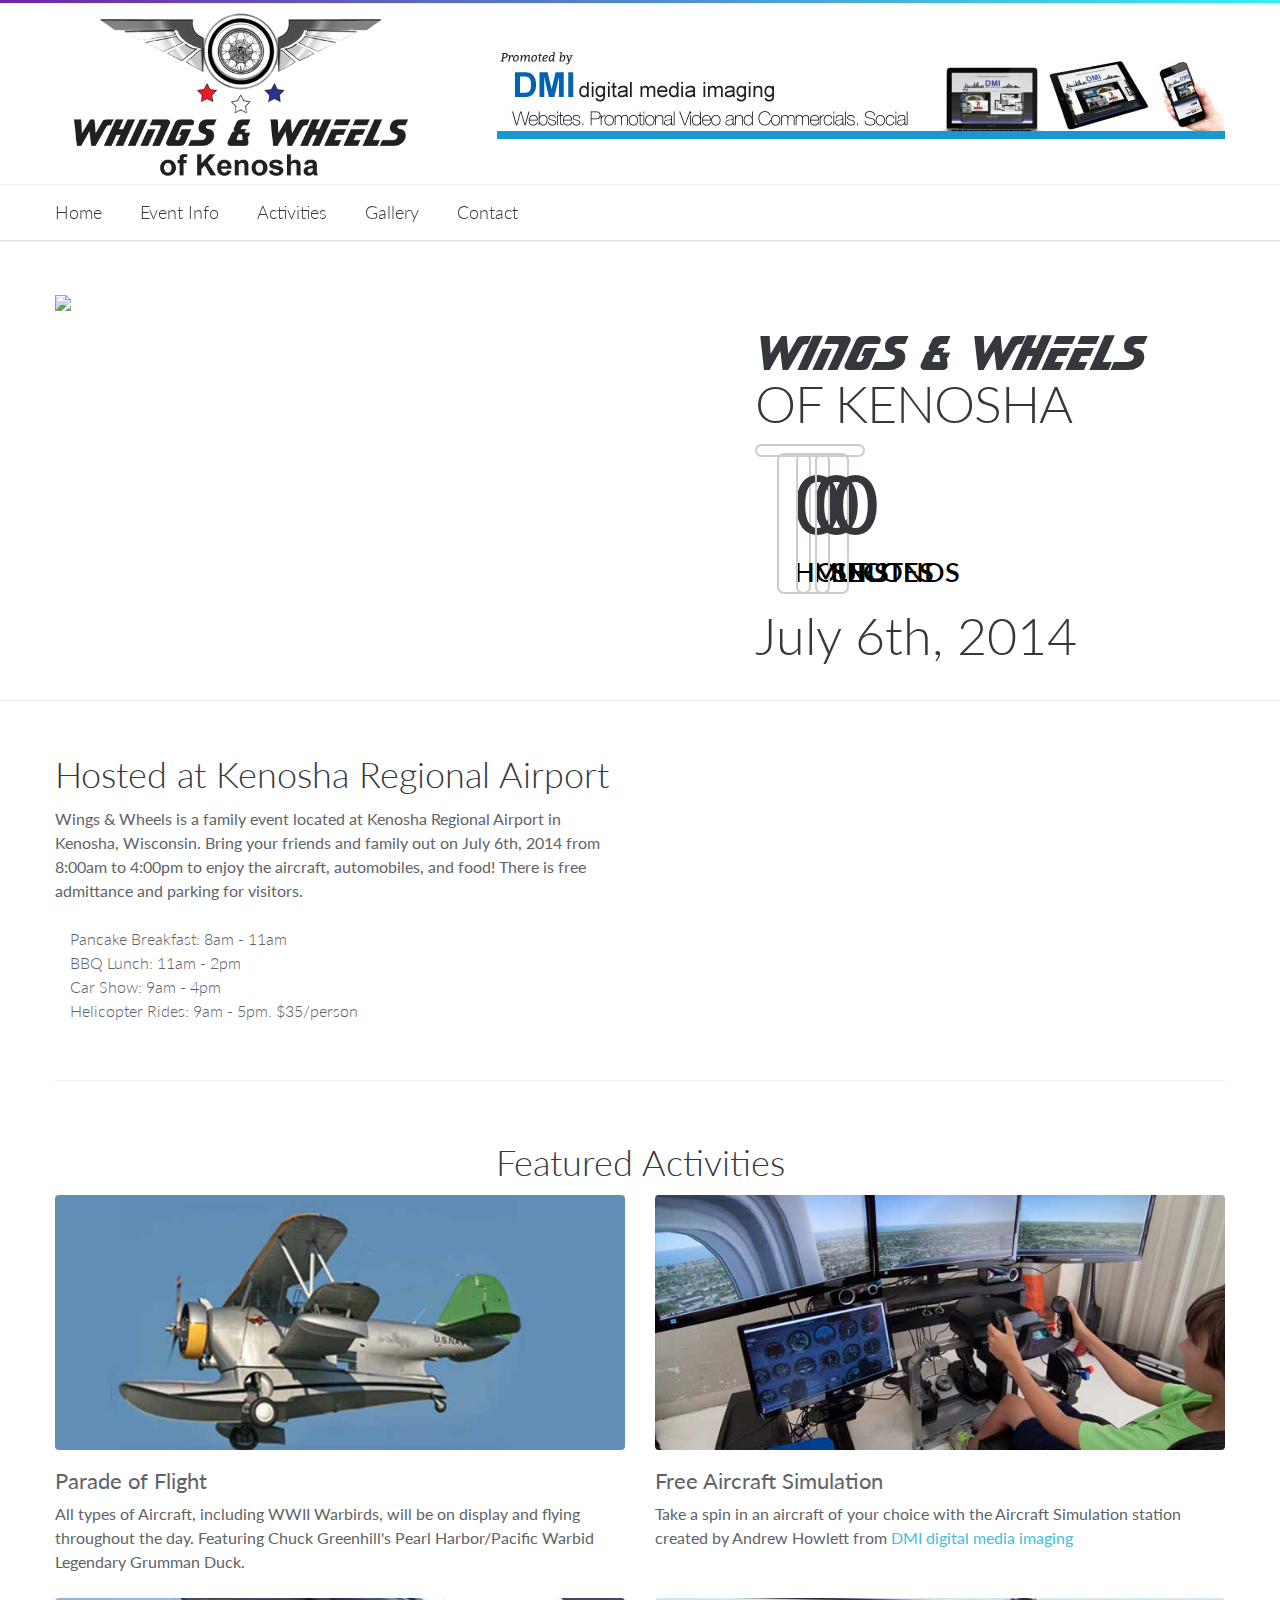
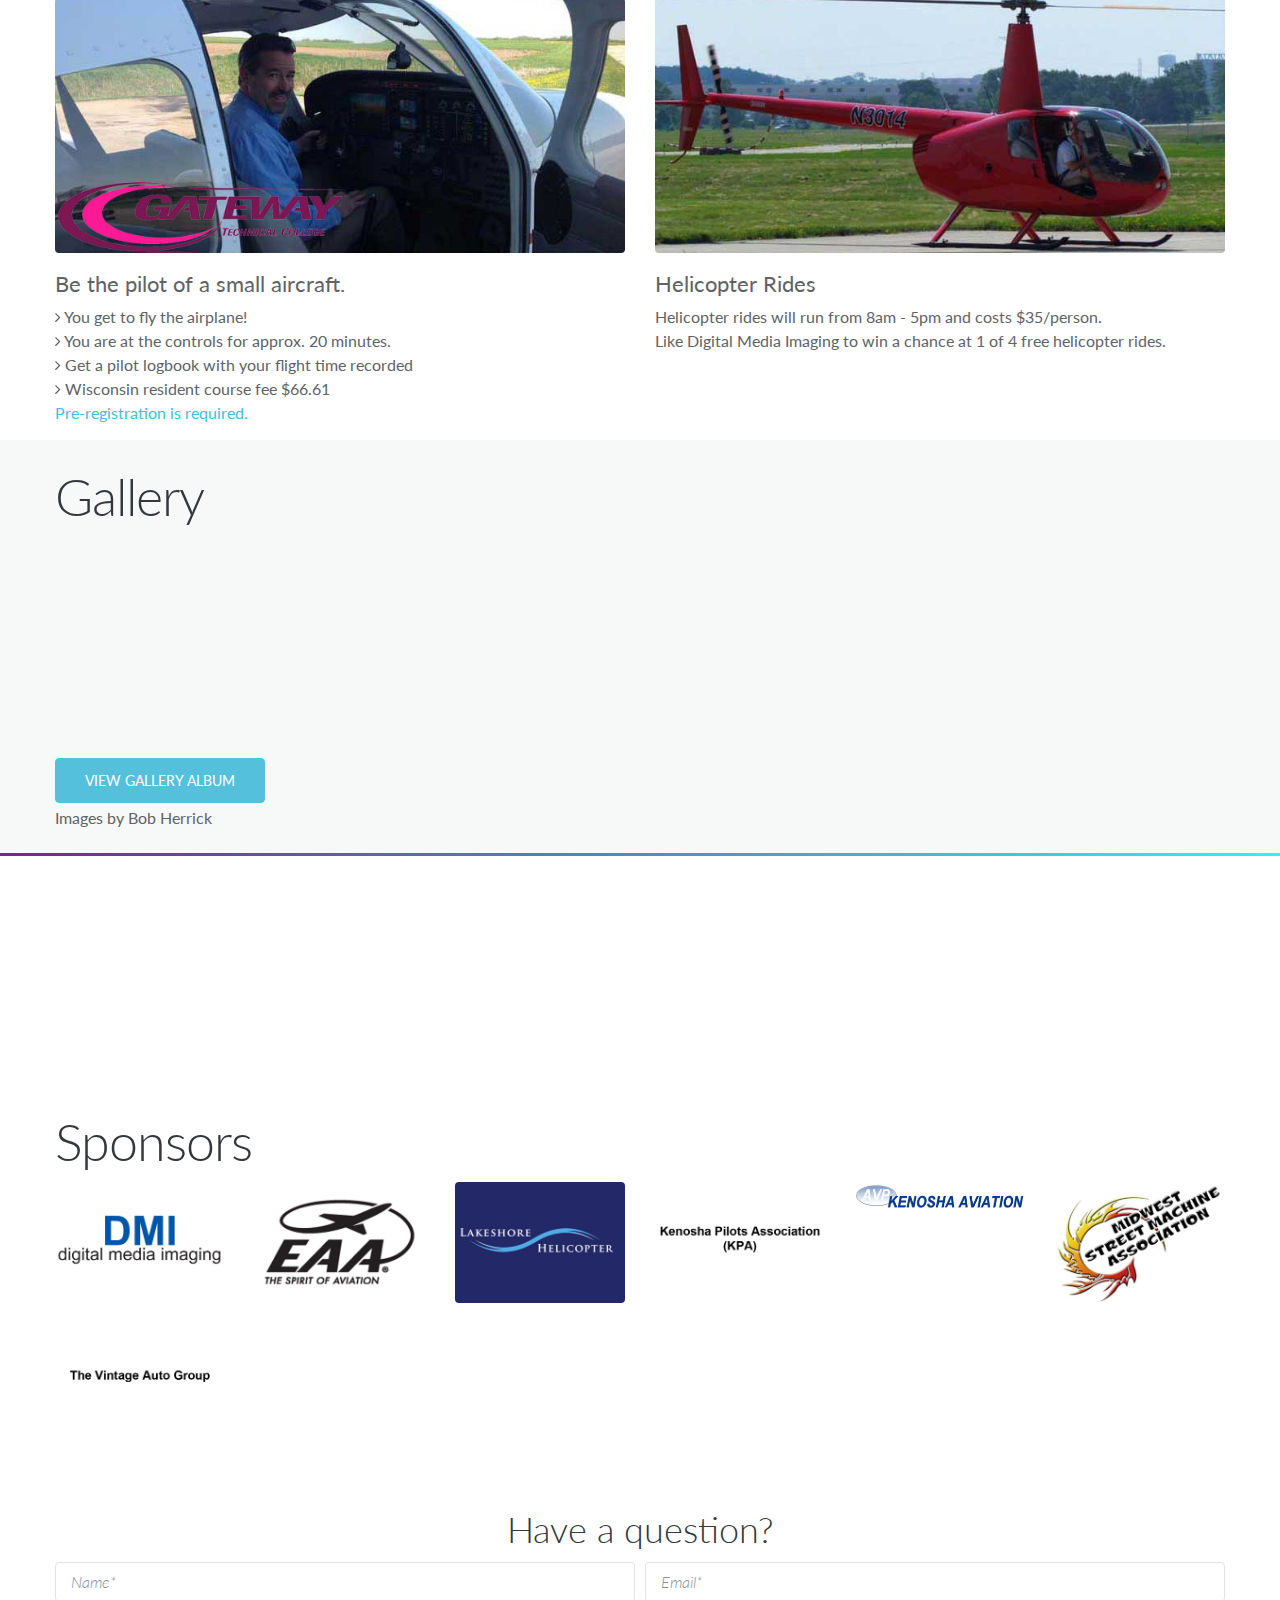
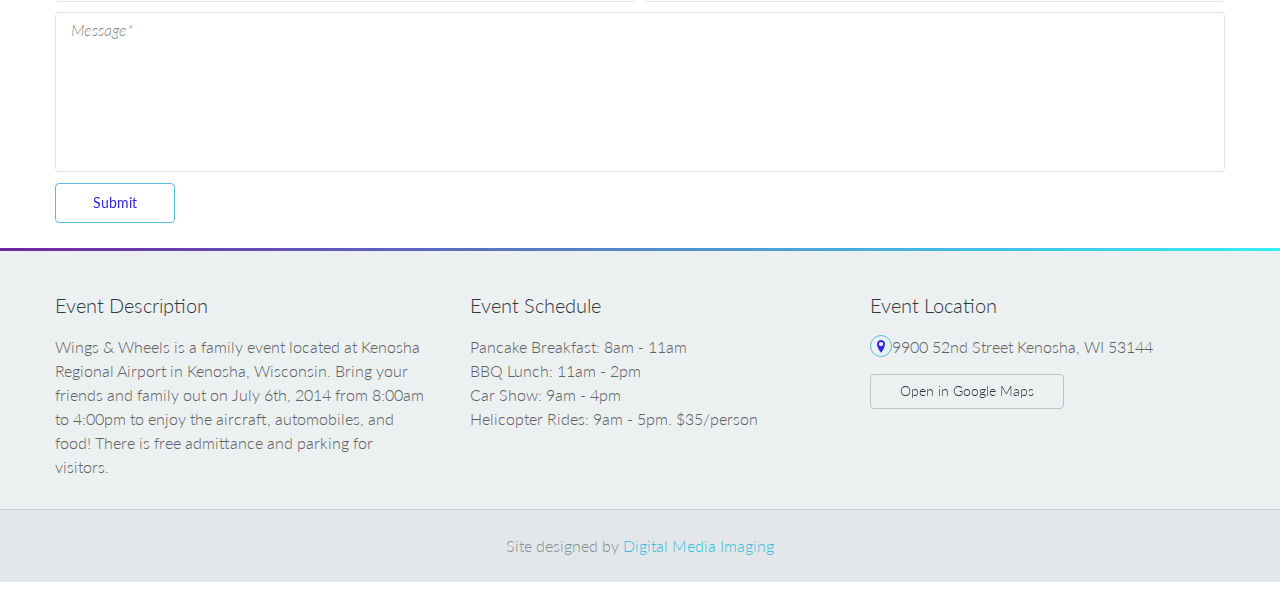
==== commit ac1b3519: "Merge pull request #1 from bondydaa/master" ====
--- a/index.html
+++ b/index.html
@@ -47,10 +47,10 @@
 		</button>
 		<div id="side_menu">
 			<header class="m_bottom_30 d_table w_full">
-				
-				
+
+
 			<hr class="divider_type_4 m_bottom_20">
-			
+
 			<!--main menu-->
 			<nav>
 				<ul class="side_main_menu fw_light">
@@ -354,7 +354,7 @@
 			<!--header markup-->
 			<header role="banner" class="relative type_2">
 				<span class="gradient_line"></span>
-				
+
 				<hr class="m_xs_bottom_15">
 				<!--header bottom part-->
 				<section class="header_bottom_part bg_light">
@@ -371,7 +371,7 @@
 	 							<div class="advertising_area type_4 d_inline_b t_align_c  m_top_10 m_bottom_10 m_xs_bottom_0">
 									<div class="tt_uppercase vc_child">
 										<div class="d_inline_m  fw_light lh_medium">
-											<img src="images/ad.jpg">
+											<img src="images/ad.jpg" class="image-fix">
 										</div>
 									</div>
 								</div>
@@ -410,7 +410,7 @@
 								</li>
 							</ul>
 						</nav>
-						
+
 					</div>
 				</section>
 			</header>
@@ -425,24 +425,24 @@
 						<div class="col-md-5 mini_coming_soon">
 							<p class="static_head_title_1 lh_ex_small color_dark fw_light tt_uppercase ls_medium m_bottom_15 "><span class="sonic">Wings &amp; Wheels</span><br>of Kenosha</p>
 
-							<div id="countdown" class="type_2 m_bottom_15 color_dark m_sm_bottom_30 m_md_bottom_15"></div>	
+							<div id="countdown" class="type_2 m_bottom_15 color_dark m_sm_bottom_30 m_md_bottom_15"></div>
 							<p class="static_head_title_1 lh_ex_small color_dark fw_light  m_bottom_15 ">July 6th, 2014</p>
 						</div>
 					</div>
-					
+
 				</div>
 				<br>
 				<hr>
 			</section>
-			
+
 			<!--content-->
 			<!-- Location -->
 			<div class="container" id="event" >
 				<div class="row">
 					<div class="col-md-6">
 						<h3 class="color_dark fw_light m_bottom_15 heading_1" >Hosted at Kenosha Regional Airport</h3>
-						
-						
+
+
 							<p>Wings &amp; Wheels is a family event located at Kenosha Regional Airport in Kenosha, Wisconsin. Bring your friends and family out on July 6th, 2014 from 8:00am to 4:00pm to enjoy the aircraft, automobiles, and food! There is free admittance and parking for visitors.</p>
 							<br>
 							<ul class="col-sm-12 m_xs_bottom_30 ">
@@ -455,24 +455,24 @@
 									</ul>
 								</li>
 							</ul>
-						
+
 					</div>
 					<div class="col-md-5 col-md-offset-1">
 						<iframe class="w_full" height="300" scrolling="no" src="http://maps.google.com/maps?f=q&amp;source=s_q&amp;hl=en&amp;geocode=&amp;q=9900+52nd+Street,+Kenosha,+WI&amp;aq=2&amp;oq=9900+52nd+Street+&amp;sll=42.589346,-87.928337&amp;sspn=0.006832,0.016512&amp;ie=UTF8&amp;hq=&amp;hnear=9900+52nd+St,+Kenosha,+Wisconsin+53144&amp;t=m&amp;ll=42.589362,-87.928305&amp;spn=0.037914,0.081453&amp;z=14&amp;iwloc=A&amp;output=embed">
 						</iframe>
-						 
+
 					</div>
 				</div>
 				<br>
 				<hr>
 			</div>
-			
+
 			<section class="section_offset m_bottom_15 p_bottom_0" id="activities">
 				<div class="container ">
 					<h3 class="color_dark fw_light m_bottom_15 heading_1 t_align_c">Featured Activities</h3>
 					<!-- <p class="m_bottom_35 heading_2 t_align_c">Nam elit agna,endrerit sit amet, tincidunt ac, viverra sed, nulla. Donec porta diam eu massa. </p> -->
 					<div class="row">
-						
+
 						<div class="col-sm-6 m_xs_bottom_30 t_xs_align_c">
 							<div class="r_corners wrapper m_bottom_20 d_xs_inline_b d_mxs_block">
 								<img src="images/warbird.jpg" alt="">
@@ -524,7 +524,7 @@
 			<section class="section_offset_3 bg_light_2 relative" id="gallery">
 				<div class="container">
 					<div class="row">
-						<p class="static_head_title_1 lh_ex_small color_dark fw_light ls_medium m_left_15 m_bottom_15 ">Gallery</p>						
+						<p class="static_head_title_1 lh_ex_small color_dark fw_light ls_medium m_left_15 m_bottom_15 ">Gallery</p>
 						<div class="owl-carousel" data-plugin-options='{"itemsCustom": [[992,4],[768,3],[450,1],[10,1]],"autoPlay":true,"singleItem" : false}' data-nav="lp_nav_">
 							<figure class="col-lg-12 col-md-12 col-sm-12" data-appear-animation="fadeInDown">
 								<!--image-->
@@ -647,7 +647,7 @@
 									</div>
 								</div>
 							</figure>
-							
+
 						</div>
 					</div>
 					<a href="gallery.html" class="button_type_3 color_blue r_corners tt_uppercase fs_medium tr_all f_left m_right_10 m_md_bottom_10">View Gallery Album</a>
@@ -677,49 +677,49 @@
 					</div>
 				</div>
 			</section>
-			
+
 
 			<!--Sponsors-->
 			<section class="section_offset_3 relative" id="sponsors">
 				<div class="container">
 					<div class="row">
-						<p class="static_head_title_1 lh_ex_small color_dark fw_light ls_medium m_left_15 m_bottom_15 ">Sponsors</p>			
+						<p class="static_head_title_1 lh_ex_small color_dark fw_light ls_medium m_left_15 m_bottom_15 ">Sponsors</p>
 						<div class="col-md-2">
 							<figure>
 								<a href="http://www.dmiwebsite.com" class="d_block wrapper r_corners m_bottom_23">
 									<img src="images/sponsers/dmi.jpg" alt="">
 								</a>
-							</figure>			
+							</figure>
 						</div>
 						<div class="col-md-2">
 							<figure>
 								<a href="http://www.217.eaachapter.org/" class="d_block wrapper r_corners m_bottom_23">
 									<img src="images/sponsers/eaa.jpg" alt="">
 								</a>
-							</figure>			
-						</div>
-					
+							</figure>
+						</div>
+
 						<div class="col-md-2">
 							<figure>
 								<a href="http://lakeshorehelicopter.com/" class="d_block wrapper r_corners m_bottom_23">
 									<img src="images/sponsers/lakeshore.jpg" alt="">
 								</a>
-							</figure>			
+							</figure>
 						</div>
 						<div class="col-md-2">
 							<figure>
-								
+
 								<img src="images/sponsers/kpa.jpg" alt="">
-								
-							</figure>			
-						</div>
-					
+
+							</figure>
+						</div>
+
 						<div class="col-md-2">
 							<figure>
 								<a href="http://kenoshaairport.com/">
 									<img src="images/sponsers/avp.jpg" alt="">
 								</a>
-							</figure>			
+							</figure>
 						</div>
 
 						<div class="col-md-2">
@@ -727,24 +727,24 @@
 								<a href="https://www.facebook.com/pages/Midwest-Street-Machine-Association-of-Kenosha/213533131246" class="d_block wrapper r_corners m_bottom_23">
 									<img src="images/sponsers/midwest.jpg" alt="">
 								</a>
-							</figure>			
+							</figure>
 						</div>
 						</div>
 					<div class="row">
 						<div class="col-md-2">
 							<figure>
-								
+
 								<img src="images/sponsers/vintage.jpg" alt="">
-								
-							</figure>			
-						</div>
-					
+
+							</figure>
+						</div>
+
 					</div>
 				</div>
-				
-			
-
-			
+
+
+
+
 
 			<section class="section_offset m_bottom_15 p_bottom_0" id="contact">
 				<div class="container">
@@ -818,7 +818,7 @@
 								</li>
 							</ul>
 							</div>
-						
+
 						</div>
 					</div>
 				</section>
@@ -839,12 +839,12 @@
 		<script src="plugins/jquery.plugin.min.js"></script>
 		<script src="plugins/jquery.countdown.min.js"></script>
 		<script src="plugins/jquery.easing.1.3.js"></script>
-		
+
 		<script src="plugins/jackbox/js/jackbox-packed.min.js"></script>
-		
+
 		<script src="plugins/owl-carousel/owl.carousel.min.js"></script>
 		<script src="plugins/flickr.js"></script>
-		 
+
 
 		<!--Theme Initializer-->
 		<script src="js/theme.plugins.js"></script>
--- a/css/style.css
+++ b/css/style.css
@@ -1,6 +1,6 @@
 /* ----------------------------------
 	1. Reset default browser styles
-	2. Basic classes and elements 
+	2. Basic classes and elements
 	3. Colors
 	4. Typography
 	5. Header
@@ -38,14 +38,13 @@
 	font-family: sonic;
 }
 
-#youtube_vid  {
-		width:370px;
-		height: 275px;
-	}
+div.fb-like iframe {
+	z-index: 149;
+}
 
 /* -----------------------------------
 
-	3. Basic classes and elements 
+	3. Basic classes and elements
 
 ------------------------------------- */
 
@@ -61,14 +60,14 @@
 	background:#41bedd;
 	color:#fff;
 }
-::-webkit-scrollbar{
+/*::-webkit-scrollbar{
 	width:10px;
 	background:#f7f9f9;
 }
 ::-webkit-scrollbar-thumb{
 	background:-webkit-gradient(linear,left top,right bottom,from(#70269f),to(#35eef6));
 	background:linear-gradient(top,#70269f,#35eef6);
-}
+}*/
 ::-webkit-input-placeholder{
 	-webkit-transition:text-indent .5s ease,color .5s ease;
 	color:#899096;
@@ -371,19 +370,19 @@
 	-moz-transition:all .5s ease;
 	-o-transition:all .5s ease;
 	transition:all .5s ease;
-	-webkit-animation-duration:.5s;	
-	-moz-animation-duration:.5s;	
-	-o-animation-duration:.5s;	
-	animation-duration:.5s;	
+	-webkit-animation-duration:.5s;
+	-moz-animation-duration:.5s;
+	-o-animation-duration:.5s;
+	animation-duration:.5s;
 }
 .tr_all_long{
 	-webkit-transition:all 1.1s ease;
 	-moz-transition:all 1.1s ease;
 	-o-transition:all 1.1s ease;
 	transition:all 1.1s ease;
-	-webkit-animation-duration:1.1s;	
-	-moz-animation-duration:1.1s;	
-	-o-animation-duration:1.1s;	
+	-webkit-animation-duration:1.1s;
+	-moz-animation-duration:1.1s;
+	-o-animation-duration:1.1s;
 	animation-duration:1.1s;
 }
 .tr_all_medium{
@@ -391,10 +390,10 @@
 	-moz-transition:all .8s ease;
 	-o-transition:all .8s ease;
 	transition:all .8s ease;
-	-webkit-animation-duration:.8s;	
-	-moz-animation-duration:.8s;	
-	-o-animation-duration:.8s;	
-	animation-duration:.8s;	
+	-webkit-animation-duration:.8s;
+	-moz-animation-duration:.8s;
+	-o-animation-duration:.8s;
+	animation-duration:.8s;
 }
 .border_none{
 	border:none !important;
@@ -427,7 +426,7 @@
 .r_corners_2{
 	-webkit-border-radius:7px;
 	-moz-border-radius:7px;
-	border-radius:7px;	
+	border-radius:7px;
 }
 .rc_first_hr{
 	-webkit-border-radius:4px 0 0 4px;
@@ -577,7 +576,7 @@
 	color:#34383d;
 }
 .breadcrumbs li a.color_default:hover{
-	border-color:#34383d;	
+	border-color:#34383d;
 }
 [class*="button_type_"].color_dark,
 .accordion_item:not(.active) dt [class*="icon_wrap"]{
@@ -697,7 +696,7 @@
 .color_blue,
 .color_blue_hover:hover,
 [class*="button_type_"].color_blue:not(.transparent):hover{
-	color:#55c0db;
+	color:#2f28e4;
 }
 .main_menu > li > a,
 #menu_button.color_blue,
@@ -751,7 +750,7 @@
 .p_table.bg_color_yellow_hover.active,
 [class*="button_type_"].color_yellow:not(.transparent),
 [class*="button_type_"].color_yellow.transparent:hover{
-	background:#f1c40f;	
+	background:#f1c40f;
 }
 .color_dark_blue{
 	color:#3498db;
@@ -803,39 +802,39 @@
 }
 .twitter:hover,.twitter_static_color{
 	background:#40bff5;
-	border-color:#40bff5;	
+	border-color:#40bff5;
 }
 .googleplus:hover,.googleplus_static_color{
 	background:#eb5b4c;
-	border-color:#eb5b4c;	
+	border-color:#eb5b4c;
 }
 .pinterest:hover,.pinterest_static_color{
 	background:#b8242a;
-	border-color:#b8242a;	
+	border-color:#b8242a;
 }
 .dribbble:hover,.dribbble_static_color{
 	background:#e65992;
-	border-color:#e65992;	
+	border-color:#e65992;
 }
 .flickr:hover,.flickr_static_color{
 	background:#ff1981;
-	border-color:#ff1981;	
+	border-color:#ff1981;
 }
 .youtube:hover,.youtube_static_color{
 	background:#cd322c;
-	border-color:#cd322c;	
+	border-color:#cd322c;
 }
 .vimeo:hover,.vimeo_static_color{
 	background:#44bbff;
-	border-color:#44bbff;	
+	border-color:#44bbff;
 }
 .instagram:hover,.instagram_static_color{
 	background:#a47a5e;
-	border-color:#a47a5e;	
+	border-color:#a47a5e;
 }
 .linkedin:hover{
 	background:#328dd3;
-	border-color:#328dd3;	
+	border-color:#328dd3;
 }
 .facebook_color:hover *{
 	color:#39599f !important;
@@ -1302,7 +1301,7 @@
 .iosslider {
 	position: relative;
 	padding-bottom:26.5%;
-	overflow: hidden;	
+	overflow: hidden;
 	width: 100%;
 	height: 0;
 }
@@ -1402,7 +1401,7 @@
 	border:1px solid #bdc3c7;
 }
 .tabs_nav li:not(:last-child) a{
-	border-right:none;	
+	border-right:none;
 }
 .accordion_item dt{
 	padding:9px 50px 10px 19px;
@@ -1955,7 +1954,7 @@
 	height:40px;
 	border-color:#575a5f;
 	line-height: 40px;
-	opacity:.5;	
+	opacity:.5;
 }
 .open_product i[class|="icon"]{
 	color:#575a5e;
@@ -2104,7 +2103,7 @@
 	transition:color .5s ease;
 }
 .pt_time{
-	padding-bottom:3px;	
+	padding-bottom:3px;
 }
 .price_icon{
 	font-size:1.8em;
@@ -2605,7 +2604,7 @@
 	background:rgba(0,0,0,.5);
 }
 .darkness.type_3:after{
-	background:rgba(0,0,0,.4);	
+	background:rgba(0,0,0,.4);
 }
 .darkness.type_4{
 	padding:96px 0;
@@ -2887,7 +2886,7 @@
 .step_img_container.right .step_counter{
 	-webkit-border-radius:0 4px 4px 0;
 	-moz-border-radius:0 4px 4px 0;
-	border-radius:0 4px 4px 0;	
+	border-radius:0 4px 4px 0;
 }
 .step_counter:before{
 	font-size:4.5em;
@@ -2978,7 +2977,7 @@
 	-moz-transform:translateY(-37px);
 	-o-transform:translateY(-37px);
 	-ms-transform:translateY(-37px);
-	transform:translateY(-37px);	
+	transform:translateY(-37px);
 }
 .portfolio_item.type_2 .popup_wrap:hover .project_description_up{
 	-webkit-transform:translateY(-100%);
@@ -3675,7 +3674,7 @@
 	}
 }
 /* firefox special fixes*/
-@-moz-document url-prefix() { 
+@-moz-document url-prefix() {
 	.breadcrumbs i[class|="icon"]{
 		margin-top:2px;
 	}
@@ -4084,7 +4083,7 @@
 	}
 }
 @media only screen and (max-width:992px){
-	
+
 	.boxed_layout{
 		width:780px;
 	}
@@ -4648,7 +4647,7 @@
 		margin-top:10px;
 	}
 	.m_xs_top_15{
-		margin-top:15px;	
+		margin-top:15px;
 	}
 	.m_xs_top_20{
 		margin-top:20px;
@@ -4756,7 +4755,7 @@
 		width:100%;
 	}
 
-	
+
 }
 @media only screen and (max-width:390px){
 	.table_type_5 .quantity input[type="text"]{
@@ -4813,4 +4812,10 @@
 		background-image:url("../images/select_button_left@2x.png");
 		background-size:14px 90px;
 	}
+}
+
+.image-fix {
+	display: block;
+	width: 100%;
+	max-width: 728px;
 }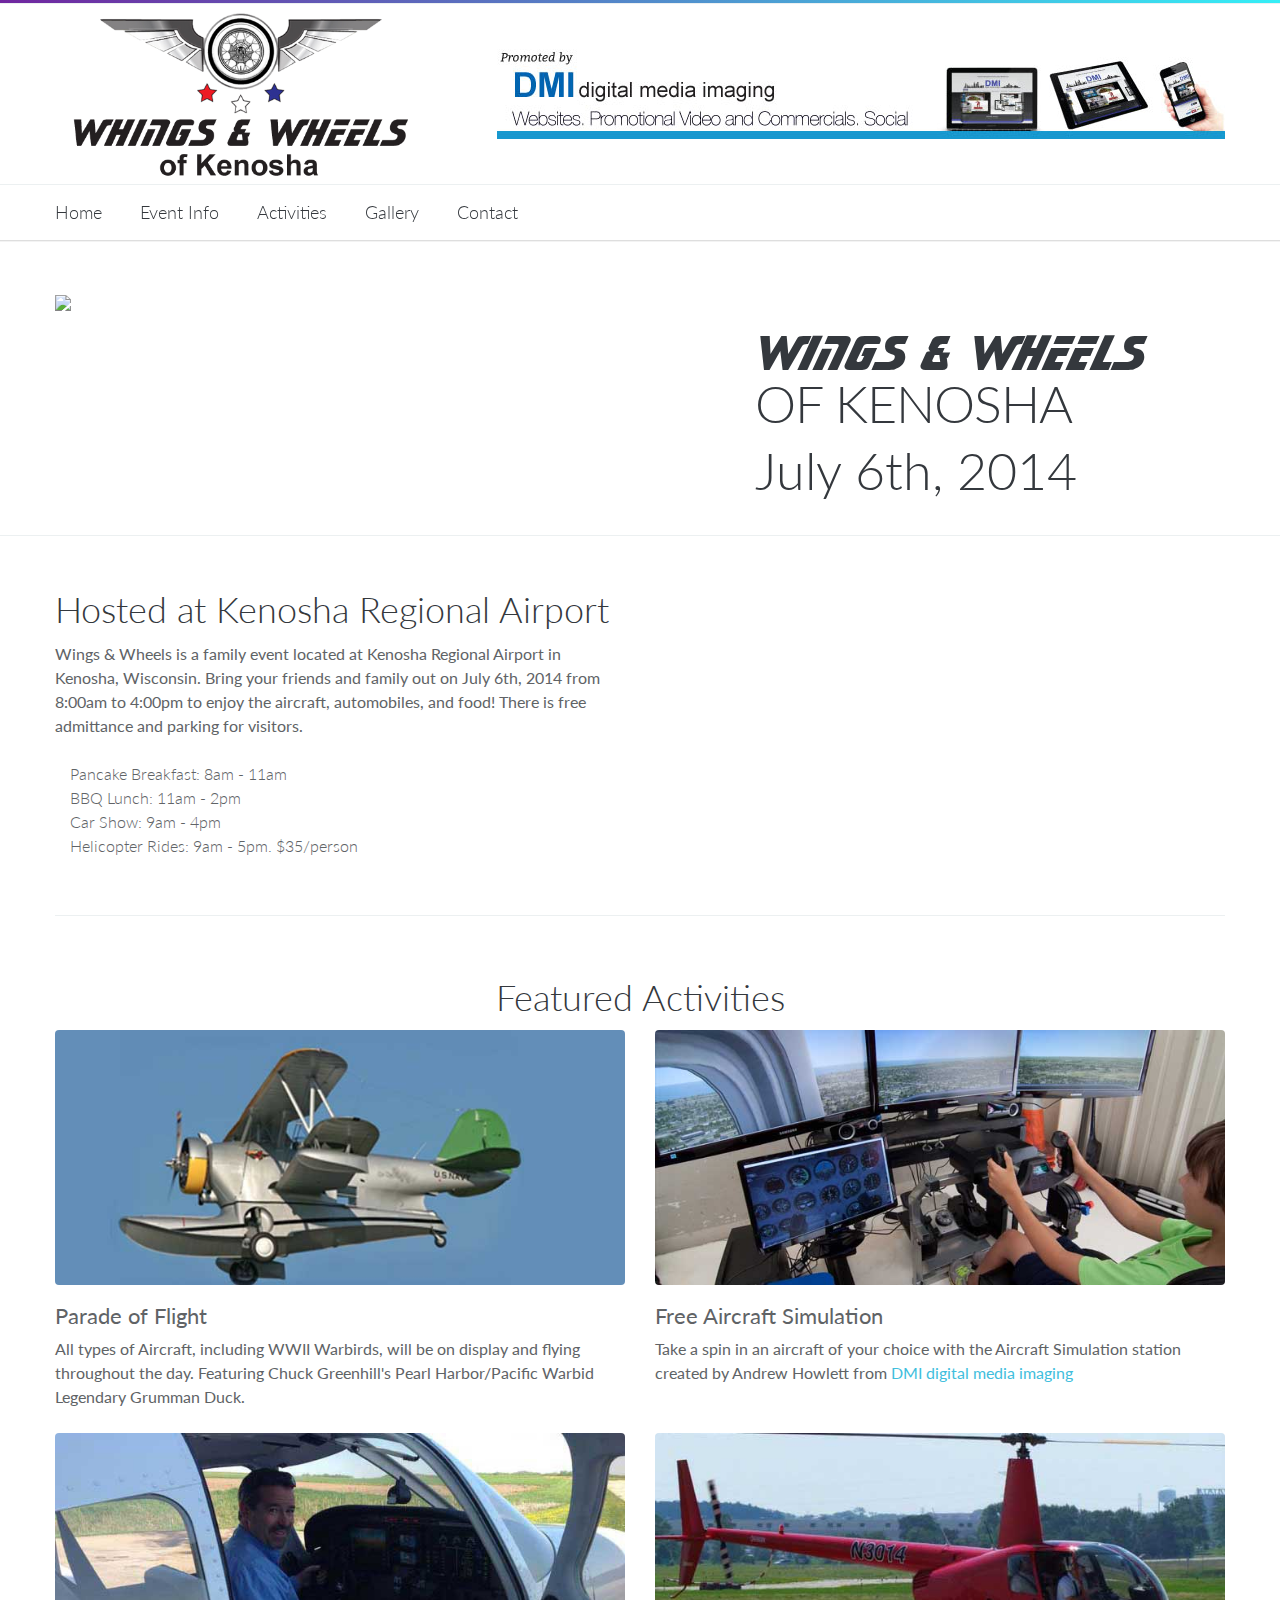
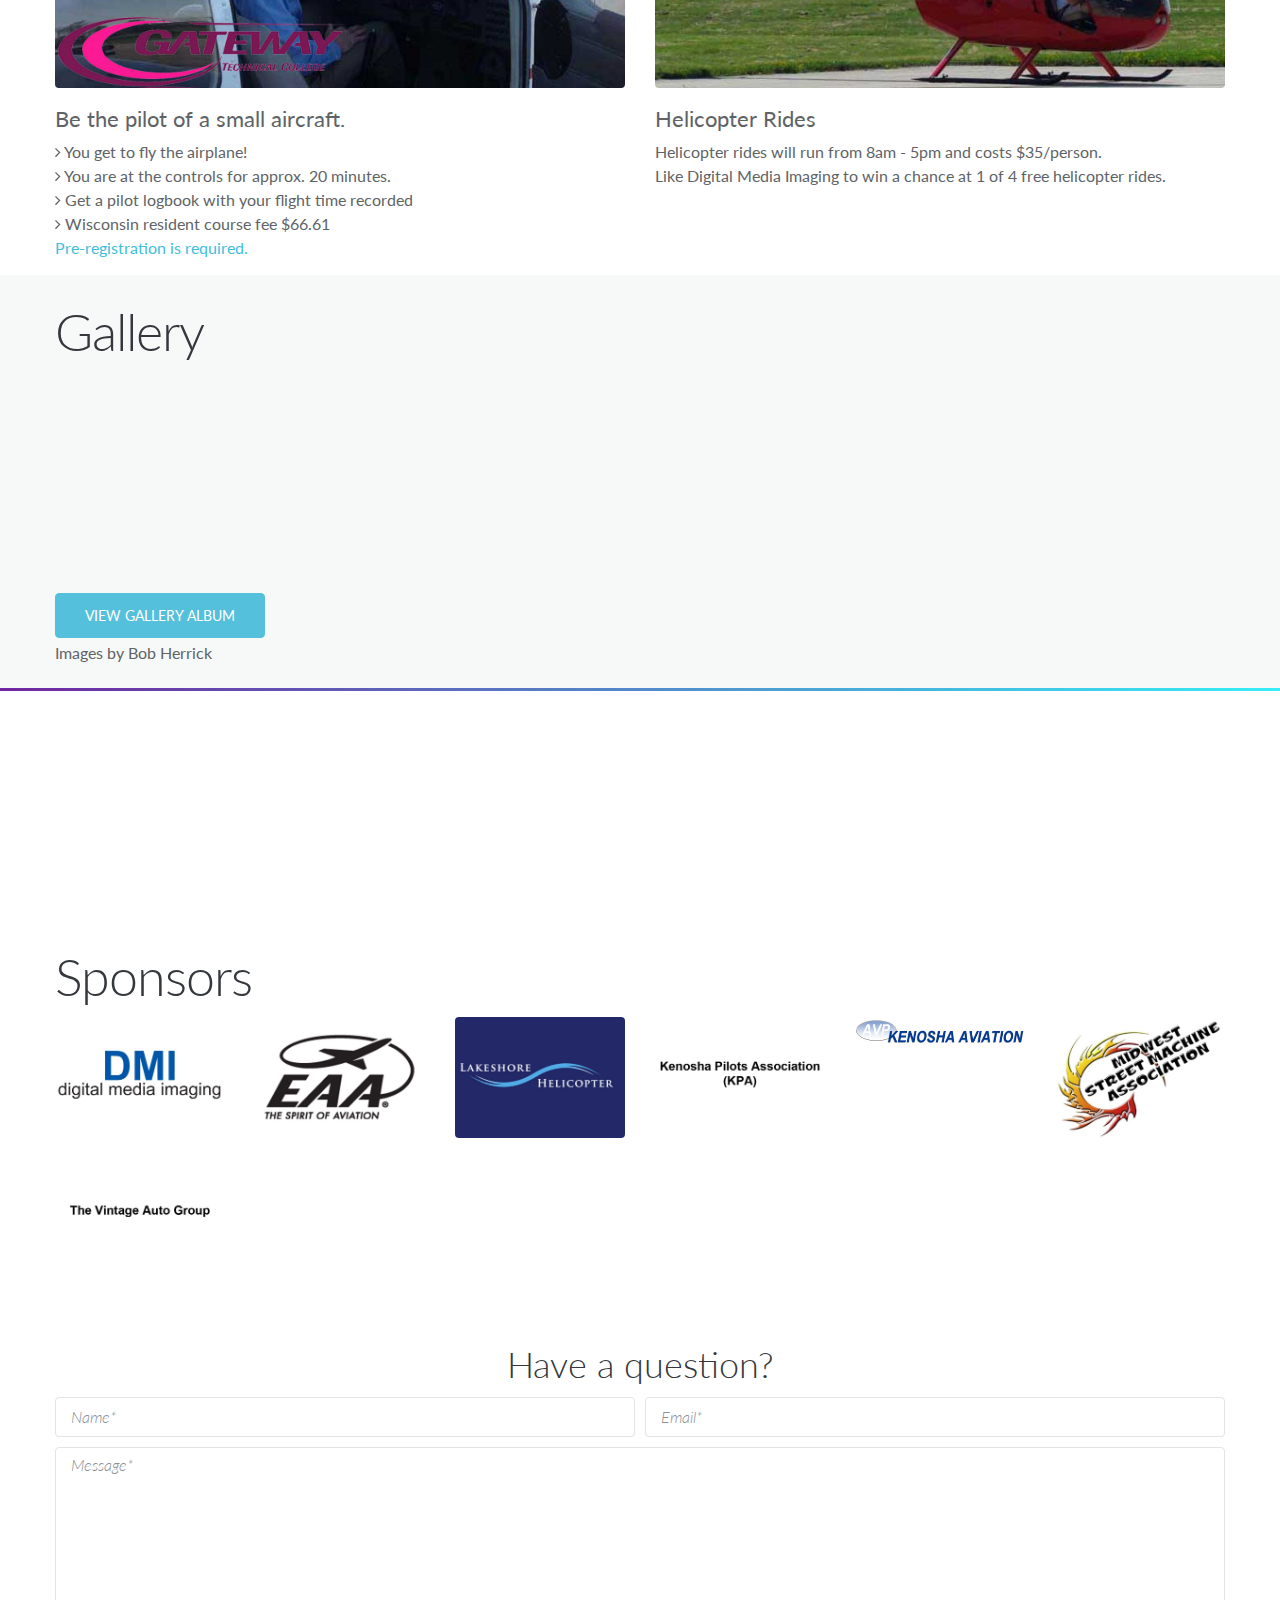
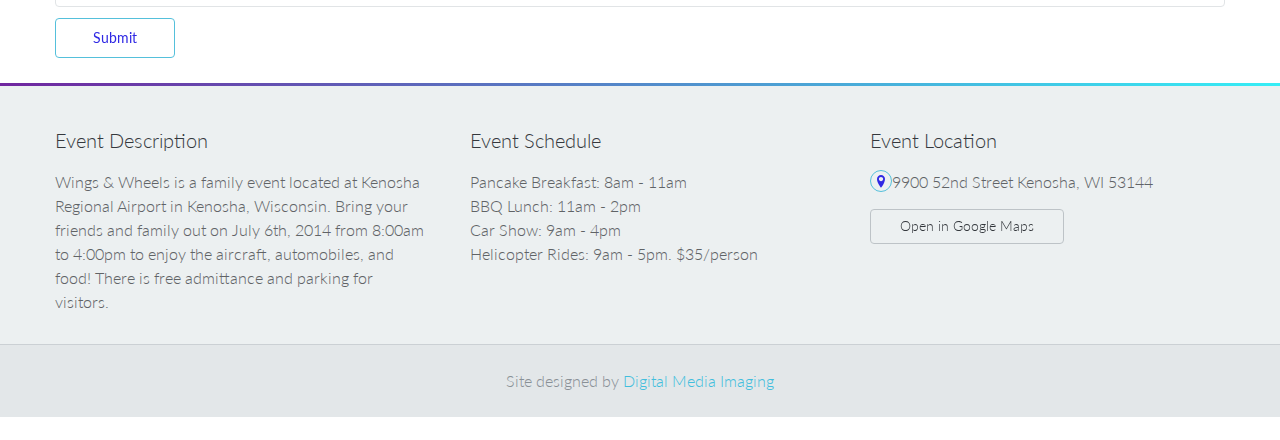
==== commit e6d08bf7: "delete countdown add fbscript" ====
--- a/index.html
+++ b/index.html
@@ -41,314 +41,15 @@
 		</script>
 	</head>
 	<body class="sticky_menu">
-		<!--side menu-->
-		<button id="open_side_menu" class="icon_wrap_size_2 circle color_black">
-			<i class="icon-menu"></i>
-		</button>
-		<div id="side_menu">
-			<header class="m_bottom_30 d_table w_full">
-
-
-			<hr class="divider_type_4 m_bottom_20">
-
-			<!--main menu-->
-			<nav>
-				<ul class="side_main_menu fw_light">
-					<li class="has_sub_menu active m_bottom_10">
-						<a href="index.html" class="d_block relative fs_large color_light_2 color_blue_hover">Home</a>
-						<!--sub menu(second level)-->
-						<ul class="m_top_10">
-							<li class="has_sub_menu m_bottom_10">
-								<a href="index.html" class="d_block relative color_light_2 color_blue_hover">Layouts</a>
-								<!--sub menu(third level)-->
-								<ul class="m_top_10 d_none">
-									<li class="m_bottom_10"><a href="index.html" class="d_block relative color_light_2 color_blue_hover">Business</a></li>
-									<li class="m_bottom_10"><a href="index_agency.html" class="d_block relative color_light_2 color_blue_hover">Agency</a></li>
-									<li class="m_bottom_10"><a href="index_portfolio.html" class="d_block relative color_light_2 color_blue_hover">Portfolio</a></li>
-									<li class="m_bottom_10"><a href="index_landing.html" class="d_block relative color_light_2 color_blue_hover">Landing Page</a></li>
-									<li class="m_bottom_10"><a href="index_magazine.html" class="d_block relative color_light_2 color_blue_hover">Magazine</a></li>
-									<li><a href="shop.html" class="d_block relative color_light_2 color_blue_hover">Shop</a></li>
-								</ul>
-							</li>
-							<li class="has_sub_menu active">
-								<a href="index.html" class="d_block relative color_light_2 color_blue_hover">Sliders</a>
-								<!--sub menu(third level)-->
-								<ul class="m_top_10">
-									<li class="m_bottom_10"><a href="index.html" class="d_block relative color_light_2 color_blue_hover">Revolution</a></li>
-									<li class="m_bottom_10"><a href="index_magazine.html" class="d_block relative color_light_2 color_blue_hover">Flex</a></li>
-									<li class="m_bottom_10"><a href="shop.html" class="d_block relative color_light_2 color_blue_hover">iosSlider</a></li>
-									<li class="m_bottom_10"><a href="index_portfolio.html" class="d_block relative color_light_2 color_blue_hover">Layer</a></li>
-									<li class="m_bottom_10"><a href="index_video_slider.html" class="d_block relative color_light_2 color_blue_hover">Video Slider</a></li>
-									<li class="has_sub_menu active">
-										<a href="index_boxed_static_video.html" class="d_block relative color_light_2 color_blue_hover">Static Content</a>
-										<!--sub menu(fourth level)-->
-										<ul class="m_top_10">
-											<li class="m_bottom_10"><a href="index_text_and_form.html" class="d_block relative color_light_2 color_blue_hover">Text &amp; Form</a></li>
-											<li class="m_bottom_10"><a href="index_other_head_static_content.html" class="d_block relative color_light_2 color_blue_hover">Event Countdown</a></li>
-											<li class="m_bottom_10"><a href="index_video_background.html" class="d_block relative color_light_2 color_blue_hover">Video Background</a></li>
-											<li class="m_bottom_10"><a href="index_video_in_popup.html" class="d_block relative color_light_2 color_blue_hover">Video in Popup Window</a></li>
-											<li class="m_bottom_10"><a href="index_static_image.html" class="d_block relative color_light_2 color_blue_hover">Static Image</a></li>
-											<li><a href="index_boxed_static_video.html" class="d_block relative color_light_2 color_blue_hover">Static Video</a></li>
-										</ul>
-									</li>
-								</ul>
-							</li>
-						</ul>
-					</li>
-					<li class="has_sub_menu m_bottom_10">
-						<a href="pages_about.html" class="d_block relative fs_large color_light_2 color_blue_hover">Pages</a>
-						<!--sub menu(second level)-->
-						<ul class="d_none m_top_10">
-							<li class="m_bottom_10">
-								<a href="pages_about.html" class="d_block relative color_light_2 color_blue_hover">About us</a>
-							</li>
-							<li class="m_bottom_10">
-								<a href="pages_services.html" class="d_block relative color_light_2 color_blue_hover">Services</a>
-							</li>
-							<li class="m_bottom_10">
-								<a href="pages_team.html" class="d_block relative color_light_2 color_blue_hover">Team</a>
-							</li>
-							<li class="m_bottom_10">
-								<a href="pages_process.html" class="d_block relative color_light_2 color_blue_hover">Process</a>
-							</li>
-							<li class="m_bottom_10">
-								<a href="pages_careers.html" class="d_block relative color_light_2 color_blue_hover">Careers</a>
-							</li>
-							<li class="m_bottom_10">
-								<a href="pages_faq.html" class="d_block relative color_light_2 color_blue_hover">FAQ</a>
-							</li>
-							<li class="m_bottom_10">
-								<a href="index_landing.html" class="d_block relative color_light_2 color_blue_hover">Landing Page</a>
-							</li>
-							<li class="m_bottom_10">
-								<a href="pages_404.html" class="d_block relative color_light_2 color_blue_hover">404 Page</a>
-							</li>
-							<li class="m_bottom_10">
-								<a href="pages_coming_soon.html" class="d_block relative color_light_2 color_blue_hover">Coming soon page</a>
-							</li>
-							<li class="m_bottom_10">
-								<a href="pages_sitemap.html" class="d_block relative color_light_2 color_blue_hover">Sitemap</a>
-							</li>
-							<li class="m_bottom_10">
-								<a href="pages_full_width.html" class="d_block relative color_light_2 color_blue_hover">Full width text page</a>
-							</li>
-							<li class="m_bottom_10">
-								<a href="pages_right_sidebar.html" class="d_block relative color_light_2 color_blue_hover">Text page with right sidebar</a>
-							</li>
-							<li class="m_bottom_10">
-								<a href="pages_left_sidebar.html" class="d_block relative color_light_2 color_blue_hover">Text page with left sidebar</a>
-							</li>
-							<li>
-								<a href="pages_contact.html" class="d_block relative color_light_2 color_blue_hover">Contact us</a>
-							</li>
-						</ul>
-					</li>
-					<li class="has_sub_menu m_bottom_10">
-						<a href="portfolio_classic_1_column.html" class="d_block relative fs_large color_light_2 color_blue_hover">Portfolio</a>
-						<!--sub menu(second level)-->
-						<ul class="d_none m_top_10">
-							<li class="has_sub_menu m_bottom_10">
-								<a href="portfolio_classic_1_column.html" class="d_block relative color_light_2 color_blue_hover">Classic</a>
-								<!--sub menu(third level)-->
-								<ul class="d_none m_top_10">
-									<li class="m_bottom_10"><a href="portfolio_classic_1_column.html" class="d_block relative color_light_2 color_blue_hover">1 column</a></li>
-									<li class="m_bottom_10"><a href="portfolio_classic_2_columns.html" class="d_block relative color_light_2 color_blue_hover">2 columns</a></li>
-									<li class="m_bottom_10"><a href="portfolio_classic_2_columns_rsidebar.html" class="d_block relative color_light_2 color_blue_hover">2 columns with right sidebar</a></li>
-									<li class="m_bottom_10"><a href="portfolio_classic_3_columns.html" class="d_block relative color_light_2 color_blue_hover">3 columns</a></li>
-									<li class="m_bottom_10"><a href="portfolio_classic_3_columns_lsidebar.html" class="d_block relative color_light_2 color_blue_hover">3 columns with left sidebar</a></li>
-									<li><a href="portfolio_classic_4_columns.html" class="d_block relative color_light_2 color_blue_hover">4 columns</a></li>
-								</ul>
-							</li>
-							<li class="has_sub_menu m_bottom_10">
-								<a href="portfolio_sortable_t_2_columns.html" class="d_block relative color_light_2 color_blue_hover">Sortable grid with text</a>
-								<!--sub menu(third level)-->
-								<ul class="d_none m_top_10">
-									<li class="m_bottom_10"><a href="portfolio_sortable_t_2_columns.html" class="d_block relative color_light_2 color_blue_hover">2 columns</a></li>
-									<li class="m_bottom_10"><a href="portfolio_sortable_t_2_columns_rsidebar.html" class="d_block relative color_light_2 color_blue_hover">2 columns with right sidebar</a></li>
-									<li class="m_bottom_10"><a href="portfolio_sortable_t_3_columns.html" class="d_block relative color_light_2 color_blue_hover">3 columns</a></li>
-									<li class="m_bottom_10"><a href="portfolio_sortable_t_3_columns_lsidebar.html" class="d_block relative color_light_2 color_blue_hover">3 columns with left sidebar</a></li>
-									<li><a href="portfolio_sortable_t_4_columns.html" class="d_block relative color_light_2 color_blue_hover">4 columns</a></li>
-								</ul>
-							</li>
-							<li class="has_sub_menu m_bottom_10">
-								<a href="portfolio_sortable_wt_2_columns.html" class="d_block relative color_light_2 color_blue_hover">Sortable grid without text</a>
-								<!--sub menu(third level)-->
-								<ul class="d_none m_top_10">
-									<li class="m_bottom_10"><a href="portfolio_sortable_wt_2_columns.html" class="d_block relative color_light_2 color_blue_hover">2 columns</a></li>
-									<li class="m_bottom_10"><a href="portfolio_sortable_wt_2_columns_rsidebar.html" class="d_block relative color_light_2 color_blue_hover">2 columns with right sidebar</a></li>
-									<li class="m_bottom_10"><a href="portfolio_sortable_wt_3_columns.html" class="d_block relative color_light_2 color_blue_hover">3 columns</a></li>
-									<li class="m_bottom_10"><a href="portfolio_sortable_wt_3_columns_lsidebar.html" class="d_block relative color_light_2 color_blue_hover">3 columns with left sidebar</a></li>
-									<li><a href="portfolio_sortable_wt_4_columns.html" class="d_block relative color_light_2 color_blue_hover">4 columns</a></li>
-								</ul>
-							</li>
-							<li class="has_sub_menu m_bottom_10">
-								<a href="portfolio_masonry_2_columns.html" class="d_block relative color_light_2 color_blue_hover">Sortable masonry</a>
-								<!--sub menu(third level)-->
-								<ul class="d_none m_top_10">
-									<li class="m_bottom_10"><a href="portfolio_masonry_2_columns.html" class="d_block relative color_light_2 color_blue_hover">2 columns</a></li>
-									<li class="m_bottom_10"><a href="portfolio_masonry_2_columns_rsidebar.html" class="d_block relative color_light_2 color_blue_hover">2 columns with right sidebar</a></li>
-									<li class="m_bottom_10"><a href="portfolio_masonry_3_columns.html" class="d_block relative color_light_2 color_blue_hover">3 columns</a></li>
-									<li class="m_bottom_10"><a href="portfolio_masonry_3_columns_lsidebar.html" class="d_block relative color_light_2 color_blue_hover m_bottom_10">3 columns with left sidebar</a></li>
-									<li><a href="portfolio_masonry_4_columns.html" class="d_block relative color_light_2 color_blue_hover">4 columns</a></li>
-								</ul>
-							</li>
-							<li class="has_sub_menu">
-								<a href="portfolio_single_side_image_list.html" class="d_block relative color_light_2 color_blue_hover">Single project pages</a>
-								<!--sub menu(third level)-->
-								<ul class="d_none m_top_10">
-									<li class="m_bottom_10"><a href="portfolio_single_side_image_list.html" class="d_block relative color_light_2 color_blue_hover">Project with side image list</a></li>
-									<li class="m_bottom_10"><a href="portfolio_single_full_width_image_list.html" class="d_block relative color_light_2 color_blue_hover">Project with full width image list</a></li>
-									<li class="m_bottom_10"><a href="portfolio_single_side_image_slider.html" class="d_block relative color_light_2 color_blue_hover">Project with side image slider</a></li>
-									<li class="m_bottom_10"><a href="portfolio_single_full_width_image_slider.html" class="d_block relative color_light_2 color_blue_hover">Project with full width image slider</a></li>
-									<li class="m_bottom_10"><a href="portfolio_single_extended_image_slider.html" class="d_block relative color_light_2 color_blue_hover">Project with extended image list</a></li>
-									<li class="m_bottom_10"><a href="portfolio_single_side_video_list.html" class="d_block relative color_light_2 color_blue_hover">Project with side video list</a></li>
-									<li><a href="portfolio_single_full_width_video.html" class="d_block relative color_light_2 color_blue_hover">Project with full width video list</a></li>
-								</ul>
-							</li>
-						</ul>
-					</li>
-					<li class="has_sub_menu m_bottom_10">
-						<a href="blog_classic_1_column.html" class="d_block relative fs_large color_light_2 color_blue_hover">Blog</a>
-						<!--sub menu(second level)-->
-						<ul class="d_none m_top_10">
-							<li class="has_sub_menu m_bottom_10">
-								<a href="blog_classic_1_column.html" class="d_block relative color_light_2 color_blue_hover">Classic</a>
-								<!--sub menu(third level)-->
-								<ul class="d_none m_top_10">
-									<li class="m_bottom_10"><a href="blog_classic_1_column.html" class="d_block relative color_light_2 color_blue_hover">1 column</a></li>
-									<li><a href="portfolio_classic_2_columns.html" class="d_block relative color_light_2 color_blue_hover">1 Column with right sidebar</a></li>
-								</ul>
-							</li>
-							<li class="has_sub_menu m_bottom_10">
-								<a href="blog_grid_2_columns.html" class="d_block relative color_light_2 color_blue_hover">Grid</a>
-								<!--sub menu(third level)-->
-								<ul class="d_none m_top_10">
-									<li class="m_bottom_10"><a href="blog_grid_2_columns.html" class="d_block relative color_light_2 color_blue_hover">2 columns</a></li>
-									<li class="m_bottom_10"><a href="blog_grid_2_columns_left_sidebar.html" class="d_block relative color_light_2 color_blue_hover">2 columns with left sidebar</a></li>
-									<li class="m_bottom_10"><a href="blog_grid_3_columns.html" class="d_block relative color_light_2 color_blue_hover">3 columns</a></li>
-									<li class="m_bottom_10"><a href="blog_grid_3_columns_right_sidebar.html" class="d_block relative color_light_2 color_blue_hover">3 columns with right sidebar</a></li>
-									<li><a href="blog_grid_4_columns.html" class="d_block relative color_light_2 color_blue_hover">4 columns</a></li>
-								</ul>
-							</li>
-							<li class="has_sub_menu m_bottom_10">
-								<a href="blog_masonry_2_columns.html" class="d_block relative color_light_2 color_blue_hover">Masonry</a>
-								<!--sub menu(third level)-->
-								<ul class="d_none m_top_10">
-									<li class="m_bottom_10"><a href="blog_masonry_2_columns.html" class="d_block relative color_light_2 color_blue_hover">2 columns</a></li>
-									<li class="m_bottom_10"><a href="blog_masonry_2_columns_right_sidebar.html" class="d_block relative color_light_2 color_blue_hover">2 columns with right sidebar</a></li>
-									<li class="m_bottom_10"><a href="blog_masonry_3_columns.html" class="d_block relative color_light_2 color_blue_hover">3 columns</a></li>
-									<li class="m_bottom_10"><a href="blog_masonry_3_columns_left_sidebar.html" class="d_block relative color_light_2 color_blue_hover">3 columns with left sidebar</a></li>
-									<li><a href="blog_masonry_4_columns.html" class="d_block relative color_light_2 color_blue_hover">4 columns</a></li>
-								</ul>
-							</li>
-							<li class="has_sub_menu">
-								<a href="blog_single_right_sidebar.html" class="d_block relative color_light_2 color_blue_hover">Single blog post</a>
-								<!--sub menu(third level)-->
-								<ul class="d_none m_top_10">
-									<li class="m_bottom_10"><a href="blog_single_right_sidebar.html" class="d_block relative color_light_2 color_blue_hover">Image post</a></li>
-									<li class="m_bottom_10"><a href="blog_single_image_slideshow_post.html" class="d_block relative color_light_2 color_blue_hover">Image slideshow post</a></li>
-									<li class="m_bottom_10"><a href="blog_single_video_post.html" class="d_block relative color_light_2 color_blue_hover">Video post</a></li>
-									<li class="m_bottom_10"><a href="blog_single_audio_post.html" class="d_block relative color_light_2 color_blue_hover">Audio post</a></li>
-									<li class="m_bottom_10"><a href="blog_single_blockquote_post.html" class="d_block relative color_light_2 color_blue_hover">Blockquote post</a></li>
-									<li class="m_bottom_10"><a href="blog_single_link_post.html" class="d_block relative color_light_2 color_blue_hover">Link post</a></li>
-									<li><a href="blog_single_full_width.html" class="d_block relative color_light_2 color_blue_hover">Full Width Post</a></li>
-								</ul>
-							</li>
-						</ul>
-					</li>
-					<li class="has_sub_menu m_bottom_10">
-						<a href="#" class="d_block relative fs_large color_light_2 color_blue_hover">Features</a>
-						<!--sub menu(second level)-->
-						<ul class="d_none m_top_10">
-							<li class="has_sub_menu m_bottom_10">
-								<a href="index.html" class="d_block relative color_light_2 color_blue_hover">Layouts</a>
-								<!--sub menu(third level)-->
-								<ul class="d_none m_top_10">
-									<li class="m_bottom_10"><a href="index.html" class="d_block relative color_light_2 color_blue_hover">Business</a></li>
-									<li><a href="index_agency.html" class="d_block relative color_light_2 color_blue_hover">Agency</a></li>
-									<li><a href="index_portfolio.html" class="d_block relative color_light_2 color_blue_hover">Portfolio</a></li>
-									<li><a href="index_landing.html" class="d_block relative color_light_2 color_blue_hover">Landing Page</a></li>
-									<li><a href="index_magazine.html" class="d_block relative color_light_2 color_blue_hover">Magazine</a></li>
-									<li><a href="shop.html" class="d_block relative color_light_2 color_blue_hover">Shop</a></li>
-								</ul>
-							</li>
-							<li class="has_sub_menu m_bottom_10">
-								<a href="index.html" class="d_block relative color_light_2 color_blue_hover">Sliders</a>
-								<!--sub menu(third level)-->
-								<ul class="d_none m_top_10">
-									<li class="m_bottom_10"><a href="index.html" class="d_block relative color_light_2 color_blue_hover">Revolution</a></li>
-									<li><a href="index_agency.html" class="d_block relative color_light_2 color_blue_hover">Flex</a></li>
-									<li><a href="index_portfolio.html" class="d_block relative color_light_2 color_blue_hover">iosSlider</a></li>
-									<li><a href="index_landing.html" class="d_block relative color_light_2 color_blue_hover">Layer</a></li>
-									<li><a href="index_magazine.html" class="d_block relative color_light_2 color_blue_hover">Video Slider</a></li>
-									<li class="has_sub_menu active">
-										<a href="index_boxed_static_video.html" class="d_block relative color_light_2 color_blue_hover">Static Content</a>
-										<!--sub menu(fourth level)-->
-										<ul class="m_top_10">
-											<li class="m_bottom_10"><a href="index_text_and_form.html" class="d_block relative color_light_2 color_blue_hover">Text &amp; Form</a></li>
-											<li class="m_bottom_10"><a href="index_other_head_static_content.html" class="d_block relative color_light_2 color_blue_hover">Event Countdown</a></li>
-											<li class="m_bottom_10"><a href="index_video_background.html" class="d_block relative color_light_2 color_blue_hover">Video Background</a></li>
-											<li class="m_bottom_10"><a href="index_video_in_popup.html" class="d_block relative color_light_2 color_blue_hover">Video in Popup Window</a></li>
-											<li class="m_bottom_10"><a href="index_static_image.html" class="d_block relative color_light_2 color_blue_hover">Static Image</a></li>
-											<li><a href="index_boxed_static_video.html" class="d_block relative color_light_2 color_blue_hover">Static Video</a></li>
-										</ul>
-									</li>
-								</ul>
-							</li>
-							<li class="has_sub_menu m_bottom_10">
-								<a href="index.html" class="d_block relative color_light_2 color_blue_hover">Headers</a>
-								<!--sub menu(third level)-->
-								<ul class="d_none m_top_10">
-									<li class="m_bottom_10"><a href="index.html" class="d_block relative color_light_2 color_blue_hover">Header 1</a></li>
-									<li class="m_bottom_10"><a href="index_agency.html" class="d_block relative color_light_2 color_blue_hover">Header 2</a></li>
-									<li class="m_bottom_10"><a href="index_portfolio.html" class="d_block relative color_light_2 color_blue_hover">Header 3</a></li>
-									<li class="m_bottom_10"><a href="index_landing.html" class="d_block relative color_light_2 color_blue_hover">Header 4</a></li>
-									<li class="m_bottom_10"><a href="index_magazine.html" class="d_block relative color_light_2 color_blue_hover">Header 5</a></li>
-									<li><a href="shop.html" class="d_block relative color_light_2 color_blue_hover">Header 6</a></li>
-								</ul>
-							</li>
-							<li class="has_sub_menu m_bottom_10">
-								<a href="index.html" class="d_block relative color_light_2 color_blue_hover">Footers</a>
-								<!--sub menu(third level)-->
-								<ul class="d_none m_top_10">
-									<li class="m_bottom_10"><a href="index.html" class="d_block relative color_light_2 color_blue_hover">Footer 1</a></li>
-									<li class="m_bottom_10"><a href="index_agency.html" class="d_block relative color_light_2 color_blue_hover">Footer 2</a></li>
-									<li class="m_bottom_10"><a href="index_portfolio.html" class="d_block relative color_light_2 color_blue_hover">Footer 3</a></li>
-									<li class="m_bottom_10"><a href="index_landing.html" class="d_block relative color_light_2 color_blue_hover">Footer 4</a></li>
-									<li class="m_bottom_10"><a href="index_magazine.html" class="d_block relative color_light_2 color_blue_hover">Footer 5</a></li>
-									<li><a href="shop.html" class="d_block relative color_light_2 color_blue_hover">Footer 6</a></li>
-								</ul>
-							</li>
-						</ul>
-					</li>
-					<li class="has_sub_menu m_bottom_10">
-						<a href="shortcodes_elements.html" class="d_block relative fs_large color_light_2 color_blue_hover">Shortcodes</a>
-						<!--sub menu(second level)-->
-						<ul class="d_none m_top_10">
-							<li class="m_bottom_10"><a href="shortcodes_elements.html" class="d_block relative color_light_2 color_blue_hover">Elements</a></li>
-							<li class="m_bottom_10"><a href="shortcodes_columns.html" class="d_block relative color_light_2 color_blue_hover">Columns</a></li>
-							<li><a href="shortcodes_typography.html" class="d_block relative color_light_2 color_blue_hover">Typography</a></li>
-						</ul>
-					</li>
-					<li class="has_sub_menu m_bottom_10">
-						<a href="shop.html" class="d_block relative fs_large color_light_2 color_blue_hover">Shop</a>
-						<!--sub menu(second level)-->
-						<ul class="d_none m_top_10">
-							<li class="m_bottom_10"><a href="shop.html" class="d_block relative color_light_2 color_blue_hover">Front Page</a></li>
-							<li class="m_bottom_10"><a href="shop_category_v1.html" class="d_block relative color_light_2 color_blue_hover">Category Page v1</a></li>
-							<li class="m_bottom_10"><a href="shop_category_v2.html" class="d_block relative color_light_2 color_blue_hover">Category Page v2</a></li>
-							<li class="m_bottom_10"><a href="shop_product_page_v1.html" class="d_block relative color_light_2 color_blue_hover">Product Page v1</a></li>
-							<li class="m_bottom_10"><a href="shop_product_page_v2.html" class="d_block relative color_light_2 color_blue_hover">Product Page v2</a></li>
-							<li class="m_bottom_10"><a href="shop_cart.html" class="d_block relative color_light_2 color_blue_hover">Shoping Cart &amp; Checkout</a></li>
-							<li class="m_bottom_10"><a href="shop_wishlist.html" class="d_block relative color_light_2 color_blue_hover">Wishlist</a></li>
-							<li class="m_bottom_10"><a href="shop_compare_products.html" class="d_block relative color_light_2 color_blue_hover">Compare products</a></li>
-							<li class="m_bottom_10"><a href="shop_order_list.html" class="d_block relative color_light_2 color_blue_hover">Orders list</a></li>
-							<li><a href="shop_order_information.html" class="d_block relative color_light_2 color_blue_hover">Order information</a></li>
-						</ul>
-					</li>
-				</ul>
-			</nav>
-		</div>
+	<div id="fb-root"></div>
+<script>(function(d, s, id) {
+  var js, fjs = d.getElementsByTagName(s)[0];
+  if (d.getElementById(id)) return;
+  js = d.createElement(s); js.id = id;
+  js.src = "//connect.facebook.net/en_US/sdk.js#xfbml=1&appId=125740726170&version=v2.0";
+  fjs.parentNode.insertBefore(js, fjs);
+}(document, 'script', 'facebook-jssdk'));</script>
+
 		<!--layout-->
 		<div class="wide_layout bg_light">
 			<!--header markup-->
@@ -425,7 +126,6 @@
 						<div class="col-md-5 mini_coming_soon">
 							<p class="static_head_title_1 lh_ex_small color_dark fw_light tt_uppercase ls_medium m_bottom_15 "><span class="sonic">Wings &amp; Wheels</span><br>of Kenosha</p>
 
-							<div id="countdown" class="type_2 m_bottom_15 color_dark m_sm_bottom_30 m_md_bottom_15"></div>
 							<p class="static_head_title_1 lh_ex_small color_dark fw_light  m_bottom_15 ">July 6th, 2014</p>
 						</div>
 					</div>
